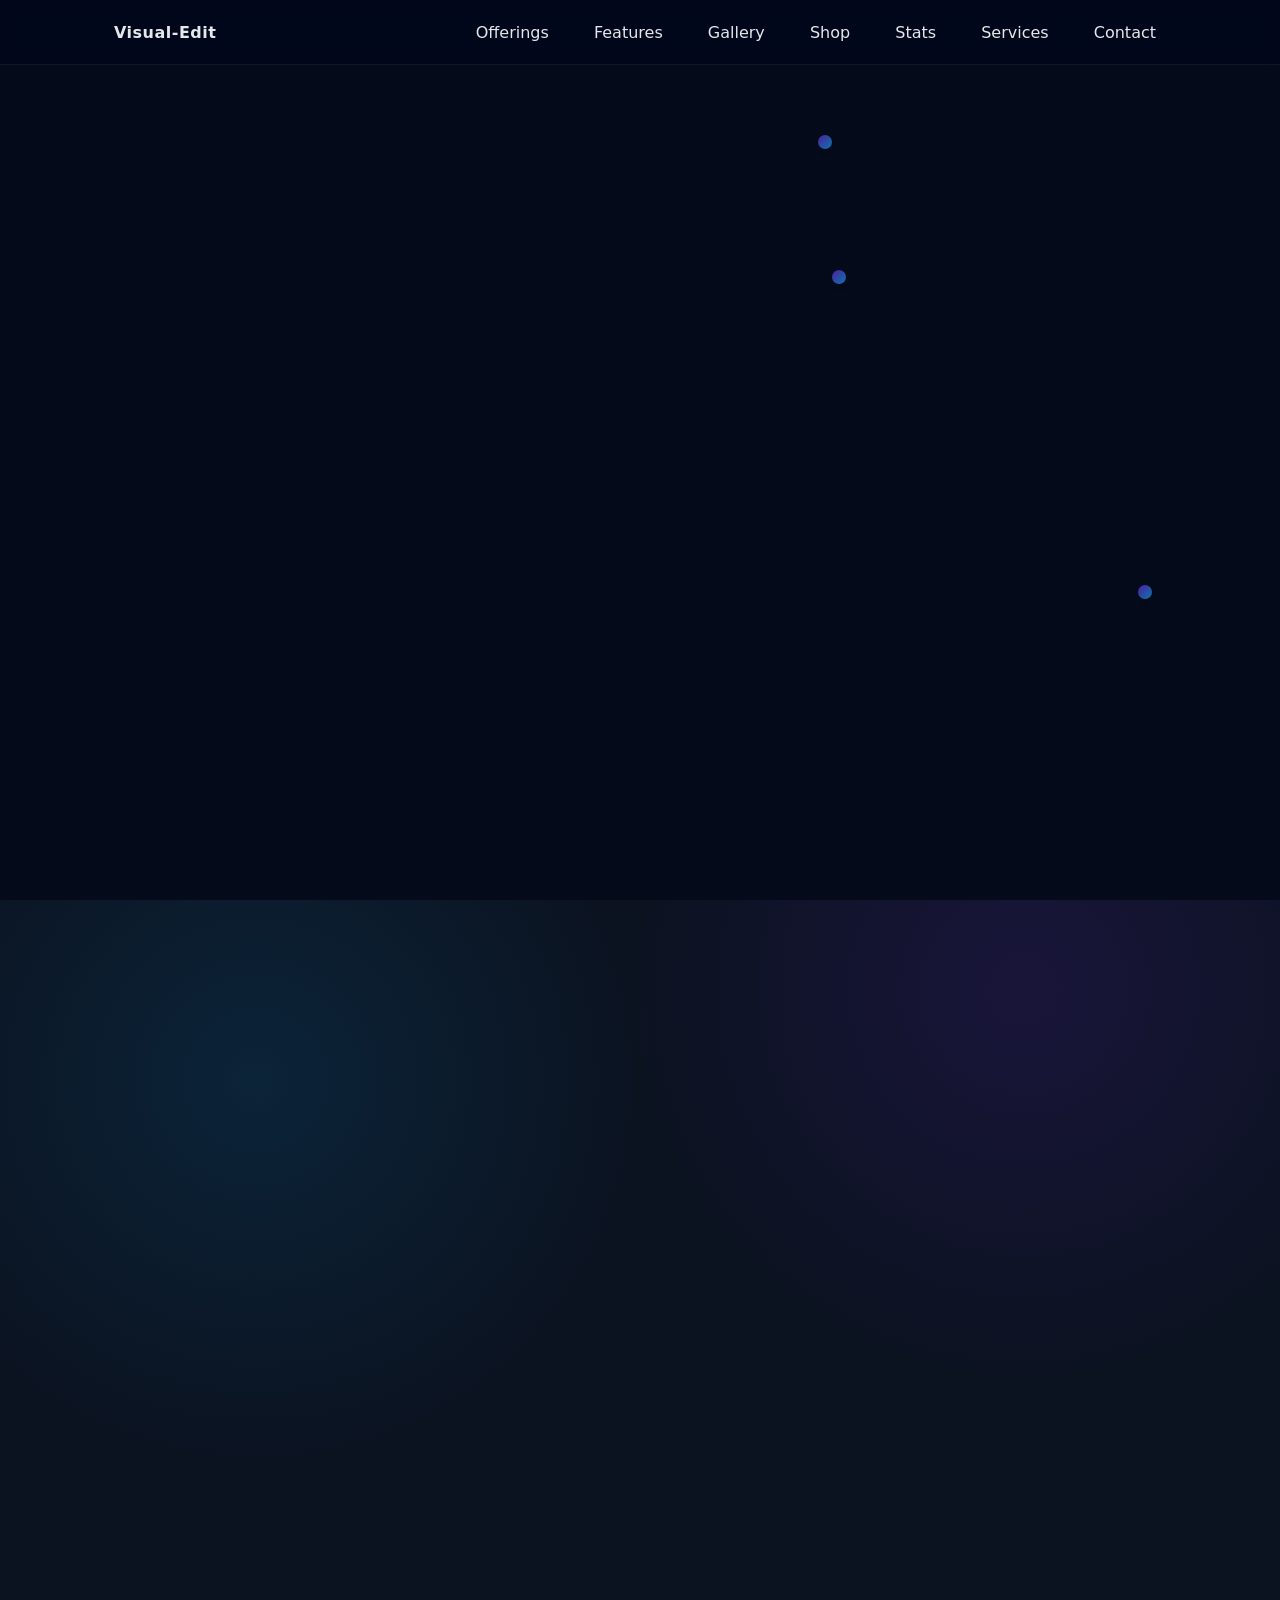
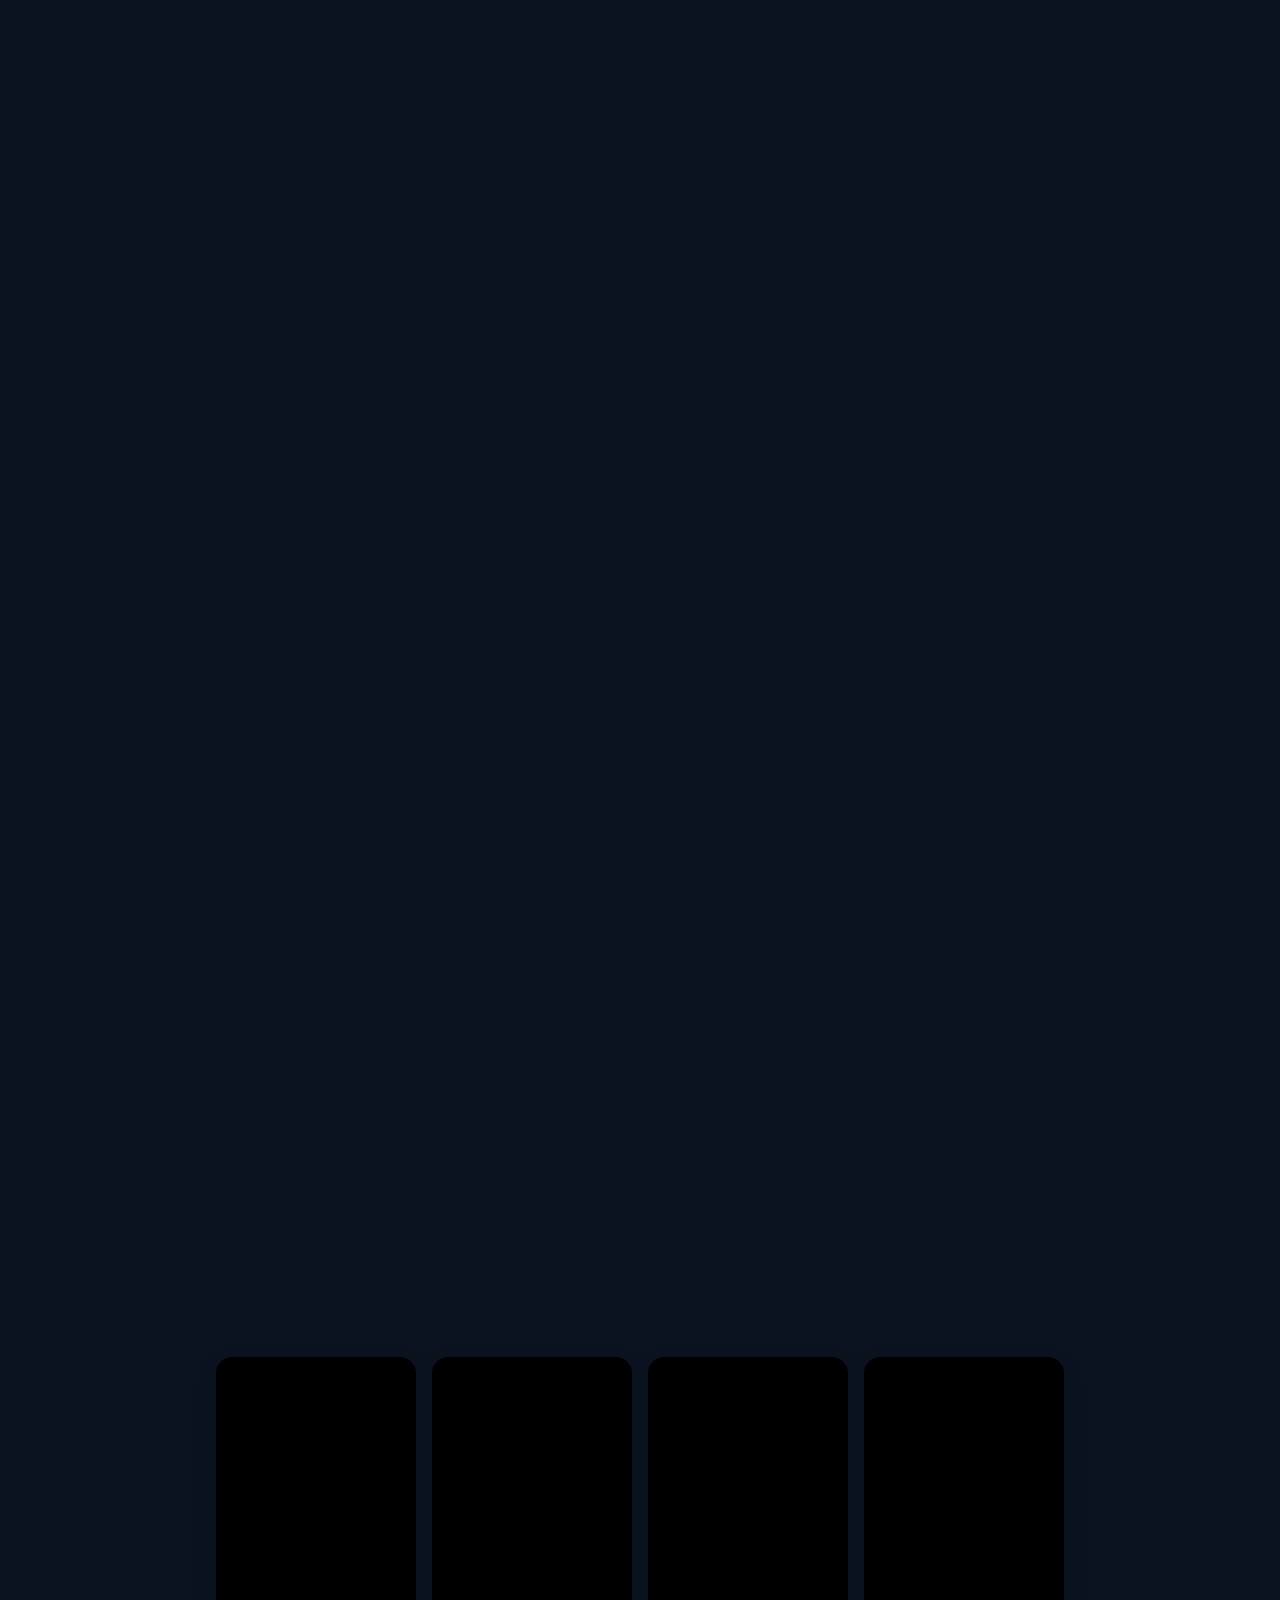
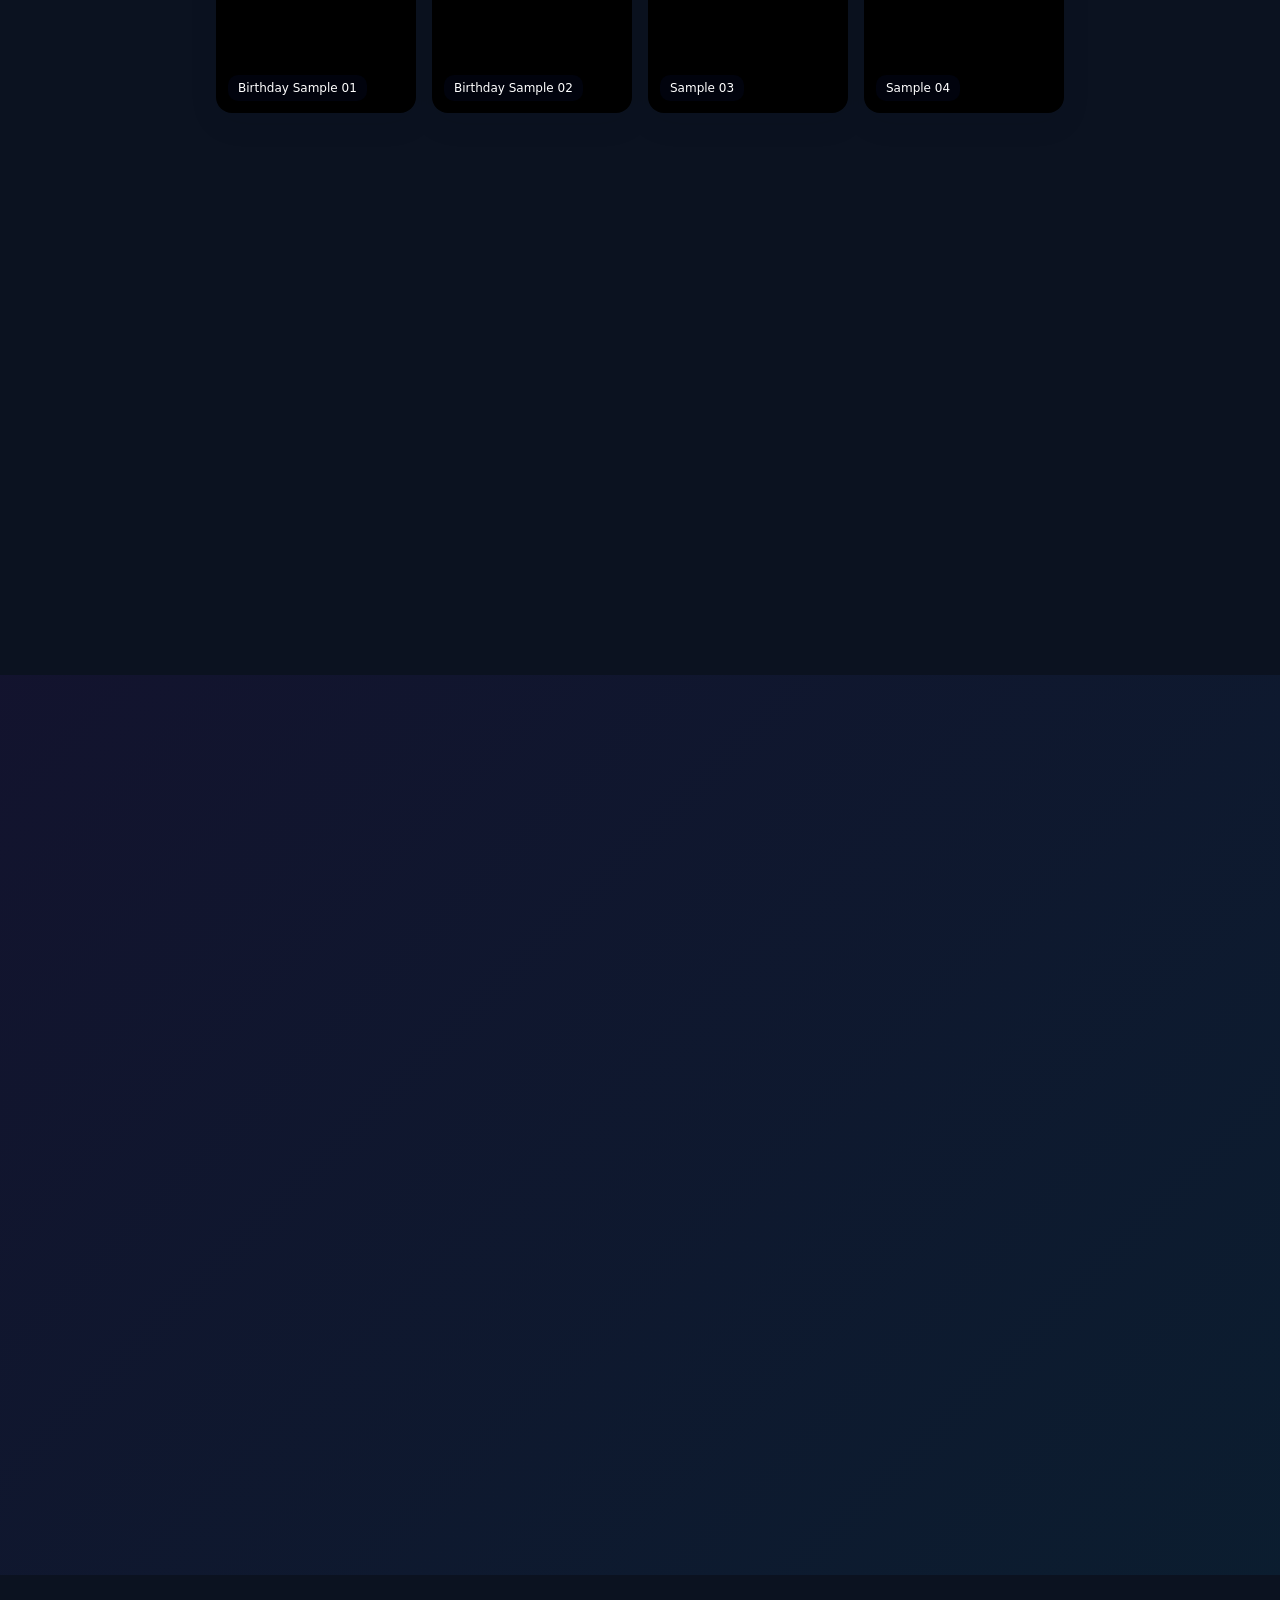
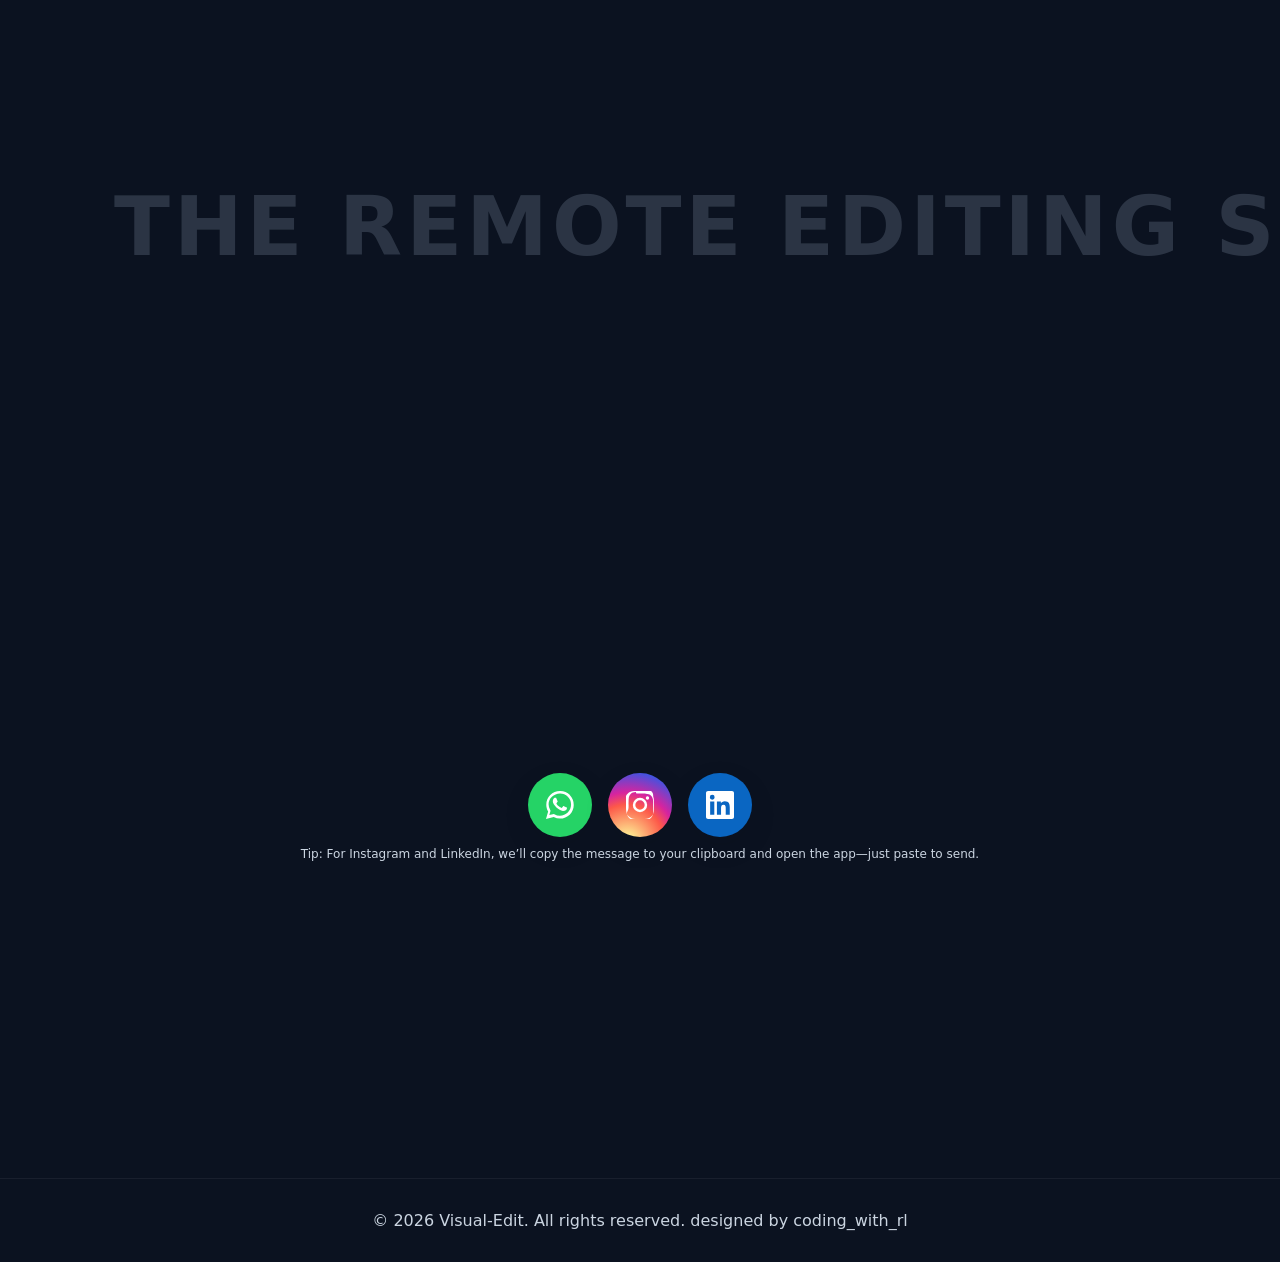
==== index.html @ 1b4b6f77 "add shop section and google drive link" ====
<!doctype html>
<html lang="en">
  <head>
    <meta charset="UTF-8" />
    <meta name="viewport" content="width=device-width, initial-scale=1" />
    <title>Visual-Edit — Simple Video Editor</title>
    <meta
      name="description"
      content="Visual-Edit is a simple, fast video editor and portfolio showcasing birthday and portrait edits, smooth scrolling, and professional video editing services. Trim, split, add effects, color grade, and share."
    />
    <meta
      name="keywords"
      content="video editor, simple video editor, online video editing, birthday video, portrait video, video effects, color grading, audio cleanup, video transitions, video portfolio, smooth scrolling, Locomotive Scroll, frontend developer, web design"
    />
    <meta name="robots" content="index, follow" />
    <meta name="author" content="Visual-Edit" />
    <meta name="theme-color" content="#0b1220" />
    <link rel="canonical" href="/" />
    <link rel="icon" href="images/logo.jpg" type="image/jpeg" />

    <!-- Open Graph / Facebook -->
    <meta property="og:type" content="website" />
    <meta property="og:title" content="Visual-Edit — Simple Video Editor" />
    <meta
      property="og:description"
      content="Simple, fast video editor and portfolio: birthday and portrait edits, effects, color grading, and more."
    />
    <meta property="og:url" content="/" />
    <meta
      property="og:image"
      content="https://images.unsplash.com/photo-1490810194309-344b3661ba39?q=80&w=1200&auto=format&fit=crop"
    />
    <meta
      property="og:image:alt"
      content="Editing timeline and camera on desk"
    />

    <!-- Twitter -->
    <meta name="twitter:card" content="summary_large_image" />
    <meta name="twitter:title" content="Visual-Edit — Simple Video Editor" />
    <meta
      name="twitter:description"
      content="Simple, fast video editor and portfolio: birthday and portrait edits, effects, color grading, and more."
    />
    <meta
      name="twitter:image"
      content="https://images.unsplash.com/photo-1490810194309-344b3661ba39?q=80&w=1200&auto=format&fit=crop"
    />

    <!-- Locomotive Scroll CSS -->
    <link
      rel="stylesheet"
      href="https://cdn.jsdelivr.net/npm/locomotive-scroll@4.1.4/dist/locomotive-scroll.min.css"
    />

    <!-- Google Fonts: Poppins for stylish headings -->
    <link rel="preconnect" href="https://fonts.googleapis.com" />
    <link rel="preconnect" href="https://fonts.gstatic.com" crossorigin />
    <link
      href="https://fonts.googleapis.com/css2?family=Poppins:wght@700;800&display=swap"
      rel="stylesheet"
    />
    <!-- Google Fonts: Pacifico 400 for selected section titles -->
    <link
      href="https://fonts.googleapis.com/css2?family=Pacifico&display=swap"
      rel="stylesheet"
    />
    <!-- Google Fonts: Delius Swash Caps 400 for subtitles -->
    <link
      href="https://fonts.googleapis.com/css2?family=Delius+Swash+Caps&display=swap"
      rel="stylesheet"
    />

    <!-- App styles -->
    <link rel="stylesheet" href="./styles.css" />
  </head>
  <body>
    <!-- Scroll progress bar -->
    <div id="scroll-progress" class="scroll-progress" aria-hidden="true"></div>
    <!-- Header / Nav (outside the scroll container so it stays fixed) -->
    <header class="site-header">
      <div class="container">
        <a class="logo" href="images/logo.jpg" data-scroll-to>Visual-Edit</a>
        <button
          class="nav-toggle"
          aria-controls="primary-nav"
          aria-expanded="false"
          aria-label="Open menu"
        >
          <svg
            class="icon icon-hamburger"
            viewBox="0 0 24 24"
            width="24"
            height="24"
            aria-hidden="true"
          >
            <path
              d="M4 7h16M4 12h16M4 17h16"
              fill="none"
              stroke="currentColor"
              stroke-width="2"
              stroke-linecap="round"
            />
          </svg>
        </button>
        <nav id="primary-nav" class="nav" role="navigation">
          <a href="#offerings" data-scroll-to>Offerings</a>
          <a href="#features" data-scroll-to>Features</a>
          <a href="#gallery" data-scroll-to>Gallery</a>
          <a href="#shop" data-scroll-to>Shop</a>
          <a href="#stats" data-scroll-to>Stats</a>
          <a href="#services" data-scroll-to>Services</a>
          <a href="#contact" data-scroll-to>Contact</a>
        </nav>
      </div>
    </header>
    <!-- Mobile menu backdrop -->
    <div class="nav-backdrop" data-nav-close></div>

    <!-- Smooth scroll container -->
    <main data-scroll-container>
      <!-- HERO -->
      <section id="hero" class="section hero" data-scroll-section>
        <div class="container">
          <div class="hero__content">
            <h1 class="hero__title" data-scroll data-scroll-speed="1">
              Create. Edit. Share.
            </h1>
            <p
              class="hero__subtitle"
              data-scroll
              data-scroll-delay="0.1"
              data-scroll-speed="1"
            >
              A simple, fast video editor for everyone.
            </p>
            <div
              class="hero__actions"
              data-scroll
              data-scroll-delay="0.15"
              data-scroll-class="is-inview"
            >
              <a href="#stats" class="btn btn-primary" data-scroll-to
                >See Stats</a
              >
              <a href="#features" class="btn btn-secondary" data-scroll-to
                >Explore Features</a
              >
            </div>
          </div>
        </div>
        <!-- Decorative bubbles -->
        <div class="decor" aria-hidden="true">
          <span class="bubble bubble--1"></span>
          <span class="bubble bubble--2"></span>
          <span class="bubble bubble--3"></span>
        </div>
      </section>

      <!-- OFFERINGS -->
      <section id="offerings" class="section offerings" data-scroll-section>
        <div class="container">
          <h2 class="section__title" data-scroll data-scroll-class="is-inview">
            Services we provide
          </h2>
          <p
            class="section__subtitle"
            data-scroll
            data-scroll-class="is-inview"
          >
            End-to-end creative support across video, design, and storytelling.
          </p>

          <div class="cards cards--offerings">
            <article class="card" data-scroll data-scroll-class="is-inview">
              <div class="card__icon">📝</div>
              <h3 class="card__title">Blog editing</h3>
              <p class="card__desc">
                Polished drafts with tight structure and clear visuals.
              </p>
            </article>
            <article
              class="card"
              data-scroll
              data-scroll-class="is-inview"
              data-scroll-delay="0.05"
            >
              <div class="card__icon">🎞️</div>
              <h3 class="card__title">Reels editing</h3>
              <p class="card__desc">
                Hooky cuts, captions, and pacing tuned for social.
              </p>
            </article>
            <article
              class="card"
              data-scroll
              data-scroll-class="is-inview"
              data-scroll-delay="0.1"
            >
              <div class="card__icon">🖼️</div>
              <h3 class="card__title">Posters making</h3>
              <p class="card__desc">
                Bold layouts tailored to your campaign voice.
              </p>
            </article>
            <article
              class="card"
              data-scroll
              data-scroll-class="is-inview"
              data-scroll-delay="0.15"
            >
              <div class="card__icon">📄</div>
              <h3 class="card__title">Resume making</h3>
              <p class="card__desc">
                Impact-first resumes with clear achievement stories.
              </p>
            </article>
            <article
              class="card"
              data-scroll
              data-scroll-class="is-inview"
              data-scroll-delay="0.2"
            >
              <div class="card__icon">📊</div>
              <h3 class="card__title">Slide presentations</h3>
              <p class="card__desc">
                Narrative-led decks with sharp visuals and flow.
              </p>
            </article>
          </div>
        </div>
      </section>

      <!-- FEATURES -->
      <section id="features" class="section features" data-scroll-section>
        <div class="container">
          <h2 class="section__title" data-scroll data-scroll-class="is-inview">
            Powerful, yet simple
          </h2>
          <p
            class="section__subtitle"
            data-scroll
            data-scroll-class="is-inview"
          >
            Everything you need to create stunning videos in minutes.
          </p>

          <div class="cards">
            <article class="card" data-scroll data-scroll-class="is-inview">
              <div class="card__icon">✂️</div>
              <h3 class="card__title">Trim & Split</h3>
              <p class="card__desc">
                Quickly cut, trim, and split clips with frame accuracy.
              </p>
            </article>
            <article
              class="card"
              data-scroll
              data-scroll-class="is-inview"
              data-scroll-delay="0.1"
            >
              <div class="card__icon">🎚️</div>
              <h3 class="card__title">Color & Audio</h3>
              <p class="card__desc">
                Enhance colors, balance audio, and remove noise easily.
              </p>
            </article>
            <article
              class="card"
              data-scroll
              data-scroll-class="is-inview"
              data-scroll-delay="0.2"
            >
              <div class="card__icon">✨</div>
              <h3 class="card__title">Effects & Titles</h3>
              <p class="card__desc">
                Add transitions, overlays, captions, and animated titles.
              </p>
            </article>
          </div>
        </div>
      </section>

      <!-- GALLERY / PARALLAX -->
      <section id="gallery" class="section gallery" data-scroll-section>
        <div class="container">
          <h2 class="section__title" data-scroll data-scroll-class="is-inview">
            See it in action
          </h2>
          <p
            class="section__subtitle"
            data-scroll
            data-scroll-class="is-inview"
          >
            Reels of recent edits.
          </p>
          <div class="samples__row">
            <div class="sample" data-video="Samples/Sample01.mp4">
              <video
                class="sample__video"
                muted
                playsinline
                webkit-playsinline
                preload="metadata"
                poster=""
              >
                <source src="Samples/Sample01.mp4" type="video/mp4" />
              </video>
              <div class="sample__label">Birthday Sample 01</div>
            </div>
            <div class="sample" data-video="Samples/Sample02.mp4">
              <video
                class="sample__video"
                muted
                playsinline
                webkit-playsinline
                preload="metadata"
                poster=""
              >
                <source src="Samples/Sample02.mp4" type="video/mp4" />
              </video>
              <div class="sample__label">Birthday Sample 02</div>
            </div>
            <div class="sample" data-video="Samples/Sample 03.mp4">
              <video
                class="sample__video"
                muted
                playsinline
                webkit-playsinline
                preload="metadata"
                poster=""
              >
                <source src="Samples/Sample 03.mp4" type="video/mp4" />
              </video>
              <div class="sample__label">Sample 03</div>
            </div>
            <div class="sample" data-video="Samples/Sample 04.mp4">
              <video
                class="sample__video"
                muted
                playsinline
                webkit-playsinline
                preload="metadata"
                poster=""
              >
                <source src="Samples/Sample 04.mp4" type="video/mp4" />
              </video>
              <div class="sample__label">Sample 04</div>
            </div>
          </div>

          <div class="gallery__more" data-scroll data-scroll-class="is-inview">
            <a
              href="https://drive.google.com/drive/folders/1HxvgWXOBDQcClHMO-lZxTTw88esChpK6"
              target="_blank"
              rel="noopener"
              class="btn btn-primary"
              aria-label="View more edits on Google Drive"
            >
              📁 Show More Edits
            </a>
          </div>

          <p
            class="section__subtitle"
            data-scroll
            data-scroll-class="is-inview"
            data-scroll-delay="0.05"
          >
            Poster Making
          </p>
          <div class="posters__row">
            <div
              class="poster"
              data-image="images/img1.jpeg"
              data-scroll
              data-scroll-class="is-inview"
            >
              <img
                class="poster__img"
                src="images/img1.jpeg"
                alt="Poster demo 1"
                loading="lazy"
              />
              <div class="poster__label">Poster 01</div>
            </div>
            <div
              class="poster"
              data-image="images/img2.jpg"
              data-scroll
              data-scroll-class="is-inview"
              data-scroll-delay="0.05"
            >
              <img
                class="poster__img"
                src="images/img2.jpg"
                alt="Poster demo 2"
                loading="lazy"
              />
              <div class="poster__label">Poster 02</div>
            </div>
          </div>
        </div>
      </section>

      <!-- SHOP / COMBO OFFERS -->
      <section id="shop" class="section shop" data-scroll-section>
        <div class="container">
          <h2 class="section__title" data-scroll data-scroll-class="is-inview">
            Special Offers
          </h2>
          <p
            class="section__subtitle"
            data-scroll
            data-scroll-class="is-inview"
          >
            Exclusive combo packages for your projects.
          </p>
          <div class="combo__grid">
            <div class="combo" data-scroll data-scroll-class="is-inview">
              <div class="combo__content">
                <div class="combo__image">
                  <img
                    src="images\editing combo.png"
                    alt="Combo Offer 1"
                    loading="lazy"
                  />
                </div>
                <div class="combo__info">
                  <h3 class="combo__title">UlTIMATE EDITING COMBO</h3>
                  <p class="combo__description">
                    Complete video editing + poster design
                  </p>
                  <div class="combo__price">Only 350</div>
                  <button class="btn btn-primary">Get Offer</button>
                </div>
              </div>
            </div>
            <div
              class="combo"
              data-scroll
              data-scroll-class="is-inview"
              data-scroll-delay="0.1"
            >
              <div class="combo__content">
                <div class="combo__image">
                  <img
                    src="images\web development.png"
                    alt="Combo Offer 2"
                    loading="lazy"
                  />
                </div>
                <div class="combo__info">
                  <h3 class="combo__title">
                    THE COMPLETE PACKAGE OF WEB DEVELOPMENT
                  </h3>
                  <p class="combo__description">
                    Frontend website designing & development Data + bug solving
                    Data and interview helper
                  </p>
                  <div class="combo__price">Only450</div>
                  <button class="btn btn-primary">Get Offer</button>
                </div>
              </div>
            </div>
          </div>
        </div>
      </section>

      <!-- STATS -->
      <section id="stats" class="section stats" data-scroll-section>
        <div class="container">
          <h2 class="section__title" data-scroll data-scroll-class="is-inview">
            Trusted by creators worldwide
          </h2>
          <p
            class="section__subtitle"
            data-scroll
            data-scroll-class="is-inview"
          >
            Our work, measured.
          </p>

          <div
            class="stats__grid"
            data-scroll
            data-scroll-call="stats"
            data-scroll-repeat="false"
          >
            <div class="stat">
              <div class="stat__number-wrap">
                <span class="stat__number" data-target="20">0</span>
              </div>
              <div class="stat__label">Completed Projects</div>
            </div>
            <div class="stat">
              <div class="stat__number-wrap">
                <span class="stat__number" data-target="4">0</span>
              </div>
              <div class="stat__label">Clients</div>
            </div>
          </div>
        </div>
      </section>

      <!-- SERVICES -->
      <section id="services" class="section services" data-scroll-section>
        <div class="container">
          <div class="services__grid">
            <div class="services__left">
              <h2
                class="section__title"
                data-scroll
                data-scroll-class="is-inview"
              >
                What I can help with
              </h2>
              <ul class="points">
                <li data-scroll data-scroll-class="is-inview">
                  <span class="check">✓</span> Frontend website designing &
                  development
                </li>
                <li
                  data-scroll
                  data-scroll-class="is-inview"
                  data-scroll-delay="0.05"
                >
                  <span class="check">✓</span> Bug solving
                </li>
                <li
                  data-scroll
                  data-scroll-class="is-inview"
                  data-scroll-delay="0.1"
                >
                  <span class="check">✓</span> Code structure formatting
                </li>
              </ul>
            </div>
            <div
              class="services__right"
              data-scroll
              data-scroll-class="is-inview"
            >
              <!-- TODO: Replace href with your actual portfolio URL -->
              <a
                class="circle-btn circle-btn--photo"
                href="https://rajlaiya-portfolio.netlify.app/"
                target="_blank"
                rel="noopener"
              >
              </a>
            </div>
          </div>
        </div>
      </section>

      <!-- MARQUEE STRIP -->
      <section class="marquee-band" aria-hidden="true" data-scroll-section>
        <div class="container">
          <div class="marquee__track">
            <span class="marquee__item">the remote editing service</span>
            <span class="marquee__item">the remote editing service</span>
            <span class="marquee__item">the remote editing service</span>
            <span class="marquee__item">the remote editing service</span>
            <span class="marquee__item">the remote editing service</span>
            <span class="marquee__item">the remote editing service</span>
          </div>
        </div>
      </section>

      <!-- CONTACT -->
      <section id="contact" class="section contact" data-scroll-section>
        <div class="container">
          <h2 class="section__title" data-scroll data-scroll-class="is-inview">
            Contact for Edit
          </h2>
          <p
            class="section__subtitle"
            data-scroll
            data-scroll-class="is-inview"
          >
            Reach me on your favorite platform
          </p>

          <div class="contact__grid">
            <!-- WhatsApp: prefilled text works without number (user selects contact); replace with your phone to direct message: https://wa.me/1234567890?text=... -->
            <a
              class="social circle whatsapp"
              aria-label="WhatsApp"
              href="https://wa.me/6355705208?text=can%20you%20edit%20my%20videos%3F"
              target="_blank"
              rel="noopener"
            >
              <svg viewBox="0 0 24 24" aria-hidden="true">
                <path
                  fill="currentColor"
                  d="M20.52 3.48A11.86 11.86 0 0 0 12.02 0C5.5 0 .25 5.24.25 11.72c0 2.06.54 4.06 1.58 5.84L0 24l6.6-1.72a11.7 11.7 0 0 0 5.4 1.37h.01c6.49 0 11.77-5.24 11.77-11.72 0-3.14-1.24-6.09-3.26-8.19ZM12 21.14h-.01a9.5 9.5 0 0 1-4.85-1.31l-.35-.2-3.92 1.02 1.05-3.82-.23-.39a9.4 9.4 0 0 1-1.45-5.12C2.24 6.45 6.62 2.1 12.02 2.1c2.52 0 4.89.98 6.68 2.76a9.47 9.47 0 0 1 2.78 6.67c0 5.39-4.39 9.62-9.48 9.62Zm5.46-7.18c-.3-.15-1.79-.88-2.06-.98-.28-.1-.48-.15-.69.15-.2.3-.79.98-.96 1.18-.18.2-.36.22-.66.07-.3-.15-1.26-.46-2.4-1.48-.89-.78-1.49-1.75-1.66-2.05-.17-.3 0-.46.13-.61.13-.15.3-.36.45-.54.15-.18.2-.31.3-.51.1-.2.05-.38-.02-.54-.07-.15-.69-1.66-.94-2.28-.25-.61-.5-.52-.69-.53l-.59-.01c-.2 0-.52.07-.79.38-.27.3-1.04 1.02-1.04 2.49 0 1.46 1.07 2.88 1.22 3.08.15.2 2.1 3.2 5.07 4.49.71.31 1.27.5 1.7.64.71.23 1.36.2 1.88.12.58-.09 1.79-.73 2.04-1.43.25-.69.25-1.28.18-1.41-.07-.13-.27-.21-.57-.36Z"
                />
              </svg>
            </a>

            <!-- Instagram: replace USERNAME; message prefill not supported, so we copy text to clipboard on click -->
            <a
              class="social circle instagram"
              aria-label="Instagram"
              href="https://www.instagram.com/coding_with_rl/"
              target="_blank"
              rel="noopener"
              data-copy-message="can you edit my videos?"
            >
              <svg viewBox="0 0 24 24" aria-hidden="true">
                <path
                  fill="currentColor"
                  d="M12 2.2c3.2 0 3.6.01 4.9.07 1.17.05 1.96.24 2.66.5.72.28 1.33.65 1.92 1.24.6.6.97 1.2 1.24 1.92.26.7.45 1.49.5 2.66.06 1.3.07 1.7.07 4.9s-.01 3.6-.07 4.9c-.05 1.17-.24 1.96-.5 2.66-.28.72-.65 1.33-1.24 1.92-.6.6-1.2.97-1.92 1.24-.7.26-1.49.45-2.66.5-1.3.06-1.7.07-4.9.07s-3.6-.01-4.9-.07c-1.17-.05-1.96-.24-2.66-.5-.72-.28-1.33-.65-1.92-1.24-.6-.6-.97-1.2-1.24-1.92-.26-.7-.45-1.49-.5-2.66C2.21 15.6 2.2 15.2 2.2 12s.01-3.6.07-4.9c.05-1.17.24-1.96.5-2.66.28-.72.65-1.33 1.24-1.92.6-.6 1.2-.97 1.92-1.24.7-.26 1.49-.45 2.66-.5C8.4 2.21 8.8 2.2 12 2.2m0-2.2C8.74 0 8.33.01 7.02.07 5.7.13 4.68.34 3.8.67 2.9 1 2.14 1.5 1.38 2.26.62 3.02.12 3.78-.2 4.68c-.33.88-.54 1.9-.6 3.22C-0.01 9.2 0 9.6 0 12s-.01 2.8.07 4.1c.06 1.32.27 2.34.6 3.22.33.9.83 1.66 1.58 2.42.76.76 1.52 1.26 2.42 1.58.88.33 1.9.54 3.22.6C9.2 23.99 9.6 24 12 24s2.8-.01 4.1-.07c1.32-.06 2.34-.27 3.22-.6.9-.33 1.66-.83 2.42-1.58.76-.76 1.26-1.52 1.58-2.42.33-.88.54-1.9.6-3.22.06-1.3.07-1.71.07-4.11s-.01-2.8-.07-4.1c-.06-1.32-.27-2.34-.6-3.22C23.38 2.14 22.88 1.38 22.12.62 21.36-.14 20.6-.64 19.7-.97 18.82-1.3 17.8-1.51 16.48-1.57 15.18-1.63 14.78-1.64 12-1.64Z"
                />
                <path
                  fill="currentColor"
                  d="M12 5.84A6.16 6.16 0 1 0 18.16 12 6.16 6.16 0 0 0 12 5.84Zm0 10.17A4.01 4.01 0 1 1 16.01 12 4.02 4.02 0 0 1 12 16.01ZM18.4 4.58a1.44 1.44 0 1 0 1.44 1.44 1.44 1.44 0 0 0-1.44-1.44Z"
                />
              </svg>
            </a>

            <!-- LinkedIn: replace YOUR-ID; copy message then open profile -->
            <a
              class="social circle linkedin"
              aria-label="LinkedIn"
              href="https://www.linkedin.com/in/visual-edit-114033362/"
              target="_blank"
              rel="noopener"
              data-copy-message="can you edit my videos?"
            >
              <svg viewBox="0 0 24 24" aria-hidden="true">
                <path
                  fill="currentColor"
                  d="M20.45 20.45h-3.55v-5.6c0-1.34-.02-3.05-1.86-3.05-1.86 0-2.14 1.45-2.14 2.95v5.7H9.35V9h3.4v1.56h.05c.47-.89 1.62-1.83 3.34-1.83 3.58 0 4.24 2.36 4.24 5.42v6.3zM5.34 7.43a2.06 2.06 0 1 1 0-4.12 2.06 2.06 0 0 1 0 4.12ZM7.12 20.45H3.56V9h3.56v11.45ZM22.23 0H1.77C.79 0 0 .77 0 1.73v20.54C0 23.23.79 24 1.77 24h20.46c.98 0 1.77-.77 1.77-1.73V1.73C24 .77 23.21 0 22.23 0Z"
                />
              </svg>
            </a>
          </div>

          <small class="contact__hint"
            >Tip: For Instagram and LinkedIn, we’ll copy the message to your
            clipboard and open the app—just paste to send.</small
          >
        </div>
      </section>

      <!-- FOOTER -->
      <footer class="site-footer" data-scroll-section>
        <div class="container">
          <p>
            © <span id="year"></span> Visual-Edit. All rights reserved. designed
            by coding_with_rl
          </p>
        </div>
      </footer>
    </main>

    <!-- Video Modal -->
    <div id="video-modal" class="video-modal" aria-hidden="true" role="dialog">
      <div class="video-modal__backdrop" data-close-modal></div>
      <div class="video-modal__dialog" role="document">
        <button
          class="video-modal__close"
          type="button"
          aria-label="Close"
          data-close-modal
        >
          ×
        </button>
        <video
          id="modal-video"
          controls
          playsinline
          webkit-playsinline
          src=""
        ></video>
      </div>
    </div>

    <!-- Image Modal -->
    <div id="image-modal" class="image-modal" aria-hidden="true" role="dialog">
      <div class="image-modal__backdrop" data-close-image-modal></div>
      <div class="image-modal__dialog" role="document">
        <button
          class="image-modal__close"
          type="button"
          aria-label="Close"
          data-close-image-modal
        >
          ×
        </button>
        <img id="modal-image" alt="Poster preview" src="" />
      </div>
    </div>

    <!-- Back to top button -->
    <a
      id="to-top"
      class="to-top"
      href="#hero"
      aria-label="Back to top"
      data-scroll-to
      >↑</a
    >

    <!-- Locomotive Scroll JS -->
    <script src="https://cdn.jsdelivr.net/npm/locomotive-scroll@4.1.4/dist/locomotive-scroll.min.js"></script>
    <!-- App logic -->
    <script src="./script.js"></script>
  </body>
</html>
---- styles.css ----
/* Base reset */
* { box-sizing: border-box; }
html, body { height: 100%; }
body {
  margin: 0;
  font-family: ui-sans-serif, system-ui, -apple-system, Segoe UI, Roboto, Helvetica, Arial, "Apple Color Emoji", "Segoe UI Emoji";
  color: var(--fg, #e5e7eb); /* dynamic text color */
  background: var(--bg, #0b1220); /* dynamic background */
}

:root {
  --container: 1100px;
  --primary: #6d28d9; /* violet-700 */
  --primary-600: #7c3aed;
  --secondary: #0ea5e9; /* sky-500 */
  --muted: #475569; /* slate-600 */
  --card: #0f172a;
  --shadow: 0 10px 30px rgba(2, 6, 23, 0.08);
  --heading-font: 'Poppins', ui-sans-serif, system-ui, -apple-system, Segoe UI, Roboto, Helvetica, Arial, "Apple Color Emoji", "Segoe UI Emoji";
  --heading-font-decorative: 'Pacifico', cursive;
  --subtitle-font: 'Delius Swash Caps', cursive;

  /* Theme interpolation variables (light->dark endpoints) */
  --bg-light: #f8fafc;
  --bg-dark: #0b1220;
  --fg-light: #0f172a;
  --fg-dark: #e5e7eb;
  --card-light: #ffffff;
  --card-dark: #0f172a;
  --muted-light: #475569;
  --muted-dark: #cbd5e1;
  --header-bg-light: rgba(248, 250, 252, 0.7);
  --header-bg-dark: rgba(2, 6, 23, 0.7);
  --header-border-light: rgba(2, 6, 23, 0.06);
  --header-border-dark: rgba(255, 255, 255, 0.06);
}

/* Initialize dynamic theme vars to DARK by default (static) */
body {
  --bg: var(--bg-dark);
  --fg: var(--fg-dark);
  --card: var(--card-dark);
  --muted: var(--muted-dark);
  --header-bg: var(--header-bg-dark);
  --header-border: var(--header-border-dark);
}

.container {
  width: 100%;
  max-width: var(--container);
  margin: 0 auto;
  padding: 0 24px;
}

/* Header */
.site-header {
  position: fixed;
  top: 0; left: 0; right: 0;
  z-index: 50;
  background: var(--header-bg, rgba(248, 250, 252, 0.7));
  -webkit-backdrop-filter: saturate(180%) blur(10px);
  backdrop-filter: saturate(180%) blur(10px);
  border-bottom: 1px solid var(--header-border, rgba(2, 6, 23, 0.06));
}
.site-header .container {
  display: flex;
  align-items: center;
  justify-content: space-between;
  height: 64px;
}
.nav-toggle { display: none; align-items: center; justify-content: center; width: 40px; height: 40px; border: 1px solid var(--header-border, rgba(2,6,23,0.06)); border-radius: 10px; background: transparent; cursor: pointer; color: var(--fg, #0f172a); }
.nav-toggle .icon-hamburger { display: block; width: 22px; height: 22px; }
.logo {
  font-weight: 800;
  letter-spacing: 0.5px;
  color: var(--fg, #0f172a);
  text-decoration: none;
}
.nav a {
  color: var(--fg, #0f172a);
  text-decoration: none;
  margin-left: 20px;
  padding: 8px 10px;
  border-radius: 8px;
}
.nav a:hover { background: rgba(2, 6, 23, 0.06); }

/* Mobile nav panel */
.nav-backdrop { position: fixed; inset: 0; background: rgba(2,6,23,0.35); -webkit-backdrop-filter: blur(2px); backdrop-filter: blur(2px); opacity: 0; pointer-events: none; transition: opacity 200ms ease; z-index: 49; }
body.nav-open .nav-backdrop { opacity: 1; pointer-events: auto; }

@media (max-width: 640px) {
  .nav-toggle { display: inline-flex; }
  .nav { position: fixed; top: 64px; right: 12px; left: 12px; background: var(--card); border: 1px solid var(--header-border, rgba(2,6,23,0.06)); border-radius: 12px; box-shadow: var(--shadow); padding: 8px; display: none; flex-direction: column; z-index: 50; }
  .nav.is-open { display: flex; }
  .nav a { margin: 4px; padding: 12px 14px; }
  body.nav-open { overflow: hidden; }
}

/* Sections */
.section {
  min-height: 100vh;
  display: flex;
  align-items: center;
  position: relative;
  padding: 120px 0 80px; /* room for fixed header */
}

.hero {
  /* Professional background image with subtle dark overlay for readability */
  background: linear-gradient(180deg, rgba(2, 6, 23, 0.6), rgba(2, 6, 23, 0.6)),
              url('https://images.unsplash.com/photo-1490810194309-344b3661ba39?q=80&w=1448&auto=format&fit=crop&ixlib=rb-4.1.0&ixid=M3wxMjA3fDB8MHxwaG90by1wYWdlfHx8fGVufDB8fHx8fA%3D%3D');
  background-size: cover;
  background-position: center;
  background-repeat: no-repeat;
}
.hero__content { max-width: 760px; }
.hero__title {
  font-size: clamp(40px, 6vw, 72px);
  line-height: 1.05;
  margin: 0 0 12px 0;
  color: #ffffff;
  font-family: var(--heading-font);
  letter-spacing: 0.3px;
}
.hero__subtitle {
  font-size: clamp(16px, 2.2vw, 20px);
  color: rgba(255, 255, 255, 0.85);
  margin: 0 0 24px 0;
  font-family: var(--subtitle-font);
}
.hero__actions { display: flex; gap: 12px; }

/* Subtle fade/slide-in base; activated with .is-inview from data-scroll-class */
[data-scroll] { opacity: 0; transform: translateY(14px); transition: opacity 700ms ease, transform 700ms ease; }
.is-inview { opacity: 1 !important; transform: none !important; }

.btn {
  display: inline-flex;
  align-items: center;
  justify-content: center;
  height: 44px;
  padding: 0 18px;
  font-weight: 600;
  border-radius: 10px;
  text-decoration: none;
}
.btn-primary { background: var(--primary); color: white; }
.btn-primary:hover { background: var(--primary-600); }
.btn-secondary { background: #1f2937; color: #e5e7eb; }
.btn-secondary:hover { background: #111827; }

.decor .bubble {
  position: absolute;
  width: 14px; height: 14px;
  border-radius: 999px;
  background: linear-gradient(135deg, var(--primary), var(--secondary));
  box-shadow: var(--shadow);
  opacity: 0.7;
  animation: floatPulse 6s ease-in-out infinite;
}
.bubble--1 { top: 30%; left: 65%; }
.bubble--2 { top: 65%; right: 10%; }
.bubble--3 { top: 15%; right: 35%; }

@keyframes floatPulse {
  0%, 100% { transform: translateY(0) scale(1); }
  50% { transform: translateY(-8px) scale(1.06); }
}

.section__title {
  font-size: clamp(28px, 3.5vw, 44px);
  text-align: center;
  margin: 0 0 10px 0;
  font-family: var(--heading-font);
  letter-spacing: 0.2px;
}

/* Use Pacifico for selected section titles */
#features .section__title,
#gallery .section__title,
#offerings .section__title,
#contact .section__title,
#stats .section__title,
#services .section__title,
#shop .section__title {
  font-family: var(--heading-font-decorative);
  font-weight: 400;
  letter-spacing: 0.5px;
}

/* Hero title also uses Pacifico */
.hero__title {
  font-family: var(--heading-font-decorative);
  font-weight: 400;
  letter-spacing: 0.5px;
}
.section__subtitle {
  text-align: center;
  color: var(--muted);
  margin: 0 auto 30px;
  max-width: 720px;
  font-family: var(--subtitle-font);
}

/* Cards */
.cards {
  display: grid;
  grid-template-columns: repeat(3, minmax(0, 1fr));
  gap: 18px;
}
.card {
  background: var(--card);
  border: 1px solid rgba(255, 255, 255, 0.06);
  border-radius: 16px;
  box-shadow: var(--shadow);
  padding: 22px;
  transform: translateY(20px);
  opacity: 0;
  transition: transform 600ms ease, opacity 600ms ease;
}
.card.is-inview { transform: translateY(0); opacity: 1; }
.card__icon { font-size: 28px; }
.card__title { margin: 10px 0 6px; }
.card__desc { color: var(--muted); margin: 0; }

/* Card hover lift */
.card:hover { transform: translateY(-2px); }

/* Offerings section */
.offerings {
  background: radial-gradient(circle at 20% 20%, rgba(14, 165, 233, 0.12), transparent 32%),
              radial-gradient(circle at 80% 10%, rgba(109, 40, 217, 0.14), transparent 30%),
              var(--bg);
}
.cards--offerings {
  grid-template-columns: repeat(auto-fit, minmax(200px, 1fr));
  gap: 14px;
}
.cards--offerings .card {
  border: 1px solid rgba(109, 40, 217, 0.25);
  background: linear-gradient(145deg, rgba(15, 23, 42, 0.9), rgba(15, 23, 42, 0.75));
}

/* Gallery */
.gallery__row {
  display: grid;
  grid-template-columns: 1fr 1fr 1fr;
  gap: 16px;
}
.gallery__item { border-radius: 16px; overflow: hidden; box-shadow: var(--shadow); }
.gallery__item img { width: 100%; height: 100%; object-fit: cover; display: block; }

/* Sample videos */
.samples__row {
  margin-top: 18px;
  display: grid;
  grid-template-columns: repeat(auto-fit, minmax(160px, 200px));
  gap: 16px;
  justify-content: center;
}
/* Extra spacing after Birthday samples to separate from Posters */
.samples__row { margin-bottom: 28px; }
.sample { position: relative; border-radius: 16px; overflow: hidden; box-shadow: var(--shadow); cursor: pointer; aspect-ratio: 9 / 16; background: #000; max-width: 200px; }
.sample__video { display: block; width: 100%; height: 100%; object-fit: cover; transition: transform 300ms ease, filter 300ms ease; }
.sample:hover .sample__video { transform: scale(1.02); filter: brightness(1.05); }
.sample__label { position: absolute; left: 12px; bottom: 12px; background: rgba(2, 6, 23, 0.6); color: white; padding: 6px 10px; border-radius: 10px; font-size: 12px; }

/* Parallax tilt on sample hover */
.sample:hover { transform: perspective(600px) rotateX(2deg) rotateY(-2deg); transition: transform 250ms ease; }

/* Posters grid */
.posters__row {
  margin-top: 18px;
  display: grid;
  grid-template-columns: repeat(auto-fit, minmax(180px, 220px));
  gap: 16px;
  justify-content: center;
}
.poster { position: relative; border-radius: 16px; overflow: hidden; box-shadow: var(--shadow); cursor: zoom-in; background: var(--card); border: 1px solid rgba(255,255,255,0.06); }
.poster__img { display: block; width: 100%; height: 100%; object-fit: cover; transition: transform 300ms ease, filter 300ms ease; aspect-ratio: 3 / 4; }
.poster:hover .poster__img { transform: scale(1.02); filter: brightness(1.06); }
.poster__label { position: absolute; left: 10px; bottom: 10px; background: rgba(2, 6, 23, 0.6); color: white; padding: 5px 8px; border-radius: 10px; font-size: 12px; }

/* Gallery More Edits Button */
.gallery__more {
  display: flex;
  justify-content: center;
  align-items: center;
  margin: 48px 0;
  gap: 16px;
}

.gallery__more .btn {
  font-size: 16px;
  font-weight: 600;
  padding: 12px 32px;
  transition: all 300ms ease;
}

.gallery__more .btn:hover {
  transform: translateY(-2px);
  box-shadow: 0 12px 24px rgba(109, 40, 217, 0.3);
}

@media (max-width: 640px) {
  .posters__row { grid-template-columns: repeat(2, minmax(130px, 1fr)); }
}

/* Shop / Combo Offers Section */
.shop {
  background: linear-gradient(135deg, rgba(109, 40, 217, 0.08), rgba(14, 165, 233, 0.08));
}

.combo__grid {
  display: grid;
  grid-template-columns: repeat(2, minmax(0, 1fr));
  gap: 32px;
  margin-top: 48px;
}

.combo {
  position: relative;
  height: 100%;
}

.combo__content {
  display: grid;
  grid-template-columns: 1fr 1fr;
  gap: 24px;
  background: var(--card);
  border: 1px solid rgba(255, 255, 255, 0.06);
  border-radius: 16px;
  overflow: hidden;
  box-shadow: var(--shadow);
  transition: transform 400ms ease, box-shadow 400ms ease;
  opacity: 0;
  transform: translateX(-100px);
}

/* Slide-in animation for left and right alternating posters */
.combo:nth-child(odd) .combo__content {
  animation: slideInLeft 700ms ease forwards;
}

.combo:nth-child(even) .combo__content {
  animation: slideInRight 700ms ease forwards;
  animation-delay: 0.1s;
}

.combo:hover .combo__content {
  transform: translateY(-4px);
  box-shadow: 0 20px 40px rgba(2, 6, 23, 0.2);
}

@keyframes slideInLeft {
  from {
    opacity: 0;
    transform: translateX(-100px);
  }
  to {
    opacity: 1;
    transform: translateX(0);
  }
}

@keyframes slideInRight {
  from {
    opacity: 0;
    transform: translateX(100px);
  }
  to {
    opacity: 1;
    transform: translateX(0);
  }
}

.combo__image {
  overflow: hidden;
  border-radius: 12px;
  aspect-ratio: 1 / 1;
}

.combo__image img {
  width: 100%;
  height: 100%;
  object-fit: cover;
  display: block;
  transition: transform 400ms ease;
}

.combo:hover .combo__image img {
  transform: scale(1.08);
}

.combo__info {
  display: flex;
  flex-direction: column;
  justify-content: center;
  padding: 24px;
}

.combo__title {
  font-size: 24px;
  font-weight: 700;
  margin: 0 0 12px 0;
  color: #ffffff;
  font-family: var(--heading-font);
}

.combo__description {
  font-size: 14px;
  color: var(--muted);
  margin: 0 0 20px 0;
  line-height: 1.6;
}

.combo__price {
  font-size: 32px;
  font-weight: 800;
  color: var(--primary);
  margin: 16px 0 20px 0;
}

.combo__info .btn {
  align-self: flex-start;
}

/* Responsive - Stack combo offers on smaller screens */
@media (max-width: 960px) {
  .combo__grid {
    grid-template-columns: 1fr;
    gap: 24px;
  }

  .combo__content {
    grid-template-columns: 1fr;
  }

  .combo:nth-child(even) .combo__content {
    animation: slideInLeft 700ms ease forwards;
    animation-delay: 0.05s;
  }

  .combo__image {
    aspect-ratio: 16 / 9;
  }
}

@media (max-width: 640px) {
  .combo__grid {
    grid-template-columns: 1fr;
    gap: 16px;
    margin-top: 32px;
  }

  .combo__content {
    grid-template-columns: 1fr;
    border-radius: 12px;
  }

  .combo__info {
    padding: 16px;
  }

  .combo__title {
    font-size: 20px;
  }

  .combo__price {
    font-size: 24px;
  }
}

/* Video modal */
.video-modal { position: fixed; inset: 0; display: none; z-index: 100; }
.video-modal.is-open { display: flex; align-items: center; justify-content: center; padding: 16px; }
.video-modal__backdrop { position: absolute; inset: 0; background: rgba(2, 6, 23, 0.7); -webkit-backdrop-filter: blur(3px); backdrop-filter: blur(3px); }
.video-modal__dialog { position: relative; width: 100%; max-width: 1000px; max-height: 92vh; margin: 0; background: #000; border-radius: 12px; box-shadow: var(--shadow); overflow: hidden; display: flex; align-items: center; justify-content: center; }
.video-modal__close { position: absolute; top: 8px; right: 8px; width: 36px; height: 36px; border: none; border-radius: 999px; background: rgba(248, 250, 252, 0.85); color: #0f172a; font-size: 22px; cursor: pointer; z-index: 2; }
#modal-video { display: block; width: 100%; height: 100%; max-width: 100%; max-height: 90vh; object-fit: contain; background: #000; }

@media (max-width: 480px) {
  .video-modal.is-open { padding: 8px; }
  .video-modal__close { top: 6px; right: 6px; width: 32px; height: 32px; }
}

/* Stats */
.stats { text-align: center; }
.stats__grid {
  margin-top: 16px;
  display: grid;
  grid-template-columns: repeat(2, minmax(0, 1fr));
  gap: 18px;
}
.stat {
  background: var(--card);
  border: 1px solid rgba(255, 255, 255, 0.06);
  border-radius: 16px;
  box-shadow: var(--shadow);
  padding: 28px 20px;
}
.stat__number-wrap { display: flex; justify-content: center; align-items: baseline; gap: 6px; }
.stat__number {
  font-size: clamp(36px, 6vw, 64px);
  font-weight: 800;
  color: var(--primary);
}
.stat__label { margin-top: 6px; color: var(--muted); font-size: 14px; }

/* Footer */
.site-footer { padding: 32px 0; border-top: 1px solid rgba(255, 255, 255, 0.06); }
.site-footer p { margin: 0; color: var(--muted); text-align: center; }

/* Dark theme overrides no longer needed; smooth interpolation via CSS variables */

/* Locomotive Scroll helpers */
[data-scroll-container] { will-change: transform; }

/* Responsive */
@media (max-width: 960px) {
  .cards { grid-template-columns: repeat(2, minmax(0, 1fr)); }
  .gallery__row { grid-template-columns: 1fr 1fr; }
}
@media (max-width: 640px) {
  .site-header .container { height: 58px; }
  .nav a { margin-left: 8px; }
  .cards { grid-template-columns: 1fr; }
  .gallery__row { grid-template-columns: 1fr; }
  .hero__actions { flex-direction: column; align-items: stretch; }
  .stats__grid { grid-template-columns: 1fr; }
  .samples__row { grid-template-columns: repeat(2, minmax(120px, 1fr)); }
}

/* Services section */
.services__grid { display: grid; grid-template-columns: 1.2fr 0.8fr; gap: 72px; align-items: center; }
.points { list-style: none; padding: 0; margin: 12px 0 0 0; display: grid; gap: 10px; }
.points li { background: var(--card); border: 1px solid rgba(2, 6, 23, 0.06); box-shadow: var(--shadow); border-radius: 12px; padding: 12px 14px; display: flex; align-items: center; gap: 8px; }
.points li { opacity: 0; transform: translateY(12px); transition: opacity 600ms ease, transform 600ms ease; }
.points li.is-inview { opacity: 1; transform: none; }
.points .check { display: inline-block; width: 24px; height: 24px; border-radius: 999px; background: rgba(16, 185, 129, 0.15); color: #059669; font-weight: 800; line-height: 24px; text-align: center; }
.circle-btn { display: inline-flex; align-items: center; justify-content: center; width: 220px; height: 220px; border-radius: 999px; background: linear-gradient(135deg, var(--primary), var(--secondary)); color: white; text-decoration: none; font-weight: 700; letter-spacing: 0.5px; box-shadow: var(--shadow); transition: transform 250ms ease, filter 250ms ease; position: relative; overflow: hidden; }
.circle-btn::before { content: ""; position: absolute; inset: 0; background-size: cover; background-position: center; opacity: 0.9; background-image: var(--circle-img, none); }
.circle-btn--photo { --circle-img: url('images/photo.jpg'); }
.circle-btn .circle-btn__label { position: relative; z-index: 1; background: rgba(2,6,23,0.45); padding: 6px 10px; border-radius: 999px; }
.circle-btn:hover { transform: scale(1.05); filter: brightness(1.05); }
.circle-btn:active { transform: scale(0.98); }

@media (max-width: 960px) {
  .services__grid { grid-template-columns: 1fr; gap: 24px; text-align: center; }
  .circle-btn { margin: 0 auto; }
}

/* Contact section */
.contact { text-align: center; }
.contact__grid { display: flex; align-items: center; justify-content: center; gap: 16px; margin-top: 12px; flex-wrap: wrap; }
.social.circle { width: 64px; height: 64px; border-radius: 999px; display: inline-flex; align-items: center; justify-content: center; color: white; text-decoration: none; box-shadow: var(--shadow); transition: transform 200ms ease, filter 200ms ease; }
.social.circle svg { width: 28px; height: 28px; }
.social.circle:hover { transform: translateY(-2px); filter: brightness(1.05); }
.social.circle:active { transform: translateY(0); }
.social.whatsapp { background: #25D366; }
.social.instagram { background: radial-gradient(circle at 30% 107%, #fdf497 0%, #fdf497 5%, #fd5949 45%, #d6249f 60%, #285AEB 90%); }
.social.linkedin { background: #0A66C2; }
.contact__hint { display: block; margin-top: 10px; color: var(--muted); font-size: 12px; }

/* Back to top button */
.to-top {
  position: fixed;
  right: 16px;
  bottom: 16px;
  width: 44px;
  height: 44px;
  border-radius: 999px;
  background: #848484;
  color: #000000;
  display: flex;
  align-items: center;
  justify-content: center;
  text-decoration: none;
  box-shadow: var(--shadow);
  opacity: 0;
  pointer-events: none;
  transform: translateY(10px);
  transition: opacity 200ms ease, transform 200ms ease;
  z-index: 60;
}
.to-top.is-visible { opacity: 1; pointer-events: auto; transform: translateY(0); }

/* Scroll progress bar */
.scroll-progress { position: fixed; top: 0; left: 0; height: 3px; width: 0%; background: linear-gradient(90deg, var(--secondary), var(--primary)); z-index: 200; box-shadow: 0 1px 4px rgba(0,0,0,0.2); transition: width 120ms linear; pointer-events: none; will-change: width; }

/* Image modal */
.image-modal { position: fixed; inset: 0; display: none; z-index: 100; }
.image-modal.is-open { display: flex; align-items: center; justify-content: center; padding: 16px; }
.image-modal__backdrop { position: absolute; inset: 0; background: rgba(2, 6, 23, 0.7); -webkit-backdrop-filter: blur(3px); backdrop-filter: blur(3px); }
.image-modal__dialog { position: relative; width: 100%; max-width: 1000px; max-height: 92vh; margin: 0; background: var(--card); border-radius: 12px; box-shadow: var(--shadow); overflow: hidden; display: flex; align-items: center; justify-content: center; }
.image-modal__close { position: absolute; top: 8px; right: 8px; width: 36px; height: 36px; border: none; border-radius: 999px; background: rgba(248, 250, 252, 0.85); color: #0f172a; font-size: 22px; cursor: pointer; z-index: 2; }
.image-modal img { display: block; max-width: 100%; max-height: 90vh; object-fit: contain; background: #000; }

@media (max-width: 480px) {
  .image-modal.is-open { padding: 8px; }
  .image-modal__close { top: 6px; right: 6px; width: 32px; height: 32px; }
}

/* Marquee strip */
.marquee-band { overflow: hidden; padding: 4px 0; background: var(--bg); }
.marquee__track { display: flex; gap: 32px; width: max-content; animation: marqueeScroll 18s linear infinite; }
.marquee__item {
  font-size: clamp(40px, 8vw, 82px);
  font-weight: 800;
  letter-spacing: 4px;
  text-transform: uppercase;
  white-space: nowrap;
  color: rgba(148, 163, 184, 0.24);
}
@keyframes marqueeScroll {
  0% { transform: translateX(0); }
  100% { transform: translateX(-50%); }
}
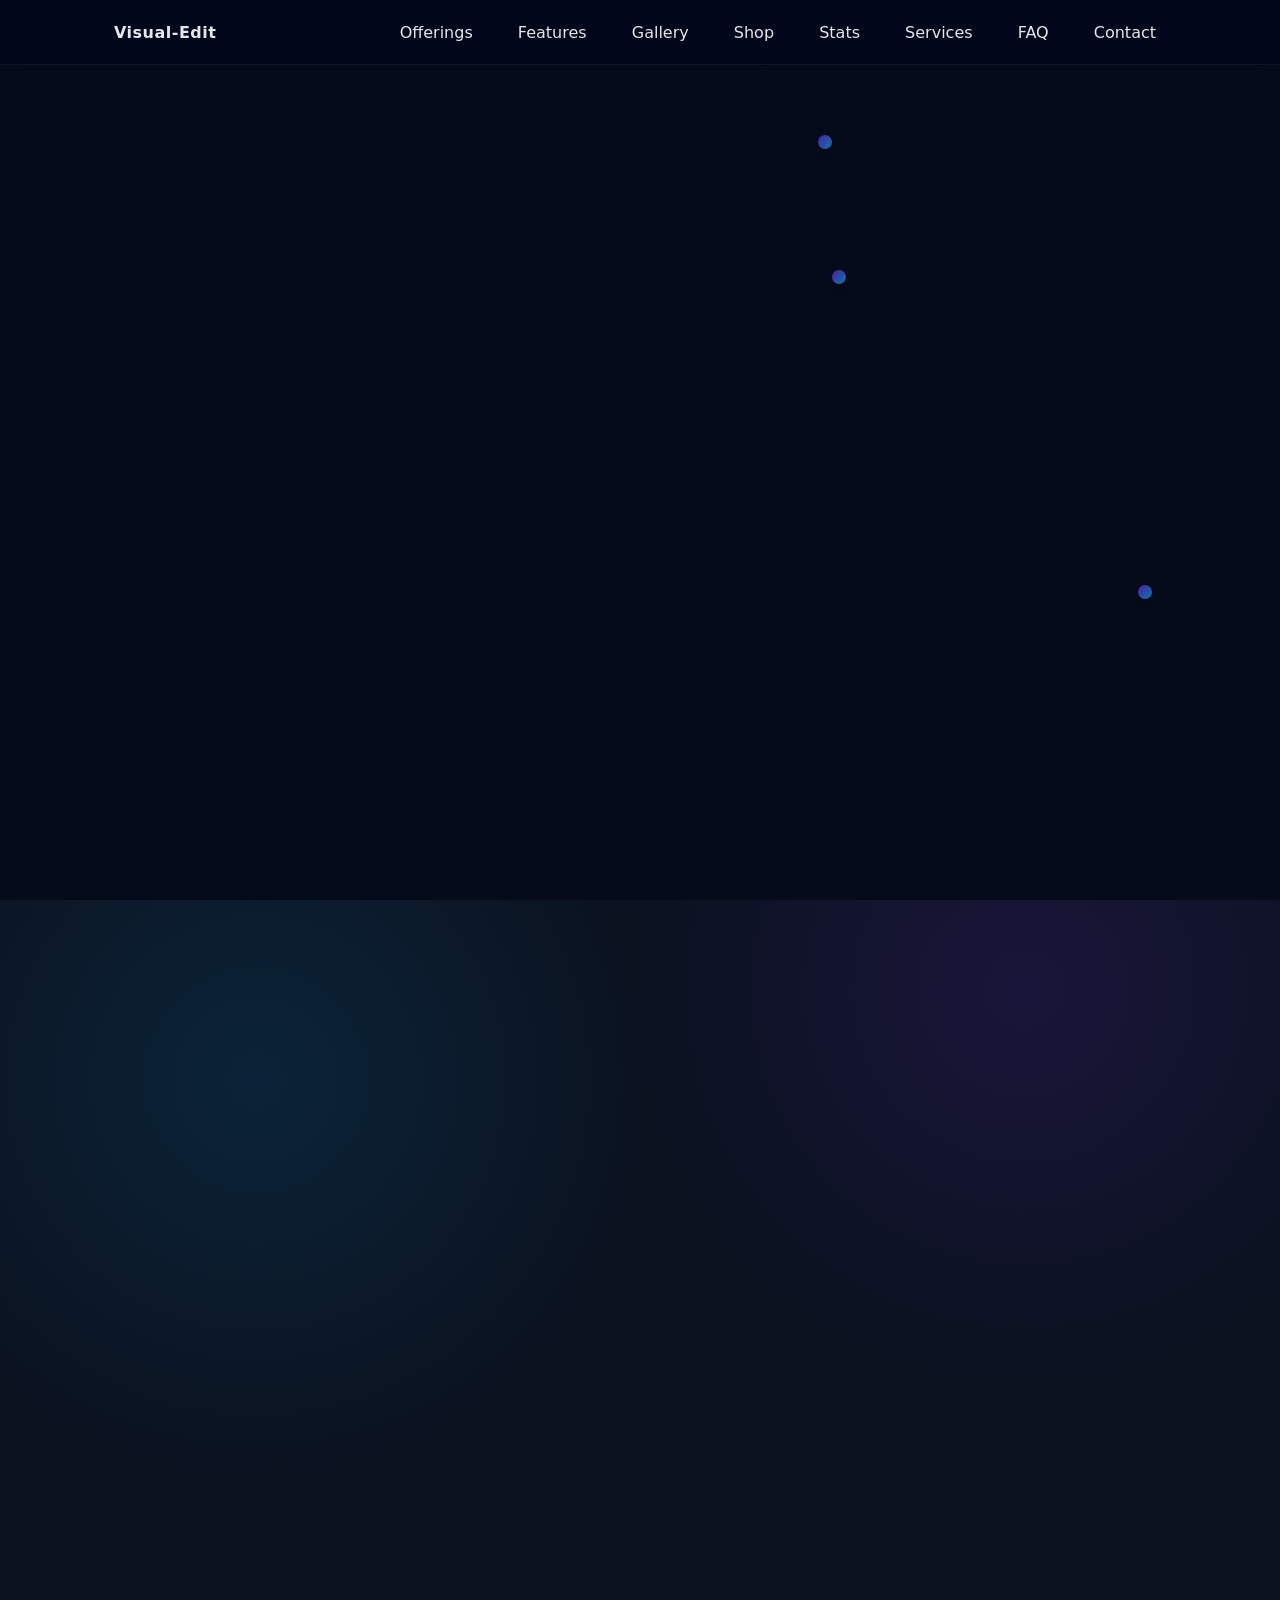
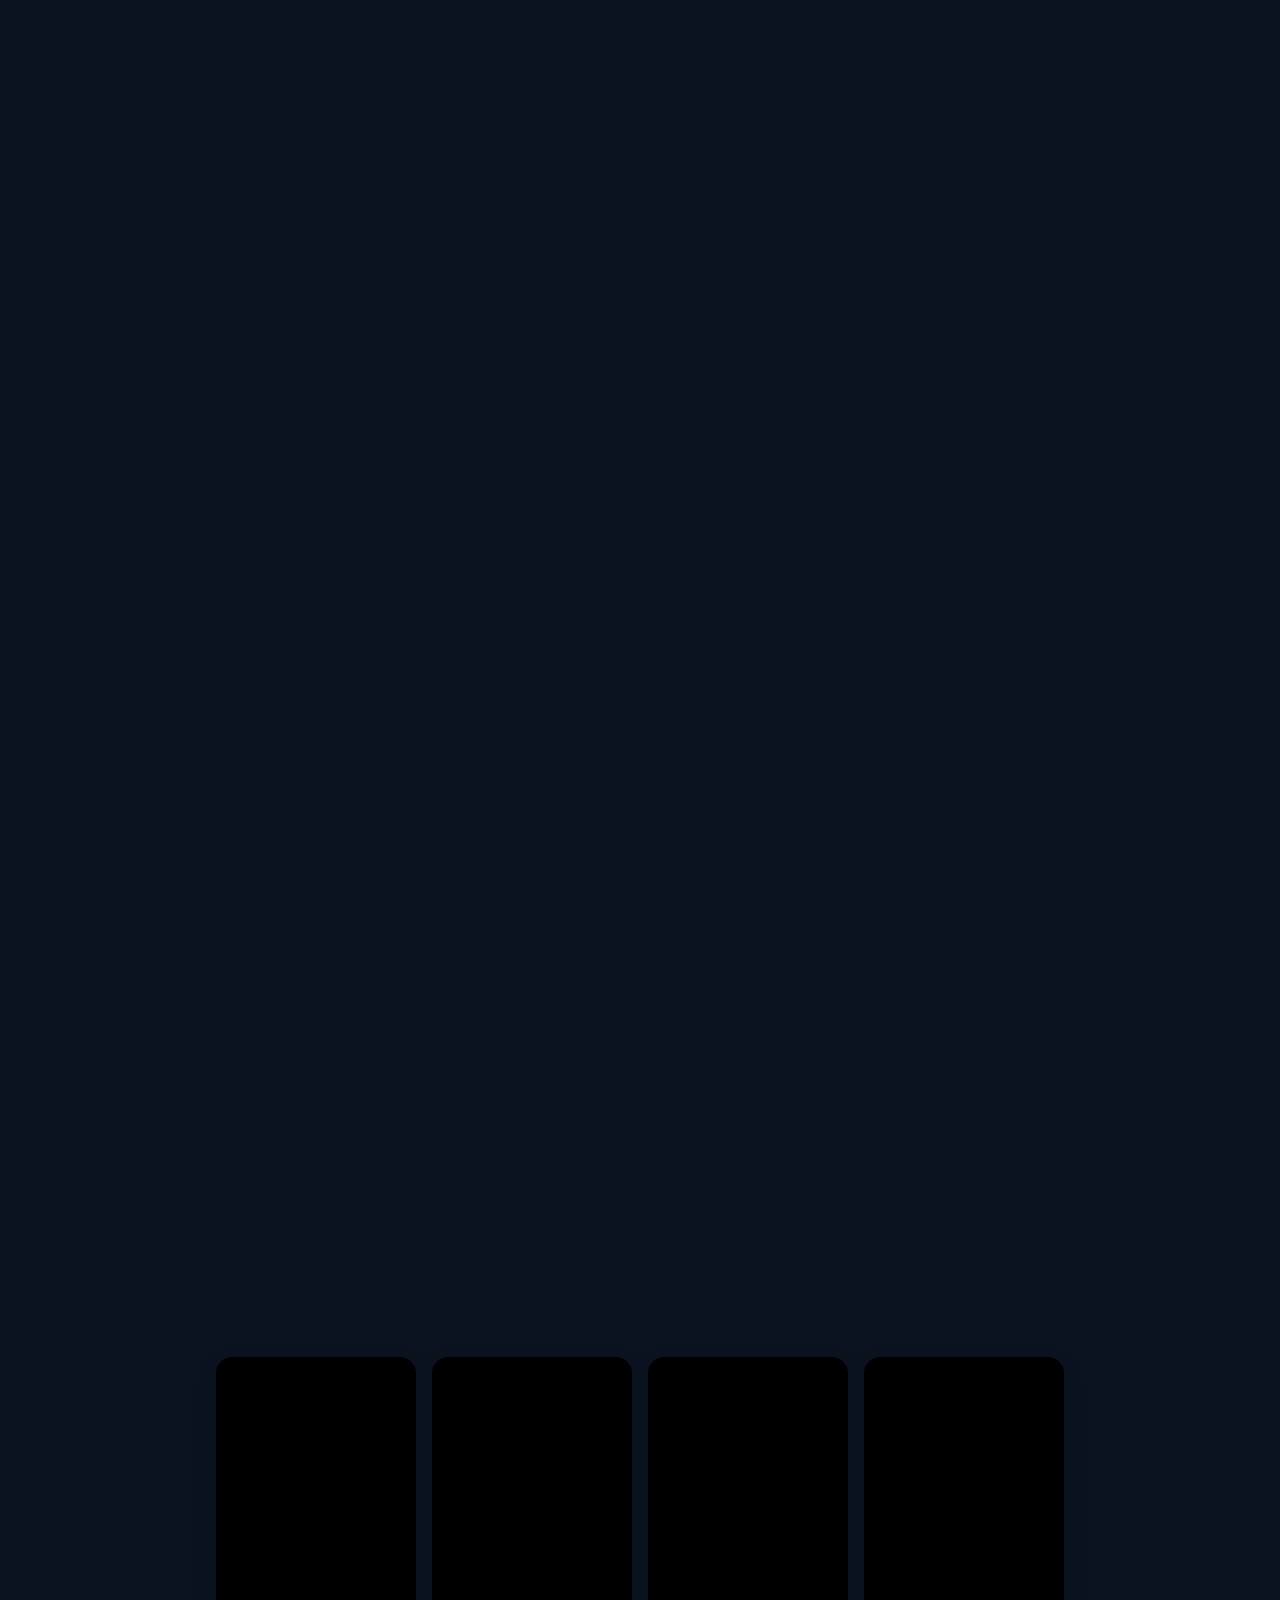
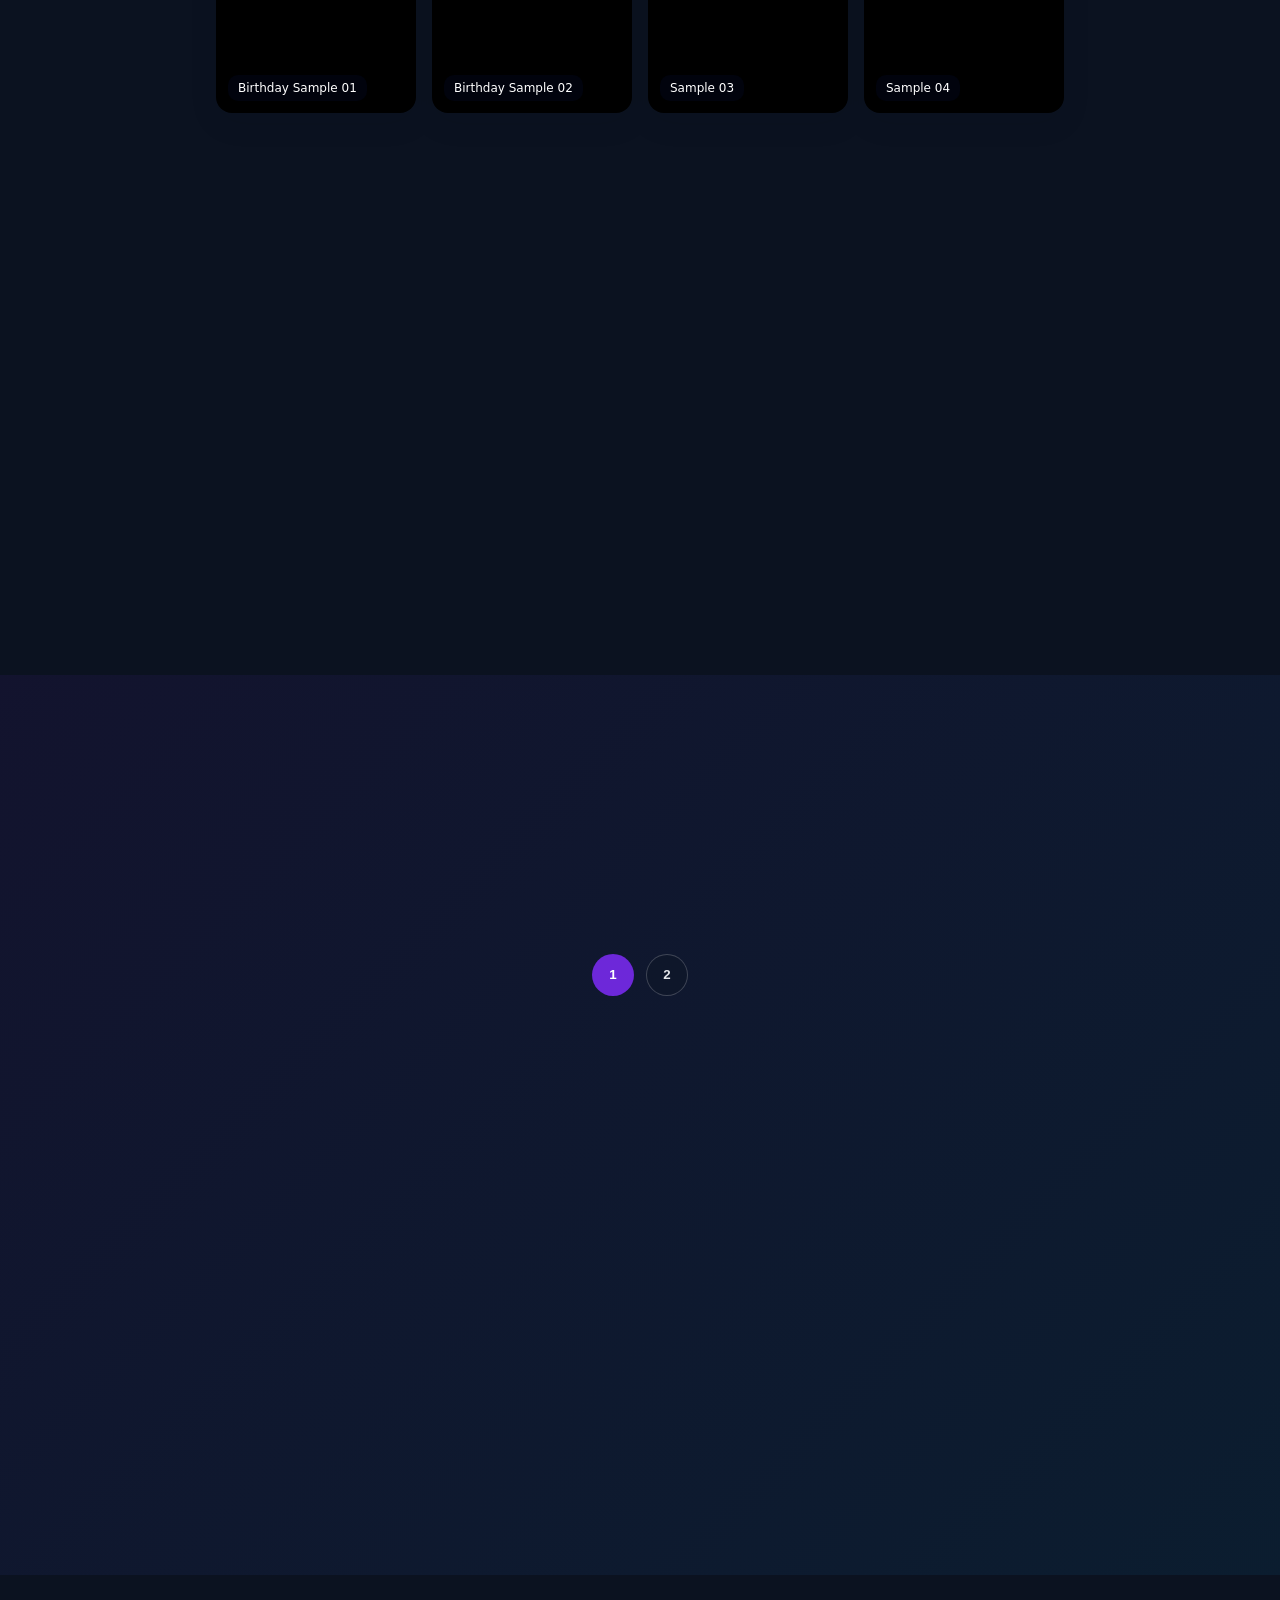
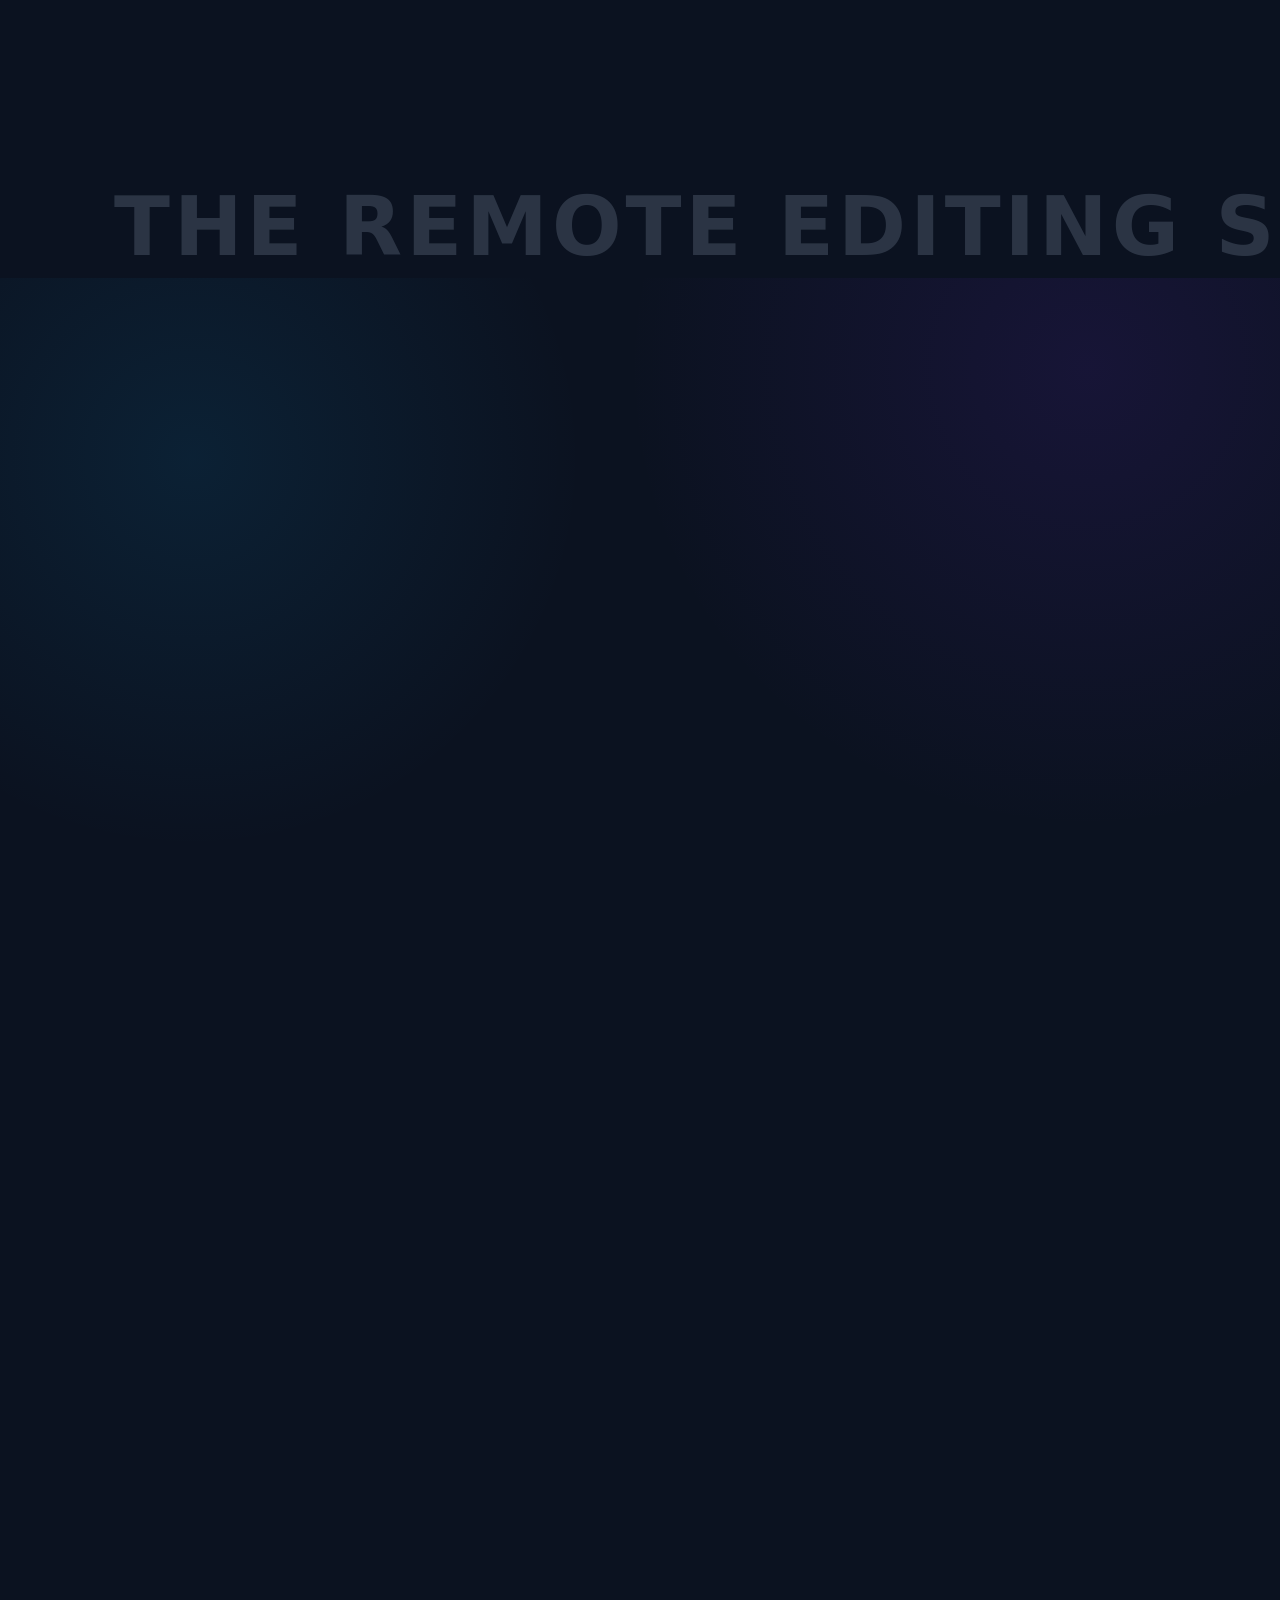
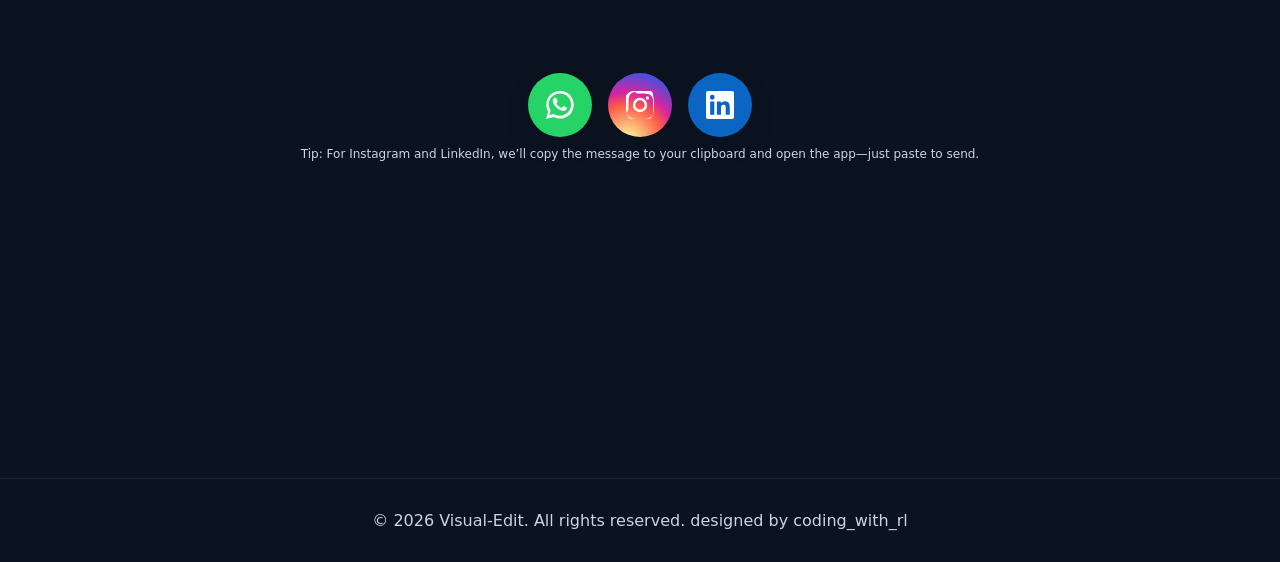
==== commit 704430bb: "add more section and combo section" ====
--- a/index.html
+++ b/index.html
@@ -110,6 +110,7 @@
           <a href="#shop" data-scroll-to>Shop</a>
           <a href="#stats" data-scroll-to>Stats</a>
           <a href="#services" data-scroll-to>Services</a>
+          <a href="#faq" data-scroll-to>FAQ</a>
           <a href="#contact" data-scroll-to>Contact</a>
         </nav>
       </div>
@@ -416,10 +417,31 @@
           >
             Exclusive combo packages for your projects.
           </p>
-          <div class="combo__grid">
+          <div class="combo__switch" aria-label="Select combo offers page">
+            <button
+              type="button"
+              class="combo__switch-btn is-active"
+              data-combo-switch="1"
+              aria-label="Show combo offers 1"
+            >
+              1
+            </button>
+            <button
+              type="button"
+              class="combo__switch-btn"
+              data-combo-switch="2"
+              aria-label="Show combo offers 2"
+            >
+              2
+            </button>
+          </div>
+          <div class="combo__grid is-active" data-combo-page="1">
             <div class="combo" data-scroll data-scroll-class="is-inview">
               <div class="combo__content">
-                <div class="combo__image">
+                <div
+                  class="combo__image combo__image--clickable"
+                  data-image="images\editing combo.png"
+                >
                   <img
                     src="images\editing combo.png"
                     alt="Combo Offer 1"
@@ -431,8 +453,14 @@
                   <p class="combo__description">
                     Complete video editing + poster design
                   </p>
-                  <div class="combo__price">Only 350</div>
-                  <button class="btn btn-primary">Get Offer</button>
+                  <div class="combo__price">Only 550</div>
+                  <a
+                    href="https://wa.me/6355705208?text=I%20am%20interested%20in%20ULTIMATE%20EDITING%20COMBO%20offer"
+                    target="_blank"
+                    rel="noopener"
+                    class="btn btn-primary"
+                    >Get Offer</a
+                  >
                 </div>
               </div>
             </div>
@@ -443,7 +471,10 @@
               data-scroll-delay="0.1"
             >
               <div class="combo__content">
-                <div class="combo__image">
+                <div
+                  class="combo__image combo__image--clickable"
+                  data-image="images\web development.png"
+                >
                   <img
                     src="images\web development.png"
                     alt="Combo Offer 2"
@@ -458,8 +489,72 @@
                     Frontend website designing & development Data + bug solving
                     Data and interview helper
                   </p>
-                  <div class="combo__price">Only450</div>
-                  <button class="btn btn-primary">Get Offer</button>
+                  <div class="combo__price">Only 999</div>
+                  <a
+                    href="https://wa.me/6355705208?text=I%20am%20interested%20in%20THE%20COMPLETE%20PACKAGE%20OF%20WEB%20DEVELOPMENT%20offer"
+                    target="_blank"
+                    rel="noopener"
+                    class="btn btn-primary"
+                    >Get Offer</a
+                  >
+                </div>
+              </div>
+            </div>
+          </div>
+          <div class="combo__grid" data-combo-page="2">
+            <div class="combo">
+              <div class="combo__content">
+                <div
+                  class="combo__image combo__image--clickable"
+                  data-image="images/img1.jpeg"
+                >
+                  <img
+                    src="images/img1.jpeg"
+                    alt="Combo Offer 3"
+                    loading="lazy"
+                  />
+                </div>
+                <div class="combo__info">
+                  <h3 class="combo__title">CONTENT CREATOR STARTER PACK</h3>
+                  <p class="combo__description">
+                    2 short video edits + 2 custom posters + simple revisions
+                  </p>
+                  <div class="combo__price">Only 699</div>
+                  <a
+                    href="https://wa.me/6355705208?text=I%20am%20interested%20in%20CONTENT%20CREATOR%20STARTER%20PACK%20offer"
+                    target="_blank"
+                    rel="noopener"
+                    class="btn btn-primary"
+                    >Get Offer</a
+                  >
+                </div>
+              </div>
+            </div>
+            <div class="combo">
+              <div class="combo__content">
+                <div
+                  class="combo__image combo__image--clickable"
+                  data-image="images/img2.jpg"
+                >
+                  <img
+                    src="images/img2.jpg"
+                    alt="Combo Offer 4"
+                    loading="lazy"
+                  />
+                </div>
+                <div class="combo__info">
+                  <h3 class="combo__title">BRAND GROWTH COMBO</h3>
+                  <p class="combo__description">
+                    Social post design + promo reel edit + profile setup support
+                  </p>
+                  <div class="combo__price">Only 1199</div>
+                  <a
+                    href="https://wa.me/6355705208?text=I%20am%20interested%20in%20BRAND%20GROWTH%20COMBO%20offer"
+                    target="_blank"
+                    rel="noopener"
+                    class="btn btn-primary"
+                    >Get Offer</a
+                  >
                 </div>
               </div>
             </div>
@@ -544,7 +639,7 @@
               <!-- TODO: Replace href with your actual portfolio URL -->
               <a
                 class="circle-btn circle-btn--photo"
-                href="https://rajlaiya-portfolio.netlify.app/"
+                href="https://raj-laiya-developer-portfolio.netlify.app"
                 target="_blank"
                 rel="noopener"
               >
@@ -564,6 +659,107 @@
             <span class="marquee__item">the remote editing service</span>
             <span class="marquee__item">the remote editing service</span>
             <span class="marquee__item">the remote editing service</span>
+          </div>
+        </div>
+      </section>
+
+      <!-- FAQ -->
+      <section id="faq" class="section faq" data-scroll-section>
+        <div class="container">
+          <h2 class="section__title" data-scroll data-scroll-class="is-inview">
+            Frequently Asked Questions
+          </h2>
+          <p
+            class="section__subtitle"
+            data-scroll
+            data-scroll-class="is-inview"
+          >
+            Charges, document edits, packs, and delivery details.
+          </p>
+
+          <div class="faq__list">
+            <details
+              class="faq__item"
+              data-scroll
+              data-scroll-class="is-inview"
+              open
+            >
+              <summary class="faq__question">
+                60 aur 90 second basic reel edit ka kya charge hai?
+              </summary>
+              <p class="faq__answer">60 sec: 250, 90 sec: 400.</p>
+            </details>
+
+            <details
+              class="faq__item"
+              data-scroll
+              data-scroll-class="is-inview"
+              data-scroll-delay="0.03"
+            >
+              <summary class="faq__question">
+                Kis type ke document edit hote hain?
+              </summary>
+              <p class="faq__answer">
+                PDF order arranging, PDF merge, PDF converting, resume edit,
+                cover letter edit, aur slide edit. Sirf unethical ya government
+                documents edit nahi hote, jaise PAN card, Aadhaar, ration card,
+                ya kisi bhi tarah ka ID proof.
+              </p>
+            </details>
+
+            <details
+              class="faq__item"
+              data-scroll
+              data-scroll-class="is-inview"
+              data-scroll-delay="0.06"
+            >
+              <summary class="faq__question">
+                Editing pack me kitna data include hoga, lifetime access rahega,
+                aur future me data add hoga?
+              </summary>
+              <p class="faq__answer">
+                Basic developer CapCut me jo tools use karta hai, wo sab include
+                hota hai. Iske saath different BGMs aur direct website access ki
+                BAT files bhi milti hain. Future me naya data add hota hai to
+                WhatsApp par update de diya jata hai. Access abhi lifetime hai,
+                lekin safety ke liye aapko suggest kiya jata hai ki sara data
+                download karke backup rakh lo, taki link change ya technical
+                issue me koi dikkat na ho.
+              </p>
+            </details>
+
+            <details
+              class="faq__item"
+              data-scroll
+              data-scroll-class="is-inview"
+              data-scroll-delay="0.09"
+            >
+              <summary class="faq__question">
+                Delivery time kitna hota hai aur urgent work lete ho?
+              </summary>
+              <p class="faq__answer">
+                Normal edits usually 24-48 hours me deliver ho jate hain. Urgent
+                delivery available hai, lekin timeline aur extra charge project
+                complexity par depend karta hai.
+              </p>
+            </details>
+
+            <details
+              class="faq__item"
+              data-scroll
+              data-scroll-class="is-inview"
+              data-scroll-delay="0.12"
+            >
+              <summary class="faq__question">
+                Revisions kitni milti hain aur final files kis format me
+                milengi?
+              </summary>
+              <p class="faq__answer">
+                Har project me basic revisions included hoti hain taaki output
+                aapki requirement ke hisab se perfect ho. Final files generally
+                MP4/PDF/PPT format me share ki jati hain, as per project type.
+              </p>
+            </details>
           </div>
         </div>
       </section>
--- a/styles.css
+++ b/styles.css
@@ -6,6 +6,13 @@
   font-family: ui-sans-serif, system-ui, -apple-system, Segoe UI, Roboto, Helvetica, Arial, "Apple Color Emoji", "Segoe UI Emoji";
   color: var(--fg, #e5e7eb); /* dynamic text color */
   background: var(--bg, #0b1220); /* dynamic background */
+  /* Privacy: Disable text selection and copying */
+  -webkit-user-select: none;
+  -moz-user-select: none;
+  user-select: none;
+  -webkit-touch-callout: none;
+  /* Prevent screenshot overlay */
+  pointer-events: auto;
 }
 
 :root {
@@ -144,6 +151,10 @@
   font-weight: 600;
   border-radius: 10px;
   text-decoration: none;
+  /* Allow buttons to be functional */
+  -webkit-user-select: auto;
+  -moz-user-select: auto;
+  user-select: auto;
 }
 .btn-primary { background: var(--primary); color: white; }
 .btn-primary:hover { background: var(--primary-600); }
@@ -183,6 +194,7 @@
 #contact .section__title,
 #stats .section__title,
 #services .section__title,
+#faq .section__title,
 #shop .section__title {
   font-family: var(--heading-font-decorative);
   font-weight: 400;
@@ -317,6 +329,45 @@
   grid-template-columns: repeat(2, minmax(0, 1fr));
   gap: 32px;
   margin-top: 48px;
+}
+
+.combo__grid {
+  display: none;
+}
+
+.combo__grid.is-active {
+  display: grid;
+}
+
+.combo__switch {
+  margin-top: 20px;
+  display: flex;
+  justify-content: center;
+  gap: 12px;
+}
+
+.combo__switch-btn {
+  width: 42px;
+  height: 42px;
+  border-radius: 999px;
+  border: 1px solid rgba(255, 255, 255, 0.2);
+  background: rgba(15, 23, 42, 0.75);
+  color: #e5e7eb;
+  font-weight: 700;
+  cursor: pointer;
+  transition: transform 180ms ease, background 180ms ease, color 180ms ease,
+    border-color 180ms ease;
+}
+
+.combo__switch-btn:hover {
+  transform: translateY(-1px);
+  border-color: rgba(109, 40, 217, 0.7);
+}
+
+.combo__switch-btn.is-active {
+  background: var(--primary);
+  color: #ffffff;
+  border-color: transparent;
 }
 
 .combo {
@@ -393,6 +444,19 @@
   transform: scale(1.08);
 }
 
+/* Clickable combo images */
+.combo__image--clickable {
+  cursor: zoom-in;
+}
+
+.combo__image--clickable img {
+  transition: transform 400ms ease, filter 300ms ease;
+}
+
+.combo__image--clickable:hover img {
+  filter: brightness(1.1);
+}
+
 .combo__info {
   display: flex;
   flex-direction: column;
@@ -452,6 +516,10 @@
     grid-template-columns: 1fr;
     gap: 16px;
     margin-top: 32px;
+  }
+
+  .combo__switch {
+    margin-top: 14px;
   }
 
   .combo__content {
@@ -617,3 +685,73 @@
   0% { transform: translateX(0); }
   100% { transform: translateX(-50%); }
 }
+
+/* FAQ section */
+.faq {
+  background: radial-gradient(circle at 15% 20%, rgba(14, 165, 233, 0.1), transparent 30%),
+    radial-gradient(circle at 85% 10%, rgba(109, 40, 217, 0.12), transparent 34%),
+    var(--bg);
+}
+
+.faq__list {
+  margin: 10px auto 0;
+  max-width: 900px;
+  display: grid;
+  gap: 12px;
+}
+
+.faq__item {
+  background: var(--card);
+  border: 1px solid rgba(255, 255, 255, 0.08);
+  border-radius: 14px;
+  box-shadow: var(--shadow);
+  overflow: hidden;
+}
+
+.faq__question {
+  list-style: none;
+  cursor: pointer;
+  padding: 16px 18px;
+  font-weight: 700;
+  color: #ffffff;
+  font-family: var(--heading-font);
+  display: flex;
+  align-items: center;
+  justify-content: space-between;
+  gap: 12px;
+}
+
+.faq__question::-webkit-details-marker {
+  display: none;
+}
+
+.faq__question::after {
+  content: "+";
+  font-size: 22px;
+  line-height: 1;
+  color: var(--secondary);
+  flex: 0 0 auto;
+}
+
+.faq__item[open] .faq__question::after {
+  content: "-";
+}
+
+.faq__answer {
+  margin: 0;
+  padding: 0 18px 16px;
+  color: var(--muted);
+  line-height: 1.7;
+}
+
+@media (max-width: 640px) {
+  .faq__question {
+    padding: 14px 14px;
+    font-size: 15px;
+  }
+
+  .faq__answer {
+    padding: 0 14px 14px;
+    font-size: 14px;
+  }
+}
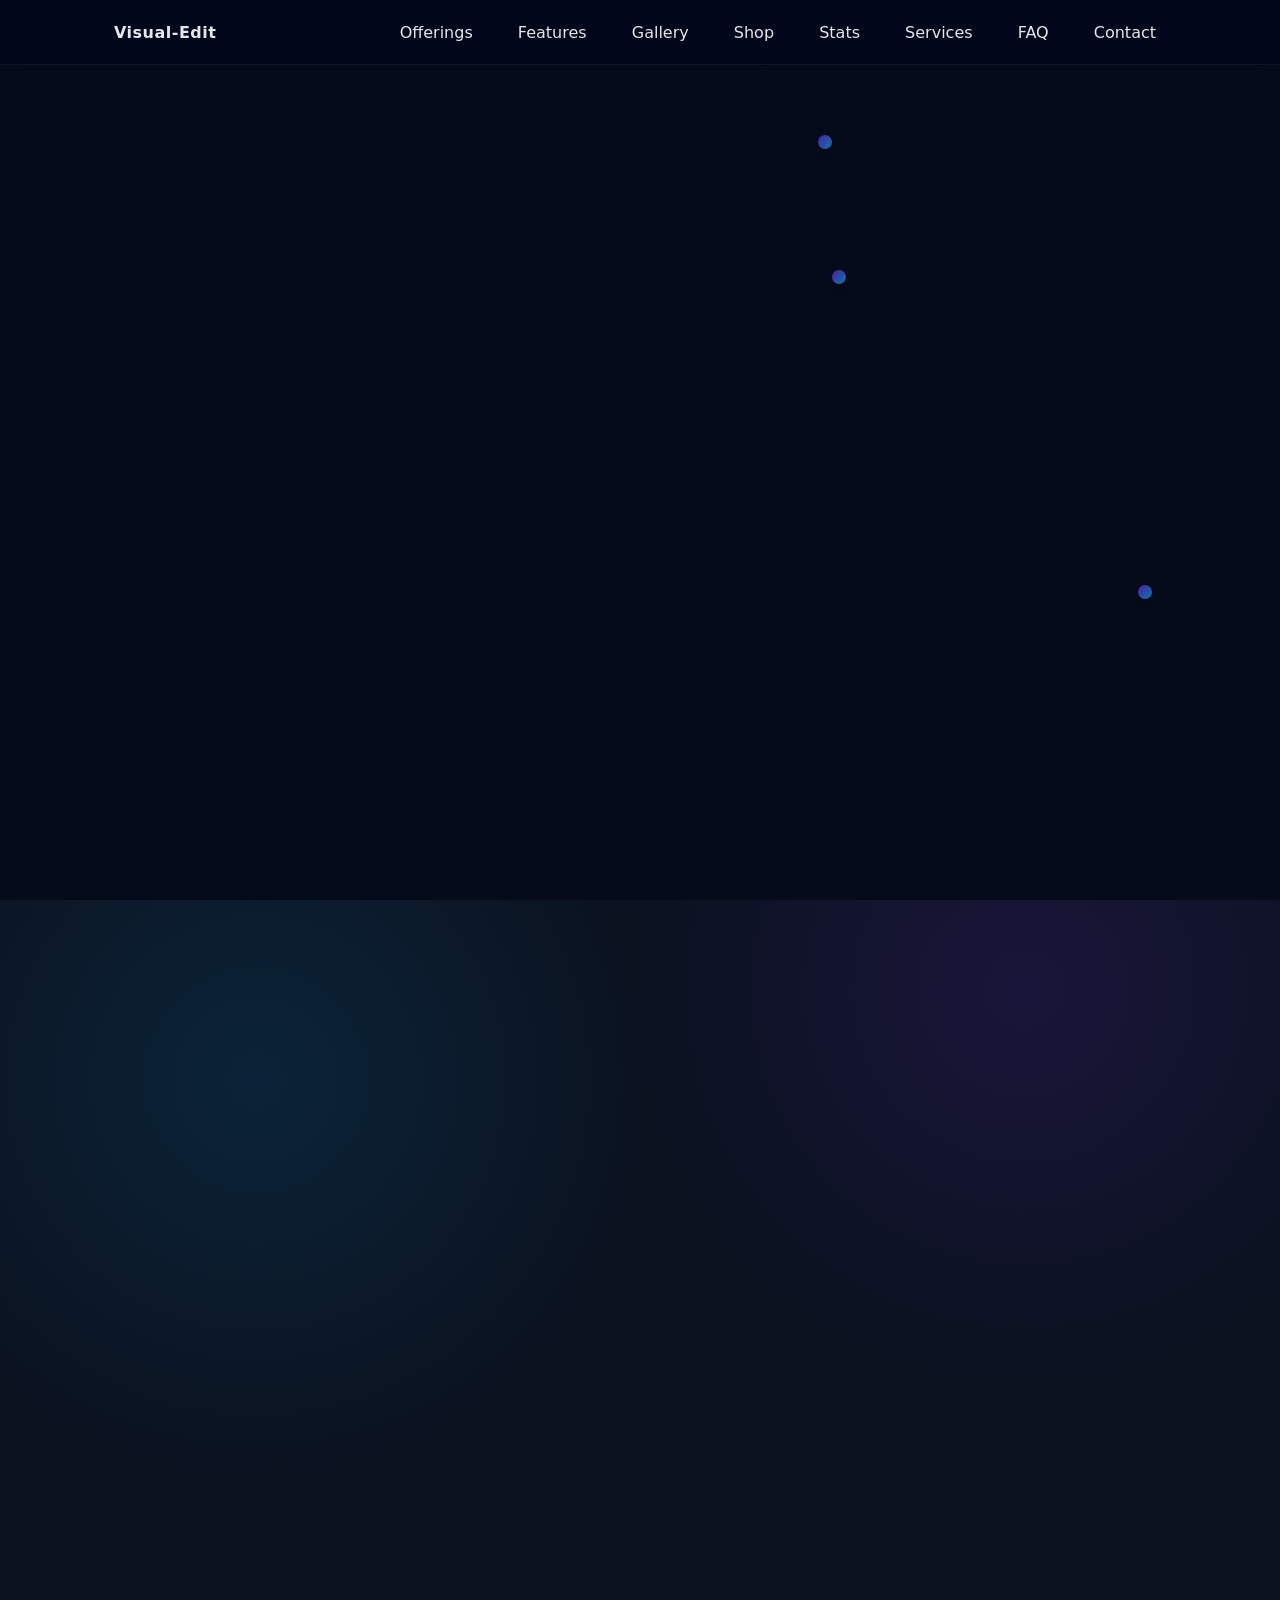
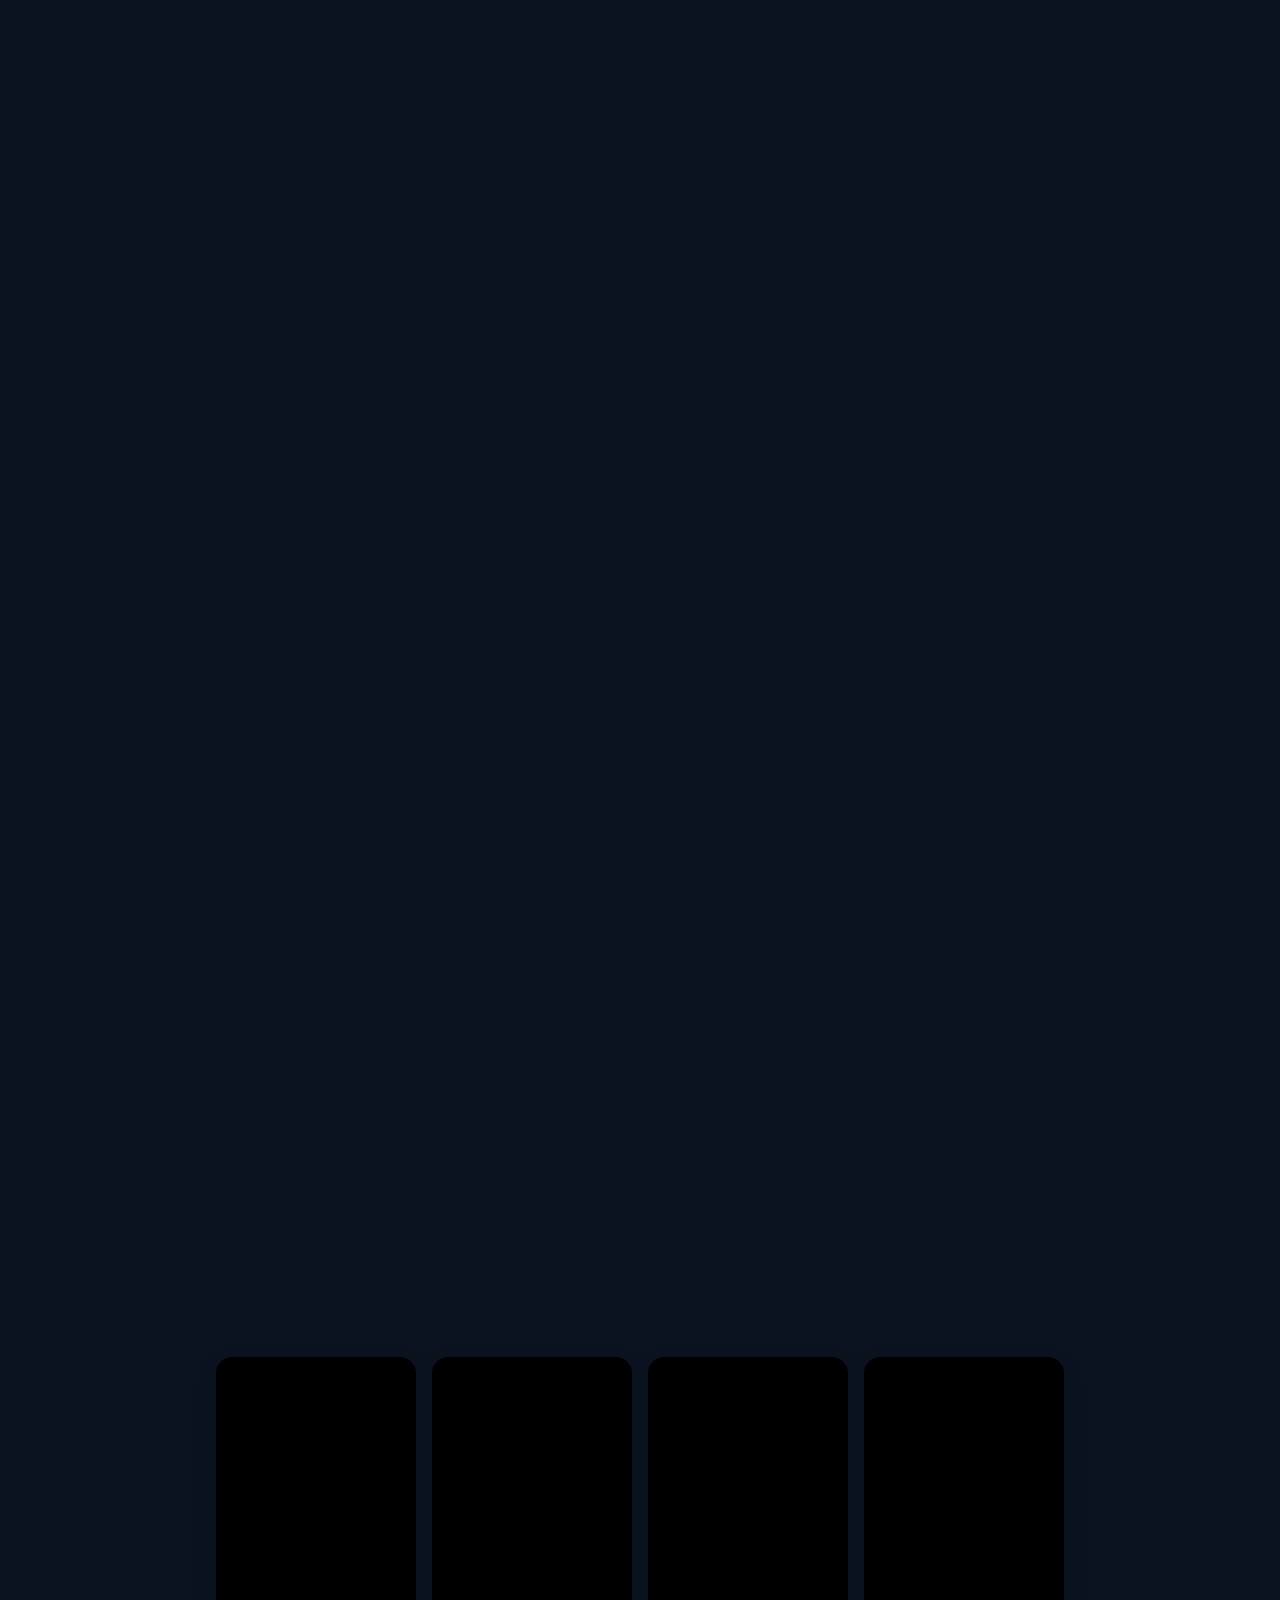
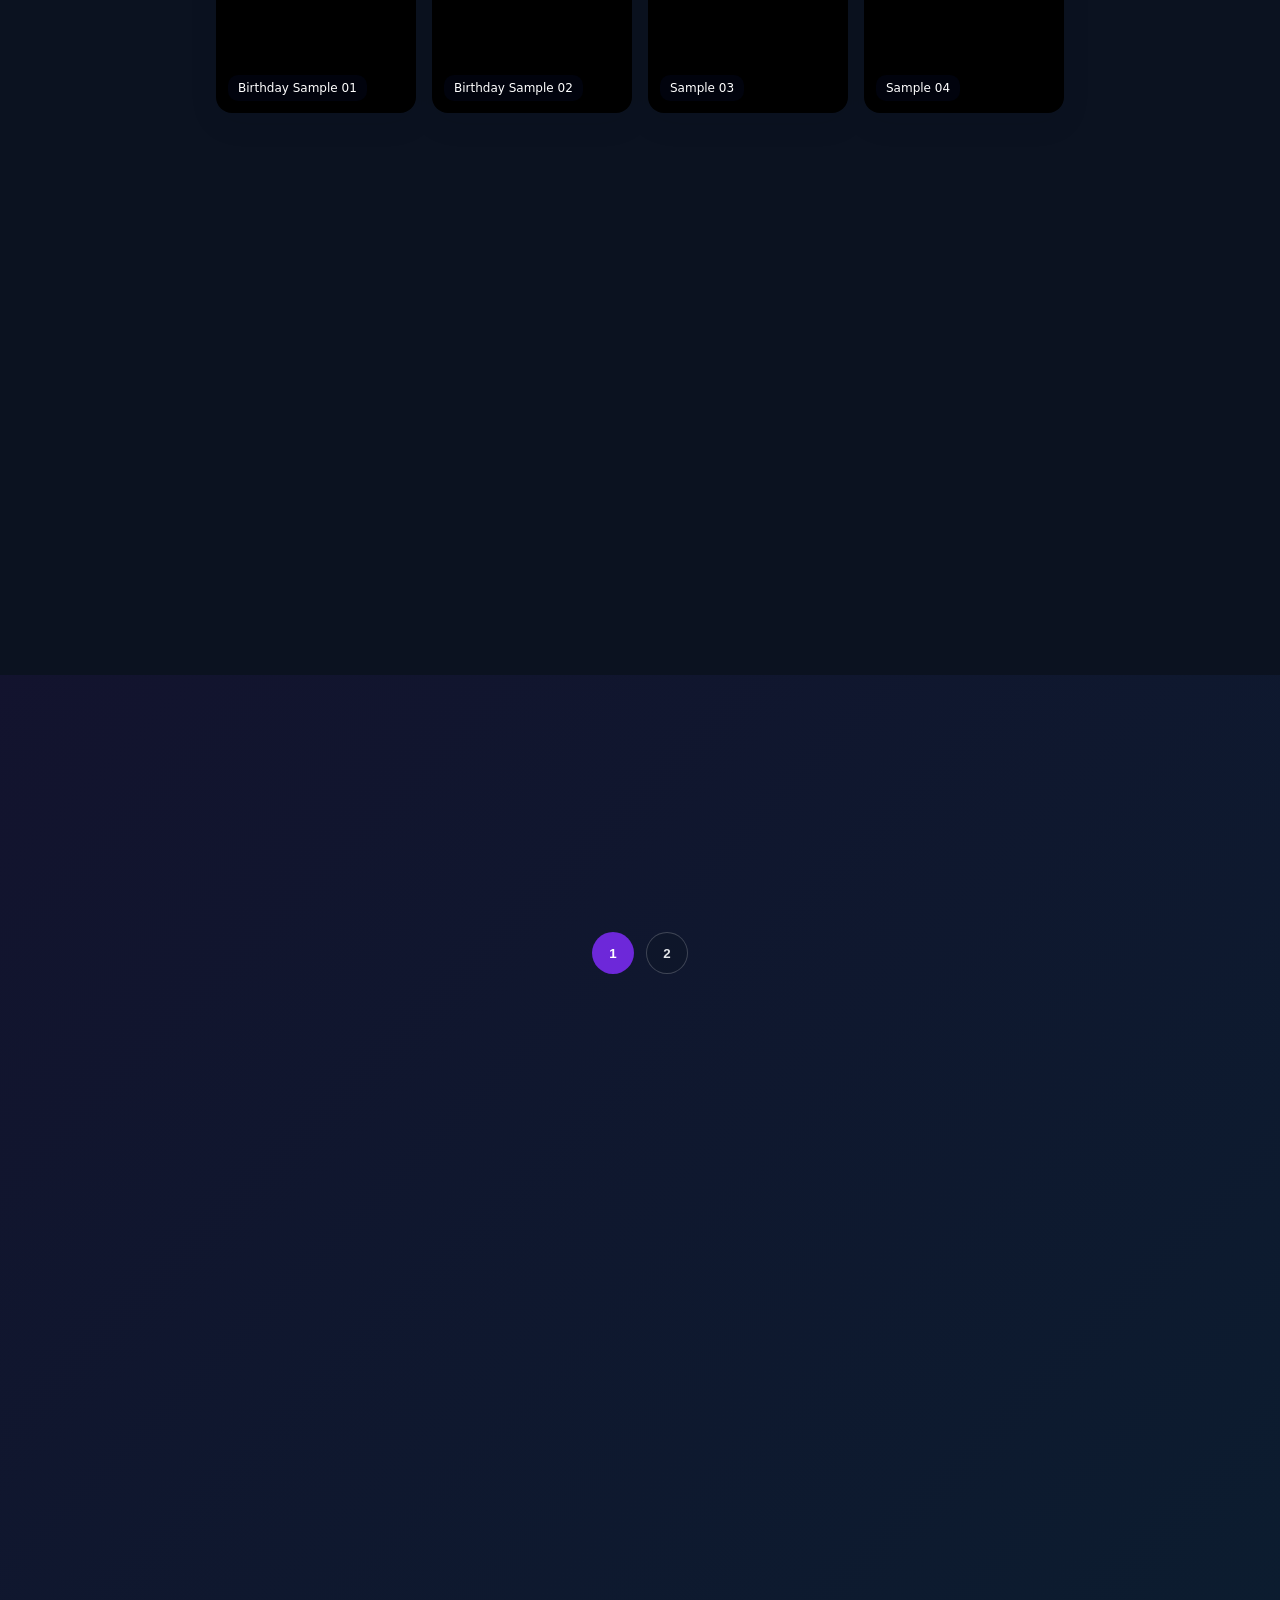
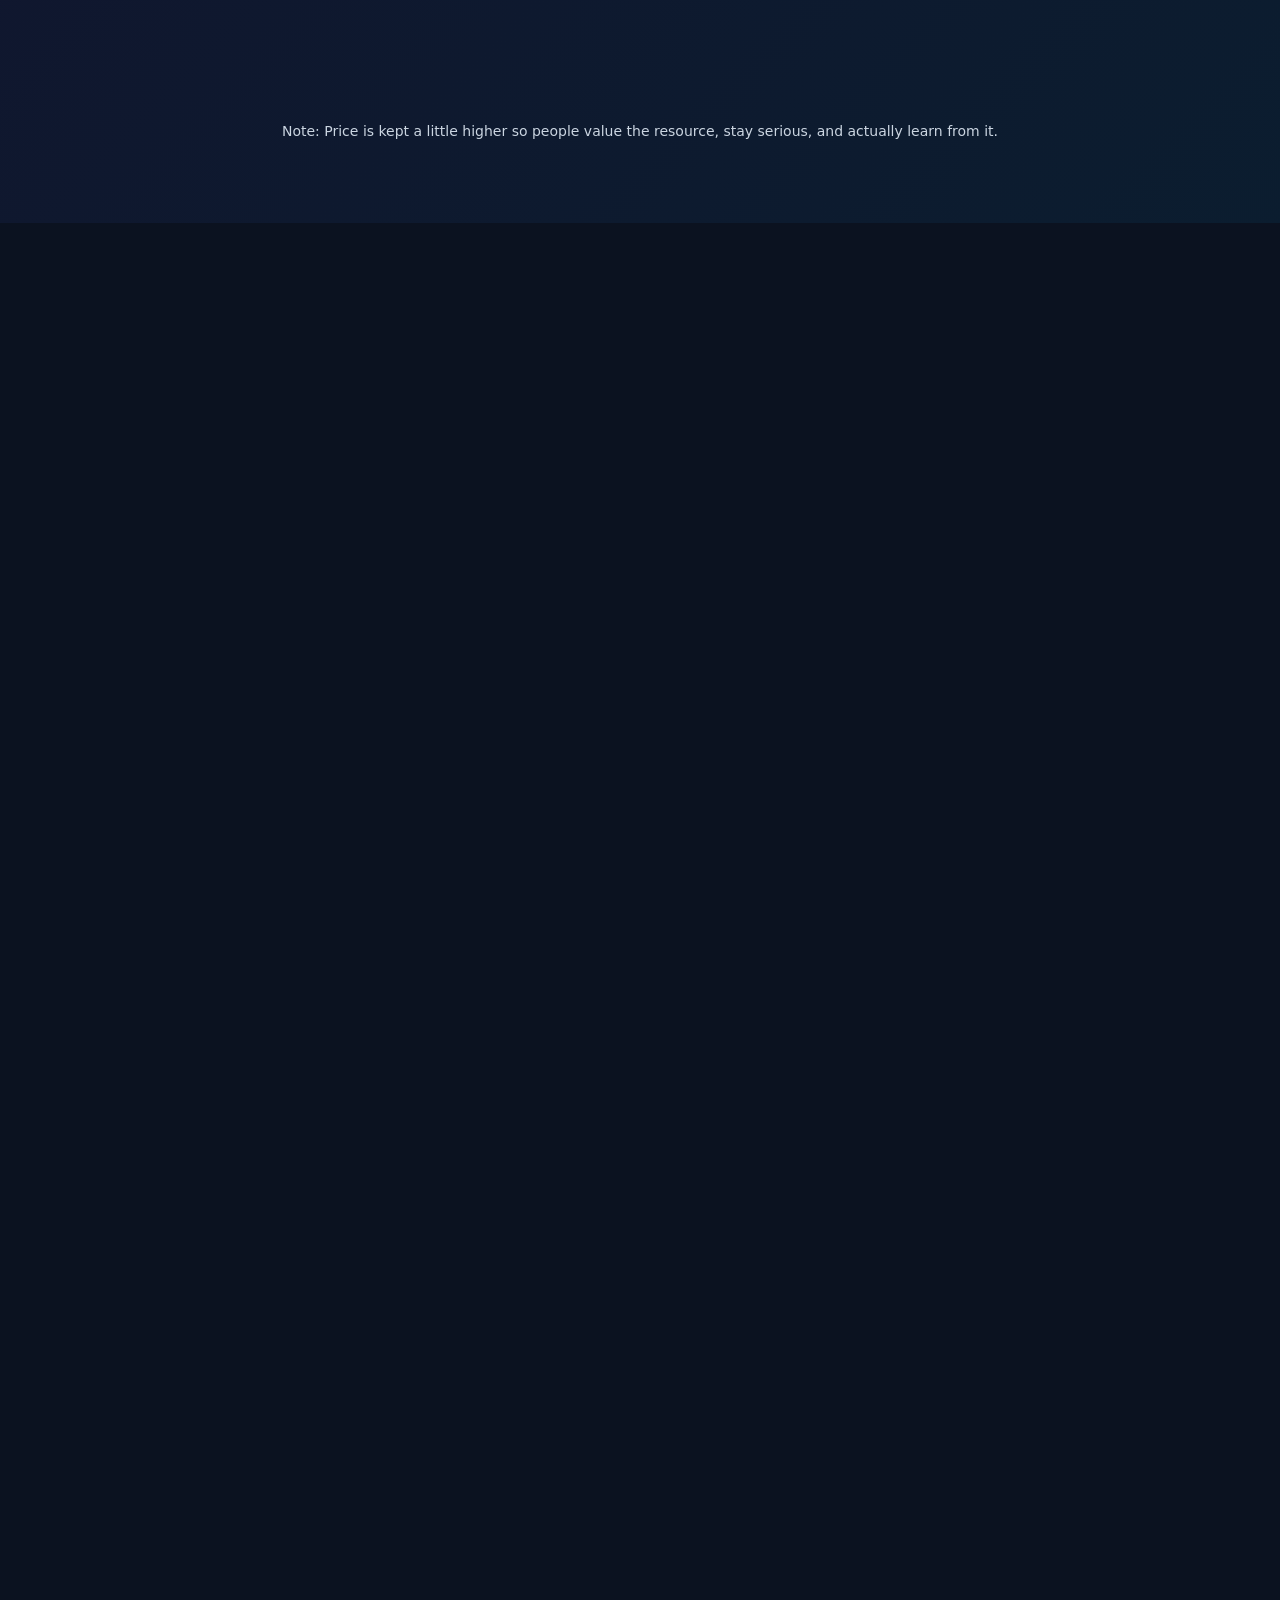
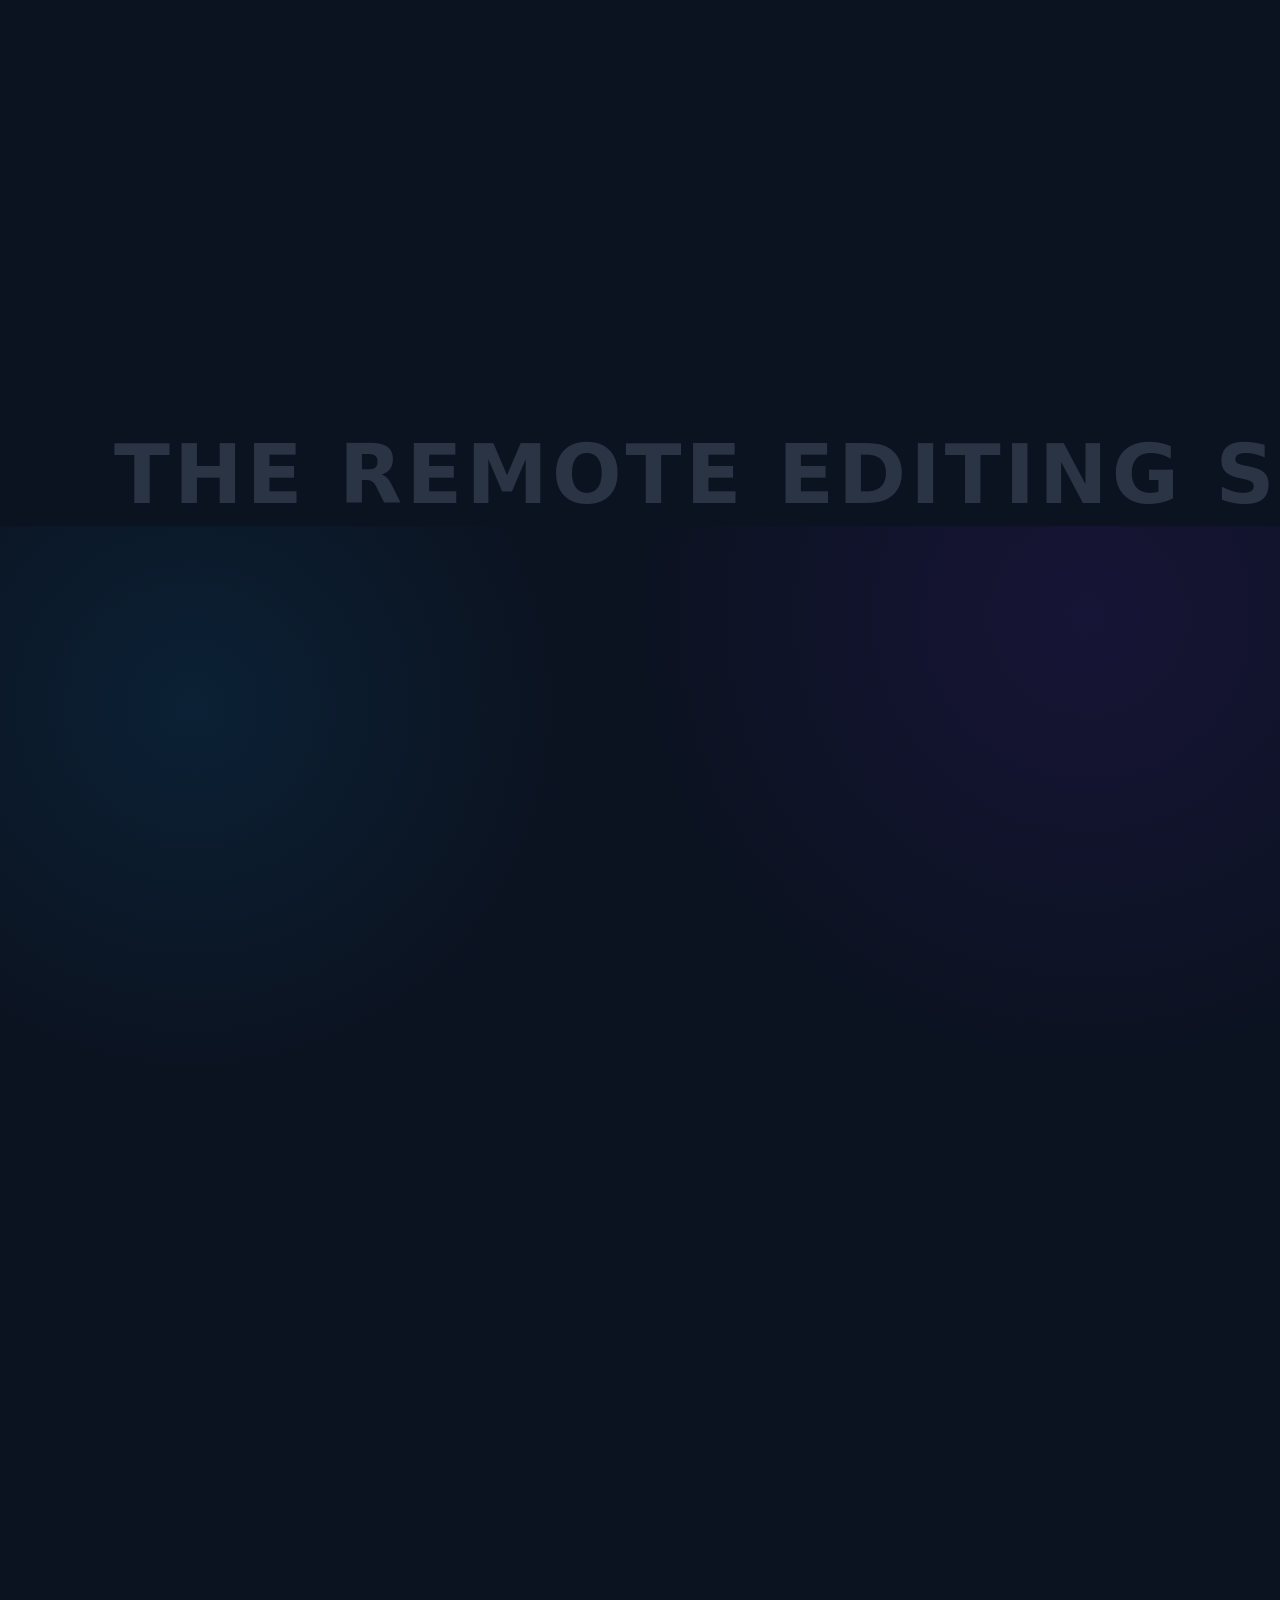
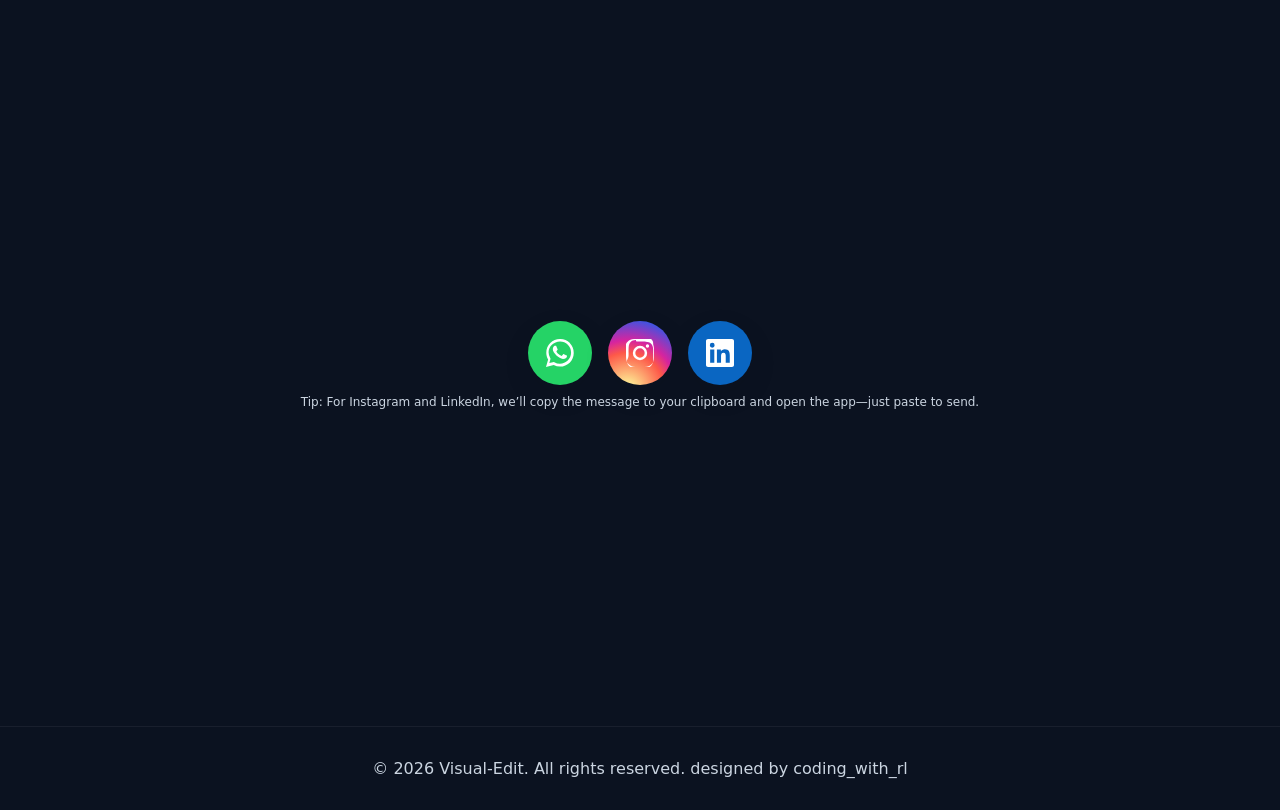
==== commit eeee5478: "change combo images" ====
--- a/index.html
+++ b/index.html
@@ -440,10 +440,10 @@
               <div class="combo__content">
                 <div
                   class="combo__image combo__image--clickable"
-                  data-image="images\editing combo.png"
+                  data-image="images/Superprofile editing combo offer.png"
                 >
                   <img
-                    src="images\editing combo.png"
+                    src="images/Superprofile editing combo offer.png"
                     alt="Combo Offer 1"
                     loading="lazy"
                   />
@@ -452,6 +452,9 @@
                   <h3 class="combo__title">UlTIMATE EDITING COMBO</h3>
                   <p class="combo__description">
                     Complete video editing + poster design
+                  </p>
+                  <p class="combo__coupon">
+                    Use coupon code <strong>TECH05</strong> for 5% discount.
                   </p>
                   <div class="combo__price">Only 550</div>
                   <a
@@ -473,10 +476,10 @@
               <div class="combo__content">
                 <div
                   class="combo__image combo__image--clickable"
-                  data-image="images\web development.png"
+                  data-image="images/Web development bundle offer in style.png"
                 >
                   <img
-                    src="images\web development.png"
+                    src="images/Web development bundle offer in style.png"
                     alt="Combo Offer 2"
                     loading="lazy"
                   />
@@ -488,6 +491,9 @@
                   <p class="combo__description">
                     Frontend website designing & development Data + bug solving
                     Data and interview helper
+                  </p>
+                  <p class="combo__coupon">
+                    Use coupon code <strong>TECH05</strong> for 5% discount.
                   </p>
                   <div class="combo__price">Only 999</div>
                   <a
@@ -559,6 +565,10 @@
               </div>
             </div>
           </div>
+          <p class="combo__note">
+            Note: Price is kept a little higher so people value the resource,
+            stay serious, and actually learn from it.
+          </p>
         </div>
       </section>
 
--- a/styles.css
+++ b/styles.css
@@ -377,8 +377,8 @@
 
 .combo__content {
   display: grid;
-  grid-template-columns: 1fr 1fr;
-  gap: 24px;
+  grid-template-columns: 1fr;
+  gap: 0;
   background: var(--card);
   border: 1px solid rgba(255, 255, 255, 0.06);
   border-radius: 16px;
@@ -428,20 +428,15 @@
 
 .combo__image {
   overflow: hidden;
-  border-radius: 12px;
-  aspect-ratio: 1 / 1;
+  aspect-ratio: auto;
 }
 
 .combo__image img {
   width: 100%;
-  height: 100%;
-  object-fit: cover;
+  height: auto;
+  object-fit: contain;
   display: block;
-  transition: transform 400ms ease;
-}
-
-.combo:hover .combo__image img {
-  transform: scale(1.08);
+  transition: filter 300ms ease;
 }
 
 /* Clickable combo images */
@@ -450,7 +445,7 @@
 }
 
 .combo__image--clickable img {
-  transition: transform 400ms ease, filter 300ms ease;
+  transition: filter 300ms ease;
 }
 
 .combo__image--clickable:hover img {
@@ -486,6 +481,27 @@
   margin: 16px 0 20px 0;
 }
 
+.combo__coupon {
+  margin: 6px 0 0 0;
+  font-size: 14px;
+  color: #fef08a;
+  font-weight: 600;
+}
+
+.combo__coupon strong {
+  color: #fde047;
+  letter-spacing: 0.4px;
+}
+
+.combo__note {
+  margin: 22px auto 0;
+  max-width: 860px;
+  text-align: center;
+  color: var(--muted);
+  font-size: 14px;
+  line-height: 1.7;
+}
+
 .combo__info .btn {
   align-self: flex-start;
 }
@@ -506,9 +522,6 @@
     animation-delay: 0.05s;
   }
 
-  .combo__image {
-    aspect-ratio: 16 / 9;
-  }
 }
 
 @media (max-width: 640px) {
@@ -537,6 +550,11 @@
 
   .combo__price {
     font-size: 24px;
+  }
+
+  .combo__note {
+    font-size: 13px;
+    margin-top: 18px;
   }
 }
 
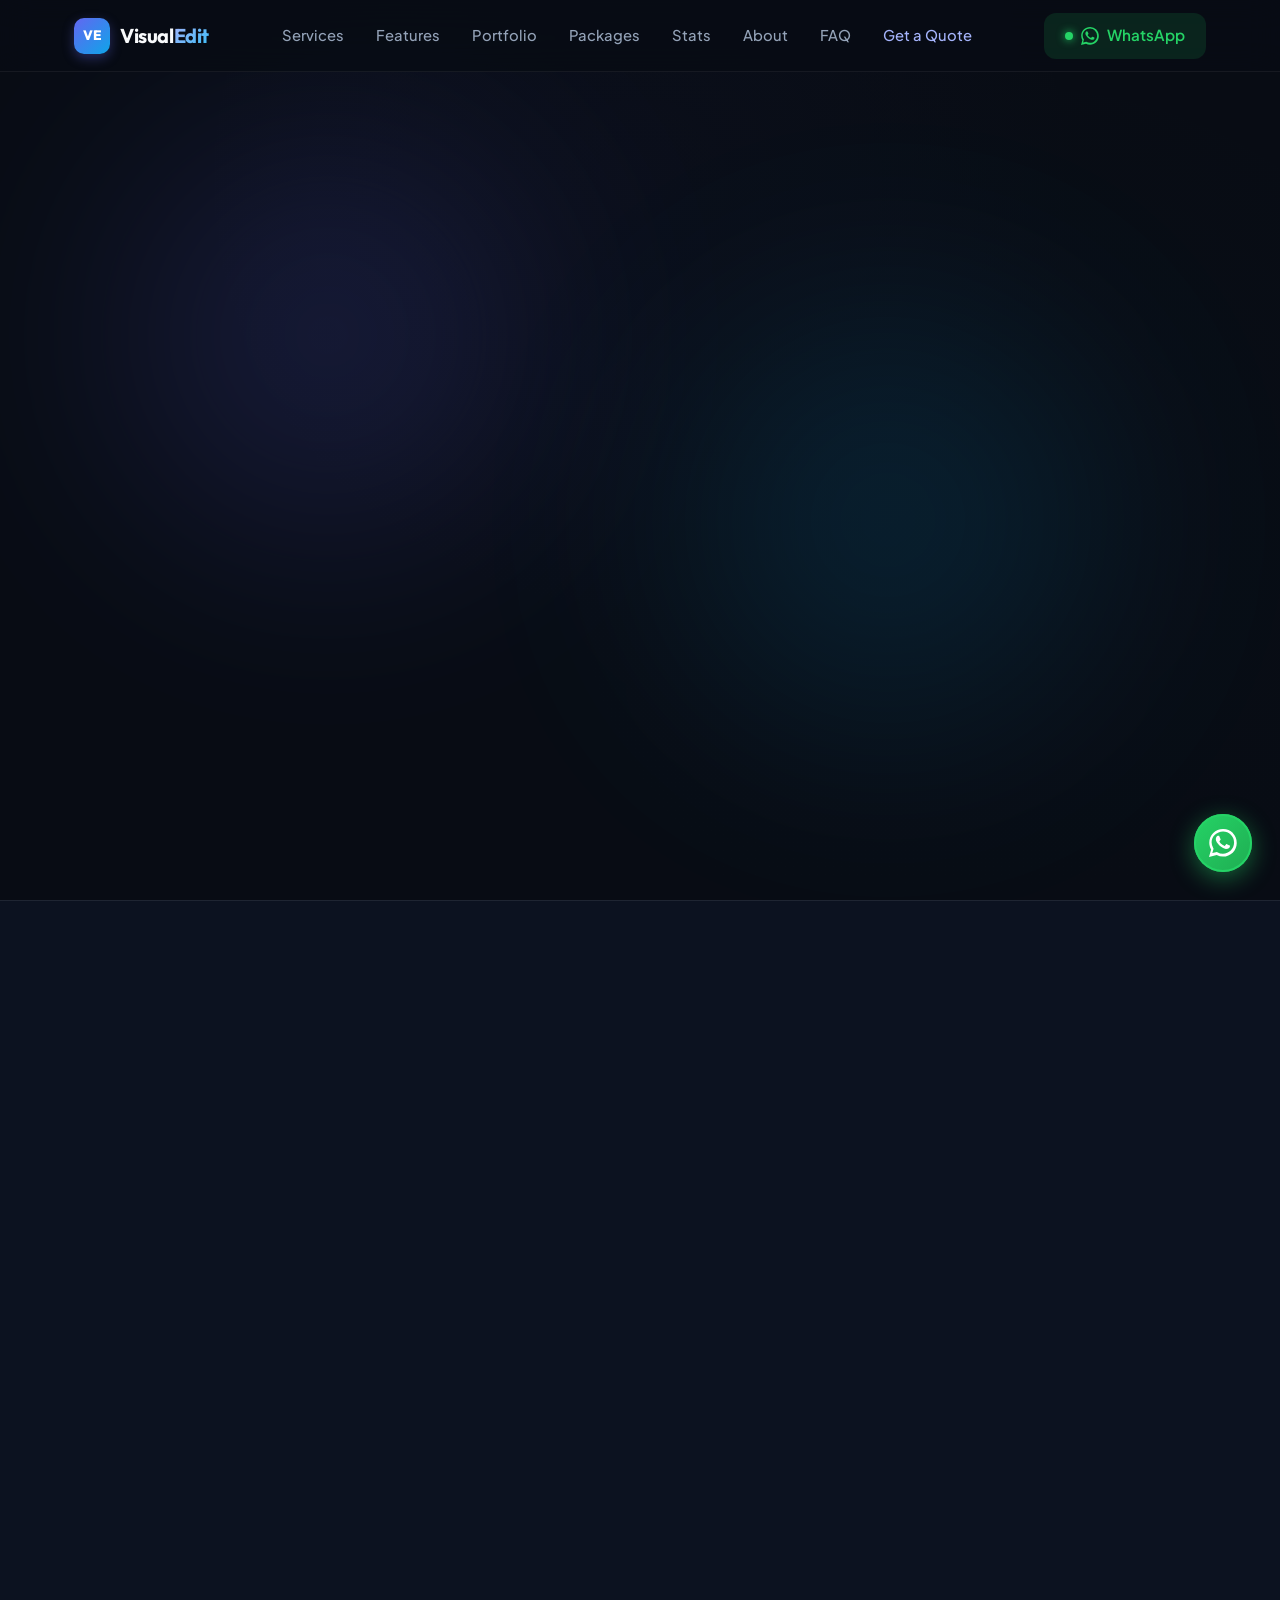
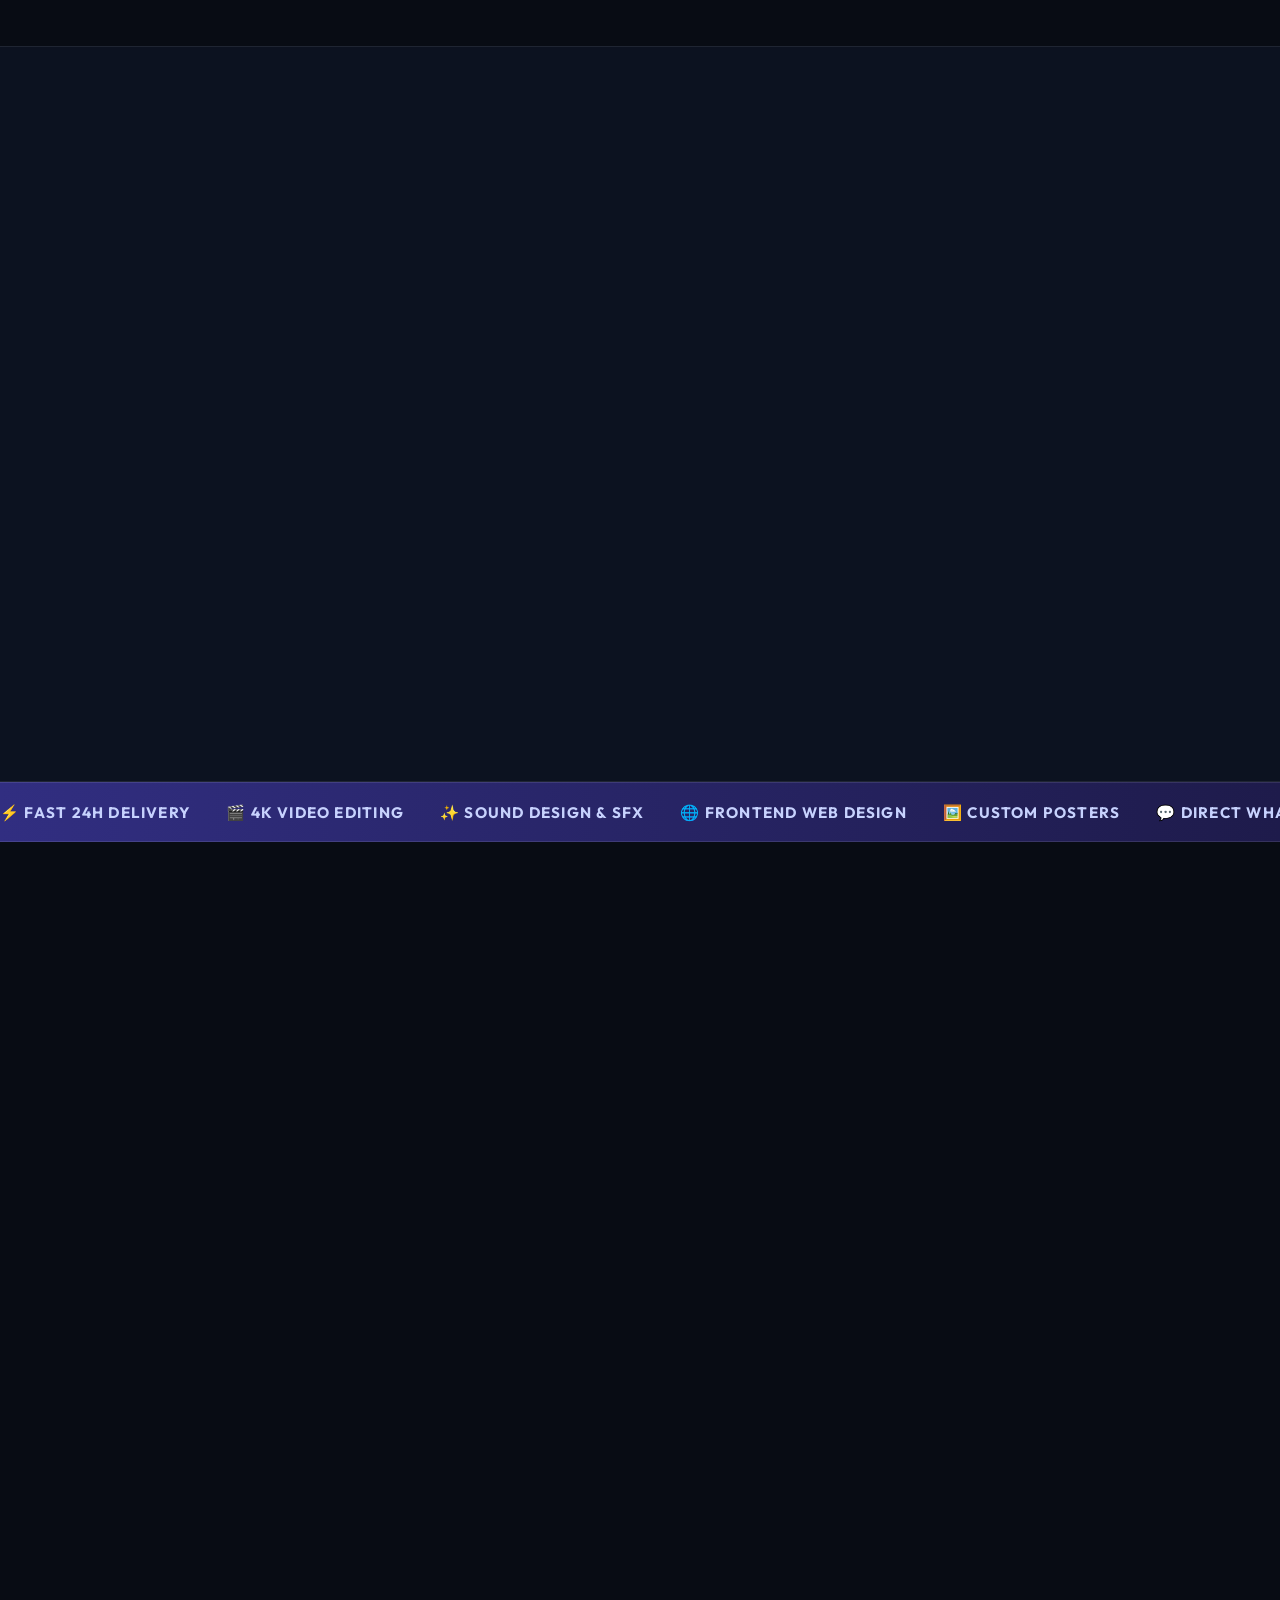
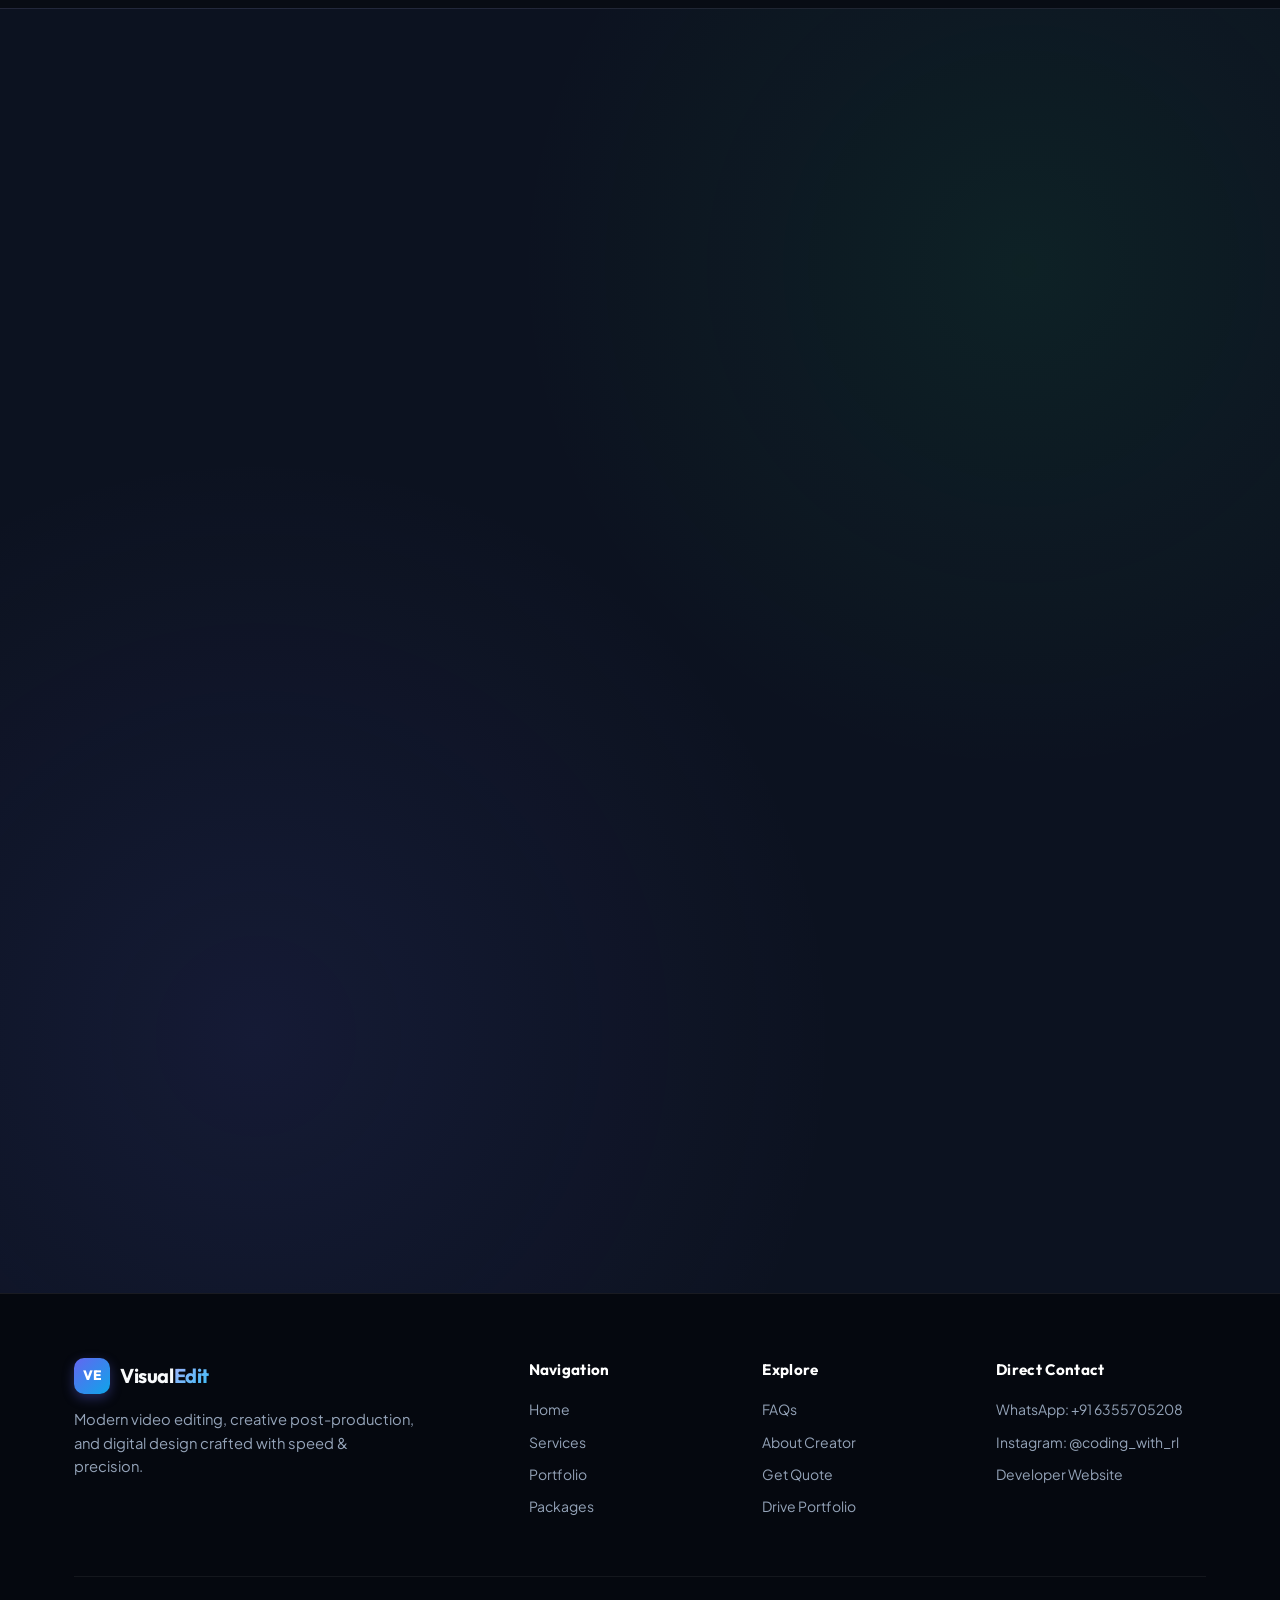
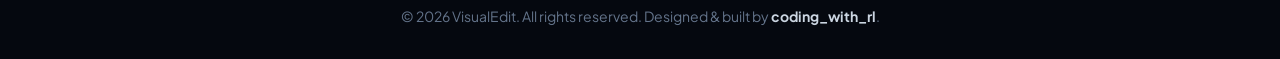
==== commit 371d6e70: "feat: website look updated" ====
--- a/index.html
+++ b/index.html
@@ -3,48 +3,45 @@
   <head>
     <meta charset="UTF-8" />
     <meta name="viewport" content="width=device-width, initial-scale=1" />
-    <title>Visual-Edit — Simple Video Editor</title>
+    <title>VisualEdit — Professional Video Editing & Creative Digital Studio</title>
     <meta
       name="description"
-      content="Visual-Edit is a simple, fast video editor and portfolio showcasing birthday and portrait edits, smooth scrolling, and professional video editing services. Trim, split, add effects, color grade, and share."
+      content="VisualEdit is a modern creative studio specializing in high-retention video editing, reels, YouTube content, event edits, custom poster design, and frontend web development."
     />
     <meta
       name="keywords"
-      content="video editor, simple video editor, online video editing, birthday video, portrait video, video effects, color grading, audio cleanup, video transitions, video portfolio, smooth scrolling, Locomotive Scroll, frontend developer, web design"
+      content="video editor, reels editor, YouTube editing, birthday video editing, poster design, frontend developer, video color grading, sound design, visualedit"
     />
     <meta name="robots" content="index, follow" />
-    <meta name="author" content="Visual-Edit" />
-    <meta name="theme-color" content="#0b1220" />
+    <meta name="author" content="VisualEdit" />
+    <meta name="theme-color" content="#090d16" />
     <link rel="canonical" href="/" />
     <link rel="icon" href="images/logo.jpg" type="image/jpeg" />
 
     <!-- Open Graph / Facebook -->
     <meta property="og:type" content="website" />
-    <meta property="og:title" content="Visual-Edit — Simple Video Editor" />
+    <meta property="og:title" content="VisualEdit — Professional Video Editing & Digital Studio" />
     <meta
       property="og:description"
-      content="Simple, fast video editor and portfolio: birthday and portrait edits, effects, color grading, and more."
+      content="High-impact video editing, reels, graphics, and frontend development. Fast 24-48h turnaround with 100% satisfaction."
     />
     <meta property="og:url" content="/" />
     <meta
       property="og:image"
-      content="https://images.unsplash.com/photo-1490810194309-344b3661ba39?q=80&w=1200&auto=format&fit=crop"
+      content="https://images.unsplash.com/photo-1574717024653-61fd2cf4d44d?q=80&w=1200&auto=format&fit=crop"
     />
-    <meta
-      property="og:image:alt"
-      content="Editing timeline and camera on desk"
-    />
+    <meta property="og:image:alt" content="VisualEdit Studio Workspace" />
 
     <!-- Twitter -->
     <meta name="twitter:card" content="summary_large_image" />
-    <meta name="twitter:title" content="Visual-Edit — Simple Video Editor" />
+    <meta name="twitter:title" content="VisualEdit — Professional Video Editing Studio" />
     <meta
       name="twitter:description"
-      content="Simple, fast video editor and portfolio: birthday and portrait edits, effects, color grading, and more."
+      content="High-impact video editing, reels, graphics, and frontend development. Fast 24-48h turnaround with 100% satisfaction."
     />
     <meta
       name="twitter:image"
-      content="https://images.unsplash.com/photo-1490810194309-344b3661ba39?q=80&w=1200&auto=format&fit=crop"
+      content="https://images.unsplash.com/photo-1574717024653-61fd2cf4d44d?q=80&w=1200&auto=format&fit=crop"
     />
 
     <!-- Locomotive Scroll CSS -->
@@ -53,21 +50,11 @@
       href="https://cdn.jsdelivr.net/npm/locomotive-scroll@4.1.4/dist/locomotive-scroll.min.css"
     />
 
-    <!-- Google Fonts: Poppins for stylish headings -->
+    <!-- Google Fonts: Plus Jakarta Sans & Outfit (Clean, realistic, modern typography) -->
     <link rel="preconnect" href="https://fonts.googleapis.com" />
     <link rel="preconnect" href="https://fonts.gstatic.com" crossorigin />
     <link
-      href="https://fonts.googleapis.com/css2?family=Poppins:wght@700;800&display=swap"
-      rel="stylesheet"
-    />
-    <!-- Google Fonts: Pacifico 400 for selected section titles -->
-    <link
-      href="https://fonts.googleapis.com/css2?family=Pacifico&display=swap"
-      rel="stylesheet"
-    />
-    <!-- Google Fonts: Delius Swash Caps 400 for subtitles -->
-    <link
-      href="https://fonts.googleapis.com/css2?family=Delius+Swash+Caps&display=swap"
+      href="https://fonts.googleapis.com/css2?family=Outfit:wght@400;500;600;700;800&family=Plus+Jakarta+Sans:wght@300;400;500;600;700;800&display=swap"
       rel="stylesheet"
     />
 
@@ -77,44 +64,72 @@
   <body>
     <!-- Scroll progress bar -->
     <div id="scroll-progress" class="scroll-progress" aria-hidden="true"></div>
-    <!-- Header / Nav (outside the scroll container so it stays fixed) -->
+
+    <!-- Header / Nav -->
     <header class="site-header">
-      <div class="container">
-        <a class="logo" href="images/logo.jpg" data-scroll-to>Visual-Edit</a>
-        <button
-          class="nav-toggle"
-          aria-controls="primary-nav"
-          aria-expanded="false"
-          aria-label="Open menu"
-        >
-          <svg
-            class="icon icon-hamburger"
-            viewBox="0 0 24 24"
-            width="24"
-            height="24"
-            aria-hidden="true"
+      <div class="container site-header__inner">
+        <a class="logo" href="#hero" data-scroll-to>
+          <div class="logo__icon">
+            <span class="logo__glyph">VE</span>
+          </div>
+          <span class="logo__text">Visual<span class="logo__accent">Edit</span></span>
+        </a>
+
+        <!-- Desktop Navigation -->
+        <nav id="primary-nav" class="nav" role="navigation">
+          <a href="#offerings" data-scroll-to>Services</a>
+          <a href="#features" data-scroll-to>Features</a>
+          <a href="#gallery" data-scroll-to>Portfolio</a>
+          <a href="#shop" data-scroll-to>Packages</a>
+          <a href="#stats" data-scroll-to>Stats</a>
+          <a href="#services" data-scroll-to>About</a>
+          <a href="#faq" data-scroll-to>FAQ</a>
+          <a href="#contact" data-scroll-to class="nav-link--contact">Get a Quote</a>
+        </nav>
+
+        <!-- Header Actions: WhatsApp Button + Mobile Toggle -->
+        <div class="header-actions">
+          <!-- Prominent WhatsApp CTA in Navbar -->
+          <a
+            class="btn btn-nav-whatsapp"
+            href="https://wa.me/6355705208?text=Hi%20VisualEdit,%20I'm%20interested%20in%20your%20editing%20services!"
+            target="_blank"
+            rel="noopener"
+            aria-label="Chat on WhatsApp"
           >
-            <path
-              d="M4 7h16M4 12h16M4 17h16"
-              fill="none"
-              stroke="currentColor"
-              stroke-width="2"
-              stroke-linecap="round"
-            />
-          </svg>
-        </button>
-        <nav id="primary-nav" class="nav" role="navigation">
-          <a href="#offerings" data-scroll-to>Offerings</a>
-          <a href="#features" data-scroll-to>Features</a>
-          <a href="#gallery" data-scroll-to>Gallery</a>
-          <a href="#shop" data-scroll-to>Shop</a>
-          <a href="#stats" data-scroll-to>Stats</a>
-          <a href="#services" data-scroll-to>Services</a>
-          <a href="#faq" data-scroll-to>FAQ</a>
-          <a href="#contact" data-scroll-to>Contact</a>
-        </nav>
+            <span class="whatsapp-status-dot" aria-hidden="true"></span>
+            <svg class="icon-whatsapp" viewBox="0 0 24 24" width="18" height="18" fill="currentColor" aria-hidden="true">
+              <path d="M20.52 3.48A11.86 11.86 0 0 0 12.02 0C5.5 0 .25 5.24.25 11.72c0 2.06.54 4.06 1.58 5.84L0 24l6.6-1.72a11.7 11.7 0 0 0 5.4 1.37h.01c6.49 0 11.77-5.24 11.77-11.72 0-3.14-1.24-6.09-3.26-8.19ZM12 21.14h-.01a9.5 9.5 0 0 1-4.85-1.31l-.35-.2-3.92 1.02 1.05-3.82-.23-.39a9.4 9.4 0 0 1-1.45-5.12C2.24 6.45 6.62 2.1 12.02 2.1c2.52 0 4.89.98 6.68 2.76a9.47 9.47 0 0 1 2.78 6.67c0 5.39-4.39 9.62-9.48 9.62Zm5.46-7.18c-.3-.15-1.79-.88-2.06-.98-.28-.1-.48-.15-.69.15-.2.3-.79.98-.96 1.18-.18.2-.36.22-.66.07-.3-.15-1.26-.46-2.4-1.48-.89-.78-1.49-1.75-1.66-2.05-.17-.3 0-.46.13-.61.13-.15.3-.36.45-.54.15-.18.2-.31.3-.51.1-.2.05-.38-.02-.54-.07-.15-.69-1.66-.94-2.28-.25-.61-.5-.52-.69-.53l-.59-.01c-.2 0-.52.07-.79.38-.27.3-1.04 1.02-1.04 2.49 0 1.46 1.07 2.88 1.22 3.08.15.2 2.1 3.2 5.07 4.49.71.31 1.27.5 1.7.64.71.23 1.36.2 1.88.12.58-.09 1.79-.73 2.04-1.43.25-.69.25-1.28.18-1.41-.07-.13-.27-.21-.57-.36Z"/>
+            </svg>
+            <span class="btn-text">WhatsApp</span>
+          </a>
+
+          <button
+            class="nav-toggle"
+            aria-controls="primary-nav"
+            aria-expanded="false"
+            aria-label="Open menu"
+          >
+            <svg
+              class="icon icon-hamburger"
+              viewBox="0 0 24 24"
+              width="24"
+              height="24"
+              aria-hidden="true"
+            >
+              <path
+                d="M4 7h16M4 12h16M4 17h16"
+                fill="none"
+                stroke="currentColor"
+                stroke-width="2"
+                stroke-linecap="round"
+              />
+            </svg>
+          </button>
+        </div>
       </div>
     </header>
+
     <!-- Mobile menu backdrop -->
     <div class="nav-backdrop" data-nav-close></div>
 
@@ -122,231 +137,310 @@
     <main data-scroll-container>
       <!-- HERO -->
       <section id="hero" class="section hero" data-scroll-section>
-        <div class="container">
+        <div class="hero__overlay"></div>
+        <div class="container hero__container">
           <div class="hero__content">
-            <h1 class="hero__title" data-scroll data-scroll-speed="1">
-              Create. Edit. Share.
+            <!-- Studio Pill Badge -->
+            <div class="hero__badge" data-scroll data-scroll-speed="1">
+              <span class="badge-dot"></span>
+              <span class="badge-text">⚡ Professional Video Editing & Creative Studio</span>
+            </div>
+
+            <h1 class="hero__title" data-scroll data-scroll-speed="1.2">
+              High-Impact Video Editing <br />
+              <span class="text-gradient">& Creative Visuals</span>
             </h1>
+
             <p
               class="hero__subtitle"
               data-scroll
-              data-scroll-delay="0.1"
+              data-scroll-delay="0.08"
               data-scroll-speed="1"
             >
-              A simple, fast video editor for everyone.
+              From viral short-form reels to cinema-grade story edits, custom promotional graphics, and high-converting web experiences. Built for creators, founders, and brands.
             </p>
+
             <div
               class="hero__actions"
               data-scroll
               data-scroll-delay="0.15"
               data-scroll-class="is-inview"
             >
-              <a href="#stats" class="btn btn-primary" data-scroll-to
-                >See Stats</a
+              <a href="#contact" class="btn btn-primary btn-lg" data-scroll-to>
+                <span>Get Instant Quote</span>
+                <svg viewBox="0 0 24 24" width="18" height="18" fill="none" stroke="currentColor" stroke-width="2" stroke-linecap="round" stroke-linejoin="round" aria-hidden="true">
+                  <line x1="5" y1="12" x2="19" y2="12"></line>
+                  <polyline points="12 5 19 12 12 19"></polyline>
+                </svg>
+              </a>
+              <a
+                href="https://wa.me/6355705208?text=Hi%20VisualEdit,%20I'm%20looking%20for%20video%20editing%20services."
+                target="_blank"
+                rel="noopener"
+                class="btn btn-whatsapp-hero btn-lg"
               >
-              <a href="#features" class="btn btn-secondary" data-scroll-to
-                >Explore Features</a
-              >
+                <svg viewBox="0 0 24 24" width="20" height="20" fill="currentColor" aria-hidden="true">
+                  <path d="M20.52 3.48A11.86 11.86 0 0 0 12.02 0C5.5 0 .25 5.24.25 11.72c0 2.06.54 4.06 1.58 5.84L0 24l6.6-1.72a11.7 11.7 0 0 0 5.4 1.37h.01c6.49 0 11.77-5.24 11.77-11.72 0-3.14-1.24-6.09-3.26-8.19ZM12 21.14h-.01a9.5 9.5 0 0 1-4.85-1.31l-.35-.2-3.92 1.02 1.05-3.82-.23-.39a9.4 9.4 0 0 1-1.45-5.12C2.24 6.45 6.62 2.1 12.02 2.1c2.52 0 4.89.98 6.68 2.76a9.47 9.47 0 0 1 2.78 6.67c0 5.39-4.39 9.62-9.48 9.62Zm5.46-7.18c-.3-.15-1.79-.88-2.06-.98-.28-.1-.48-.15-.69.15-.2.3-.79.98-.96 1.18-.18.2-.36.22-.66.07-.3-.15-1.26-.46-2.4-1.48-.89-.78-1.49-1.75-1.66-2.05-.17-.3 0-.46.13-.61.13-.15.3-.36.45-.54.15-.18.2-.31.3-.51.1-.2.05-.38-.02-.54-.07-.15-.69-1.66-.94-2.28-.25-.61-.5-.52-.69-.53l-.59-.01c-.2 0-.52.07-.79.38-.27.3-1.04 1.02-1.04 2.49 0 1.46 1.07 2.88 1.22 3.08.15.2 2.1 3.2 5.07 4.49.71.31 1.27.5 1.7.64.71.23 1.36.2 1.88.12.58-.09 1.79-.73 2.04-1.43.25-.69.25-1.28.18-1.41-.07-.13-.27-.21-.57-.36Z"/>
+                </svg>
+                <span>Chat on WhatsApp</span>
+              </a>
+            </div>
+
+            <!-- Trust proof badges -->
+            <div class="hero__trust-strip" data-scroll data-scroll-delay="0.2">
+              <div class="trust-item">
+                <span class="trust-icon">⏱️</span>
+                <span>24-48h Delivery</span>
+              </div>
+              <div class="trust-divider"></div>
+              <div class="trust-item">
+                <span class="trust-icon">⭐</span>
+                <span>4.9/5 Rating</span>
+              </div>
+              <div class="trust-divider"></div>
+              <div class="trust-item">
+                <span class="trust-icon">🔄</span>
+                <span>Free Revisions</span>
+              </div>
             </div>
           </div>
         </div>
-        <!-- Decorative bubbles -->
-        <div class="decor" aria-hidden="true">
-          <span class="bubble bubble--1"></span>
-          <span class="bubble bubble--2"></span>
-          <span class="bubble bubble--3"></span>
+
+        <!-- Ambient glow blobs -->
+        <div class="ambient-glow ambient-glow--1" aria-hidden="true"></div>
+        <div class="ambient-glow ambient-glow--2" aria-hidden="true"></div>
+      </section>
+
+      <!-- OFFERINGS / SERVICES -->
+      <section id="offerings" class="section offerings" data-scroll-section>
+        <div class="container">
+          <div class="section__header" data-scroll data-scroll-class="is-inview">
+            <span class="section__badge">Services</span>
+            <h2 class="section__title">What We Create</h2>
+            <p class="section__subtitle">
+              End-to-end creative post-production, visual branding, and frontend web development.
+            </p>
+          </div>
+
+          <div class="cards cards--offerings">
+            <article class="service-card" data-scroll data-scroll-class="is-inview">
+              <div class="service-card__icon-box service-card__icon--reels">
+                <span>🎬</span>
+              </div>
+              <h3 class="service-card__title">Reels & Shorts Editing</h3>
+              <p class="service-card__desc">
+                High-hook pacing, dynamic captions, sound design, and zoom punches engineered for viral retention.
+              </p>
+              <div class="service-card__tag">From ₹250 / edit</div>
+            </article>
+
+            <article class="service-card" data-scroll data-scroll-class="is-inview" data-scroll-delay="0.05">
+              <div class="service-card__icon-box service-card__icon--youtube">
+                <span>📹</span>
+              </div>
+              <h3 class="service-card__title">YouTube & Long-Form</h3>
+              <p class="service-card__desc">
+                Story-driven pacing, multi-cam cuts, motion graphics, sound layering, and polished visual flow.
+              </p>
+              <div class="service-card__tag">Custom Quote</div>
+            </article>
+
+            <article class="service-card" data-scroll data-scroll-class="is-inview" data-scroll-delay="0.1">
+              <div class="service-card__icon-box service-card__icon--birthday">
+                <span>🎂</span>
+              </div>
+              <h3 class="service-card__title">Birthday & Event Films</h3>
+              <p class="service-card__desc">
+                Cinematic montage edits with personalized music, seamless transitions, and emotional highlights.
+              </p>
+              <div class="service-card__tag">Popular Choice</div>
+            </article>
+
+            <article class="service-card" data-scroll data-scroll-class="is-inview" data-scroll-delay="0.15">
+              <div class="service-card__icon-box service-card__icon--posters">
+                <span>🖼️</span>
+              </div>
+              <h3 class="service-card__title">Poster & Graphic Design</h3>
+              <p class="service-card__desc">
+                Eye-catching event banners, YouTube thumbnails, and promotional posters that drive clicks.
+              </p>
+              <div class="service-card__tag">High-Resolution</div>
+            </article>
+
+            <article class="service-card" data-scroll data-scroll-class="is-inview" data-scroll-delay="0.2">
+              <div class="service-card__icon-box service-card__icon--resume">
+                <span>📄</span>
+              </div>
+              <h3 class="service-card__title">Resumes & Presentations</h3>
+              <p class="service-card__desc">
+                Modern ATS-friendly resume formatting and pitch deck slide designs with sharp typography.
+              </p>
+              <div class="service-card__tag">Professional Polish</div>
+            </article>
+
+            <article class="service-card" data-scroll data-scroll-class="is-inview" data-scroll-delay="0.25">
+              <div class="service-card__icon-box service-card__icon--web">
+                <span>🌐</span>
+              </div>
+              <h3 class="service-card__title">Frontend Web Development</h3>
+              <p class="service-card__desc">
+                Modern responsive landing pages, portfolio websites, UI bug fixes, and clean performance code.
+              </p>
+              <div class="service-card__tag">Full Stack Support</div>
+            </article>
+          </div>
         </div>
       </section>
 
-      <!-- OFFERINGS -->
-      <section id="offerings" class="section offerings" data-scroll-section>
+      <!-- FEATURES / WORKFLOW -->
+      <section id="features" class="section features" data-scroll-section>
         <div class="container">
-          <h2 class="section__title" data-scroll data-scroll-class="is-inview">
-            Services we provide
-          </h2>
-          <p
-            class="section__subtitle"
-            data-scroll
-            data-scroll-class="is-inview"
-          >
-            End-to-end creative support across video, design, and storytelling.
-          </p>
-
-          <div class="cards cards--offerings">
-            <article class="card" data-scroll data-scroll-class="is-inview">
-              <div class="card__icon">📝</div>
-              <h3 class="card__title">Blog editing</h3>
-              <p class="card__desc">
-                Polished drafts with tight structure and clear visuals.
+          <div class="section__header" data-scroll data-scroll-class="is-inview">
+            <span class="section__badge">Features</span>
+            <h2 class="section__title">Precision Post-Production</h2>
+            <p class="section__subtitle">
+              Every cut, color grade, and transition is crafted with meticulous attention to detail.
+            </p>
+          </div>
+
+          <div class="cards cards--features">
+            <article class="feature-card" data-scroll data-scroll-class="is-inview">
+              <div class="feature-card__icon">✂️</div>
+              <h3 class="feature-card__title">Frame-Accurate Cuts</h3>
+              <p class="feature-card__desc">
+                Clean pacing, dead-air removal, seamless jump cuts, and beat-matched rhythm sync.
               </p>
             </article>
-            <article
-              class="card"
-              data-scroll
-              data-scroll-class="is-inview"
-              data-scroll-delay="0.05"
-            >
-              <div class="card__icon">🎞️</div>
-              <h3 class="card__title">Reels editing</h3>
-              <p class="card__desc">
-                Hooky cuts, captions, and pacing tuned for social.
+
+            <article class="feature-card" data-scroll data-scroll-class="is-inview" data-scroll-delay="0.1">
+              <div class="feature-card__icon">🎚️</div>
+              <h3 class="feature-card__title">Color & Audio Mastering</h3>
+              <p class="feature-card__desc">
+                Skin-tone correction, vibrant color grading LUTs, noise reduction, and balanced background scores.
               </p>
             </article>
-            <article
-              class="card"
-              data-scroll
-              data-scroll-class="is-inview"
-              data-scroll-delay="0.1"
-            >
-              <div class="card__icon">🖼️</div>
-              <h3 class="card__title">Posters making</h3>
-              <p class="card__desc">
-                Bold layouts tailored to your campaign voice.
+
+            <article class="feature-card" data-scroll data-scroll-class="is-inview" data-scroll-delay="0.2">
+              <div class="feature-card__icon">✨</div>
+              <h3 class="feature-card__title">Dynamic SFX & Titles</h3>
+              <p class="feature-card__desc">
+                Engaging animated captions, smooth overlays, sound effects (whooshes, risers), and clean brand titles.
               </p>
             </article>
-            <article
-              class="card"
-              data-scroll
-              data-scroll-class="is-inview"
-              data-scroll-delay="0.15"
-            >
-              <div class="card__icon">📄</div>
-              <h3 class="card__title">Resume making</h3>
-              <p class="card__desc">
-                Impact-first resumes with clear achievement stories.
-              </p>
-            </article>
-            <article
-              class="card"
-              data-scroll
-              data-scroll-class="is-inview"
-              data-scroll-delay="0.2"
-            >
-              <div class="card__icon">📊</div>
-              <h3 class="card__title">Slide presentations</h3>
-              <p class="card__desc">
-                Narrative-led decks with sharp visuals and flow.
-              </p>
-            </article>
           </div>
         </div>
       </section>
 
-      <!-- FEATURES -->
-      <section id="features" class="section features" data-scroll-section>
-        <div class="container">
-          <h2 class="section__title" data-scroll data-scroll-class="is-inview">
-            Powerful, yet simple
-          </h2>
-          <p
-            class="section__subtitle"
-            data-scroll
-            data-scroll-class="is-inview"
-          >
-            Everything you need to create stunning videos in minutes.
-          </p>
-
-          <div class="cards">
-            <article class="card" data-scroll data-scroll-class="is-inview">
-              <div class="card__icon">✂️</div>
-              <h3 class="card__title">Trim & Split</h3>
-              <p class="card__desc">
-                Quickly cut, trim, and split clips with frame accuracy.
-              </p>
-            </article>
-            <article
-              class="card"
-              data-scroll
-              data-scroll-class="is-inview"
-              data-scroll-delay="0.1"
-            >
-              <div class="card__icon">🎚️</div>
-              <h3 class="card__title">Color & Audio</h3>
-              <p class="card__desc">
-                Enhance colors, balance audio, and remove noise easily.
-              </p>
-            </article>
-            <article
-              class="card"
-              data-scroll
-              data-scroll-class="is-inview"
-              data-scroll-delay="0.2"
-            >
-              <div class="card__icon">✨</div>
-              <h3 class="card__title">Effects & Titles</h3>
-              <p class="card__desc">
-                Add transitions, overlays, captions, and animated titles.
-              </p>
-            </article>
-          </div>
-        </div>
-      </section>
-
-      <!-- GALLERY / PARALLAX -->
+      <!-- GALLERY / PORTFOLIO -->
       <section id="gallery" class="section gallery" data-scroll-section>
         <div class="container">
-          <h2 class="section__title" data-scroll data-scroll-class="is-inview">
-            See it in action
-          </h2>
-          <p
-            class="section__subtitle"
-            data-scroll
-            data-scroll-class="is-inview"
-          >
-            Reels of recent edits.
-          </p>
-          <div class="samples__row">
-            <div class="sample" data-video="Samples/Sample01.mp4">
-              <video
-                class="sample__video"
-                muted
-                playsinline
-                webkit-playsinline
-                preload="metadata"
-                poster=""
-              >
-                <source src="Samples/Sample01.mp4" type="video/mp4" />
-              </video>
-              <div class="sample__label">Birthday Sample 01</div>
-            </div>
-            <div class="sample" data-video="Samples/Sample02.mp4">
-              <video
-                class="sample__video"
-                muted
-                playsinline
-                webkit-playsinline
-                preload="metadata"
-                poster=""
-              >
-                <source src="Samples/Sample02.mp4" type="video/mp4" />
-              </video>
-              <div class="sample__label">Birthday Sample 02</div>
-            </div>
-            <div class="sample" data-video="Samples/Sample 03.mp4">
-              <video
-                class="sample__video"
-                muted
-                playsinline
-                webkit-playsinline
-                preload="metadata"
-                poster=""
-              >
-                <source src="Samples/Sample 03.mp4" type="video/mp4" />
-              </video>
-              <div class="sample__label">Sample 03</div>
-            </div>
-            <div class="sample" data-video="Samples/Sample 04.mp4">
-              <video
-                class="sample__video"
-                muted
-                playsinline
-                webkit-playsinline
-                preload="metadata"
-                poster=""
-              >
-                <source src="Samples/Sample 04.mp4" type="video/mp4" />
-              </video>
-              <div class="sample__label">Sample 04</div>
+          <div class="section__header" data-scroll data-scroll-class="is-inview">
+            <span class="section__badge">Portfolio</span>
+            <h2 class="section__title">Featured Video Edits & Posters</h2>
+            <p class="section__subtitle">
+              Click any sample below to preview in full resolution.
+            </p>
+          </div>
+
+          <div class="portfolio-grid">
+            <!-- Sample 1 -->
+            <div class="sample-card sample" data-video="Samples/Sample01.mp4" data-scroll data-scroll-class="is-inview">
+              <div class="sample-card__media">
+                <video
+                  class="sample__video"
+                  muted
+                  playsinline
+                  webkit-playsinline
+                  preload="metadata"
+                  poster=""
+                >
+                  <source src="Samples/Sample01.mp4" type="video/mp4" />
+                </video>
+                <div class="sample-card__play-btn" aria-label="Play video">
+                  <svg viewBox="0 0 24 24" width="24" height="24" fill="currentColor">
+                    <polygon points="5 3 19 12 5 21 5 3"></polygon>
+                  </svg>
+                </div>
+              </div>
+              <div class="sample-card__info">
+                <span class="sample-card__tag">Birthday Special</span>
+                <h4 class="sample-card__title">Celebration Montage 01</h4>
+              </div>
+            </div>
+
+            <!-- Sample 2 -->
+            <div class="sample-card sample" data-video="Samples/Sample02.mp4" data-scroll data-scroll-class="is-inview" data-scroll-delay="0.05">
+              <div class="sample-card__media">
+                <video
+                  class="sample__video"
+                  muted
+                  playsinline
+                  webkit-playsinline
+                  preload="metadata"
+                  poster=""
+                >
+                  <source src="Samples/Sample02.mp4" type="video/mp4" />
+                </video>
+                <div class="sample-card__play-btn" aria-label="Play video">
+                  <svg viewBox="0 0 24 24" width="24" height="24" fill="currentColor">
+                    <polygon points="5 3 19 12 5 21 5 3"></polygon>
+                  </svg>
+                </div>
+              </div>
+              <div class="sample-card__info">
+                <span class="sample-card__tag">Cinematic Reel</span>
+                <h4 class="sample-card__title">Celebration Highlight 02</h4>
+              </div>
+            </div>
+
+            <!-- Sample 3 -->
+            <div class="sample-card sample" data-video="Samples/Sample 03.mp4" data-scroll data-scroll-class="is-inview" data-scroll-delay="0.1">
+              <div class="sample-card__media">
+                <video
+                  class="sample__video"
+                  muted
+                  playsinline
+                  webkit-playsinline
+                  preload="metadata"
+                  poster=""
+                >
+                  <source src="Samples/Sample 03.mp4" type="video/mp4" />
+                </video>
+                <div class="sample-card__play-btn" aria-label="Play video">
+                  <svg viewBox="0 0 24 24" width="24" height="24" fill="currentColor">
+                    <polygon points="5 3 19 12 5 21 5 3"></polygon>
+                  </svg>
+                </div>
+              </div>
+              <div class="sample-card__info">
+                <span class="sample-card__tag">Shorts & Hooks</span>
+                <h4 class="sample-card__title">Creative Cut 03</h4>
+              </div>
+            </div>
+
+            <!-- Sample 4 -->
+            <div class="sample-card sample" data-video="Samples/Sample 04.mp4" data-scroll data-scroll-class="is-inview" data-scroll-delay="0.15">
+              <div class="sample-card__media">
+                <video
+                  class="sample__video"
+                  muted
+                  playsinline
+                  webkit-playsinline
+                  preload="metadata"
+                  poster=""
+                >
+                  <source src="Samples/Sample 04.mp4" type="video/mp4" />
+                </video>
+                <div class="sample-card__play-btn" aria-label="Play video">
+                  <svg viewBox="0 0 24 24" width="24" height="24" fill="currentColor">
+                    <polygon points="5 3 19 12 5 21 5 3"></polygon>
+                  </svg>
+                </div>
+              </div>
+              <div class="sample-card__info">
+                <span class="sample-card__tag">Pacing & Beats</span>
+                <h4 class="sample-card__title">Motion Edit 04</h4>
+              </div>
             </div>
           </div>
 
@@ -355,236 +449,371 @@
               href="https://drive.google.com/drive/folders/1HxvgWXOBDQcClHMO-lZxTTw88esChpK6"
               target="_blank"
               rel="noopener"
-              class="btn btn-primary"
+              class="btn btn-secondary btn-drive"
               aria-label="View more edits on Google Drive"
             >
-              📁 Show More Edits
+              <span>📁 Explore Full Drive Portfolio</span>
+              <svg viewBox="0 0 24 24" width="16" height="16" fill="none" stroke="currentColor" stroke-width="2" stroke-linecap="round" stroke-linejoin="round">
+                <path d="M18 13v6a2 2 0 0 1-2 2H5a2 2 0 0 1-2-2V8a2 2 0 0 1 2-2h6"></path>
+                <polyline points="15 3 21 3 21 9"></polyline>
+                <line x1="10" y1="14" x2="21" y2="3"></line>
+              </svg>
             </a>
           </div>
 
-          <p
-            class="section__subtitle"
-            data-scroll
-            data-scroll-class="is-inview"
-            data-scroll-delay="0.05"
-          >
-            Poster Making
-          </p>
-          <div class="posters__row">
-            <div
-              class="poster"
-              data-image="images/img1.jpeg"
-              data-scroll
-              data-scroll-class="is-inview"
-            >
-              <img
-                class="poster__img"
-                src="images/img1.jpeg"
-                alt="Poster demo 1"
-                loading="lazy"
-              />
-              <div class="poster__label">Poster 01</div>
-            </div>
-            <div
-              class="poster"
-              data-image="images/img2.jpg"
-              data-scroll
-              data-scroll-class="is-inview"
-              data-scroll-delay="0.05"
-            >
-              <img
-                class="poster__img"
-                src="images/img2.jpg"
-                alt="Poster demo 2"
-                loading="lazy"
-              />
-              <div class="poster__label">Poster 02</div>
+          <!-- Posters Grid -->
+          <div class="posters-container" data-scroll data-scroll-class="is-inview">
+            <h3 class="subsection__title">Graphic & Poster Showcase</h3>
+            <div class="posters__row">
+              <div
+                class="poster-card poster"
+                data-image="images/img1.jpeg"
+                title="Click to view high-res poster"
+              >
+                <img
+                  class="poster__img"
+                  src="images/img1.jpeg"
+                  alt="Poster demo 1"
+                  loading="lazy"
+                />
+                <div class="poster-card__overlay">
+                  <span class="poster-zoom-icon">🔍</span>
+                  <span class="poster__label">Poster Design 01</span>
+                </div>
+              </div>
+              <div
+                class="poster-card poster"
+                data-image="images/img2.jpg"
+                title="Click to view high-res poster"
+              >
+                <img
+                  class="poster__img"
+                  src="images/img2.jpg"
+                  alt="Poster demo 2"
+                  loading="lazy"
+                />
+                <div class="poster-card__overlay">
+                  <span class="poster-zoom-icon">🔍</span>
+                  <span class="poster__label">Poster Design 02</span>
+                </div>
+              </div>
             </div>
           </div>
         </div>
       </section>
 
-      <!-- SHOP / COMBO OFFERS -->
+      <!-- SHOP / SPECIAL OFFERS -->
       <section id="shop" class="section shop" data-scroll-section>
         <div class="container">
-          <h2 class="section__title" data-scroll data-scroll-class="is-inview">
-            Special Offers
-          </h2>
-          <p
-            class="section__subtitle"
-            data-scroll
-            data-scroll-class="is-inview"
-          >
-            Exclusive combo packages for your projects.
-          </p>
-          <div class="combo__switch" aria-label="Select combo offers page">
-            <button
-              type="button"
-              class="combo__switch-btn is-active"
-              data-combo-switch="1"
-              aria-label="Show combo offers 1"
-            >
-              1
-            </button>
-            <button
-              type="button"
-              class="combo__switch-btn"
-              data-combo-switch="2"
-              aria-label="Show combo offers 2"
-            >
-              2
-            </button>
-          </div>
+          <div class="section__header" data-scroll data-scroll-class="is-inview">
+            <span class="section__badge">🔥 Limited Time Deals</span>
+            <h2 class="section__title">Special Combo Packages</h2>
+            <p class="section__subtitle">
+              Curated high-value creative bundles tailored for content creators, founders, and developers.
+            </p>
+          </div>
+
+          <!-- Switcher Tabs -->
+          <div class="combo__switch-wrapper" data-scroll data-scroll-class="is-inview">
+            <div class="combo__switch" aria-label="Select combo package category">
+              <button
+                type="button"
+                class="combo__switch-btn is-active"
+                data-combo-switch="1"
+                aria-label="Show combo offers 1"
+              >
+                <span class="tab-dot"></span> Featured Combos
+              </button>
+              <button
+                type="button"
+                class="combo__switch-btn"
+                data-combo-switch="2"
+                aria-label="Show combo offers 2"
+              >
+                <span class="tab-dot"></span> Growth Bundles
+              </button>
+            </div>
+          </div>
+
+          <!-- Page 1: Featured Combos -->
           <div class="combo__grid is-active" data-combo-page="1">
-            <div class="combo" data-scroll data-scroll-class="is-inview">
-              <div class="combo__content">
+            <!-- Card 1 -->
+            <div class="combo-card" data-scroll data-scroll-class="is-inview">
+              <div class="combo-card__banner">
+                <span class="combo-tag combo-tag--popular">Most Popular</span>
                 <div
-                  class="combo__image combo__image--clickable"
+                  class="combo-card__image combo__image--clickable"
                   data-image="images/Superprofile editing combo offer.png"
+                  title="Click to zoom image"
                 >
                   <img
                     src="images/Superprofile editing combo offer.png"
-                    alt="Combo Offer 1"
+                    alt="Ultimate Editing Combo"
                     loading="lazy"
                   />
-                </div>
-                <div class="combo__info">
-                  <h3 class="combo__title">UlTIMATE EDITING COMBO</h3>
-                  <p class="combo__description">
-                    Complete video editing + poster design
-                  </p>
-                  <p class="combo__coupon">
-                    Use coupon code <strong>TECH05</strong> for 5% discount.
-                  </p>
-                  <div class="combo__price">Only 550</div>
+                  <div class="image-zoom-hint">🔍 Tap to Preview</div>
+                </div>
+              </div>
+
+              <div class="combo-card__body">
+                <div class="combo-card__header">
+                  <h3 class="combo-card__title">Ultimate Editing Combo</h3>
+                  <div class="combo-card__price-box">
+                    <span class="combo-card__old-price">₹1,100</span>
+                    <span class="combo-card__price">₹550</span>
+                    <span class="combo-card__discount">50% OFF</span>
+                  </div>
+                </div>
+
+                <p class="combo-card__desc">
+                  Complete high-retention video editing assets, trending BGM packs, transitions, and promotional poster design.
+                </p>
+
+                <ul class="combo-card__features">
+                  <li><span class="f-check">✓</span> High-Retention Short-form Reel Edit</li>
+                  <li><span class="f-check">✓</span> Custom Campaign Poster / Thumbnail</li>
+                  <li><span class="f-check">✓</span> Sound Effects (SFX) & Color Grading</li>
+                  <li><span class="f-check">✓</span> Fast 24-48h Delivery + 2 Revisions</li>
+                </ul>
+
+                <div class="combo-card__coupon">
+                  <span class="coupon-label">Coupon:</span>
+                  <code class="coupon-code">TECH05</code>
+                  <span class="coupon-benefit">Extra 5% OFF on WhatsApp</span>
+                </div>
+
+                <div class="combo-card__actions">
                   <a
-                    href="https://wa.me/6355705208?text=I%20am%20interested%20in%20ULTIMATE%20EDITING%20COMBO%20offer"
+                    href="https://wa.me/6355705208?text=Hi%20VisualEdit,%20I%20want%20to%20order%20the%20*ULTIMATE%20EDITING%20COMBO*%20for%20₹550%20(Coupon:%20TECH05)"
                     target="_blank"
                     rel="noopener"
-                    class="btn btn-primary"
-                    >Get Offer</a
+                    class="btn btn-whatsapp w-full"
                   >
-                </div>
-              </div>
-            </div>
-            <div
-              class="combo"
-              data-scroll
-              data-scroll-class="is-inview"
-              data-scroll-delay="0.1"
-            >
-              <div class="combo__content">
+                    <svg viewBox="0 0 24 24" width="18" height="18" fill="currentColor" aria-hidden="true">
+                      <path d="M20.52 3.48A11.86 11.86 0 0 0 12.02 0C5.5 0 .25 5.24.25 11.72c0 2.06.54 4.06 1.58 5.84L0 24l6.6-1.72a11.7 11.7 0 0 0 5.4 1.37h.01c6.49 0 11.77-5.24 11.77-11.72 0-3.14-1.24-6.09-3.26-8.19ZM12 21.14h-.01a9.5 9.5 0 0 1-4.85-1.31l-.35-.2-3.92 1.02 1.05-3.82-.23-.39a9.4 9.4 0 0 1-1.45-5.12C2.24 6.45 6.62 2.1 12.02 2.1c2.52 0 4.89.98 6.68 2.76a9.47 9.47 0 0 1 2.78 6.67c0 5.39-4.39 9.62-9.48 9.62Zm5.46-7.18c-.3-.15-1.79-.88-2.06-.98-.28-.1-.48-.15-.69.15-.2.3-.79.98-.96 1.18-.18.2-.36.22-.66.07-.3-.15-1.26-.46-2.4-1.48-.89-.78-1.49-1.75-1.66-2.05-.17-.3 0-.46.13-.61.13-.15.3-.36.45-.54.15-.18.2-.31.3-.51.1-.2.05-.38-.02-.54-.07-.15-.69-1.66-.94-2.28-.25-.61-.5-.52-.69-.53l-.59-.01c-.2 0-.52.07-.79.38-.27.3-1.04 1.02-1.04 2.49 0 1.46 1.07 2.88 1.22 3.08.15.2 2.1 3.2 5.07 4.49.71.31 1.27.5 1.7.64.71.23 1.36.2 1.88.12.58-.09 1.79-.73 2.04-1.43.25-.69.25-1.28.18-1.41-.07-.13-.27-.21-.57-.36Z"/>
+                    </svg>
+                    <span>Get Offer on WhatsApp</span>
+                  </a>
+                </div>
+              </div>
+            </div>
+
+            <!-- Card 2 -->
+            <div class="combo-card" data-scroll data-scroll-class="is-inview" data-scroll-delay="0.1">
+              <div class="combo-card__banner">
+                <span class="combo-tag combo-tag--dev">All-in-One Dev</span>
                 <div
-                  class="combo__image combo__image--clickable"
+                  class="combo-card__image combo__image--clickable"
                   data-image="images/Web development bundle offer in style.png"
+                  title="Click to zoom image"
                 >
                   <img
                     src="images/Web development bundle offer in style.png"
-                    alt="Combo Offer 2"
+                    alt="Complete Web Development Package"
                     loading="lazy"
                   />
-                </div>
-                <div class="combo__info">
-                  <h3 class="combo__title">
-                    THE COMPLETE PACKAGE OF WEB DEVELOPMENT
-                  </h3>
-                  <p class="combo__description">
-                    Frontend website designing & development Data + bug solving
-                    Data and interview helper
-                  </p>
-                  <p class="combo__coupon">
-                    Use coupon code <strong>TECH05</strong> for 5% discount.
-                  </p>
-                  <div class="combo__price">Only 999</div>
+                  <div class="image-zoom-hint">🔍 Tap to Preview</div>
+                </div>
+              </div>
+
+              <div class="combo-card__body">
+                <div class="combo-card__header">
+                  <h3 class="combo-card__title">Complete Web Dev Package</h3>
+                  <div class="combo-card__price-box">
+                    <span class="combo-card__old-price">₹1,999</span>
+                    <span class="combo-card__price">₹999</span>
+                    <span class="combo-card__discount">50% OFF</span>
+                  </div>
+                </div>
+
+                <p class="combo-card__desc">
+                  Modern responsive frontend website design & development, layout fixing, bug resolution, and interview prep assets.
+                </p>
+
+                <ul class="combo-card__features">
+                  <li><span class="f-check">✓</span> Custom Responsive Landing Page / Portfolio</li>
+                  <li><span class="f-check">✓</span> Frontend Code Structure & Bug Fixing</li>
+                  <li><span class="f-check">✓</span> Interactive Animations & Mobile Polish</li>
+                  <li><span class="f-check">✓</span> Tech Stack Guidance & Source Code</li>
+                </ul>
+
+                <div class="combo-card__coupon">
+                  <span class="coupon-label">Coupon:</span>
+                  <code class="coupon-code">TECH05</code>
+                  <span class="coupon-benefit">Extra 5% OFF on WhatsApp</span>
+                </div>
+
+                <div class="combo-card__actions">
                   <a
-                    href="https://wa.me/6355705208?text=I%20am%20interested%20in%20THE%20COMPLETE%20PACKAGE%20OF%20WEB%20DEVELOPMENT%20offer"
+                    href="https://wa.me/6355705208?text=Hi%20VisualEdit,%20I%20am%20interested%20in%20*THE%20COMPLETE%20PACKAGE%20OF%20WEB%20DEVELOPMENT*%20for%20₹999%20(Coupon:%20TECH05)"
                     target="_blank"
                     rel="noopener"
-                    class="btn btn-primary"
-                    >Get Offer</a
+                    class="btn btn-whatsapp w-full"
                   >
-                </div>
-              </div>
-            </div>
-          </div>
+                    <svg viewBox="0 0 24 24" width="18" height="18" fill="currentColor" aria-hidden="true">
+                      <path d="M20.52 3.48A11.86 11.86 0 0 0 12.02 0C5.5 0 .25 5.24.25 11.72c0 2.06.54 4.06 1.58 5.84L0 24l6.6-1.72a11.7 11.7 0 0 0 5.4 1.37h.01c6.49 0 11.77-5.24 11.77-11.72 0-3.14-1.24-6.09-3.26-8.19ZM12 21.14h-.01a9.5 9.5 0 0 1-4.85-1.31l-.35-.2-3.92 1.02 1.05-3.82-.23-.39a9.4 9.4 0 0 1-1.45-5.12C2.24 6.45 6.62 2.1 12.02 2.1c2.52 0 4.89.98 6.68 2.76a9.47 9.47 0 0 1 2.78 6.67c0 5.39-4.39 9.62-9.48 9.62Zm5.46-7.18c-.3-.15-1.79-.88-2.06-.98-.28-.1-.48-.15-.69.15-.2.3-.79.98-.96 1.18-.18.2-.36.22-.66.07-.3-.15-1.26-.46-2.4-1.48-.89-.78-1.49-1.75-1.66-2.05-.17-.3 0-.46.13-.61.13-.15.3-.36.45-.54.15-.18.2-.31.3-.51.1-.2.05-.38-.02-.54-.07-.15-.69-1.66-.94-2.28-.25-.61-.5-.52-.69-.53l-.59-.01c-.2 0-.52.07-.79.38-.27.3-1.04 1.02-1.04 2.49 0 1.46 1.07 2.88 1.22 3.08.15.2 2.1 3.2 5.07 4.49.71.31 1.27.5 1.7.64.71.23 1.36.2 1.88.12.58-.09 1.79-.73 2.04-1.43.25-.69.25-1.28.18-1.41-.07-.13-.27-.21-.57-.36Z"/>
+                    </svg>
+                    <span>Get Offer on WhatsApp</span>
+                  </a>
+                </div>
+              </div>
+            </div>
+          </div>
+
+          <!-- Page 2: Growth Bundles -->
           <div class="combo__grid" data-combo-page="2">
-            <div class="combo">
-              <div class="combo__content">
+            <!-- Card 3 -->
+            <div class="combo-card">
+              <div class="combo-card__banner">
+                <span class="combo-tag combo-tag--starter">Starter Kit</span>
                 <div
-                  class="combo__image combo__image--clickable"
+                  class="combo-card__image combo__image--clickable"
                   data-image="images/img1.jpeg"
+                  title="Click to zoom image"
                 >
-                  <img
-                    src="images/img1.jpeg"
-                    alt="Combo Offer 3"
-                    loading="lazy"
-                  />
-                </div>
-                <div class="combo__info">
-                  <h3 class="combo__title">CONTENT CREATOR STARTER PACK</h3>
-                  <p class="combo__description">
-                    2 short video edits + 2 custom posters + simple revisions
-                  </p>
-                  <div class="combo__price">Only 699</div>
+                  <img src="images/img1.jpeg" alt="Creator Starter Pack" loading="lazy" />
+                  <div class="image-zoom-hint">🔍 Tap to Preview</div>
+                </div>
+              </div>
+
+              <div class="combo-card__body">
+                <div class="combo-card__header">
+                  <h3 class="combo-card__title">Creator Starter Pack</h3>
+                  <div class="combo-card__price-box">
+                    <span class="combo-card__old-price">₹1,200</span>
+                    <span class="combo-card__price">₹699</span>
+                    <span class="combo-card__discount">42% OFF</span>
+                  </div>
+                </div>
+
+                <p class="combo-card__desc">
+                  Perfect for new creators: 2 short video edits + 2 custom graphics posters with fast turnaround and revisions.
+                </p>
+
+                <ul class="combo-card__features">
+                  <li><span class="f-check">✓</span> 2x Reels / Shorts Editing (Up to 60s each)</li>
+                  <li><span class="f-check">✓</span> 2x Custom High-Resolution Posters</li>
+                  <li><span class="f-check">✓</span> Captions, Sound FX, & Color Correction</li>
+                  <li><span class="f-check">✓</span> Dedicated WhatsApp Support</li>
+                </ul>
+
+                <div class="combo-card__coupon">
+                  <span class="coupon-label">Coupon:</span>
+                  <code class="coupon-code">TECH05</code>
+                  <span class="coupon-benefit">Extra 5% OFF on WhatsApp</span>
+                </div>
+
+                <div class="combo-card__actions">
                   <a
-                    href="https://wa.me/6355705208?text=I%20am%20interested%20in%20CONTENT%20CREATOR%20STARTER%20PACK%20offer"
+                    href="https://wa.me/6355705208?text=Hi%20VisualEdit,%20I%20am%20interested%20in%20*CONTENT%20CREATOR%20STARTER%20PACK*%20for%20₹699%20(Coupon:%20TECH05)"
                     target="_blank"
                     rel="noopener"
-                    class="btn btn-primary"
-                    >Get Offer</a
+                    class="btn btn-whatsapp w-full"
                   >
-                </div>
-              </div>
-            </div>
-            <div class="combo">
-              <div class="combo__content">
+                    <svg viewBox="0 0 24 24" width="18" height="18" fill="currentColor" aria-hidden="true">
+                      <path d="M20.52 3.48A11.86 11.86 0 0 0 12.02 0C5.5 0 .25 5.24.25 11.72c0 2.06.54 4.06 1.58 5.84L0 24l6.6-1.72a11.7 11.7 0 0 0 5.4 1.37h.01c6.49 0 11.77-5.24 11.77-11.72 0-3.14-1.24-6.09-3.26-8.19ZM12 21.14h-.01a9.5 9.5 0 0 1-4.85-1.31l-.35-.2-3.92 1.02 1.05-3.82-.23-.39a9.4 9.4 0 0 1-1.45-5.12C2.24 6.45 6.62 2.1 12.02 2.1c2.52 0 4.89.98 6.68 2.76a9.47 9.47 0 0 1 2.78 6.67c0 5.39-4.39 9.62-9.48 9.62Zm5.46-7.18c-.3-.15-1.79-.88-2.06-.98-.28-.1-.48-.15-.69.15-.2.3-.79.98-.96 1.18-.18.2-.36.22-.66.07-.3-.15-1.26-.46-2.4-1.48-.89-.78-1.49-1.75-1.66-2.05-.17-.3 0-.46.13-.61.13-.15.3-.36.45-.54.15-.18.2-.31.3-.51.1-.2.05-.38-.02-.54-.07-.15-.69-1.66-.94-2.28-.25-.61-.5-.52-.69-.53l-.59-.01c-.2 0-.52.07-.79.38-.27.3-1.04 1.02-1.04 2.49 0 1.46 1.07 2.88 1.22 3.08.15.2 2.1 3.2 5.07 4.49.71.31 1.27.5 1.7.64.71.23 1.36.2 1.88.12.58-.09 1.79-.73 2.04-1.43.25-.69.25-1.28.18-1.41-.07-.13-.27-.21-.57-.36Z"/>
+                    </svg>
+                    <span>Get Offer on WhatsApp</span>
+                  </a>
+                </div>
+              </div>
+            </div>
+
+            <!-- Card 4 -->
+            <div class="combo-card">
+              <div class="combo-card__banner">
+                <span class="combo-tag combo-tag--brand">Brand Scaling</span>
                 <div
-                  class="combo__image combo__image--clickable"
+                  class="combo-card__image combo__image--clickable"
                   data-image="images/img2.jpg"
+                  title="Click to zoom image"
                 >
-                  <img
-                    src="images/img2.jpg"
-                    alt="Combo Offer 4"
-                    loading="lazy"
-                  />
-                </div>
-                <div class="combo__info">
-                  <h3 class="combo__title">BRAND GROWTH COMBO</h3>
-                  <p class="combo__description">
-                    Social post design + promo reel edit + profile setup support
-                  </p>
-                  <div class="combo__price">Only 1199</div>
+                  <img src="images/img2.jpg" alt="Brand Growth Combo" loading="lazy" />
+                  <div class="image-zoom-hint">🔍 Tap to Preview</div>
+                </div>
+              </div>
+
+              <div class="combo-card__body">
+                <div class="combo-card__header">
+                  <h3 class="combo-card__title">Brand Growth Combo</h3>
+                  <div class="combo-card__price-box">
+                    <span class="combo-card__old-price">₹2,200</span>
+                    <span class="combo-card__price">₹1,199</span>
+                    <span class="combo-card__discount">45% OFF</span>
+                  </div>
+                </div>
+
+                <p class="combo-card__desc">
+                  Complete personal brand revamp: social banner designs, high-converting promotional reel edit, and profile layout guidance.
+                </p>
+
+                <ul class="combo-card__features">
+                  <li><span class="f-check">✓</span> 1x High-End Promotional / Brand Reel</li>
+                  <li><span class="f-check">✓</span> 3x Social Media Graphic Posts / Carousel</li>
+                  <li><span class="f-check">✓</span> Priority Rush Delivery & Revisions</li>
+                  <li><span class="f-check">✓</span> 1-on-1 Creative Direction Support</li>
+                </ul>
+
+                <div class="combo-card__coupon">
+                  <span class="coupon-label">Coupon:</span>
+                  <code class="coupon-code">TECH05</code>
+                  <span class="coupon-benefit">Extra 5% OFF on WhatsApp</span>
+                </div>
+
+                <div class="combo-card__actions">
                   <a
-                    href="https://wa.me/6355705208?text=I%20am%20interested%20in%20BRAND%20GROWTH%20COMBO%20offer"
+                    href="https://wa.me/6355705208?text=Hi%20VisualEdit,%20I%20am%20interested%20in%20*BRAND%20GROWTH%20COMBO*%20for%20₹1,199%20(Coupon:%20TECH05)"
                     target="_blank"
                     rel="noopener"
-                    class="btn btn-primary"
-                    >Get Offer</a
+                    class="btn btn-whatsapp w-full"
                   >
-                </div>
-              </div>
-            </div>
-          </div>
-          <p class="combo__note">
-            Note: Price is kept a little higher so people value the resource,
-            stay serious, and actually learn from it.
-          </p>
+                    <svg viewBox="0 0 24 24" width="18" height="18" fill="currentColor" aria-hidden="true">
+                      <path d="M20.52 3.48A11.86 11.86 0 0 0 12.02 0C5.5 0 .25 5.24.25 11.72c0 2.06.54 4.06 1.58 5.84L0 24l6.6-1.72a11.7 11.7 0 0 0 5.4 1.37h.01c6.49 0 11.77-5.24 11.77-11.72 0-3.14-1.24-6.09-3.26-8.19ZM12 21.14h-.01a9.5 9.5 0 0 1-4.85-1.31l-.35-.2-3.92 1.02 1.05-3.82-.23-.39a9.4 9.4 0 0 1-1.45-5.12C2.24 6.45 6.62 2.1 12.02 2.1c2.52 0 4.89.98 6.68 2.76a9.47 9.47 0 0 1 2.78 6.67c0 5.39-4.39 9.62-9.48 9.62Zm5.46-7.18c-.3-.15-1.79-.88-2.06-.98-.28-.1-.48-.15-.69.15-.2.3-.79.98-.96 1.18-.18.2-.36.22-.66.07-.3-.15-1.26-.46-2.4-1.48-.89-.78-1.49-1.75-1.66-2.05-.17-.3 0-.46.13-.61.13-.15.3-.36.45-.54.15-.18.2-.31.3-.51.1-.2.05-.38-.02-.54-.07-.15-.69-1.66-.94-2.28-.25-.61-.5-.52-.69-.53l-.59-.01c-.2 0-.52.07-.79.38-.27.3-1.04 1.02-1.04 2.49 0 1.46 1.07 2.88 1.22 3.08.15.2 2.1 3.2 5.07 4.49.71.31 1.27.5 1.7.64.71.23 1.36.2 1.88.12.58-.09 1.79-.73 2.04-1.43.25-.69.25-1.28.18-1.41-.07-.13-.27-.21-.57-.36Z"/>
+                    </svg>
+                    <span>Get Offer on WhatsApp</span>
+                  </a>
+                </div>
+              </div>
+            </div>
+          </div>
+
+          <!-- Assurance Banner -->
+          <div class="combo__assurance" data-scroll data-scroll-class="is-inview">
+            <div class="assurance-item">
+              <span class="assurance-icon">⚡</span>
+              <div>
+                <strong>Express 24-48h Delivery</strong>
+                <p>Quick turnaround with live preview links</p>
+              </div>
+            </div>
+            <div class="assurance-item">
+              <span class="assurance-icon">🔄</span>
+              <div>
+                <strong>Revisions Included</strong>
+                <p>We fine-tune until you're completely satisfied</p>
+              </div>
+            </div>
+            <div class="assurance-item">
+              <span class="assurance-icon">🔒</span>
+              <div>
+                <strong>100% Quality Guaranteed</strong>
+                <p>Direct communication via WhatsApp</p>
+              </div>
+            </div>
+          </div>
         </div>
       </section>
 
       <!-- STATS -->
       <section id="stats" class="section stats" data-scroll-section>
         <div class="container">
-          <h2 class="section__title" data-scroll data-scroll-class="is-inview">
-            Trusted by creators worldwide
-          </h2>
-          <p
-            class="section__subtitle"
-            data-scroll
-            data-scroll-class="is-inview"
-          >
-            Our work, measured.
-          </p>
+          <div class="section__header" data-scroll data-scroll-class="is-inview">
+            <span class="section__badge">Proven Track Record</span>
+            <h2 class="section__title">Delivering Results That Speak</h2>
+            <p class="section__subtitle">
+              Every project is handled with direct founder attention and fast communication.
+            </p>
+          </div>
 
           <div
             class="stats__grid"
@@ -592,68 +821,92 @@
             data-scroll-call="stats"
             data-scroll-repeat="false"
           >
-            <div class="stat">
+            <div class="stat-card">
               <div class="stat__number-wrap">
-                <span class="stat__number" data-target="20">0</span>
-              </div>
-              <div class="stat__label">Completed Projects</div>
-            </div>
-            <div class="stat">
+                <span class="stat__number" data-target="25" data-suffix="+">0</span>
+              </div>
+              <div class="stat__label">Completed Edits & Projects</div>
+            </div>
+
+            <div class="stat-card">
               <div class="stat__number-wrap">
-                <span class="stat__number" data-target="4">0</span>
-              </div>
-              <div class="stat__label">Clients</div>
+                <span class="stat__number" data-target="100" data-suffix="%">0</span>
+              </div>
+              <div class="stat__label">On-Time Delivery Rate</div>
+            </div>
+
+            <div class="stat-card">
+              <div class="stat__number-wrap">
+                <span class="stat__number" data-target="24" data-suffix="h">0</span>
+              </div>
+              <div class="stat__label">Average Turnaround Time</div>
+            </div>
+
+            <div class="stat-card">
+              <div class="stat__number-wrap">
+                <span class="stat__number" data-target="5" data-suffix="★">0</span>
+              </div>
+              <div class="stat__label">Client Satisfaction Rating</div>
             </div>
           </div>
         </div>
       </section>
 
-      <!-- SERVICES -->
+      <!-- SERVICES & ABOUT DEVELOPER -->
       <section id="services" class="section services" data-scroll-section>
         <div class="container">
-          <div class="services__grid">
-            <div class="services__left">
-              <h2
-                class="section__title"
-                data-scroll
-                data-scroll-class="is-inview"
-              >
-                What I can help with
-              </h2>
-              <ul class="points">
-                <li data-scroll data-scroll-class="is-inview">
-                  <span class="check">✓</span> Frontend website designing &
-                  development
+          <div class="about-card" data-scroll data-scroll-class="is-inview">
+            <div class="about-card__content">
+              <span class="section__badge">Creator & Developer</span>
+              <h2 class="about-card__title">Meet Your Creative Tech Partner</h2>
+              <p class="about-card__text">
+                Hi, I'm Raj Laiya — a passionate video editor, frontend designer, and developer behind VisualEdit. I specialize in turning raw footage into captivating visual narratives, crafting brand posters, and building sleek, responsive web experiences.
+              </p>
+
+              <ul class="points-grid">
+                <li class="point-item">
+                  <span class="check">✓</span> High-Retention Reel & Social Video Editing
                 </li>
-                <li
-                  data-scroll
-                  data-scroll-class="is-inview"
-                  data-scroll-delay="0.05"
-                >
-                  <span class="check">✓</span> Bug solving
+                <li class="point-item">
+                  <span class="check">✓</span> Modern Frontend UI/UX Website Design
                 </li>
-                <li
-                  data-scroll
-                  data-scroll-class="is-inview"
-                  data-scroll-delay="0.1"
-                >
-                  <span class="check">✓</span> Code structure formatting
+                <li class="point-item">
+                  <span class="check">✓</span> Code Structure, Optimization & Bug Solving
+                </li>
+                <li class="point-item">
+                  <span class="check">✓</span> 1-on-1 Dedicated Support on WhatsApp
                 </li>
               </ul>
-            </div>
-            <div
-              class="services__right"
-              data-scroll
-              data-scroll-class="is-inview"
-            >
-              <!-- TODO: Replace href with your actual portfolio URL -->
-              <a
-                class="circle-btn circle-btn--photo"
-                href="https://raj-laiya-developer-portfolio.netlify.app"
-                target="_blank"
-                rel="noopener"
-              >
-              </a>
+
+              <div class="about-card__cta">
+                <a
+                  class="btn btn-primary"
+                  href="https://raj-laiya-developer-portfolio.netlify.app"
+                  target="_blank"
+                  rel="noopener"
+                >
+                  <span>Explore Developer Portfolio</span>
+                  <svg viewBox="0 0 24 24" width="16" height="16" fill="none" stroke="currentColor" stroke-width="2" stroke-linecap="round" stroke-linejoin="round">
+                    <line x1="7" y1="17" x2="17" y2="7"></line>
+                    <polyline points="7 7 17 7 17 17"></polyline>
+                  </svg>
+                </a>
+              </div>
+            </div>
+
+            <div class="about-card__profile">
+              <div class="profile-frame">
+                <img
+                  src="images/photo.jpg"
+                  alt="Raj Laiya - Developer & Video Editor"
+                  class="profile-photo"
+                  onerror="this.src='images/logo.jpg'"
+                />
+                <div class="profile-badge">
+                  <span class="pulse-dot"></span>
+                  <span>Available for Work</span>
+                </div>
+              </div>
             </div>
           </div>
         </div>
@@ -661,206 +914,423 @@
 
       <!-- MARQUEE STRIP -->
       <section class="marquee-band" aria-hidden="true" data-scroll-section>
-        <div class="container">
-          <div class="marquee__track">
-            <span class="marquee__item">the remote editing service</span>
-            <span class="marquee__item">the remote editing service</span>
-            <span class="marquee__item">the remote editing service</span>
-            <span class="marquee__item">the remote editing service</span>
-            <span class="marquee__item">the remote editing service</span>
-            <span class="marquee__item">the remote editing service</span>
-          </div>
+        <div class="marquee__track">
+          <span class="marquee__item">⚡ FAST 24H DELIVERY</span>
+          <span class="marquee__item">🎬 4K VIDEO EDITING</span>
+          <span class="marquee__item">✨ SOUND DESIGN & SFX</span>
+          <span class="marquee__item">🌐 FRONTEND WEB DESIGN</span>
+          <span class="marquee__item">🖼️ CUSTOM POSTERS</span>
+          <span class="marquee__item">💬 DIRECT WHATSAPP SUPPORT</span>
+          <span class="marquee__item">⚡ FAST 24H DELIVERY</span>
+          <span class="marquee__item">🎬 4K VIDEO EDITING</span>
+          <span class="marquee__item">✨ SOUND DESIGN & SFX</span>
         </div>
       </section>
 
       <!-- FAQ -->
       <section id="faq" class="section faq" data-scroll-section>
         <div class="container">
-          <h2 class="section__title" data-scroll data-scroll-class="is-inview">
-            Frequently Asked Questions
-          </h2>
-          <p
-            class="section__subtitle"
-            data-scroll
-            data-scroll-class="is-inview"
-          >
-            Charges, document edits, packs, and delivery details.
-          </p>
+          <div class="section__header" data-scroll data-scroll-class="is-inview">
+            <span class="section__badge">Got Questions?</span>
+            <h2 class="section__title">Frequently Asked Questions</h2>
+            <p class="section__subtitle">
+              Transparent pricing, turnaround times, and delivery workflows.
+            </p>
+          </div>
 
           <div class="faq__list">
-            <details
-              class="faq__item"
-              data-scroll
-              data-scroll-class="is-inview"
-              open
-            >
+            <details class="faq__item" data-scroll data-scroll-class="is-inview" open>
               <summary class="faq__question">
-                60 aur 90 second basic reel edit ka kya charge hai?
-              </summary>
-              <p class="faq__answer">60 sec: 250, 90 sec: 400.</p>
-            </details>
-
-            <details
-              class="faq__item"
-              data-scroll
-              data-scroll-class="is-inview"
-              data-scroll-delay="0.03"
-            >
-              <summary class="faq__question">
-                Kis type ke document edit hote hain?
+                <span>What are the rates for 60-second and 90-second reel edits?</span>
+                <span class="faq__icon"></span>
               </summary>
               <p class="faq__answer">
-                PDF order arranging, PDF merge, PDF converting, resume edit,
-                cover letter edit, aur slide edit. Sirf unethical ya government
-                documents edit nahi hote, jaise PAN card, Aadhaar, ration card,
-                ya kisi bhi tarah ka ID proof.
+                Standard rates start at <strong>₹250 for up to 60 seconds</strong> and <strong>₹400 for up to 90 seconds</strong>. For bulk reel orders or monthly recurring retainers, custom discounted rates are available.
               </p>
             </details>
 
-            <details
-              class="faq__item"
-              data-scroll
-              data-scroll-class="is-inview"
-              data-scroll-delay="0.06"
-            >
+            <details class="faq__item" data-scroll data-scroll-class="is-inview" data-scroll-delay="0.03">
               <summary class="faq__question">
-                Editing pack me kitna data include hoga, lifetime access rahega,
-                aur future me data add hoga?
+                <span>What is the standard delivery time? Is rush delivery available?</span>
+                <span class="faq__icon"></span>
               </summary>
               <p class="faq__answer">
-                Basic developer CapCut me jo tools use karta hai, wo sab include
-                hota hai. Iske saath different BGMs aur direct website access ki
-                BAT files bhi milti hain. Future me naya data add hota hai to
-                WhatsApp par update de diya jata hai. Access abhi lifetime hai,
-                lekin safety ke liye aapko suggest kiya jata hai ki sara data
-                download karke backup rakh lo, taki link change ya technical
-                issue me koi dikkat na ho.
+                Standard delivery is <strong>24 to 48 hours</strong>. Urgent same-day rush delivery is available on request depending on project complexity.
               </p>
             </details>
 
-            <details
-              class="faq__item"
-              data-scroll
-              data-scroll-class="is-inview"
-              data-scroll-delay="0.09"
-            >
+            <details class="faq__item" data-scroll data-scroll-class="is-inview" data-scroll-delay="0.06">
               <summary class="faq__question">
-                Delivery time kitna hota hai aur urgent work lete ho?
+                <span>What document editing and design services do you provide?</span>
+                <span class="faq__icon"></span>
               </summary>
               <p class="faq__answer">
-                Normal edits usually 24-48 hours me deliver ho jate hain. Urgent
-                delivery available hai, lekin timeline aur extra charge project
-                complexity par depend karta hai.
+                We handle PDF organizing, merging, formatting, ATS-friendly resume redesigns, cover letters, and presentation slide decks. <em>Note: We do not edit government IDs, identity proofs, or unethical documents.</em>
               </p>
             </details>
 
-            <details
-              class="faq__item"
-              data-scroll
-              data-scroll-class="is-inview"
-              data-scroll-delay="0.12"
-            >
+            <details class="faq__item" data-scroll data-scroll-class="is-inview" data-scroll-delay="0.09">
               <summary class="faq__question">
-                Revisions kitni milti hain aur final files kis format me
-                milengi?
+                <span>How many revisions are included and how will I receive the final files?</span>
+                <span class="faq__icon"></span>
               </summary>
               <p class="faq__answer">
-                Har project me basic revisions included hoti hain taaki output
-                aapki requirement ke hisab se perfect ho. Final files generally
-                MP4/PDF/PPT format me share ki jati hain, as per project type.
+                Every project includes <strong>2 free revision rounds</strong> to ensure the outcome matches your exact vision. Final high-resolution files are shared via Google Drive or direct WhatsApp links in MP4, PDF, PNG, or PPT formats.
               </p>
             </details>
           </div>
         </div>
       </section>
 
-      <!-- CONTACT -->
+      <!-- CONTACT & INTERACTIVE QUOTE / INQUIRY FORM -->
       <section id="contact" class="section contact" data-scroll-section>
         <div class="container">
-          <h2 class="section__title" data-scroll data-scroll-class="is-inview">
-            Contact for Edit
-          </h2>
-          <p
-            class="section__subtitle"
-            data-scroll
-            data-scroll-class="is-inview"
-          >
-            Reach me on your favorite platform
-          </p>
-
-          <div class="contact__grid">
-            <!-- WhatsApp: prefilled text works without number (user selects contact); replace with your phone to direct message: https://wa.me/1234567890?text=... -->
-            <a
-              class="social circle whatsapp"
-              aria-label="WhatsApp"
-              href="https://wa.me/6355705208?text=can%20you%20edit%20my%20videos%3F"
-              target="_blank"
-              rel="noopener"
-            >
-              <svg viewBox="0 0 24 24" aria-hidden="true">
-                <path
-                  fill="currentColor"
-                  d="M20.52 3.48A11.86 11.86 0 0 0 12.02 0C5.5 0 .25 5.24.25 11.72c0 2.06.54 4.06 1.58 5.84L0 24l6.6-1.72a11.7 11.7 0 0 0 5.4 1.37h.01c6.49 0 11.77-5.24 11.77-11.72 0-3.14-1.24-6.09-3.26-8.19ZM12 21.14h-.01a9.5 9.5 0 0 1-4.85-1.31l-.35-.2-3.92 1.02 1.05-3.82-.23-.39a9.4 9.4 0 0 1-1.45-5.12C2.24 6.45 6.62 2.1 12.02 2.1c2.52 0 4.89.98 6.68 2.76a9.47 9.47 0 0 1 2.78 6.67c0 5.39-4.39 9.62-9.48 9.62Zm5.46-7.18c-.3-.15-1.79-.88-2.06-.98-.28-.1-.48-.15-.69.15-.2.3-.79.98-.96 1.18-.18.2-.36.22-.66.07-.3-.15-1.26-.46-2.4-1.48-.89-.78-1.49-1.75-1.66-2.05-.17-.3 0-.46.13-.61.13-.15.3-.36.45-.54.15-.18.2-.31.3-.51.1-.2.05-.38-.02-.54-.07-.15-.69-1.66-.94-2.28-.25-.61-.5-.52-.69-.53l-.59-.01c-.2 0-.52.07-.79.38-.27.3-1.04 1.02-1.04 2.49 0 1.46 1.07 2.88 1.22 3.08.15.2 2.1 3.2 5.07 4.49.71.31 1.27.5 1.7.64.71.23 1.36.2 1.88.12.58-.09 1.79-.73 2.04-1.43.25-.69.25-1.28.18-1.41-.07-.13-.27-.21-.57-.36Z"
-                />
-              </svg>
-            </a>
-
-            <!-- Instagram: replace USERNAME; message prefill not supported, so we copy text to clipboard on click -->
-            <a
-              class="social circle instagram"
-              aria-label="Instagram"
-              href="https://www.instagram.com/coding_with_rl/"
-              target="_blank"
-              rel="noopener"
-              data-copy-message="can you edit my videos?"
-            >
-              <svg viewBox="0 0 24 24" aria-hidden="true">
-                <path
-                  fill="currentColor"
-                  d="M12 2.2c3.2 0 3.6.01 4.9.07 1.17.05 1.96.24 2.66.5.72.28 1.33.65 1.92 1.24.6.6.97 1.2 1.24 1.92.26.7.45 1.49.5 2.66.06 1.3.07 1.7.07 4.9s-.01 3.6-.07 4.9c-.05 1.17-.24 1.96-.5 2.66-.28.72-.65 1.33-1.24 1.92-.6.6-1.2.97-1.92 1.24-.7.26-1.49.45-2.66.5-1.3.06-1.7.07-4.9.07s-3.6-.01-4.9-.07c-1.17-.05-1.96-.24-2.66-.5-.72-.28-1.33-.65-1.92-1.24-.6-.6-.97-1.2-1.24-1.92-.26-.7-.45-1.49-.5-2.66C2.21 15.6 2.2 15.2 2.2 12s.01-3.6.07-4.9c.05-1.17.24-1.96.5-2.66.28-.72.65-1.33 1.24-1.92.6-.6 1.2-.97 1.92-1.24.7-.26 1.49-.45 2.66-.5C8.4 2.21 8.8 2.2 12 2.2m0-2.2C8.74 0 8.33.01 7.02.07 5.7.13 4.68.34 3.8.67 2.9 1 2.14 1.5 1.38 2.26.62 3.02.12 3.78-.2 4.68c-.33.88-.54 1.9-.6 3.22C-0.01 9.2 0 9.6 0 12s-.01 2.8.07 4.1c.06 1.32.27 2.34.6 3.22.33.9.83 1.66 1.58 2.42.76.76 1.52 1.26 2.42 1.58.88.33 1.9.54 3.22.6C9.2 23.99 9.6 24 12 24s2.8-.01 4.1-.07c1.32-.06 2.34-.27 3.22-.6.9-.33 1.66-.83 2.42-1.58.76-.76 1.26-1.52 1.58-2.42.33-.88.54-1.9.6-3.22.06-1.3.07-1.71.07-4.11s-.01-2.8-.07-4.1c-.06-1.32-.27-2.34-.6-3.22C23.38 2.14 22.88 1.38 22.12.62 21.36-.14 20.6-.64 19.7-.97 18.82-1.3 17.8-1.51 16.48-1.57 15.18-1.63 14.78-1.64 12-1.64Z"
-                />
-                <path
-                  fill="currentColor"
-                  d="M12 5.84A6.16 6.16 0 1 0 18.16 12 6.16 6.16 0 0 0 12 5.84Zm0 10.17A4.01 4.01 0 1 1 16.01 12 4.02 4.02 0 0 1 12 16.01ZM18.4 4.58a1.44 1.44 0 1 0 1.44 1.44 1.44 1.44 0 0 0-1.44-1.44Z"
-                />
-              </svg>
-            </a>
-
-            <!-- LinkedIn: replace YOUR-ID; copy message then open profile -->
-            <a
-              class="social circle linkedin"
-              aria-label="LinkedIn"
-              href="https://www.linkedin.com/in/visual-edit-114033362/"
-              target="_blank"
-              rel="noopener"
-              data-copy-message="can you edit my videos?"
-            >
-              <svg viewBox="0 0 24 24" aria-hidden="true">
-                <path
-                  fill="currentColor"
-                  d="M20.45 20.45h-3.55v-5.6c0-1.34-.02-3.05-1.86-3.05-1.86 0-2.14 1.45-2.14 2.95v5.7H9.35V9h3.4v1.56h.05c.47-.89 1.62-1.83 3.34-1.83 3.58 0 4.24 2.36 4.24 5.42v6.3zM5.34 7.43a2.06 2.06 0 1 1 0-4.12 2.06 2.06 0 0 1 0 4.12ZM7.12 20.45H3.56V9h3.56v11.45ZM22.23 0H1.77C.79 0 0 .77 0 1.73v20.54C0 23.23.79 24 1.77 24h20.46c.98 0 1.77-.77 1.77-1.73V1.73C24 .77 23.21 0 22.23 0Z"
-                />
-              </svg>
-            </a>
-          </div>
-
-          <small class="contact__hint"
-            >Tip: For Instagram and LinkedIn, we’ll copy the message to your
-            clipboard and open the app—just paste to send.</small
-          >
+          <div class="section__header" data-scroll data-scroll-class="is-inview">
+            <span class="section__badge">Let's Build Something Great</span>
+            <h2 class="section__title">Get a Free Quote & Project Consultation</h2>
+            <p class="section__subtitle">
+              Fill in your project details below to receive an instant estimate or reach out directly on WhatsApp.
+            </p>
+          </div>
+
+          <div class="contact-layout" data-scroll data-scroll-class="is-inview">
+            <!-- Left Column: Interactive Form -->
+            <div class="form-container">
+              <div class="form-header">
+                <div class="form-header__icon">📝</div>
+                <div>
+                  <h3 class="form-header__title">Project Inquiry & Quote Form</h3>
+                  <p class="form-header__subtitle">We respond within 1-2 hours on WhatsApp</p>
+                </div>
+              </div>
+
+              <form id="project-form" class="quote-form" novalidate>
+                <!-- Row 1: Name & WhatsApp Phone -->
+                <div class="form-row">
+                  <div class="form-group">
+                    <label for="form-name" class="form-label">
+                      Your Name <span class="required">*</span>
+                    </label>
+                    <div class="input-wrapper">
+                      <input
+                        type="text"
+                        id="form-name"
+                        name="name"
+                        class="form-input"
+                        placeholder="e.g. Rahul Sharma"
+                        required
+                        autocomplete="name"
+                      />
+                    </div>
+                  </div>
+
+                  <div class="form-group">
+                    <label for="form-phone" class="form-label">
+                      WhatsApp Number <span class="required">*</span>
+                    </label>
+                    <div class="input-wrapper">
+                      <input
+                        type="tel"
+                        id="form-phone"
+                        name="phone"
+                        class="form-input"
+                        placeholder="+91 98765 43210"
+                        required
+                        autocomplete="tel"
+                      />
+                    </div>
+                  </div>
+                </div>
+
+                <!-- Row 2: Email & Service Required -->
+                <div class="form-row">
+                  <div class="form-group">
+                    <label for="form-email" class="form-label">
+                      Email Address <span class="optional">(Optional)</span>
+                    </label>
+                    <div class="input-wrapper">
+                      <input
+                        type="email"
+                        id="form-email"
+                        name="email"
+                        class="form-input"
+                        placeholder="rahul@example.com"
+                        autocomplete="email"
+                      />
+                    </div>
+                  </div>
+
+                  <div class="form-group">
+                    <label for="form-service" class="form-label">
+                      Service Required <span class="required">*</span>
+                    </label>
+                    <div class="input-wrapper select-wrapper">
+                      <select id="form-service" name="service" class="form-select" required>
+                        <option value="" disabled selected>Choose a service...</option>
+                        <option value="Reels & Shorts Video Edit (60s-90s)">🎬 Reels & Shorts Video Edit (₹250 - ₹400)</option>
+                        <option value="YouTube & Long-Form Video Edit">📹 YouTube & Long-Form Video Edit</option>
+                        <option value="Birthday / Event Special Film">🎂 Birthday / Celebration Event Film</option>
+                        <option value="Poster / Banner / Thumbnail Design">🖼️ Poster / Banner Graphic Design</option>
+                        <option value="Ultimate Editing Combo (₹550)">🔥 Ultimate Editing Combo (₹550)</option>
+                        <option value="Complete Web Dev Package (₹999)">🌐 Frontend Web Dev / Bug Fix (₹999)</option>
+                        <option value="Resume & Slide Deck Design">📄 Resume & Slide Deck Redesign</option>
+                        <option value="Custom Project Consultation">📦 Custom Multi-Asset Package</option>
+                      </select>
+                    </div>
+                  </div>
+                </div>
+
+                <!-- Row 3: Budget Range & Urgency -->
+                <div class="form-row">
+                  <div class="form-group">
+                    <label for="form-budget" class="form-label">
+                      Estimated Budget <span class="optional">(INR)</span>
+                    </label>
+                    <div class="input-wrapper select-wrapper">
+                      <select id="form-budget" name="budget" class="form-select">
+                        <option value="₹250 - ₹500">₹250 - ₹500 (Single Reel/Poster)</option>
+                        <option value="₹500 - ₹1,500" selected>₹500 - ₹1,500 (Combos & Multiclips)</option>
+                        <option value="₹1,500 - ₹3,500">₹1,500 - ₹3,500 (Web Dev / YouTube)</option>
+                        <option value="₹3,500+">₹3,500+ (Long-term / Brand Retainer)</option>
+                      </select>
+                    </div>
+                  </div>
+
+                  <div class="form-group">
+                    <label for="form-urgency" class="form-label">
+                      Turnaround Urgency
+                    </label>
+                    <div class="input-wrapper select-wrapper">
+                      <select id="form-urgency" name="urgency" class="form-select">
+                        <option value="⚡ Rush (Within 24 Hours)">⚡ Express Rush (Within 24 Hours)</option>
+                        <option value="⏱️ Standard (2-3 Days)" selected>⏱️ Standard (2-3 Days)</option>
+                        <option value="🗓️ Flexible (This Week)">🗓️ Flexible (Within 1 Week)</option>
+                      </select>
+                    </div>
+                  </div>
+                </div>
+
+                <!-- Drive / Footage Link -->
+                <div class="form-group">
+                  <label for="form-link" class="form-label">
+                    Footage / Assets Drive Link <span class="optional">(Optional)</span>
+                  </label>
+                  <div class="input-wrapper">
+                    <input
+                      type="url"
+                      id="form-link"
+                      name="drive_link"
+                      class="form-input"
+                      placeholder="https://drive.google.com/drive/folders/... or Dropbox link"
+                    />
+                  </div>
+                </div>
+
+                <!-- Project Requirements Description -->
+                <div class="form-group">
+                  <label for="form-message" class="form-label">
+                    Project Details & Instructions <span class="required">*</span>
+                  </label>
+                  <div class="input-wrapper">
+                    <textarea
+                      id="form-message"
+                      name="message"
+                      class="form-textarea"
+                      rows="4"
+                      placeholder="Describe what you want: style reference, preferred music, color tone, text captions, or specific ideas..."
+                      required
+                    ></textarea>
+                  </div>
+                  <div class="textarea-hint">
+                    <span>💡 Mention any reference account or song preference</span>
+                    <span id="char-counter">0/500</span>
+                  </div>
+                </div>
+
+                <!-- Form Action Buttons -->
+                <div class="form-actions">
+                  <!-- Primary Action: Send via WhatsApp -->
+                  <button
+                    type="button"
+                    id="btn-whatsapp-submit"
+                    class="btn btn-whatsapp btn-lg flex-1"
+                  >
+                    <svg viewBox="0 0 24 24" width="20" height="20" fill="currentColor" aria-hidden="true">
+                      <path d="M20.52 3.48A11.86 11.86 0 0 0 12.02 0C5.5 0 .25 5.24.25 11.72c0 2.06.54 4.06 1.58 5.84L0 24l6.6-1.72a11.7 11.7 0 0 0 5.4 1.37h.01c6.49 0 11.77-5.24 11.77-11.72 0-3.14-1.24-6.09-3.26-8.19ZM12 21.14h-.01a9.5 9.5 0 0 1-4.85-1.31l-.35-.2-3.92 1.02 1.05-3.82-.23-.39a9.4 9.4 0 0 1-1.45-5.12C2.24 6.45 6.62 2.1 12.02 2.1c2.52 0 4.89.98 6.68 2.76a9.47 9.47 0 0 1 2.78 6.67c0 5.39-4.39 9.62-9.48 9.62Zm5.46-7.18c-.3-.15-1.79-.88-2.06-.98-.28-.1-.48-.15-.69.15-.2.3-.79.98-.96 1.18-.18.2-.36.22-.66.07-.3-.15-1.26-.46-2.4-1.48-.89-.78-1.49-1.75-1.66-2.05-.17-.3 0-.46.13-.61.13-.15.3-.36.45-.54.15-.18.2-.31.3-.51.1-.2.05-.38-.02-.54-.07-.15-.69-1.66-.94-2.28-.25-.61-.5-.52-.69-.53l-.59-.01c-.2 0-.52.07-.79.38-.27.3-1.04 1.02-1.04 2.49 0 1.46 1.07 2.88 1.22 3.08.15.2 2.1 3.2 5.07 4.49.71.31 1.27.5 1.7.64.71.23 1.36.2 1.88.12.58-.09 1.79-.73 2.04-1.43.25-.69.25-1.28.18-1.41-.07-.13-.27-.21-.57-.36Z"/>
+                    </svg>
+                    <span>Send via WhatsApp (Instant)</span>
+                  </button>
+
+                  <!-- Secondary Action: Regular Submit -->
+                  <button
+                    type="submit"
+                    id="btn-regular-submit"
+                    class="btn btn-secondary btn-lg"
+                  >
+                    <span>Submit Inquiry</span>
+                  </button>
+                </div>
+
+                <!-- Form feedback alert message -->
+                <div id="form-alert" class="form-alert" aria-live="polite"></div>
+              </form>
+            </div>
+
+            <!-- Right Column: Direct Channels & Reach Out -->
+            <div class="direct-reachout">
+              <div class="reachout-card">
+                <div class="reachout-header">
+                  <span class="reachout-tag">Direct Channels</span>
+                  <h3 class="reachout-title">Fastest Ways to Connect</h3>
+                  <p class="reachout-desc">
+                    Prefer direct messaging? Reach out on any platform below.
+                  </p>
+                </div>
+
+                <div class="channel-list">
+                  <!-- WhatsApp Channel -->
+                  <a
+                    href="https://wa.me/6355705208?text=Hi%20VisualEdit,%20I'm%20interested%20in%20video%20editing%20services!"
+                    target="_blank"
+                    rel="noopener"
+                    class="channel-item channel-item--whatsapp"
+                  >
+                    <div class="channel-icon-wrap whatsapp-icon">
+                      <svg viewBox="0 0 24 24" width="22" height="22" fill="currentColor">
+                        <path d="M20.52 3.48A11.86 11.86 0 0 0 12.02 0C5.5 0 .25 5.24.25 11.72c0 2.06.54 4.06 1.58 5.84L0 24l6.6-1.72a11.7 11.7 0 0 0 5.4 1.37h.01c6.49 0 11.77-5.24 11.77-11.72 0-3.14-1.24-6.09-3.26-8.19ZM12 21.14h-.01a9.5 9.5 0 0 1-4.85-1.31l-.35-.2-3.92 1.02 1.05-3.82-.23-.39a9.4 9.4 0 0 1-1.45-5.12C2.24 6.45 6.62 2.1 12.02 2.1c2.52 0 4.89.98 6.68 2.76a9.47 9.47 0 0 1 2.78 6.67c0 5.39-4.39 9.62-9.48 9.62Zm5.46-7.18c-.3-.15-1.79-.88-2.06-.98-.28-.1-.48-.15-.69.15-.2.3-.79.98-.96 1.18-.18.2-.36.22-.66.07-.3-.15-1.26-.46-2.4-1.48-.89-.78-1.49-1.75-1.66-2.05-.17-.3 0-.46.13-.61.13-.15.3-.36.45-.54.15-.18.2-.31.3-.51.1-.2.05-.38-.02-.54-.07-.15-.69-1.66-.94-2.28-.25-.61-.5-.52-.69-.53l-.59-.01c-.2 0-.52.07-.79.38-.27.3-1.04 1.02-1.04 2.49 0 1.46 1.07 2.88 1.22 3.08.15.2 2.1 3.2 5.07 4.49.71.31 1.27.5 1.7.64.71.23 1.36.2 1.88.12.58-.09 1.79-.73 2.04-1.43.25-.69.25-1.28.18-1.41-.07-.13-.27-.21-.57-.36Z"/>
+                      </svg>
+                    </div>
+                    <div class="channel-info">
+                      <span class="channel-name">WhatsApp Direct</span>
+                      <span class="channel-handle">+91 6355705208</span>
+                    </div>
+                    <span class="channel-action">Chat →</span>
+                  </a>
+
+                  <!-- Instagram Channel -->
+                  <a
+                    href="https://www.instagram.com/coding_with_rl/"
+                    target="_blank"
+                    rel="noopener"
+                    class="channel-item channel-item--instagram"
+                    data-copy-message="Hi! I want to discuss a video editing project."
+                  >
+                    <div class="channel-icon-wrap instagram-icon">
+                      <svg viewBox="0 0 24 24" width="22" height="22" fill="currentColor">
+                        <path d="M12 2.2c3.2 0 3.6.01 4.9.07 1.17.05 1.96.24 2.66.5.72.28 1.33.65 1.92 1.24.6.6.97 1.2 1.24 1.92.26.7.45 1.49.5 2.66.06 1.3.07 1.7.07 4.9s-.01 3.6-.07 4.9c-.05 1.17-.24 1.96-.5 2.66-.28.72-.65 1.33-1.24 1.92-.6.6-1.2.97-1.92 1.24-.7.26-1.49.45-2.66.5-1.3.06-1.7.07-4.9.07s-3.6-.01-4.9-.07c-1.17-.05-1.96-.24-2.66-.5-.72-.28-1.33-.65-1.92-1.24-.6-.6-.97-1.2-1.24-1.92-.26-.7-.45-1.49-.5-2.66C2.21 15.6 2.2 15.2 2.2 12s.01-3.6.07-4.9c.05-1.17.24-1.96.5-2.66.28-.72.65-1.33 1.24-1.92.6-.6 1.2-.97 1.92-1.24.7-.26 1.49-.45 2.66-.5C8.4 2.21 8.8 2.2 12 2.2m0-2.2C8.74 0 8.33.01 7.02.07 5.7.13 4.68.34 3.8.67 2.9 1 2.14 1.5 1.38 2.26.62 3.02.12 3.78-.2 4.68c-.33.88-.54 1.9-.6 3.22C-0.01 9.2 0 9.6 0 12s-.01 2.8.07 4.1c.06 1.32.27 2.34.6 3.22.33.9.83 1.66 1.58 2.42.76.76 1.52 1.26 2.42 1.58.88.33 1.9.54 3.22.6C9.2 23.99 9.6 24 12 24s2.8-.01 4.1-.07c1.32-.06 2.34-.27 3.22-.6.9-.33 1.66-.83 2.42-1.58.76-.76 1.26-1.52 1.58-2.42.33-.88.54-1.9.6-3.22.06-1.3.07-1.71.07-4.11s-.01-2.8-.07-4.1c-.06-1.32-.27-2.34-.6-3.22C23.38 2.14 22.88 1.38 22.12.62 21.36-.14 20.6-.64 19.7-.97 18.82-1.3 17.8-1.51 16.48-1.57 15.18-1.63 14.78-1.64 12-1.64Z"/>
+                        <path d="M12 5.84A6.16 6.16 0 1 0 18.16 12 6.16 6.16 0 0 0 12 5.84Zm0 10.17A4.01 4.01 0 1 1 16.01 12 4.02 4.02 0 0 1 12 16.01ZM18.4 4.58a1.44 1.44 0 1 0 1.44 1.44 1.44 1.44 0 0 0-1.44-1.44Z"/>
+                      </svg>
+                    </div>
+                    <div class="channel-info">
+                      <span class="channel-name">Instagram</span>
+                      <span class="channel-handle">@coding_with_rl</span>
+                    </div>
+                    <span class="channel-action">DM →</span>
+                  </a>
+
+                  <!-- LinkedIn Channel -->
+                  <a
+                    href="https://www.linkedin.com/in/visual-edit-114033362/"
+                    target="_blank"
+                    rel="noopener"
+                    class="channel-item channel-item--linkedin"
+                    data-copy-message="Hi! I want to discuss a video editing project."
+                  >
+                    <div class="channel-icon-wrap linkedin-icon">
+                      <svg viewBox="0 0 24 24" width="22" height="22" fill="currentColor">
+                        <path d="M20.45 20.45h-3.55v-5.6c0-1.34-.02-3.05-1.86-3.05-1.86 0-2.14 1.45-2.14 2.95v5.7H9.35V9h3.4v1.56h.05c.47-.89 1.62-1.83 3.34-1.83 3.58 0 4.24 2.36 4.24 5.42v6.3zM5.34 7.43a2.06 2.06 0 1 1 0-4.12 2.06 2.06 0 0 1 0 4.12ZM7.12 20.45H3.56V9h3.56v11.45ZM22.23 0H1.77C.79 0 0 .77 0 1.73v20.54C0 23.23.79 24 1.77 24h20.46c.98 0 1.77-.77 1.77-1.73V1.73C24 .77 23.21 0 22.23 0Z"/>
+                      </svg>
+                    </div>
+                    <div class="channel-info">
+                      <span class="channel-name">LinkedIn</span>
+                      <span class="channel-handle">Visual Edit Studio</span>
+                    </div>
+                    <span class="channel-action">Connect →</span>
+                  </a>
+                </div>
+
+                <!-- Hours & Location Box -->
+                <div class="availability-box">
+                  <div class="avail-row">
+                    <span class="avail-dot"></span>
+                    <span><strong>Status:</strong> Taking New Projects</span>
+                  </div>
+                  <div class="avail-row">
+                    <span>🕒 <strong>Working Hours:</strong> Mon - Sun (10 AM - 11 PM IST)</span>
+                  </div>
+                </div>
+              </div>
+            </div>
+          </div>
         </div>
       </section>
 
       <!-- FOOTER -->
       <footer class="site-footer" data-scroll-section>
-        <div class="container">
-          <p>
-            © <span id="year"></span> Visual-Edit. All rights reserved. designed
-            by coding_with_rl
-          </p>
+        <div class="container footer-content">
+          <div class="footer-top">
+            <div class="footer-brand">
+              <a class="logo logo--footer" href="#hero" data-scroll-to>
+                <div class="logo__icon">
+                  <span class="logo__glyph">VE</span>
+                </div>
+                <span class="logo__text">Visual<span class="logo__accent">Edit</span></span>
+              </a>
+              <p class="footer-tagline">
+                Modern video editing, creative post-production, and digital design crafted with speed & precision.
+              </p>
+            </div>
+
+            <div class="footer-links">
+              <div class="footer-col">
+                <h4 class="footer-heading">Navigation</h4>
+                <a href="#hero" data-scroll-to>Home</a>
+                <a href="#offerings" data-scroll-to>Services</a>
+                <a href="#gallery" data-scroll-to>Portfolio</a>
+                <a href="#shop" data-scroll-to>Packages</a>
+              </div>
+
+              <div class="footer-col">
+                <h4 class="footer-heading">Explore</h4>
+                <a href="#faq" data-scroll-to>FAQs</a>
+                <a href="#services" data-scroll-to>About Creator</a>
+                <a href="#contact" data-scroll-to>Get Quote</a>
+                <a href="https://drive.google.com/drive/folders/1HxvgWXOBDQcClHMO-lZxTTw88esChpK6" target="_blank" rel="noopener">Drive Portfolio</a>
+              </div>
+
+              <div class="footer-col">
+                <h4 class="footer-heading">Direct Contact</h4>
+                <a href="https://wa.me/6355705208" target="_blank" rel="noopener">WhatsApp: +91 6355705208</a>
+                <a href="https://www.instagram.com/coding_with_rl/" target="_blank" rel="noopener">Instagram: @coding_with_rl</a>
+                <a href="https://raj-laiya-developer-portfolio.netlify.app" target="_blank" rel="noopener">Developer Website</a>
+              </div>
+            </div>
+          </div>
+
+          <div class="footer-bottom">
+            <p>© <span id="year"></span> VisualEdit. All rights reserved. Designed & built by <strong>coding_with_rl</strong>.</p>
+          </div>
         </div>
       </footer>
     </main>
+
+    <!-- Floating WhatsApp Action Button -->
+    <aside class="floating-whatsapp" aria-label="Quick WhatsApp Contact">
+      <a
+        href="https://wa.me/6355705208?text=Hi%20VisualEdit,%20I'm%20interested%20in%20your%20video%20editing%20services!"
+        target="_blank"
+        rel="noopener"
+        class="floating-whatsapp__btn"
+        aria-label="Chat on WhatsApp"
+        title="Chat on WhatsApp (+91 6355705208)"
+      >
+        <span class="floating-pulse"></span>
+        <svg viewBox="0 0 24 24" width="28" height="28" fill="currentColor" aria-hidden="true">
+          <path d="M20.52 3.48A11.86 11.86 0 0 0 12.02 0C5.5 0 .25 5.24.25 11.72c0 2.06.54 4.06 1.58 5.84L0 24l6.6-1.72a11.7 11.7 0 0 0 5.4 1.37h.01c6.49 0 11.77-5.24 11.77-11.72 0-3.14-1.24-6.09-3.26-8.19ZM12 21.14h-.01a9.5 9.5 0 0 1-4.85-1.31l-.35-.2-3.92 1.02 1.05-3.82-.23-.39a9.4 9.4 0 0 1-1.45-5.12C2.24 6.45 6.62 2.1 12.02 2.1c2.52 0 4.89.98 6.68 2.76a9.47 9.47 0 0 1 2.78 6.67c0 5.39-4.39 9.62-9.48 9.62Zm5.46-7.18c-.3-.15-1.79-.88-2.06-.98-.28-.1-.48-.15-.69.15-.2.3-.79.98-.96 1.18-.18.2-.36.22-.66.07-.3-.15-1.26-.46-2.4-1.48-.89-.78-1.49-1.75-1.66-2.05-.17-.3 0-.46.13-.61.13-.15.3-.36.45-.54.15-.18.2-.31.3-.51.1-.2.05-.38-.02-.54-.07-.15-.69-1.66-.94-2.28-.25-.61-.5-.52-.69-.53l-.59-.01c-.2 0-.52.07-.79.38-.27.3-1.04 1.02-1.04 2.49 0 1.46 1.07 2.88 1.22 3.08.15.2 2.1 3.2 5.07 4.49.71.31 1.27.5 1.7.64.71.23 1.36.2 1.88.12.58-.09 1.79-.73 2.04-1.43.25-.69.25-1.28.18-1.41-.07-.13-.27-.21-.57-.36Z"/>
+        </svg>
+        <span class="floating-tooltip">Chat on WhatsApp</span>
+      </a>
+    </aside>
 
     <!-- Video Modal -->
     <div id="video-modal" class="video-modal" aria-hidden="true" role="dialog">
@@ -900,6 +1370,18 @@
       </div>
     </div>
 
+    <!-- Inquiry Confirmation Toast/Modal -->
+    <div id="toast-modal" class="toast-modal" aria-hidden="true" role="alert">
+      <div class="toast-modal__content">
+        <div class="toast-modal__icon">🎉</div>
+        <h4 id="toast-title" class="toast-modal__title">Inquiry Received!</h4>
+        <p id="toast-body" class="toast-modal__body">
+          Thank you! We've noted your project details. We will reach out to you via WhatsApp / Email shortly.
+        </p>
+        <button type="button" id="toast-close-btn" class="btn btn-primary btn-sm">Got it!</button>
+      </div>
+    </div>
+
     <!-- Back to top button -->
     <a
       id="to-top"
--- a/styles.css
+++ b/styles.css
@@ -1,55 +1,108 @@
-/* Base reset */
-* { box-sizing: border-box; }
-html, body { height: 100%; }
-body {
+/* ==========================================================================
+   VisualEdit Studio - Realistic Modern Theme & Design System
+   Typography: Plus Jakarta Sans (Body & UI) & Outfit (Headings)
+   ========================================================================== */
+
+/* --------------------------------------------------------------------------
+   1. Design Tokens & CSS Variables
+   -------------------------------------------------------------------------- */
+:root {
+  --container: 1180px;
+  
+  /* Brand Palette */
+  --primary: #6366f1;         /* Indigo-500 */
+  --primary-glow: rgba(99, 102, 241, 0.35);
+  --primary-hover: #4f46e5;   /* Indigo-600 */
+  --secondary: #0ea5e9;       /* Sky-500 */
+  --accent-cyan: #06b6d4;     /* Cyan-500 */
+  --accent-emerald: #10b981;  /* Emerald-500 */
+  --whatsapp: #25D366;        /* Official WhatsApp Green */
+  --whatsapp-hover: #20bd5a;
+  --whatsapp-glow: rgba(37, 211, 102, 0.3);
+
+  /* Realistic Dark Obsidian Canvas */
+  --bg: #080c14;              /* Deep canvas obsidian */
+  --bg-subtle: #0c1220;       /* Secondary section dark */
+  --card-bg: rgba(15, 23, 42, 0.72); /* Glass card slate */
+  --card-solid: #0f172a;
+  --card-hover: rgba(30, 41, 59, 0.85);
+  --border: rgba(255, 255, 255, 0.08);
+  --border-hover: rgba(255, 255, 255, 0.18);
+  --border-focus: rgba(99, 102, 241, 0.5);
+
+  /* Typography Colors */
+  --text-main: #f8fafc;       /* Crisp white */
+  --text-muted: #94a3b8;      /* Slate-400 */
+  --text-dim: #64748b;        /* Slate-500 */
+  
+  /* Typography Families */
+  --font-body: 'Plus Jakarta Sans', -apple-system, BlinkMacSystemFont, 'Segoe UI', Roboto, sans-serif;
+  --font-heading: 'Outfit', -apple-system, BlinkMacSystemFont, 'Segoe UI', Roboto, sans-serif;
+
+  /* Shadows & Radius */
+  --radius-sm: 8px;
+  --radius-md: 12px;
+  --radius-lg: 16px;
+  --radius-xl: 24px;
+  --radius-full: 9999px;
+
+  --shadow-sm: 0 2px 8px rgba(0, 0, 0, 0.3);
+  --shadow-md: 0 8px 24px rgba(0, 0, 0, 0.4);
+  --shadow-lg: 0 16px 40px rgba(0, 0, 0, 0.5);
+  --shadow-glow: 0 0 30px rgba(99, 102, 241, 0.2);
+
+  /* Header */
+  --header-height: 72px;
+  --header-bg: rgba(8, 12, 20, 0.85);
+  --header-border: rgba(255, 255, 255, 0.06);
+}
+
+/* --------------------------------------------------------------------------
+   2. Base Reset & Typography
+   -------------------------------------------------------------------------- */
+*, *::before, *::after {
+  box-sizing: border-box;
   margin: 0;
-  font-family: ui-sans-serif, system-ui, -apple-system, Segoe UI, Roboto, Helvetica, Arial, "Apple Color Emoji", "Segoe UI Emoji";
-  color: var(--fg, #e5e7eb); /* dynamic text color */
-  background: var(--bg, #0b1220); /* dynamic background */
-  /* Privacy: Disable text selection and copying */
-  -webkit-user-select: none;
-  -moz-user-select: none;
-  user-select: none;
-  -webkit-touch-callout: none;
-  /* Prevent screenshot overlay */
-  pointer-events: auto;
-}
-
-:root {
-  --container: 1100px;
-  --primary: #6d28d9; /* violet-700 */
-  --primary-600: #7c3aed;
-  --secondary: #0ea5e9; /* sky-500 */
-  --muted: #475569; /* slate-600 */
-  --card: #0f172a;
-  --shadow: 0 10px 30px rgba(2, 6, 23, 0.08);
-  --heading-font: 'Poppins', ui-sans-serif, system-ui, -apple-system, Segoe UI, Roboto, Helvetica, Arial, "Apple Color Emoji", "Segoe UI Emoji";
-  --heading-font-decorative: 'Pacifico', cursive;
-  --subtitle-font: 'Delius Swash Caps', cursive;
-
-  /* Theme interpolation variables (light->dark endpoints) */
-  --bg-light: #f8fafc;
-  --bg-dark: #0b1220;
-  --fg-light: #0f172a;
-  --fg-dark: #e5e7eb;
-  --card-light: #ffffff;
-  --card-dark: #0f172a;
-  --muted-light: #475569;
-  --muted-dark: #cbd5e1;
-  --header-bg-light: rgba(248, 250, 252, 0.7);
-  --header-bg-dark: rgba(2, 6, 23, 0.7);
-  --header-border-light: rgba(2, 6, 23, 0.06);
-  --header-border-dark: rgba(255, 255, 255, 0.06);
-}
-
-/* Initialize dynamic theme vars to DARK by default (static) */
-body {
-  --bg: var(--bg-dark);
-  --fg: var(--fg-dark);
-  --card: var(--card-dark);
-  --muted: var(--muted-dark);
-  --header-bg: var(--header-bg-dark);
-  --header-border: var(--header-border-dark);
+  padding: 0;
+}
+
+html {
+  scroll-behavior: smooth;
+  -webkit-text-size-adjust: 100%;
+}
+
+html, body {
+  min-height: 100%;
+  background-color: var(--bg);
+  color: var(--text-main);
+  font-family: var(--font-body);
+  font-size: 16px;
+  line-height: 1.6;
+  -webkit-font-smoothing: antialiased;
+  -moz-osx-font-smoothing: grayscale;
+  overflow-x: hidden;
+}
+
+/* Form elements must always allow normal user selection and typing */
+input, textarea, select, button {
+  font-family: inherit;
+  font-size: inherit;
+  color: inherit;
+  -webkit-user-select: auto !important;
+  -moz-user-select: auto !important;
+  user-select: auto !important;
+}
+
+img, video {
+  display: block;
+  max-width: 100%;
+  height: auto;
+}
+
+a {
+  color: inherit;
+  text-decoration: none;
+  transition: all 200ms ease;
 }
 
 .container {
@@ -59,717 +112,2104 @@
   padding: 0 24px;
 }
 
-/* Header */
+.w-full {
+  width: 100%;
+}
+
+.flex-1 {
+  flex: 1;
+}
+
+/* Scroll Progress Bar */
+.scroll-progress {
+  position: fixed;
+  top: 0;
+  left: 0;
+  height: 3px;
+  width: 0%;
+  background: linear-gradient(90deg, var(--primary), var(--secondary), var(--whatsapp));
+  z-index: 1000;
+  transition: width 100ms linear;
+}
+
+/* --------------------------------------------------------------------------
+   3. Header & Navigation
+   -------------------------------------------------------------------------- */
 .site-header {
   position: fixed;
-  top: 0; left: 0; right: 0;
-  z-index: 50;
-  background: var(--header-bg, rgba(248, 250, 252, 0.7));
-  -webkit-backdrop-filter: saturate(180%) blur(10px);
-  backdrop-filter: saturate(180%) blur(10px);
-  border-bottom: 1px solid var(--header-border, rgba(2, 6, 23, 0.06));
-}
-.site-header .container {
+  top: 0;
+  left: 0;
+  right: 0;
+  height: var(--header-height);
+  background: var(--header-bg);
+  -webkit-backdrop-filter: blur(16px);
+  backdrop-filter: blur(16px);
+  border-bottom: 1px solid var(--header-border);
+  z-index: 100;
+  transition: background 300ms ease, border-color 300ms ease;
+}
+
+.site-header__inner {
   display: flex;
   align-items: center;
   justify-content: space-between;
-  height: 64px;
-}
-.nav-toggle { display: none; align-items: center; justify-content: center; width: 40px; height: 40px; border: 1px solid var(--header-border, rgba(2,6,23,0.06)); border-radius: 10px; background: transparent; cursor: pointer; color: var(--fg, #0f172a); }
-.nav-toggle .icon-hamburger { display: block; width: 22px; height: 22px; }
+  height: 100%;
+}
+
+/* Logo */
 .logo {
+  display: flex;
+  align-items: center;
+  gap: 10px;
+  font-family: var(--font-heading);
+  font-weight: 700;
+  font-size: 1.25rem;
+  letter-spacing: -0.02em;
+  color: var(--text-main);
+}
+
+.logo__icon {
+  display: flex;
+  align-items: center;
+  justify-content: center;
+  width: 36px;
+  height: 36px;
+  border-radius: 10px;
+  background: linear-gradient(135deg, var(--primary), var(--secondary));
+  box-shadow: 0 4px 12px var(--primary-glow);
+}
+
+.logo__glyph {
+  font-size: 0.85rem;
   font-weight: 800;
-  letter-spacing: 0.5px;
-  color: var(--fg, #0f172a);
+  color: #ffffff;
+  letter-spacing: -0.5px;
+}
+
+.logo__accent {
+  background: linear-gradient(135deg, #a5b4fc, #38bdf8);
+  -webkit-background-clip: text;
+  -webkit-text-fill-color: transparent;
+}
+
+/* Desktop Nav */
+.nav {
+  display: flex;
+  align-items: center;
+  gap: 4px;
+}
+
+.nav a {
+  padding: 8px 14px;
+  border-radius: var(--radius-sm);
+  font-size: 0.925rem;
+  font-weight: 500;
+  color: var(--text-muted);
+  transition: color 200ms ease, background-color 200ms ease;
+}
+
+.nav a:hover {
+  color: var(--text-main);
+  background-color: rgba(255, 255, 255, 0.05);
+}
+
+.nav-link--contact {
+  color: #a5b4fc !important;
+}
+
+/* Header Actions */
+.header-actions {
+  display: flex;
+  align-items: center;
+  gap: 12px;
+}
+
+/* Navbar WhatsApp Button */
+.btn-nav-whatsapp {
+  display: inline-flex;
+  align-items: center;
+  gap: 8px;
+  padding: 8px 16px;
+  height: 40px;
+  border-radius: var(--radius-full);
+  background: rgba(37, 211, 102, 0.12);
+  border: 1px solid rgba(37, 211, 102, 0.35);
+  color: #25D366;
+  font-size: 0.875rem;
+  font-weight: 600;
+  transition: all 250ms ease;
+}
+
+.btn-nav-whatsapp:hover {
+  background: #25D366;
+  color: #052e16;
+  border-color: #25D366;
+  box-shadow: 0 4px 16px var(--whatsapp-glow);
+  transform: translateY(-1px);
+}
+
+.whatsapp-status-dot {
+  width: 8px;
+  height: 8px;
+  border-radius: 50%;
+  background: #25D366;
+  box-shadow: 0 0 8px #25D366;
+  animation: livePulse 2s infinite;
+}
+
+@keyframes livePulse {
+  0% { transform: scale(0.95); opacity: 0.8; }
+  50% { transform: scale(1.2); opacity: 1; box-shadow: 0 0 12px #25D366; }
+  100% { transform: scale(0.95); opacity: 0.8; }
+}
+
+.nav-toggle {
+  display: none;
+  align-items: center;
+  justify-content: center;
+  width: 40px;
+  height: 40px;
+  background: rgba(255, 255, 255, 0.05);
+  border: 1px solid var(--border);
+  border-radius: 10px;
+  color: var(--text-main);
+  cursor: pointer;
+  transition: all 200ms ease;
+}
+
+.nav-toggle:hover {
+  background: rgba(255, 255, 255, 0.1);
+}
+
+.nav-backdrop {
+  position: fixed;
+  inset: 0;
+  background: rgba(4, 6, 12, 0.65);
+  -webkit-backdrop-filter: blur(4px);
+  backdrop-filter: blur(4px);
+  opacity: 0;
+  pointer-events: none;
+  transition: opacity 250ms ease;
+  z-index: 90;
+}
+
+body.nav-open .nav-backdrop {
+  opacity: 1;
+  pointer-events: auto;
+}
+
+/* --------------------------------------------------------------------------
+   4. Buttons & Badges
+   -------------------------------------------------------------------------- */
+.btn {
+  display: inline-flex;
+  align-items: center;
+  justify-content: center;
+  gap: 8px;
+  padding: 0 20px;
+  height: 46px;
+  border-radius: var(--radius-md);
+  font-family: var(--font-body);
+  font-size: 0.95rem;
+  font-weight: 600;
+  border: 1px solid transparent;
+  cursor: pointer;
+  transition: all 250ms cubic-bezier(0.16, 1, 0.3, 1);
   text-decoration: none;
-}
-.nav a {
-  color: var(--fg, #0f172a);
-  text-decoration: none;
-  margin-left: 20px;
-  padding: 8px 10px;
-  border-radius: 8px;
-}
-.nav a:hover { background: rgba(2, 6, 23, 0.06); }
-
-/* Mobile nav panel */
-.nav-backdrop { position: fixed; inset: 0; background: rgba(2,6,23,0.35); -webkit-backdrop-filter: blur(2px); backdrop-filter: blur(2px); opacity: 0; pointer-events: none; transition: opacity 200ms ease; z-index: 49; }
-body.nav-open .nav-backdrop { opacity: 1; pointer-events: auto; }
-
-@media (max-width: 640px) {
-  .nav-toggle { display: inline-flex; }
-  .nav { position: fixed; top: 64px; right: 12px; left: 12px; background: var(--card); border: 1px solid var(--header-border, rgba(2,6,23,0.06)); border-radius: 12px; box-shadow: var(--shadow); padding: 8px; display: none; flex-direction: column; z-index: 50; }
-  .nav.is-open { display: flex; }
-  .nav a { margin: 4px; padding: 12px 14px; }
-  body.nav-open { overflow: hidden; }
-}
-
-/* Sections */
+  white-space: nowrap;
+}
+
+.btn-lg {
+  height: 52px;
+  padding: 0 26px;
+  font-size: 1rem;
+  border-radius: var(--radius-md);
+}
+
+.btn-sm {
+  height: 38px;
+  padding: 0 16px;
+  font-size: 0.875rem;
+  border-radius: var(--radius-sm);
+}
+
+.btn-primary {
+  background: linear-gradient(135deg, #6366f1, #4f46e5);
+  color: #ffffff;
+  box-shadow: 0 4px 16px var(--primary-glow);
+  border-color: rgba(255, 255, 255, 0.12);
+}
+
+.btn-primary:hover {
+  background: linear-gradient(135deg, #4f46e5, #4338ca);
+  box-shadow: 0 6px 24px rgba(99, 102, 241, 0.45);
+  transform: translateY(-2px);
+}
+
+.btn-secondary {
+  background: rgba(30, 41, 59, 0.7);
+  color: var(--text-main);
+  border-color: var(--border);
+  -webkit-backdrop-filter: blur(8px);
+  backdrop-filter: blur(8px);
+}
+
+.btn-secondary:hover {
+  background: rgba(51, 65, 85, 0.8);
+  border-color: var(--border-hover);
+  transform: translateY(-2px);
+}
+
+.btn-whatsapp {
+  background: linear-gradient(135deg, #25D366, #1fad52);
+  color: #042410;
+  font-weight: 700;
+  box-shadow: 0 4px 16px var(--whatsapp-glow);
+}
+
+.btn-whatsapp:hover {
+  background: linear-gradient(135deg, #2ae06d, #20bd5a);
+  box-shadow: 0 6px 24px rgba(37, 211, 102, 0.45);
+  transform: translateY(-2px);
+  color: #042410;
+}
+
+.btn-whatsapp-hero {
+  background: rgba(37, 211, 102, 0.15);
+  border: 1px solid rgba(37, 211, 102, 0.4);
+  color: #25D366;
+  font-weight: 600;
+}
+
+.btn-whatsapp-hero:hover {
+  background: #25D366;
+  color: #042410;
+  border-color: #25D366;
+  box-shadow: 0 6px 24px var(--whatsapp-glow);
+  transform: translateY(-2px);
+}
+
+/* Section Header Badges */
+.section__header {
+  text-align: center;
+  max-width: 720px;
+  margin: 0 auto 52px;
+}
+
+.section__badge {
+  display: inline-block;
+  padding: 6px 14px;
+  border-radius: var(--radius-full);
+  background: rgba(99, 102, 241, 0.12);
+  border: 1px solid rgba(99, 102, 241, 0.3);
+  color: #a5b4fc;
+  font-size: 0.825rem;
+  font-weight: 600;
+  letter-spacing: 0.04em;
+  text-transform: uppercase;
+  margin-bottom: 14px;
+}
+
+.section__title {
+  font-family: var(--font-heading);
+  font-size: clamp(2rem, 3.8vw, 2.75rem);
+  font-weight: 700;
+  letter-spacing: -0.03em;
+  line-height: 1.18;
+  color: var(--text-main);
+  margin-bottom: 14px;
+}
+
+.section__subtitle {
+  font-size: clamp(1rem, 1.6vw, 1.125rem);
+  color: var(--text-muted);
+  line-height: 1.6;
+}
+
+/* --------------------------------------------------------------------------
+   5. Sections Structure & Hero
+   -------------------------------------------------------------------------- */
 .section {
+  position: relative;
+  padding: 100px 0;
+}
+
+/* Hero Section */
+.hero {
   min-height: 100vh;
   display: flex;
   align-items: center;
-  position: relative;
-  padding: 120px 0 80px; /* room for fixed header */
-}
-
-.hero {
-  /* Professional background image with subtle dark overlay for readability */
-  background: linear-gradient(180deg, rgba(2, 6, 23, 0.6), rgba(2, 6, 23, 0.6)),
-              url('https://images.unsplash.com/photo-1490810194309-344b3661ba39?q=80&w=1448&auto=format&fit=crop&ixlib=rb-4.1.0&ixid=M3wxMjA3fDB8MHxwaG90by1wYWdlfHx8fGVufDB8fHx8fA%3D%3D');
+  padding-top: calc(var(--header-height) + 40px);
+  padding-bottom: 80px;
+  background: radial-gradient(circle at 50% 20%, rgba(99, 102, 241, 0.12), transparent 45%),
+              radial-gradient(circle at 80% 60%, rgba(14, 165, 233, 0.08), transparent 40%),
+              url('https://images.unsplash.com/photo-1574717024653-61fd2cf4d44d?q=80&w=1600&auto=format&fit=crop');
   background-size: cover;
   background-position: center;
   background-repeat: no-repeat;
-}
-.hero__content { max-width: 760px; }
+  position: relative;
+  overflow: hidden;
+}
+
+.hero__overlay {
+  position: absolute;
+  inset: 0;
+  background: linear-gradient(180deg, rgba(8, 12, 20, 0.75) 0%, rgba(8, 12, 20, 0.92) 75%, var(--bg) 100%);
+  pointer-events: none;
+}
+
+.hero__container {
+  position: relative;
+  z-index: 2;
+}
+
+.hero__content {
+  max-width: 820px;
+  margin: 0 auto;
+  text-align: center;
+}
+
+.hero__badge {
+  display: inline-flex;
+  align-items: center;
+  gap: 8px;
+  padding: 6px 16px;
+  border-radius: var(--radius-full);
+  background: rgba(15, 23, 42, 0.85);
+  border: 1px solid rgba(255, 255, 255, 0.12);
+  margin-bottom: 24px;
+  box-shadow: var(--shadow-sm);
+  -webkit-backdrop-filter: blur(8px);
+  backdrop-filter: blur(8px);
+}
+
+.badge-dot {
+  width: 8px;
+  height: 8px;
+  border-radius: 50%;
+  background: #38bdf8;
+  box-shadow: 0 0 8px #38bdf8;
+}
+
+.badge-text {
+  font-size: 0.875rem;
+  font-weight: 600;
+  color: #e2e8f0;
+  letter-spacing: 0.02em;
+}
+
 .hero__title {
-  font-size: clamp(40px, 6vw, 72px);
-  line-height: 1.05;
-  margin: 0 0 12px 0;
+  font-family: var(--font-heading);
+  font-size: clamp(2.5rem, 5.5vw, 4.25rem);
+  font-weight: 800;
+  line-height: 1.1;
+  letter-spacing: -0.035em;
   color: #ffffff;
-  font-family: var(--heading-font);
-  letter-spacing: 0.3px;
-}
+  margin-bottom: 20px;
+}
+
+.text-gradient {
+  background: linear-gradient(135deg, #ffffff 30%, #818cf8 70%, #38bdf8 100%);
+  -webkit-background-clip: text;
+  -webkit-text-fill-color: transparent;
+}
+
 .hero__subtitle {
-  font-size: clamp(16px, 2.2vw, 20px);
-  color: rgba(255, 255, 255, 0.85);
-  margin: 0 0 24px 0;
-  font-family: var(--subtitle-font);
-}
-.hero__actions { display: flex; gap: 12px; }
-
-/* Subtle fade/slide-in base; activated with .is-inview from data-scroll-class */
-[data-scroll] { opacity: 0; transform: translateY(14px); transition: opacity 700ms ease, transform 700ms ease; }
-.is-inview { opacity: 1 !important; transform: none !important; }
-
-.btn {
+  font-size: clamp(1.05rem, 2vw, 1.25rem);
+  color: #cbd5e1;
+  line-height: 1.6;
+  max-width: 700px;
+  margin: 0 auto 36px;
+}
+
+.hero__actions {
+  display: flex;
+  align-items: center;
+  justify-content: center;
+  gap: 16px;
+  flex-wrap: wrap;
+  margin-bottom: 48px;
+}
+
+.hero__trust-strip {
   display: inline-flex;
   align-items: center;
+  gap: 20px;
+  padding: 12px 24px;
+  border-radius: var(--radius-full);
+  background: rgba(15, 23, 42, 0.65);
+  border: 1px solid rgba(255, 255, 255, 0.07);
+  -webkit-backdrop-filter: blur(10px);
+  backdrop-filter: blur(10px);
+  box-shadow: var(--shadow-sm);
+  font-size: 0.875rem;
+  color: var(--text-muted);
+}
+
+.trust-item {
+  display: flex;
+  align-items: center;
+  gap: 6px;
+  font-weight: 500;
+}
+
+.trust-divider {
+  width: 1px;
+  height: 14px;
+  background: rgba(255, 255, 255, 0.15);
+}
+
+/* Ambient glow blobs */
+.ambient-glow {
+  position: absolute;
+  width: 400px;
+  height: 400px;
+  border-radius: 50%;
+  filter: blur(120px);
+  pointer-events: none;
+  opacity: 0.35;
+  z-index: 1;
+}
+
+.ambient-glow--1 {
+  top: 15%;
+  left: 10%;
+  background: rgba(99, 102, 241, 0.5);
+}
+
+.ambient-glow--2 {
+  bottom: 20%;
+  right: 15%;
+  background: rgba(14, 165, 233, 0.4);
+}
+
+/* --------------------------------------------------------------------------
+   6. Services / Offerings Grid
+   -------------------------------------------------------------------------- */
+.offerings {
+  background-color: var(--bg-subtle);
+  border-top: 1px solid var(--border);
+  border-bottom: 1px solid var(--border);
+}
+
+.cards--offerings {
+  display: grid;
+  grid-template-columns: repeat(auto-fit, minmax(320px, 1fr));
+  gap: 24px;
+}
+
+.service-card {
+  background: var(--card-bg);
+  border: 1px solid var(--border);
+  border-radius: var(--radius-lg);
+  padding: 28px;
+  display: flex;
+  flex-direction: column;
+  transition: all 300ms cubic-bezier(0.16, 1, 0.3, 1);
+  -webkit-backdrop-filter: blur(12px);
+  backdrop-filter: blur(12px);
+  position: relative;
+  overflow: hidden;
+}
+
+.service-card::before {
+  content: '';
+  position: absolute;
+  top: 0;
+  left: 0;
+  right: 0;
+  height: 2px;
+  background: linear-gradient(90deg, transparent, var(--primary), transparent);
+  opacity: 0;
+  transition: opacity 300ms ease;
+}
+
+.service-card:hover {
+  transform: translateY(-4px);
+  border-color: var(--border-hover);
+  background: var(--card-hover);
+  box-shadow: var(--shadow-md);
+}
+
+.service-card:hover::before {
+  opacity: 1;
+}
+
+.service-card__icon-box {
+  width: 52px;
+  height: 52px;
+  border-radius: var(--radius-md);
+  display: flex;
+  align-items: center;
   justify-content: center;
-  height: 44px;
-  padding: 0 18px;
+  font-size: 1.5rem;
+  margin-bottom: 18px;
+  background: rgba(255, 255, 255, 0.05);
+  border: 1px solid rgba(255, 255, 255, 0.08);
+}
+
+.service-card__icon--reels { background: rgba(236, 72, 153, 0.12); color: #ec4899; }
+.service-card__icon--youtube { background: rgba(239, 68, 68, 0.12); color: #ef4444; }
+.service-card__icon--birthday { background: rgba(245, 158, 11, 0.12); color: #f59e0b; }
+.service-card__icon--posters { background: rgba(59, 130, 246, 0.12); color: #3b82f6; }
+.service-card__icon--resume { background: rgba(16, 185, 129, 0.12); color: #10b981; }
+.service-card__icon--web { background: rgba(99, 102, 241, 0.12); color: #6366f1; }
+
+.service-card__title {
+  font-family: var(--font-heading);
+  font-size: 1.25rem;
+  font-weight: 700;
+  color: var(--text-main);
+  margin-bottom: 8px;
+}
+
+.service-card__desc {
+  font-size: 0.925rem;
+  color: var(--text-muted);
+  line-height: 1.55;
+  margin-bottom: 20px;
+  flex: 1;
+}
+
+.service-card__tag {
+  align-self: flex-start;
+  font-size: 0.8rem;
   font-weight: 600;
-  border-radius: 10px;
-  text-decoration: none;
-  /* Allow buttons to be functional */
-  -webkit-user-select: auto;
-  -moz-user-select: auto;
-  user-select: auto;
-}
-.btn-primary { background: var(--primary); color: white; }
-.btn-primary:hover { background: var(--primary-600); }
-.btn-secondary { background: #1f2937; color: #e5e7eb; }
-.btn-secondary:hover { background: #111827; }
-
-.decor .bubble {
+  padding: 4px 10px;
+  border-radius: var(--radius-sm);
+  background: rgba(255, 255, 255, 0.05);
+  color: #cbd5e1;
+  border: 1px solid rgba(255, 255, 255, 0.06);
+}
+
+/* --------------------------------------------------------------------------
+   7. Features Grid
+   -------------------------------------------------------------------------- */
+.cards--features {
+  display: grid;
+  grid-template-columns: repeat(3, 1fr);
+  gap: 24px;
+}
+
+.feature-card {
+  background: var(--card-bg);
+  border: 1px solid var(--border);
+  border-radius: var(--radius-lg);
+  padding: 32px 28px;
+  transition: all 300ms ease;
+  -webkit-backdrop-filter: blur(12px);
+  backdrop-filter: blur(12px);
+}
+
+.feature-card:hover {
+  transform: translateY(-4px);
+  border-color: var(--border-hover);
+  box-shadow: var(--shadow-md);
+}
+
+.feature-card__icon {
+  font-size: 2.25rem;
+  margin-bottom: 16px;
+}
+
+.feature-card__title {
+  font-family: var(--font-heading);
+  font-size: 1.25rem;
+  font-weight: 700;
+  color: var(--text-main);
+  margin-bottom: 10px;
+}
+
+.feature-card__desc {
+  font-size: 0.95rem;
+  color: var(--text-muted);
+  line-height: 1.6;
+}
+
+/* --------------------------------------------------------------------------
+   8. Portfolio & Gallery
+   -------------------------------------------------------------------------- */
+.gallery {
+  background-color: var(--bg);
+}
+
+.portfolio-grid {
+  display: grid;
+  grid-template-columns: repeat(auto-fit, minmax(250px, 1fr));
+  gap: 24px;
+  margin-bottom: 40px;
+}
+
+.sample-card {
+  background: var(--card-solid);
+  border: 1px solid var(--border);
+  border-radius: var(--radius-lg);
+  overflow: hidden;
+  cursor: pointer;
+  transition: all 300ms cubic-bezier(0.16, 1, 0.3, 1);
+  box-shadow: var(--shadow-sm);
+}
+
+.sample-card:hover {
+  transform: translateY(-6px);
+  border-color: var(--border-hover);
+  box-shadow: var(--shadow-lg);
+}
+
+.sample-card__media {
+  position: relative;
+  aspect-ratio: 9 / 16;
+  background: #030712;
+  overflow: hidden;
+}
+
+.sample__video {
+  width: 100%;
+  height: 100%;
+  object-fit: cover;
+  transition: transform 400ms ease;
+}
+
+.sample-card:hover .sample__video {
+  transform: scale(1.03);
+}
+
+.sample-card__play-btn {
   position: absolute;
-  width: 14px; height: 14px;
-  border-radius: 999px;
-  background: linear-gradient(135deg, var(--primary), var(--secondary));
-  box-shadow: var(--shadow);
-  opacity: 0.7;
-  animation: floatPulse 6s ease-in-out infinite;
-}
-.bubble--1 { top: 30%; left: 65%; }
-.bubble--2 { top: 65%; right: 10%; }
-.bubble--3 { top: 15%; right: 35%; }
-
-@keyframes floatPulse {
-  0%, 100% { transform: translateY(0) scale(1); }
-  50% { transform: translateY(-8px) scale(1.06); }
-}
-
-.section__title {
-  font-size: clamp(28px, 3.5vw, 44px);
+  top: 50%;
+  left: 50%;
+  transform: translate(-50%, -50%);
+  width: 54px;
+  height: 54px;
+  border-radius: 50%;
+  background: rgba(15, 23, 42, 0.85);
+  border: 1px solid rgba(255, 255, 255, 0.2);
+  color: #ffffff;
+  display: flex;
+  align-items: center;
+  justify-content: center;
+  box-shadow: 0 8px 24px rgba(0, 0, 0, 0.5);
+  transition: all 250ms ease;
+  pointer-events: none;
+}
+
+.sample-card:hover .sample-card__play-btn {
+  background: var(--primary);
+  transform: translate(-50%, -50%) scale(1.1);
+  box-shadow: 0 0 24px var(--primary-glow);
+}
+
+.sample-card__info {
+  padding: 16px 18px;
+}
+
+.sample-card__tag {
+  display: inline-block;
+  font-size: 0.75rem;
+  font-weight: 600;
+  text-transform: uppercase;
+  color: #38bdf8;
+  margin-bottom: 4px;
+}
+
+.sample-card__title {
+  font-family: var(--font-heading);
+  font-size: 1rem;
+  font-weight: 600;
+  color: var(--text-main);
+}
+
+.gallery__more {
   text-align: center;
-  margin: 0 0 10px 0;
-  font-family: var(--heading-font);
-  letter-spacing: 0.2px;
-}
-
-/* Use Pacifico for selected section titles */
-#features .section__title,
-#gallery .section__title,
-#offerings .section__title,
-#contact .section__title,
-#stats .section__title,
-#services .section__title,
-#faq .section__title,
-#shop .section__title {
-  font-family: var(--heading-font-decorative);
-  font-weight: 400;
-  letter-spacing: 0.5px;
-}
-
-/* Hero title also uses Pacifico */
-.hero__title {
-  font-family: var(--heading-font-decorative);
-  font-weight: 400;
-  letter-spacing: 0.5px;
-}
-.section__subtitle {
+  margin: 36px 0 64px;
+}
+
+.btn-drive {
+  background: rgba(30, 41, 59, 0.6);
+  border: 1px solid rgba(255, 255, 255, 0.12);
+  font-weight: 600;
+}
+
+.btn-drive:hover {
+  background: rgba(51, 65, 85, 0.9);
+  border-color: rgba(255, 255, 255, 0.25);
+  box-shadow: 0 4px 16px rgba(0, 0, 0, 0.3);
+}
+
+/* Posters Grid */
+.posters-container {
+  margin-top: 40px;
+  padding-top: 40px;
+  border-top: 1px solid var(--border);
+}
+
+.subsection__title {
+  font-family: var(--font-heading);
+  font-size: 1.5rem;
+  font-weight: 700;
   text-align: center;
-  color: var(--muted);
-  margin: 0 auto 30px;
-  max-width: 720px;
-  font-family: var(--subtitle-font);
-}
-
-/* Cards */
-.cards {
+  margin-bottom: 28px;
+  color: var(--text-main);
+}
+
+.posters__row {
   display: grid;
-  grid-template-columns: repeat(3, minmax(0, 1fr));
-  gap: 18px;
-}
-.card {
-  background: var(--card);
-  border: 1px solid rgba(255, 255, 255, 0.06);
-  border-radius: 16px;
-  box-shadow: var(--shadow);
-  padding: 22px;
-  transform: translateY(20px);
-  opacity: 0;
-  transition: transform 600ms ease, opacity 600ms ease;
-}
-.card.is-inview { transform: translateY(0); opacity: 1; }
-.card__icon { font-size: 28px; }
-.card__title { margin: 10px 0 6px; }
-.card__desc { color: var(--muted); margin: 0; }
-
-/* Card hover lift */
-.card:hover { transform: translateY(-2px); }
-
-/* Offerings section */
-.offerings {
-  background: radial-gradient(circle at 20% 20%, rgba(14, 165, 233, 0.12), transparent 32%),
-              radial-gradient(circle at 80% 10%, rgba(109, 40, 217, 0.14), transparent 30%),
-              var(--bg);
-}
-.cards--offerings {
-  grid-template-columns: repeat(auto-fit, minmax(200px, 1fr));
-  gap: 14px;
-}
-.cards--offerings .card {
-  border: 1px solid rgba(109, 40, 217, 0.25);
-  background: linear-gradient(145deg, rgba(15, 23, 42, 0.9), rgba(15, 23, 42, 0.75));
-}
-
-/* Gallery */
-.gallery__row {
-  display: grid;
-  grid-template-columns: 1fr 1fr 1fr;
-  gap: 16px;
-}
-.gallery__item { border-radius: 16px; overflow: hidden; box-shadow: var(--shadow); }
-.gallery__item img { width: 100%; height: 100%; object-fit: cover; display: block; }
-
-/* Sample videos */
-.samples__row {
-  margin-top: 18px;
-  display: grid;
-  grid-template-columns: repeat(auto-fit, minmax(160px, 200px));
-  gap: 16px;
+  grid-template-columns: repeat(auto-fit, minmax(280px, 1fr));
+  gap: 24px;
+}
+
+.poster-card {
+  position: relative;
+  border-radius: var(--radius-lg);
+  overflow: hidden;
+  cursor: pointer;
+  border: 1px solid var(--border);
+  aspect-ratio: 4 / 5;
+  background: #030712;
+  box-shadow: var(--shadow-sm);
+  transition: all 300ms ease;
+}
+
+.poster-card:hover {
+  transform: translateY(-6px);
+  border-color: var(--border-hover);
+  box-shadow: var(--shadow-lg);
+}
+
+.poster__img {
+  width: 100%;
+  height: 100%;
+  object-fit: cover;
+  transition: transform 400ms ease;
+}
+
+.poster-card:hover .poster__img {
+  transform: scale(1.04);
+}
+
+.poster-card__overlay {
+  position: absolute;
+  inset: 0;
+  background: linear-gradient(180deg, transparent 40%, rgba(8, 12, 20, 0.85) 100%);
+  display: flex;
+  align-items: flex-end;
+  justify-content: space-between;
+  padding: 20px;
+  opacity: 0.9;
+  transition: opacity 250ms ease;
+}
+
+.poster__label {
+  font-family: var(--font-heading);
+  font-weight: 600;
+  font-size: 1rem;
+  color: #ffffff;
+}
+
+.poster-zoom-icon {
+  font-size: 1.1rem;
+}
+
+/* --------------------------------------------------------------------------
+   9. Shop / Special Offers Packages
+   -------------------------------------------------------------------------- */
+.shop {
+  background-color: var(--bg-subtle);
+  border-top: 1px solid var(--border);
+  border-bottom: 1px solid var(--border);
+}
+
+.combo__switch-wrapper {
+  display: flex;
   justify-content: center;
-}
-/* Extra spacing after Birthday samples to separate from Posters */
-.samples__row { margin-bottom: 28px; }
-.sample { position: relative; border-radius: 16px; overflow: hidden; box-shadow: var(--shadow); cursor: pointer; aspect-ratio: 9 / 16; background: #000; max-width: 200px; }
-.sample__video { display: block; width: 100%; height: 100%; object-fit: cover; transition: transform 300ms ease, filter 300ms ease; }
-.sample:hover .sample__video { transform: scale(1.02); filter: brightness(1.05); }
-.sample__label { position: absolute; left: 12px; bottom: 12px; background: rgba(2, 6, 23, 0.6); color: white; padding: 6px 10px; border-radius: 10px; font-size: 12px; }
-
-/* Parallax tilt on sample hover */
-.sample:hover { transform: perspective(600px) rotateX(2deg) rotateY(-2deg); transition: transform 250ms ease; }
-
-/* Posters grid */
-.posters__row {
-  margin-top: 18px;
-  display: grid;
-  grid-template-columns: repeat(auto-fit, minmax(180px, 220px));
-  gap: 16px;
-  justify-content: center;
-}
-.poster { position: relative; border-radius: 16px; overflow: hidden; box-shadow: var(--shadow); cursor: zoom-in; background: var(--card); border: 1px solid rgba(255,255,255,0.06); }
-.poster__img { display: block; width: 100%; height: 100%; object-fit: cover; transition: transform 300ms ease, filter 300ms ease; aspect-ratio: 3 / 4; }
-.poster:hover .poster__img { transform: scale(1.02); filter: brightness(1.06); }
-.poster__label { position: absolute; left: 10px; bottom: 10px; background: rgba(2, 6, 23, 0.6); color: white; padding: 5px 8px; border-radius: 10px; font-size: 12px; }
-
-/* Gallery More Edits Button */
-.gallery__more {
-  display: flex;
-  justify-content: center;
-  align-items: center;
-  margin: 48px 0;
-  gap: 16px;
-}
-
-.gallery__more .btn {
-  font-size: 16px;
+  margin-bottom: 36px;
+}
+
+.combo__switch {
+  display: inline-flex;
+  background: rgba(15, 23, 42, 0.8);
+  border: 1px solid var(--border);
+  padding: 4px;
+  border-radius: var(--radius-full);
+}
+
+.combo__switch-btn {
+  display: inline-flex;
+  align-items: center;
+  gap: 8px;
+  padding: 8px 20px;
+  border-radius: var(--radius-full);
+  background: transparent;
+  border: none;
+  color: var(--text-muted);
   font-weight: 600;
-  padding: 12px 32px;
-  transition: all 300ms ease;
-}
-
-.gallery__more .btn:hover {
-  transform: translateY(-2px);
-  box-shadow: 0 12px 24px rgba(109, 40, 217, 0.3);
-}
-
-@media (max-width: 640px) {
-  .posters__row { grid-template-columns: repeat(2, minmax(130px, 1fr)); }
-}
-
-/* Shop / Combo Offers Section */
-.shop {
-  background: linear-gradient(135deg, rgba(109, 40, 217, 0.08), rgba(14, 165, 233, 0.08));
-}
-
-.combo__grid {
-  display: grid;
-  grid-template-columns: repeat(2, minmax(0, 1fr));
-  gap: 32px;
-  margin-top: 48px;
-}
-
-.combo__grid {
-  display: none;
-}
-
-.combo__grid.is-active {
-  display: grid;
-}
-
-.combo__switch {
-  margin-top: 20px;
-  display: flex;
-  justify-content: center;
-  gap: 12px;
-}
-
-.combo__switch-btn {
-  width: 42px;
-  height: 42px;
-  border-radius: 999px;
-  border: 1px solid rgba(255, 255, 255, 0.2);
-  background: rgba(15, 23, 42, 0.75);
-  color: #e5e7eb;
-  font-weight: 700;
+  font-size: 0.9rem;
   cursor: pointer;
-  transition: transform 180ms ease, background 180ms ease, color 180ms ease,
-    border-color 180ms ease;
-}
-
-.combo__switch-btn:hover {
-  transform: translateY(-1px);
-  border-color: rgba(109, 40, 217, 0.7);
+  transition: all 200ms ease;
+}
+
+.combo__switch-btn .tab-dot {
+  width: 6px;
+  height: 6px;
+  border-radius: 50%;
+  background: currentColor;
+  opacity: 0.5;
 }
 
 .combo__switch-btn.is-active {
   background: var(--primary);
   color: #ffffff;
-  border-color: transparent;
-}
-
-.combo {
+  box-shadow: 0 2px 10px var(--primary-glow);
+}
+
+.combo__switch-btn.is-active .tab-dot {
+  background: #ffffff;
+  opacity: 1;
+}
+
+.combo__grid {
+  display: none;
+  grid-template-columns: repeat(auto-fit, minmax(340px, 1fr));
+  gap: 28px;
+}
+
+.combo__grid.is-active {
+  display: grid;
+}
+
+.combo-card {
+  background: var(--card-bg);
+  border: 1px solid var(--border);
+  border-radius: var(--radius-xl);
+  overflow: hidden;
+  display: flex;
+  flex-direction: column;
+  transition: all 300ms cubic-bezier(0.16, 1, 0.3, 1);
+  -webkit-backdrop-filter: blur(12px);
+  backdrop-filter: blur(12px);
+}
+
+.combo-card:hover {
+  transform: translateY(-6px);
+  border-color: var(--border-hover);
+  box-shadow: var(--shadow-lg);
+}
+
+.combo-card__banner {
   position: relative;
+  aspect-ratio: 16 / 9;
+  background: #030712;
+  overflow: hidden;
+}
+
+.combo-card__image {
+  width: 100%;
   height: 100%;
-}
-
-.combo__content {
+  cursor: pointer;
+}
+
+.combo-card__image img {
+  width: 100%;
+  height: 100%;
+  object-fit: cover;
+  transition: transform 400ms ease;
+}
+
+.combo-card__image:hover img {
+  transform: scale(1.05);
+}
+
+.image-zoom-hint {
+  position: absolute;
+  bottom: 10px;
+  right: 10px;
+  background: rgba(8, 12, 20, 0.75);
+  border: 1px solid rgba(255, 255, 255, 0.15);
+  padding: 4px 10px;
+  border-radius: var(--radius-sm);
+  font-size: 0.75rem;
+  color: #ffffff;
+  pointer-events: none;
+}
+
+.combo-tag {
+  position: absolute;
+  top: 14px;
+  left: 14px;
+  z-index: 2;
+  padding: 4px 12px;
+  border-radius: var(--radius-full);
+  font-size: 0.75rem;
+  font-weight: 700;
+  letter-spacing: 0.04em;
+  text-transform: uppercase;
+}
+
+.combo-tag--popular { background: linear-gradient(135deg, #ec4899, #f43f5e); color: #ffffff; }
+.combo-tag--dev { background: linear-gradient(135deg, #6366f1, #3b82f6); color: #ffffff; }
+.combo-tag--starter { background: linear-gradient(135deg, #10b981, #059669); color: #ffffff; }
+.combo-tag--brand { background: linear-gradient(135deg, #f59e0b, #d97706); color: #ffffff; }
+
+.combo-card__body {
+  padding: 28px;
+  display: flex;
+  flex-direction: column;
+  flex: 1;
+}
+
+.combo-card__header {
+  display: flex;
+  align-items: flex-start;
+  justify-content: space-between;
+  gap: 12px;
+  margin-bottom: 12px;
+}
+
+.combo-card__title {
+  font-family: var(--font-heading);
+  font-size: 1.35rem;
+  font-weight: 700;
+  color: var(--text-main);
+  line-height: 1.25;
+}
+
+.combo-card__price-box {
+  text-align: right;
+}
+
+.combo-card__old-price {
+  display: block;
+  font-size: 0.85rem;
+  color: var(--text-dim);
+  text-decoration: line-through;
+}
+
+.combo-card__price {
+  font-family: var(--font-heading);
+  font-size: 1.6rem;
+  font-weight: 800;
+  color: #38bdf8;
+}
+
+.combo-card__discount {
+  display: inline-block;
+  font-size: 0.7rem;
+  font-weight: 700;
+  color: #4ade80;
+  background: rgba(74, 222, 128, 0.12);
+  padding: 2px 6px;
+  border-radius: 4px;
+}
+
+.combo-card__desc {
+  font-size: 0.925rem;
+  color: var(--text-muted);
+  line-height: 1.5;
+  margin-bottom: 20px;
+}
+
+.combo-card__features {
+  list-style: none;
+  margin-bottom: 24px;
+  display: flex;
+  flex-direction: column;
+  gap: 10px;
+}
+
+.combo-card__features li {
+  font-size: 0.875rem;
+  color: #cbd5e1;
+  display: flex;
+  align-items: center;
+  gap: 8px;
+}
+
+.f-check {
+  color: #10b981;
+  font-weight: 700;
+}
+
+.combo-card__coupon {
+  display: flex;
+  align-items: center;
+  gap: 8px;
+  background: rgba(255, 255, 255, 0.04);
+  border: 1px dashed rgba(255, 255, 255, 0.15);
+  border-radius: var(--radius-sm);
+  padding: 8px 12px;
+  margin-bottom: 20px;
+  font-size: 0.825rem;
+}
+
+.coupon-code {
+  font-family: monospace;
+  font-weight: 700;
+  background: rgba(99, 102, 241, 0.2);
+  color: #a5b4fc;
+  padding: 2px 6px;
+  border-radius: 4px;
+}
+
+.coupon-benefit {
+  color: var(--text-muted);
+  font-size: 0.775rem;
+}
+
+.combo-card__actions {
+  margin-top: auto;
+}
+
+/* Assurance Banner */
+.combo__assurance {
   display: grid;
-  grid-template-columns: 1fr;
-  gap: 0;
-  background: var(--card);
-  border: 1px solid rgba(255, 255, 255, 0.06);
-  border-radius: 16px;
+  grid-template-columns: repeat(auto-fit, minmax(260px, 1fr));
+  gap: 20px;
+  margin-top: 52px;
+  padding: 24px 32px;
+  background: rgba(15, 23, 42, 0.6);
+  border: 1px solid var(--border);
+  border-radius: var(--radius-lg);
+  -webkit-backdrop-filter: blur(8px);
+  backdrop-filter: blur(8px);
+}
+
+.assurance-item {
+  display: flex;
+  align-items: center;
+  gap: 14px;
+}
+
+.assurance-icon {
+  font-size: 1.75rem;
+}
+
+.assurance-item strong {
+  display: block;
+  font-size: 0.95rem;
+  color: var(--text-main);
+  margin-bottom: 2px;
+}
+
+.assurance-item p {
+  font-size: 0.825rem;
+  color: var(--text-muted);
+}
+
+/* --------------------------------------------------------------------------
+   10. Stats Section
+   -------------------------------------------------------------------------- */
+.stats {
+  background-color: var(--bg);
+}
+
+.stats__grid {
+  display: grid;
+  grid-template-columns: repeat(auto-fit, minmax(220px, 1fr));
+  gap: 24px;
+}
+
+.stat-card {
+  background: var(--card-bg);
+  border: 1px solid var(--border);
+  border-radius: var(--radius-lg);
+  padding: 32px 24px;
+  text-align: center;
+  transition: all 300ms ease;
+  -webkit-backdrop-filter: blur(10px);
+  backdrop-filter: blur(10px);
+}
+
+.stat-card:hover {
+  transform: translateY(-4px);
+  border-color: var(--border-hover);
+  box-shadow: var(--shadow-md);
+}
+
+.stat__number-wrap {
+  font-family: var(--font-heading);
+  font-size: clamp(2.5rem, 4.5vw, 3.5rem);
+  font-weight: 800;
+  line-height: 1;
+  background: linear-gradient(135deg, #ffffff 40%, #818cf8 100%);
+  -webkit-background-clip: text;
+  -webkit-text-fill-color: transparent;
+  margin-bottom: 12px;
+}
+
+.stat__label {
+  font-size: 0.95rem;
+  font-weight: 500;
+  color: var(--text-muted);
+}
+
+/* --------------------------------------------------------------------------
+   11. About & Developer Spotlight
+   -------------------------------------------------------------------------- */
+.services {
+  background-color: var(--bg-subtle);
+  border-top: 1px solid var(--border);
+  border-bottom: 1px solid var(--border);
+}
+
+.about-card {
+  background: var(--card-bg);
+  border: 1px solid var(--border);
+  border-radius: var(--radius-xl);
+  padding: 48px;
+  display: grid;
+  grid-template-columns: 1.2fr 0.8fr;
+  gap: 48px;
+  align-items: center;
+  -webkit-backdrop-filter: blur(12px);
+  backdrop-filter: blur(12px);
+}
+
+.about-card__title {
+  font-family: var(--font-heading);
+  font-size: clamp(1.75rem, 2.8vw, 2.25rem);
+  font-weight: 700;
+  color: var(--text-main);
+  line-height: 1.25;
+  margin: 12px 0 16px;
+}
+
+.about-card__text {
+  font-size: 1rem;
+  color: var(--text-muted);
+  line-height: 1.65;
+  margin-bottom: 24px;
+}
+
+.points-grid {
+  list-style: none;
+  display: grid;
+  grid-template-columns: 1fr 1fr;
+  gap: 14px;
+  margin-bottom: 32px;
+}
+
+.point-item {
+  font-size: 0.9rem;
+  color: #cbd5e1;
+  display: flex;
+  align-items: flex-start;
+  gap: 8px;
+}
+
+.check {
+  color: #10b981;
+  font-weight: 700;
+}
+
+.about-card__profile {
+  display: flex;
+  justify-content: center;
+}
+
+.profile-frame {
+  position: relative;
+  width: 240px;
+  height: 240px;
+  border-radius: 50%;
+  padding: 6px;
+  background: linear-gradient(135deg, var(--primary), var(--secondary), var(--whatsapp));
+  box-shadow: 0 0 30px var(--primary-glow);
+}
+
+.profile-photo {
+  width: 100%;
+  height: 100%;
+  border-radius: 50%;
+  object-fit: cover;
+  background: #030712;
+}
+
+.profile-badge {
+  position: absolute;
+  bottom: 0;
+  left: 50%;
+  transform: translateX(-50%);
+  display: flex;
+  align-items: center;
+  gap: 6px;
+  padding: 6px 14px;
+  border-radius: var(--radius-full);
+  background: #090d16;
+  border: 1px solid rgba(255, 255, 255, 0.15);
+  box-shadow: var(--shadow-sm);
+  font-size: 0.75rem;
+  font-weight: 600;
+  color: #ffffff;
+  white-space: nowrap;
+}
+
+.pulse-dot {
+  width: 8px;
+  height: 8px;
+  border-radius: 50%;
+  background: #22c55e;
+  box-shadow: 0 0 8px #22c55e;
+}
+
+/* --------------------------------------------------------------------------
+   12. Marquee Strip
+   -------------------------------------------------------------------------- */
+.marquee-band {
+  background: linear-gradient(90deg, #312e81, #1e1b4b);
+  border-top: 1px solid rgba(255, 255, 255, 0.1);
+  border-bottom: 1px solid rgba(255, 255, 255, 0.1);
+  padding: 16px 0;
   overflow: hidden;
-  box-shadow: var(--shadow);
-  transition: transform 400ms ease, box-shadow 400ms ease;
+  white-space: nowrap;
+}
+
+.marquee__track {
+  display: inline-flex;
+  gap: 36px;
+  animation: marqueeRoll 25s linear infinite;
+}
+
+.marquee__item {
+  font-family: var(--font-heading);
+  font-size: 0.95rem;
+  font-weight: 700;
+  letter-spacing: 0.08em;
+  color: #c7d2fe;
+}
+
+@keyframes marqueeRoll {
+  0% { transform: translateX(0); }
+  100% { transform: translateX(-50%); }
+}
+
+/* --------------------------------------------------------------------------
+   13. FAQ Section
+   -------------------------------------------------------------------------- */
+.faq {
+  background-color: var(--bg);
+}
+
+.faq__list {
+  max-width: 800px;
+  margin: 0 auto;
+  display: flex;
+  flex-direction: column;
+  gap: 14px;
+}
+
+.faq__item {
+  background: var(--card-bg);
+  border: 1px solid var(--border);
+  border-radius: var(--radius-md);
+  overflow: hidden;
+  transition: all 250ms ease;
+}
+
+.faq__item[open] {
+  border-color: rgba(99, 102, 241, 0.35);
+  background: var(--card-hover);
+}
+
+.faq__question {
+  padding: 18px 24px;
+  font-family: var(--font-heading);
+  font-size: 1.05rem;
+  font-weight: 600;
+  color: var(--text-main);
+  cursor: pointer;
+  list-style: none;
+  display: flex;
+  align-items: center;
+  justify-content: space-between;
+  gap: 16px;
+}
+
+.faq__question::-webkit-details-marker {
+  display: none;
+}
+
+.faq__icon {
+  width: 18px;
+  height: 18px;
+  border-radius: 50%;
+  background: rgba(255, 255, 255, 0.08);
+  display: flex;
+  align-items: center;
+  justify-content: center;
+  position: relative;
+  flex-shrink: 0;
+}
+
+.faq__icon::before, .faq__icon::after {
+  content: '';
+  position: absolute;
+  background: var(--text-main);
+  transition: transform 200ms ease;
+}
+
+.faq__icon::before {
+  width: 10px;
+  height: 2px;
+}
+
+.faq__icon::after {
+  width: 2px;
+  height: 10px;
+}
+
+.faq__item[open] .faq__icon::after {
+  transform: rotate(90deg);
   opacity: 0;
-  transform: translateX(-100px);
-}
-
-/* Slide-in animation for left and right alternating posters */
-.combo:nth-child(odd) .combo__content {
-  animation: slideInLeft 700ms ease forwards;
-}
-
-.combo:nth-child(even) .combo__content {
-  animation: slideInRight 700ms ease forwards;
-  animation-delay: 0.1s;
-}
-
-.combo:hover .combo__content {
-  transform: translateY(-4px);
-  box-shadow: 0 20px 40px rgba(2, 6, 23, 0.2);
-}
-
-@keyframes slideInLeft {
-  from {
-    opacity: 0;
-    transform: translateX(-100px);
-  }
-  to {
-    opacity: 1;
-    transform: translateX(0);
-  }
-}
-
-@keyframes slideInRight {
-  from {
-    opacity: 0;
-    transform: translateX(100px);
-  }
-  to {
-    opacity: 1;
-    transform: translateX(0);
-  }
-}
-
-.combo__image {
+}
+
+.faq__answer {
+  padding: 0 24px 20px;
+  font-size: 0.95rem;
+  color: var(--text-muted);
+  line-height: 1.6;
+}
+
+/* --------------------------------------------------------------------------
+   14. Interactive Project Quote & Contact Form
+   -------------------------------------------------------------------------- */
+.contact {
+  background: radial-gradient(circle at 20% 80%, rgba(99, 102, 241, 0.1), transparent 40%),
+              radial-gradient(circle at 80% 20%, rgba(37, 211, 102, 0.08), transparent 35%),
+              var(--bg-subtle);
+  border-top: 1px solid var(--border);
+}
+
+.contact-layout {
+  display: grid;
+  grid-template-columns: 1.35fr 0.85fr;
+  gap: 36px;
+  align-items: start;
+}
+
+/* Left: Form Container */
+.form-container {
+  background: var(--card-bg);
+  border: 1px solid var(--border);
+  border-radius: var(--radius-xl);
+  padding: 36px;
+  -webkit-backdrop-filter: blur(16px);
+  backdrop-filter: blur(16px);
+  box-shadow: var(--shadow-md);
+}
+
+.form-header {
+  display: flex;
+  align-items: center;
+  gap: 16px;
+  margin-bottom: 28px;
+  padding-bottom: 20px;
+  border-bottom: 1px solid var(--border);
+}
+
+.form-header__icon {
+  font-size: 2rem;
+  width: 48px;
+  height: 48px;
+  border-radius: var(--radius-md);
+  background: rgba(99, 102, 241, 0.12);
+  display: flex;
+  align-items: center;
+  justify-content: center;
+}
+
+.form-header__title {
+  font-family: var(--font-heading);
+  font-size: 1.35rem;
+  font-weight: 700;
+  color: var(--text-main);
+  margin-bottom: 2px;
+}
+
+.form-header__subtitle {
+  font-size: 0.875rem;
+  color: var(--text-muted);
+}
+
+.quote-form {
+  display: flex;
+  flex-direction: column;
+  gap: 20px;
+}
+
+.form-row {
+  display: grid;
+  grid-template-columns: 1fr 1fr;
+  gap: 16px;
+}
+
+.form-group {
+  display: flex;
+  flex-direction: column;
+  gap: 8px;
+}
+
+.form-label {
+  font-size: 0.875rem;
+  font-weight: 600;
+  color: #e2e8f0;
+}
+
+.required {
+  color: #f43f5e;
+}
+
+.optional {
+  font-size: 0.775rem;
+  font-weight: 400;
+  color: var(--text-dim);
+}
+
+.input-wrapper {
+  position: relative;
+}
+
+.form-input,
+.form-select,
+.form-textarea {
+  width: 100%;
+  background: rgba(8, 12, 20, 0.7);
+  border: 1px solid var(--border);
+  border-radius: var(--radius-sm);
+  padding: 12px 16px;
+  font-size: 0.925rem;
+  color: var(--text-main);
+  transition: all 200ms ease;
+  outline: none;
+}
+
+.form-input:focus,
+.form-select:focus,
+.form-textarea:focus {
+  border-color: var(--primary);
+  background: rgba(8, 12, 20, 0.95);
+  box-shadow: 0 0 0 3px rgba(99, 102, 241, 0.25);
+}
+
+.form-input::placeholder,
+.form-textarea::placeholder {
+  color: var(--text-dim);
+}
+
+.select-wrapper {
+  position: relative;
+}
+
+.form-select {
+  appearance: none;
+  -webkit-appearance: none;
+  cursor: pointer;
+  padding-right: 36px;
+}
+
+.select-wrapper::after {
+  content: '▼';
+  font-size: 0.7rem;
+  color: var(--text-dim);
+  position: absolute;
+  right: 14px;
+  top: 50%;
+  transform: translateY(-50%);
+  pointer-events: none;
+}
+
+.form-select option {
+  background-color: #0f172a;
+  color: #ffffff;
+  padding: 8px;
+}
+
+.form-textarea {
+  resize: vertical;
+  min-height: 100px;
+}
+
+.textarea-hint {
+  display: flex;
+  justify-content: space-between;
+  font-size: 0.775rem;
+  color: var(--text-dim);
+}
+
+.form-actions {
+  display: flex;
+  gap: 12px;
+  margin-top: 10px;
+  flex-wrap: wrap;
+}
+
+.form-alert {
+  display: none;
+  padding: 14px 18px;
+  border-radius: var(--radius-md);
+  font-size: 0.9rem;
+  font-weight: 500;
+  animation: fadeIn 250ms ease;
+}
+
+.form-alert.is-success {
+  display: block;
+  background: rgba(37, 211, 102, 0.15);
+  border: 1px solid rgba(37, 211, 102, 0.4);
+  color: #4ade80;
+}
+
+.form-alert.is-error {
+  display: block;
+  background: rgba(239, 68, 68, 0.15);
+  border: 1px solid rgba(239, 68, 68, 0.4);
+  color: #f87171;
+}
+
+/* Right: Direct Reachout Cards */
+.direct-reachout {
+  display: flex;
+  flex-direction: column;
+  gap: 24px;
+}
+
+.reachout-card {
+  background: var(--card-bg);
+  border: 1px solid var(--border);
+  border-radius: var(--radius-xl);
+  padding: 32px;
+  -webkit-backdrop-filter: blur(16px);
+  backdrop-filter: blur(16px);
+}
+
+.reachout-header {
+  margin-bottom: 24px;
+}
+
+.reachout-tag {
+  display: inline-block;
+  font-size: 0.75rem;
+  font-weight: 700;
+  color: #38bdf8;
+  text-transform: uppercase;
+  letter-spacing: 0.05em;
+  margin-bottom: 6px;
+}
+
+.reachout-title {
+  font-family: var(--font-heading);
+  font-size: 1.35rem;
+  font-weight: 700;
+  color: var(--text-main);
+  margin-bottom: 6px;
+}
+
+.reachout-desc {
+  font-size: 0.875rem;
+  color: var(--text-muted);
+  line-height: 1.5;
+}
+
+.channel-list {
+  display: flex;
+  flex-direction: column;
+  gap: 12px;
+  margin-bottom: 28px;
+}
+
+.channel-item {
+  display: flex;
+  align-items: center;
+  gap: 14px;
+  padding: 14px 18px;
+  border-radius: var(--radius-md);
+  background: rgba(255, 255, 255, 0.03);
+  border: 1px solid var(--border);
+  transition: all 250ms ease;
+}
+
+.channel-item:hover {
+  transform: translateX(4px);
+  border-color: var(--border-hover);
+  background: rgba(255, 255, 255, 0.07);
+}
+
+.channel-icon-wrap {
+  width: 42px;
+  height: 42px;
+  border-radius: var(--radius-sm);
+  display: flex;
+  align-items: center;
+  justify-content: center;
+  flex-shrink: 0;
+}
+
+.whatsapp-icon { background: rgba(37, 211, 102, 0.15); color: #25D366; }
+.instagram-icon { background: rgba(236, 72, 153, 0.15); color: #ec4899; }
+.linkedin-icon { background: rgba(14, 165, 233, 0.15); color: #0ea5e9; }
+
+.channel-info {
+  flex: 1;
+}
+
+.channel-name {
+  display: block;
+  font-size: 0.925rem;
+  font-weight: 600;
+  color: var(--text-main);
+}
+
+.channel-handle {
+  display: block;
+  font-size: 0.8rem;
+  color: var(--text-muted);
+}
+
+.channel-action {
+  font-size: 0.85rem;
+  font-weight: 600;
+  color: var(--primary);
+}
+
+.availability-box {
+  padding-top: 20px;
+  border-top: 1px solid var(--border);
+  display: flex;
+  flex-direction: column;
+  gap: 10px;
+  font-size: 0.825rem;
+  color: var(--text-muted);
+}
+
+.avail-row {
+  display: flex;
+  align-items: center;
+  gap: 8px;
+}
+
+.avail-dot {
+  width: 8px;
+  height: 8px;
+  border-radius: 50%;
+  background: #22c55e;
+  box-shadow: 0 0 8px #22c55e;
+}
+
+/* --------------------------------------------------------------------------
+   15. Footer
+   -------------------------------------------------------------------------- */
+.site-footer {
+  background: #05080f;
+  border-top: 1px solid var(--border);
+  padding: 64px 0 32px;
+}
+
+.footer-top {
+  display: grid;
+  grid-template-columns: 1.2fr 2fr;
+  gap: 48px;
+  margin-bottom: 48px;
+}
+
+.footer-tagline {
+  font-size: 0.925rem;
+  color: var(--text-muted);
+  max-width: 340px;
+  margin-top: 14px;
+  line-height: 1.6;
+}
+
+.footer-links {
+  display: grid;
+  grid-template-columns: repeat(3, 1fr);
+  gap: 24px;
+}
+
+.footer-heading {
+  font-family: var(--font-heading);
+  font-size: 0.95rem;
+  font-weight: 700;
+  color: #ffffff;
+  margin-bottom: 16px;
+  letter-spacing: 0.02em;
+}
+
+.footer-col a {
+  display: block;
+  font-size: 0.875rem;
+  color: var(--text-muted);
+  margin-bottom: 10px;
+  transition: color 200ms ease;
+}
+
+.footer-col a:hover {
+  color: #38bdf8;
+}
+
+.footer-bottom {
+  padding-top: 28px;
+  border-top: 1px solid rgba(255, 255, 255, 0.06);
+  text-align: center;
+  font-size: 0.875rem;
+  color: var(--text-dim);
+}
+
+.footer-bottom strong {
+  color: #cbd5e1;
+}
+
+/* --------------------------------------------------------------------------
+   16. Floating WhatsApp Button
+   -------------------------------------------------------------------------- */
+.floating-whatsapp {
+  position: fixed;
+  bottom: 28px;
+  right: 28px;
+  z-index: 99;
+}
+
+.floating-whatsapp__btn {
+  width: 58px;
+  height: 58px;
+  border-radius: 50%;
+  background: linear-gradient(135deg, #25D366, #1fad52);
+  color: #ffffff;
+  display: flex;
+  align-items: center;
+  justify-content: center;
+  box-shadow: 0 6px 24px rgba(37, 211, 102, 0.45);
+  position: relative;
+  transition: transform 250ms ease, box-shadow 250ms ease;
+}
+
+.floating-whatsapp__btn:hover {
+  transform: scale(1.1);
+  box-shadow: 0 8px 30px rgba(37, 211, 102, 0.6);
+}
+
+.floating-pulse {
+  position: absolute;
+  inset: 0;
+  border-radius: 50%;
+  border: 2px solid #25D366;
+  animation: ripplePulse 2.2s infinite ease-out;
+  pointer-events: none;
+}
+
+@keyframes ripplePulse {
+  0% { transform: scale(1); opacity: 0.8; }
+  100% { transform: scale(1.6); opacity: 0; }
+}
+
+.floating-tooltip {
+  position: absolute;
+  right: 68px;
+  background: rgba(8, 12, 20, 0.92);
+  border: 1px solid rgba(255, 255, 255, 0.15);
+  color: #ffffff;
+  padding: 6px 14px;
+  border-radius: var(--radius-sm);
+  font-size: 0.8rem;
+  font-weight: 600;
+  white-space: nowrap;
+  opacity: 0;
+  pointer-events: none;
+  transform: translateX(10px);
+  transition: all 250ms ease;
+  box-shadow: var(--shadow-sm);
+}
+
+.floating-whatsapp__btn:hover .floating-tooltip {
+  opacity: 1;
+  transform: translateX(0);
+}
+
+/* --------------------------------------------------------------------------
+   17. Modals & Toast
+   -------------------------------------------------------------------------- */
+.video-modal, .image-modal {
+  position: fixed;
+  inset: 0;
+  z-index: 200;
+  display: flex;
+  align-items: center;
+  justify-content: center;
+  opacity: 0;
+  pointer-events: none;
+  transition: opacity 250ms ease;
+}
+
+.video-modal.is-open, .image-modal.is-open {
+  opacity: 1;
+  pointer-events: auto;
+}
+
+.video-modal__backdrop, .image-modal__backdrop {
+  position: absolute;
+  inset: 0;
+  background: rgba(4, 6, 12, 0.88);
+  -webkit-backdrop-filter: blur(12px);
+  backdrop-filter: blur(12px);
+}
+
+.video-modal__dialog, .image-modal__dialog {
+  position: relative;
+  z-index: 201;
+  max-width: 90vw;
+  max-height: 85vh;
+  border-radius: var(--radius-lg);
   overflow: hidden;
-  aspect-ratio: auto;
-}
-
-.combo__image img {
-  width: 100%;
-  height: auto;
+  box-shadow: var(--shadow-lg);
+  border: 1px solid var(--border);
+  background: #030712;
+}
+
+.video-modal__close, .image-modal__close {
+  position: absolute;
+  top: 14px;
+  right: 14px;
+  width: 38px;
+  height: 38px;
+  border-radius: 50%;
+  background: rgba(15, 23, 42, 0.85);
+  border: 1px solid var(--border);
+  color: #ffffff;
+  font-size: 1.4rem;
+  display: flex;
+  align-items: center;
+  justify-content: center;
+  cursor: pointer;
+  z-index: 202;
+  transition: all 200ms ease;
+}
+
+.video-modal__close:hover, .image-modal__close:hover {
+  background: #ef4444;
+}
+
+#modal-video {
+  max-width: 80vw;
+  max-height: 80vh;
+  display: block;
+}
+
+#modal-image {
+  max-width: 80vw;
+  max-height: 80vh;
   object-fit: contain;
   display: block;
-  transition: filter 300ms ease;
-}
-
-/* Clickable combo images */
-.combo__image--clickable {
-  cursor: zoom-in;
-}
-
-.combo__image--clickable img {
-  transition: filter 300ms ease;
-}
-
-.combo__image--clickable:hover img {
-  filter: brightness(1.1);
-}
-
-.combo__info {
-  display: flex;
-  flex-direction: column;
+}
+
+/* Toast Modal */
+.toast-modal {
+  position: fixed;
+  bottom: 30px;
+  left: 50%;
+  transform: translateX(-50%) translateY(100px);
+  z-index: 150;
+  opacity: 0;
+  pointer-events: none;
+  transition: all 300ms cubic-bezier(0.16, 1, 0.3, 1);
+}
+
+.toast-modal.is-visible {
+  transform: translateX(-50%) translateY(0);
+  opacity: 1;
+  pointer-events: auto;
+}
+
+.toast-modal__content {
+  background: rgba(15, 23, 42, 0.95);
+  border: 1px solid rgba(99, 102, 241, 0.4);
+  padding: 20px 28px;
+  border-radius: var(--radius-lg);
+  box-shadow: 0 12px 32px rgba(0, 0, 0, 0.6);
+  text-align: center;
+  max-width: 420px;
+  -webkit-backdrop-filter: blur(16px);
+  backdrop-filter: blur(16px);
+}
+
+.toast-modal__icon {
+  font-size: 2rem;
+  margin-bottom: 6px;
+}
+
+.toast-modal__title {
+  font-family: var(--font-heading);
+  font-size: 1.15rem;
+  font-weight: 700;
+  color: #ffffff;
+  margin-bottom: 6px;
+}
+
+.toast-modal__body {
+  font-size: 0.875rem;
+  color: var(--text-muted);
+  margin-bottom: 16px;
+}
+
+/* Back to top */
+.to-top {
+  position: fixed;
+  bottom: 28px;
+  left: 28px;
+  width: 44px;
+  height: 44px;
+  border-radius: 50%;
+  background: var(--card-bg);
+  border: 1px solid var(--border);
+  color: var(--text-main);
+  display: flex;
+  align-items: center;
   justify-content: center;
-  padding: 24px;
-}
-
-.combo__title {
-  font-size: 24px;
+  font-size: 1.25rem;
   font-weight: 700;
-  margin: 0 0 12px 0;
+  box-shadow: var(--shadow-sm);
+  opacity: 0;
+  pointer-events: none;
+  transform: translateY(14px);
+  transition: all 250ms ease;
+  z-index: 98;
+}
+
+.to-top.is-visible {
+  opacity: 1;
+  pointer-events: auto;
+  transform: translateY(0);
+}
+
+.to-top:hover {
+  background: var(--primary);
+  border-color: var(--primary);
   color: #ffffff;
-  font-family: var(--heading-font);
-}
-
-.combo__description {
-  font-size: 14px;
-  color: var(--muted);
-  margin: 0 0 20px 0;
-  line-height: 1.6;
-}
-
-.combo__price {
-  font-size: 32px;
-  font-weight: 800;
-  color: var(--primary);
-  margin: 16px 0 20px 0;
-}
-
-.combo__coupon {
-  margin: 6px 0 0 0;
-  font-size: 14px;
-  color: #fef08a;
-  font-weight: 600;
-}
-
-.combo__coupon strong {
-  color: #fde047;
-  letter-spacing: 0.4px;
-}
-
-.combo__note {
-  margin: 22px auto 0;
-  max-width: 860px;
-  text-align: center;
-  color: var(--muted);
-  font-size: 14px;
-  line-height: 1.7;
-}
-
-.combo__info .btn {
-  align-self: flex-start;
-}
-
-/* Responsive - Stack combo offers on smaller screens */
-@media (max-width: 960px) {
-  .combo__grid {
-    grid-template-columns: 1fr;
-    gap: 24px;
-  }
-
-  .combo__content {
+}
+
+/* Locomotive inview transitions */
+[data-scroll] {
+  opacity: 0;
+  transform: translateY(20px);
+  transition: opacity 600ms ease, transform 600ms cubic-bezier(0.16, 1, 0.3, 1);
+}
+
+.is-inview {
+  opacity: 1 !important;
+  transform: none !important;
+}
+
+/* --------------------------------------------------------------------------
+   18. Responsive Media Queries
+   -------------------------------------------------------------------------- */
+@media (max-width: 1024px) {
+  .cards--features {
     grid-template-columns: 1fr;
   }
-
-  .combo:nth-child(even) .combo__content {
-    animation: slideInLeft 700ms ease forwards;
-    animation-delay: 0.05s;
+  
+  .about-card {
+    grid-template-columns: 1fr;
+    text-align: center;
+    padding: 36px 24px;
   }
 
-}
-
-@media (max-width: 640px) {
-  .combo__grid {
+  .points-grid {
     grid-template-columns: 1fr;
-    gap: 16px;
-    margin-top: 32px;
+    text-align: left;
+    max-width: 400px;
+    margin: 0 auto 28px;
   }
 
-  .combo__switch {
-    margin-top: 14px;
+  .about-card__cta {
+    display: flex;
+    justify-content: center;
   }
 
-  .combo__content {
+  .contact-layout {
     grid-template-columns: 1fr;
-    border-radius: 12px;
   }
 
-  .combo__info {
+  .footer-top {
+    grid-template-columns: 1fr;
+  }
+}
+
+@media (max-width: 768px) {
+  :root {
+    --header-height: 64px;
+  }
+
+  .section {
+    padding: 70px 0;
+  }
+
+  .nav-toggle {
+    display: flex;
+  }
+
+  .nav {
+    position: fixed;
+    top: var(--header-height);
+    left: 16px;
+    right: 16px;
+    background: #0d1527;
+    border: 1px solid var(--border);
+    border-radius: var(--radius-lg);
+    box-shadow: var(--shadow-lg);
     padding: 16px;
+    display: none;
+    flex-direction: column;
+    z-index: 95;
   }
 
-  .combo__title {
-    font-size: 20px;
+  .nav.is-open {
+    display: flex;
   }
 
-  .combo__price {
-    font-size: 24px;
+  .nav a {
+    padding: 12px 16px;
+    width: 100%;
   }
 
-  .combo__note {
-    font-size: 13px;
-    margin-top: 18px;
+  .form-row {
+    grid-template-columns: 1fr;
   }
-}
-
-/* Video modal */
-.video-modal { position: fixed; inset: 0; display: none; z-index: 100; }
-.video-modal.is-open { display: flex; align-items: center; justify-content: center; padding: 16px; }
-.video-modal__backdrop { position: absolute; inset: 0; background: rgba(2, 6, 23, 0.7); -webkit-backdrop-filter: blur(3px); backdrop-filter: blur(3px); }
-.video-modal__dialog { position: relative; width: 100%; max-width: 1000px; max-height: 92vh; margin: 0; background: #000; border-radius: 12px; box-shadow: var(--shadow); overflow: hidden; display: flex; align-items: center; justify-content: center; }
-.video-modal__close { position: absolute; top: 8px; right: 8px; width: 36px; height: 36px; border: none; border-radius: 999px; background: rgba(248, 250, 252, 0.85); color: #0f172a; font-size: 22px; cursor: pointer; z-index: 2; }
-#modal-video { display: block; width: 100%; height: 100%; max-width: 100%; max-height: 90vh; object-fit: contain; background: #000; }
-
-@media (max-width: 480px) {
-  .video-modal.is-open { padding: 8px; }
-  .video-modal__close { top: 6px; right: 6px; width: 32px; height: 32px; }
-}
-
-/* Stats */
-.stats { text-align: center; }
-.stats__grid {
-  margin-top: 16px;
-  display: grid;
-  grid-template-columns: repeat(2, minmax(0, 1fr));
-  gap: 18px;
-}
-.stat {
-  background: var(--card);
-  border: 1px solid rgba(255, 255, 255, 0.06);
-  border-radius: 16px;
-  box-shadow: var(--shadow);
-  padding: 28px 20px;
-}
-.stat__number-wrap { display: flex; justify-content: center; align-items: baseline; gap: 6px; }
-.stat__number {
-  font-size: clamp(36px, 6vw, 64px);
-  font-weight: 800;
-  color: var(--primary);
-}
-.stat__label { margin-top: 6px; color: var(--muted); font-size: 14px; }
-
-/* Footer */
-.site-footer { padding: 32px 0; border-top: 1px solid rgba(255, 255, 255, 0.06); }
-.site-footer p { margin: 0; color: var(--muted); text-align: center; }
-
-/* Dark theme overrides no longer needed; smooth interpolation via CSS variables */
-
-/* Locomotive Scroll helpers */
-[data-scroll-container] { will-change: transform; }
-
-/* Responsive */
-@media (max-width: 960px) {
-  .cards { grid-template-columns: repeat(2, minmax(0, 1fr)); }
-  .gallery__row { grid-template-columns: 1fr 1fr; }
-}
-@media (max-width: 640px) {
-  .site-header .container { height: 58px; }
-  .nav a { margin-left: 8px; }
-  .cards { grid-template-columns: 1fr; }
-  .gallery__row { grid-template-columns: 1fr; }
-  .hero__actions { flex-direction: column; align-items: stretch; }
-  .stats__grid { grid-template-columns: 1fr; }
-  .samples__row { grid-template-columns: repeat(2, minmax(120px, 1fr)); }
-}
-
-/* Services section */
-.services__grid { display: grid; grid-template-columns: 1.2fr 0.8fr; gap: 72px; align-items: center; }
-.points { list-style: none; padding: 0; margin: 12px 0 0 0; display: grid; gap: 10px; }
-.points li { background: var(--card); border: 1px solid rgba(2, 6, 23, 0.06); box-shadow: var(--shadow); border-radius: 12px; padding: 12px 14px; display: flex; align-items: center; gap: 8px; }
-.points li { opacity: 0; transform: translateY(12px); transition: opacity 600ms ease, transform 600ms ease; }
-.points li.is-inview { opacity: 1; transform: none; }
-.points .check { display: inline-block; width: 24px; height: 24px; border-radius: 999px; background: rgba(16, 185, 129, 0.15); color: #059669; font-weight: 800; line-height: 24px; text-align: center; }
-.circle-btn { display: inline-flex; align-items: center; justify-content: center; width: 220px; height: 220px; border-radius: 999px; background: linear-gradient(135deg, var(--primary), var(--secondary)); color: white; text-decoration: none; font-weight: 700; letter-spacing: 0.5px; box-shadow: var(--shadow); transition: transform 250ms ease, filter 250ms ease; position: relative; overflow: hidden; }
-.circle-btn::before { content: ""; position: absolute; inset: 0; background-size: cover; background-position: center; opacity: 0.9; background-image: var(--circle-img, none); }
-.circle-btn--photo { --circle-img: url('images/photo.jpg'); }
-.circle-btn .circle-btn__label { position: relative; z-index: 1; background: rgba(2,6,23,0.45); padding: 6px 10px; border-radius: 999px; }
-.circle-btn:hover { transform: scale(1.05); filter: brightness(1.05); }
-.circle-btn:active { transform: scale(0.98); }
-
-@media (max-width: 960px) {
-  .services__grid { grid-template-columns: 1fr; gap: 24px; text-align: center; }
-  .circle-btn { margin: 0 auto; }
-}
-
-/* Contact section */
-.contact { text-align: center; }
-.contact__grid { display: flex; align-items: center; justify-content: center; gap: 16px; margin-top: 12px; flex-wrap: wrap; }
-.social.circle { width: 64px; height: 64px; border-radius: 999px; display: inline-flex; align-items: center; justify-content: center; color: white; text-decoration: none; box-shadow: var(--shadow); transition: transform 200ms ease, filter 200ms ease; }
-.social.circle svg { width: 28px; height: 28px; }
-.social.circle:hover { transform: translateY(-2px); filter: brightness(1.05); }
-.social.circle:active { transform: translateY(0); }
-.social.whatsapp { background: #25D366; }
-.social.instagram { background: radial-gradient(circle at 30% 107%, #fdf497 0%, #fdf497 5%, #fd5949 45%, #d6249f 60%, #285AEB 90%); }
-.social.linkedin { background: #0A66C2; }
-.contact__hint { display: block; margin-top: 10px; color: var(--muted); font-size: 12px; }
-
-/* Back to top button */
-.to-top {
-  position: fixed;
-  right: 16px;
-  bottom: 16px;
-  width: 44px;
-  height: 44px;
-  border-radius: 999px;
-  background: #848484;
-  color: #000000;
-  display: flex;
-  align-items: center;
-  justify-content: center;
-  text-decoration: none;
-  box-shadow: var(--shadow);
-  opacity: 0;
-  pointer-events: none;
-  transform: translateY(10px);
-  transition: opacity 200ms ease, transform 200ms ease;
-  z-index: 60;
-}
-.to-top.is-visible { opacity: 1; pointer-events: auto; transform: translateY(0); }
-
-/* Scroll progress bar */
-.scroll-progress { position: fixed; top: 0; left: 0; height: 3px; width: 0%; background: linear-gradient(90deg, var(--secondary), var(--primary)); z-index: 200; box-shadow: 0 1px 4px rgba(0,0,0,0.2); transition: width 120ms linear; pointer-events: none; will-change: width; }
-
-/* Image modal */
-.image-modal { position: fixed; inset: 0; display: none; z-index: 100; }
-.image-modal.is-open { display: flex; align-items: center; justify-content: center; padding: 16px; }
-.image-modal__backdrop { position: absolute; inset: 0; background: rgba(2, 6, 23, 0.7); -webkit-backdrop-filter: blur(3px); backdrop-filter: blur(3px); }
-.image-modal__dialog { position: relative; width: 100%; max-width: 1000px; max-height: 92vh; margin: 0; background: var(--card); border-radius: 12px; box-shadow: var(--shadow); overflow: hidden; display: flex; align-items: center; justify-content: center; }
-.image-modal__close { position: absolute; top: 8px; right: 8px; width: 36px; height: 36px; border: none; border-radius: 999px; background: rgba(248, 250, 252, 0.85); color: #0f172a; font-size: 22px; cursor: pointer; z-index: 2; }
-.image-modal img { display: block; max-width: 100%; max-height: 90vh; object-fit: contain; background: #000; }
-
-@media (max-width: 480px) {
-  .image-modal.is-open { padding: 8px; }
-  .image-modal__close { top: 6px; right: 6px; width: 32px; height: 32px; }
-}
-
-/* Marquee strip */
-.marquee-band { overflow: hidden; padding: 4px 0; background: var(--bg); }
-.marquee__track { display: flex; gap: 32px; width: max-content; animation: marqueeScroll 18s linear infinite; }
-.marquee__item {
-  font-size: clamp(40px, 8vw, 82px);
-  font-weight: 800;
-  letter-spacing: 4px;
-  text-transform: uppercase;
-  white-space: nowrap;
-  color: rgba(148, 163, 184, 0.24);
-}
-@keyframes marqueeScroll {
-  0% { transform: translateX(0); }
-  100% { transform: translateX(-50%); }
-}
-
-/* FAQ section */
-.faq {
-  background: radial-gradient(circle at 15% 20%, rgba(14, 165, 233, 0.1), transparent 30%),
-    radial-gradient(circle at 85% 10%, rgba(109, 40, 217, 0.12), transparent 34%),
-    var(--bg);
-}
-
-.faq__list {
-  margin: 10px auto 0;
-  max-width: 900px;
-  display: grid;
-  gap: 12px;
-}
-
-.faq__item {
-  background: var(--card);
-  border: 1px solid rgba(255, 255, 255, 0.08);
-  border-radius: 14px;
-  box-shadow: var(--shadow);
-  overflow: hidden;
-}
-
-.faq__question {
-  list-style: none;
-  cursor: pointer;
-  padding: 16px 18px;
-  font-weight: 700;
-  color: #ffffff;
-  font-family: var(--heading-font);
-  display: flex;
-  align-items: center;
-  justify-content: space-between;
-  gap: 12px;
-}
-
-.faq__question::-webkit-details-marker {
-  display: none;
-}
-
-.faq__question::after {
-  content: "+";
-  font-size: 22px;
-  line-height: 1;
-  color: var(--secondary);
-  flex: 0 0 auto;
-}
-
-.faq__item[open] .faq__question::after {
-  content: "-";
-}
-
-.faq__answer {
-  margin: 0;
-  padding: 0 18px 16px;
-  color: var(--muted);
-  line-height: 1.7;
-}
-
-@media (max-width: 640px) {
-  .faq__question {
-    padding: 14px 14px;
-    font-size: 15px;
+
+  .form-container {
+    padding: 24px 18px;
   }
 
-  .faq__answer {
-    padding: 0 14px 14px;
-    font-size: 14px;
+  .reachout-card {
+    padding: 24px 18px;
   }
-}
+
+  .form-actions {
+    flex-direction: column;
+  }
+
+  .form-actions .btn {
+    width: 100%;
+  }
+
+  .hero__trust-strip {
+    flex-direction: column;
+    gap: 8px;
+    border-radius: var(--radius-lg);
+  }
+
+  .trust-divider {
+    display: none;
+  }
+
+  .footer-links {
+    grid-template-columns: 1fr;
+    gap: 32px;
+  }
+
+  .floating-whatsapp {
+    bottom: 20px;
+    right: 20px;
+  }
+
+  .to-top {
+    bottom: 20px;
+    left: 20px;
+  }
+}
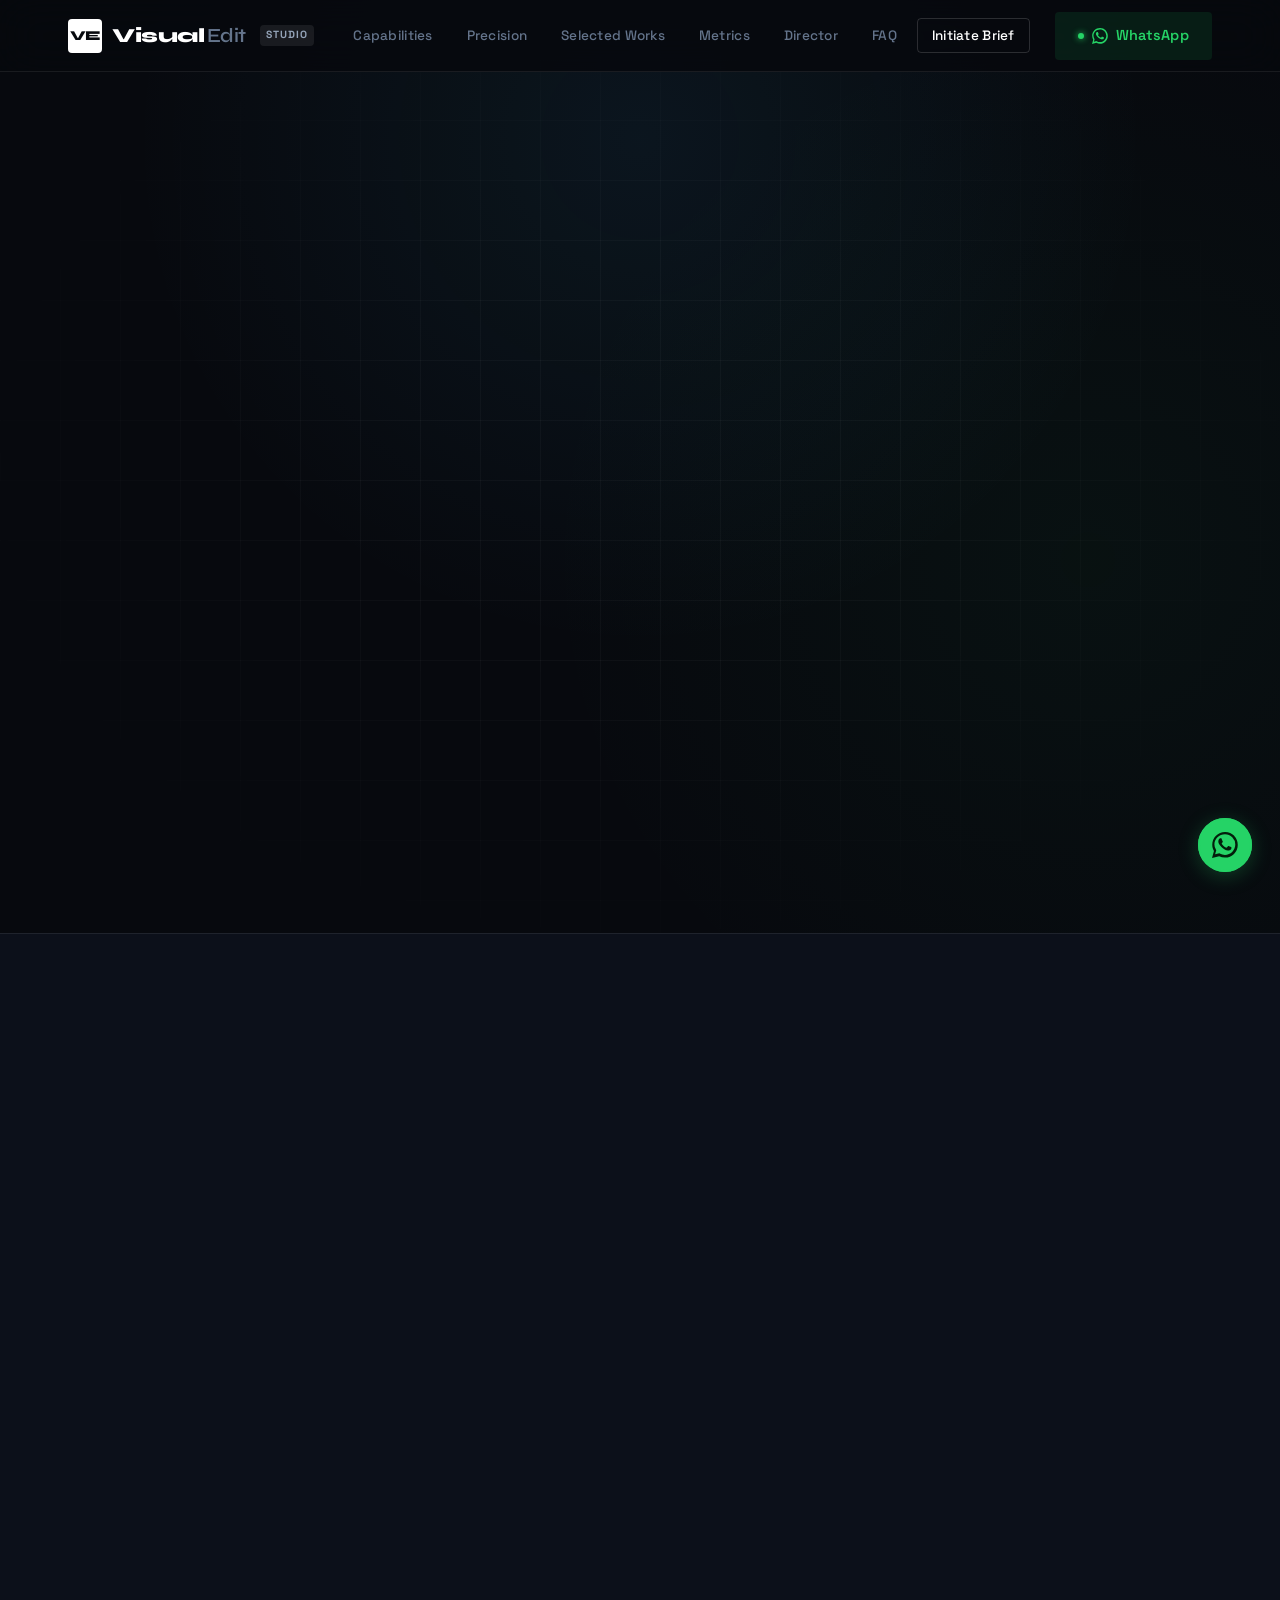
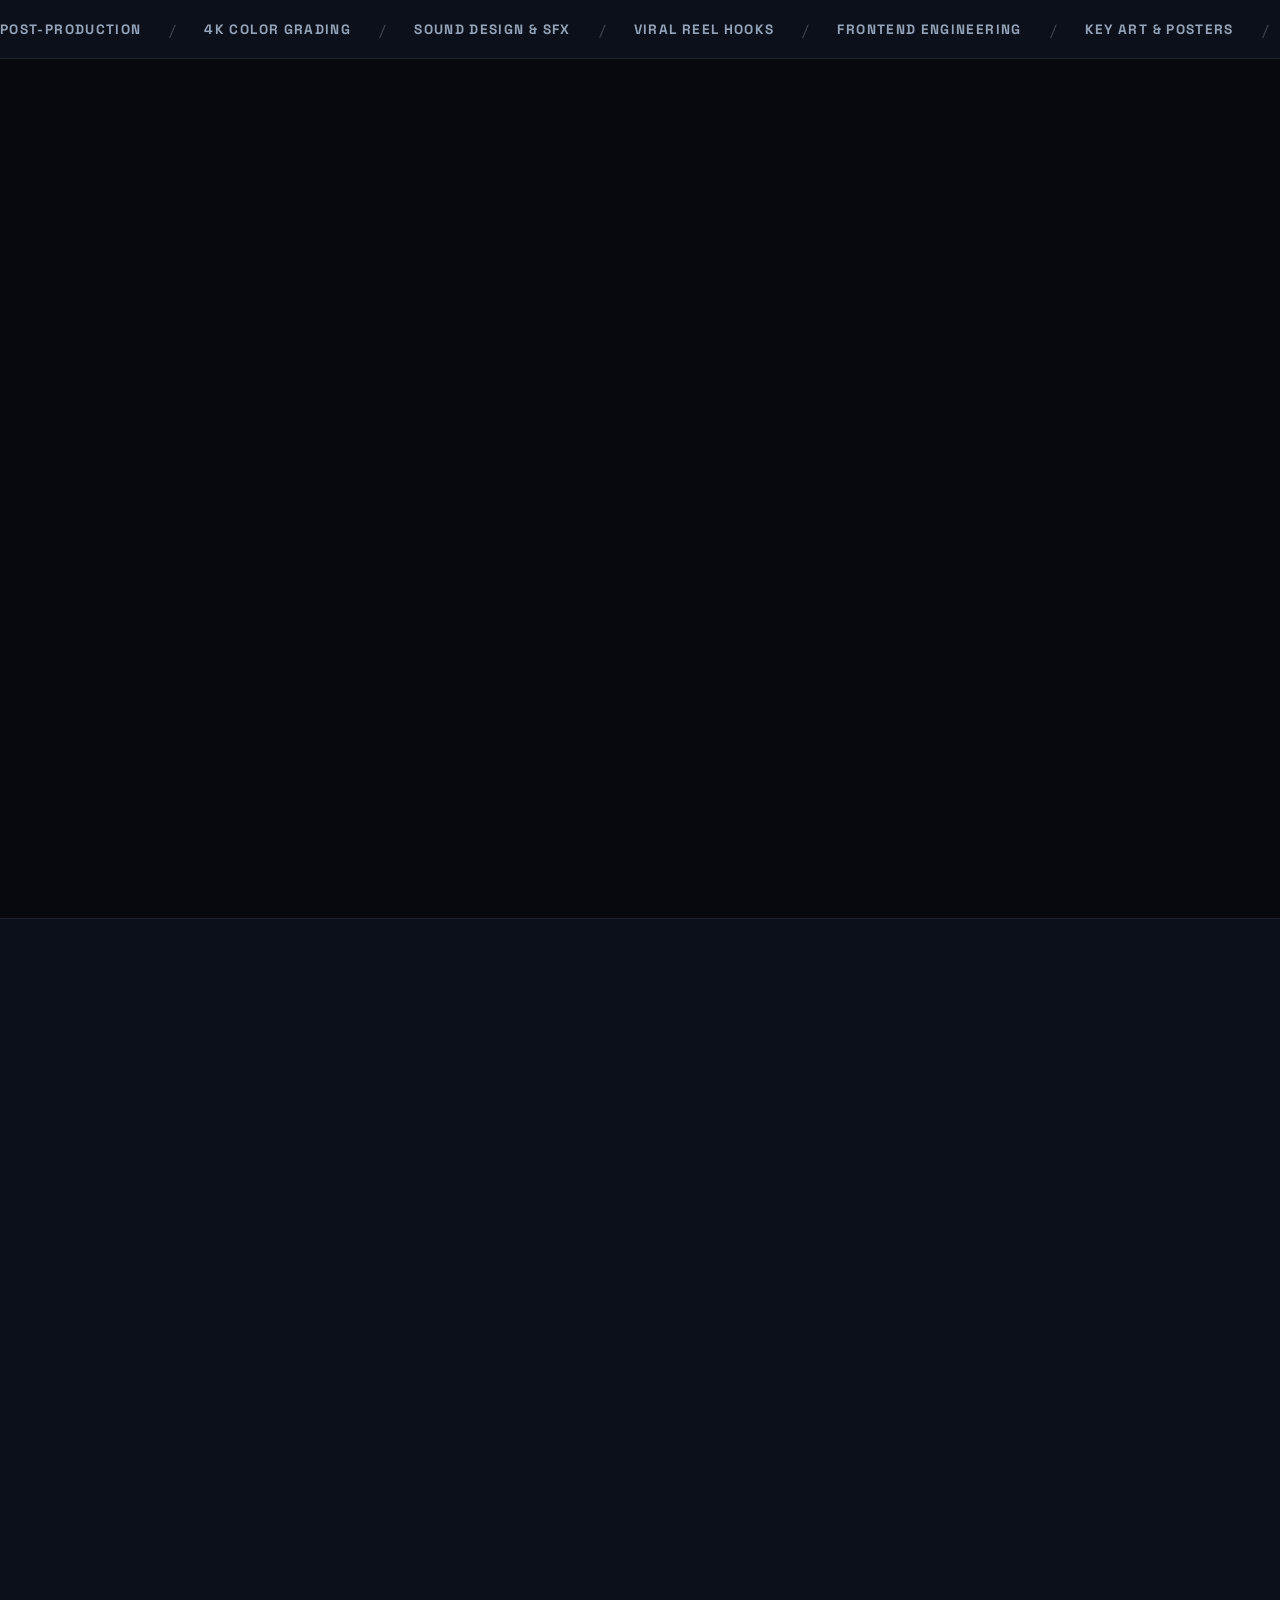
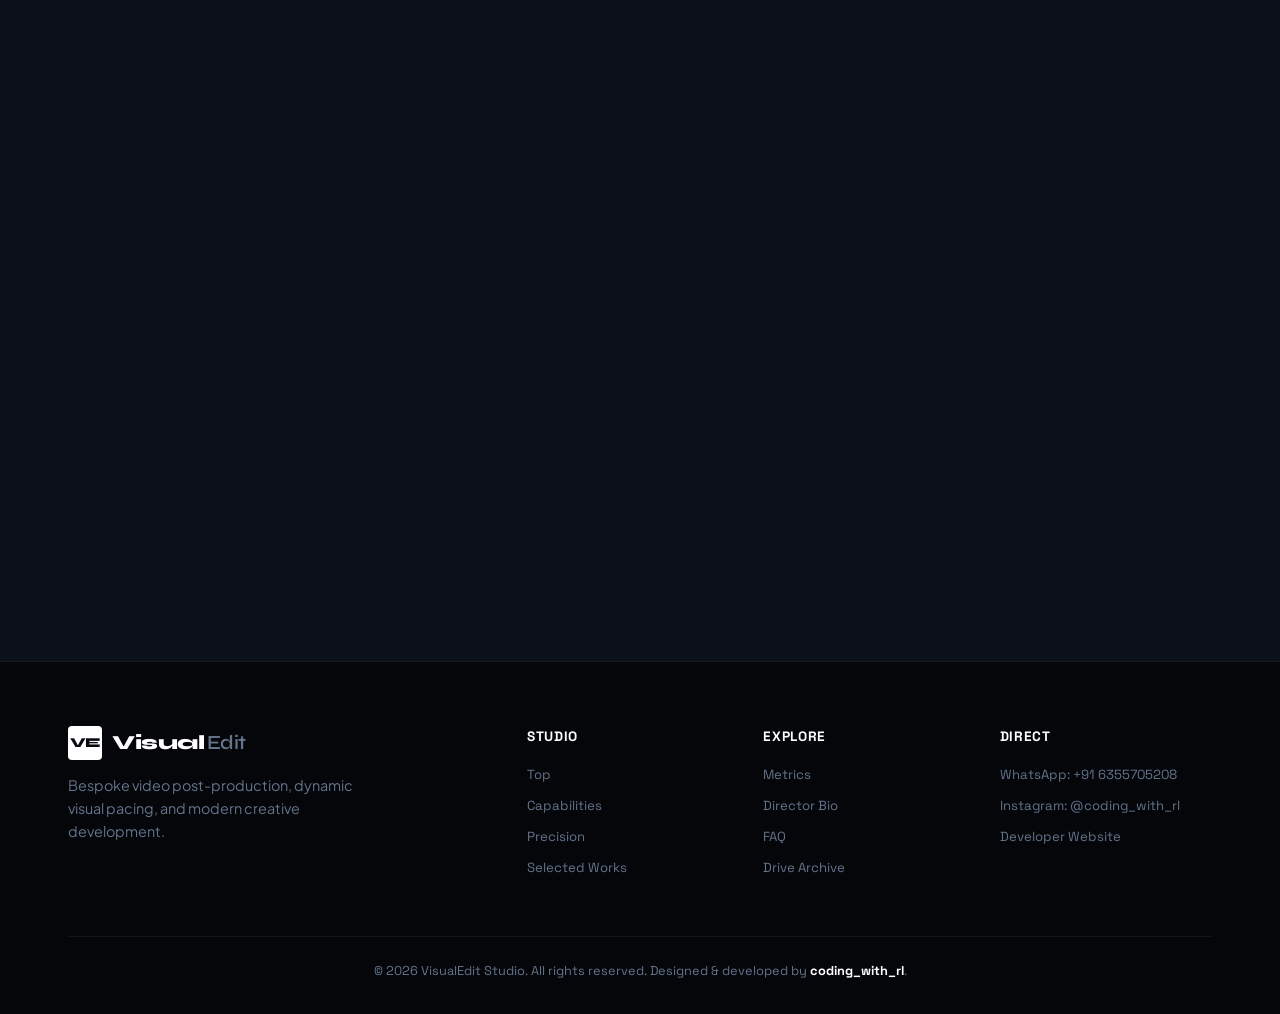
==== commit 39b929af: "feat: remove unused sections" ====
--- a/index.html
+++ b/index.html
@@ -3,27 +3,27 @@
   <head>
     <meta charset="UTF-8" />
     <meta name="viewport" content="width=device-width, initial-scale=1" />
-    <title>VisualEdit — Professional Video Editing & Creative Digital Studio</title>
+    <title>VisualEdit — Bespoke Video Editing & Creative Studio</title>
     <meta
       name="description"
-      content="VisualEdit is a modern creative studio specializing in high-retention video editing, reels, YouTube content, event edits, custom poster design, and frontend web development."
+      content="VisualEdit is a premier creative post-production studio specializing in high-retention video editing, cinematic reels, promotional graphics, and modern web design."
     />
     <meta
       name="keywords"
-      content="video editor, reels editor, YouTube editing, birthday video editing, poster design, frontend developer, video color grading, sound design, visualedit"
+      content="video editor, reels editor, YouTube editing, cinematic video, poster design, frontend developer, video color grading, sound design, visualedit"
     />
     <meta name="robots" content="index, follow" />
     <meta name="author" content="VisualEdit" />
-    <meta name="theme-color" content="#090d16" />
+    <meta name="theme-color" content="#080a0f" />
     <link rel="canonical" href="/" />
     <link rel="icon" href="images/logo.jpg" type="image/jpeg" />
 
     <!-- Open Graph / Facebook -->
     <meta property="og:type" content="website" />
-    <meta property="og:title" content="VisualEdit — Professional Video Editing & Digital Studio" />
+    <meta property="og:title" content="VisualEdit — Bespoke Video Editing & Creative Studio" />
     <meta
       property="og:description"
-      content="High-impact video editing, reels, graphics, and frontend development. Fast 24-48h turnaround with 100% satisfaction."
+      content="High-impact video editing, cinematic reels, and digital post-production. Fast 24-48h turnaround with 100% satisfaction."
     />
     <meta property="og:url" content="/" />
     <meta
@@ -34,10 +34,10 @@
 
     <!-- Twitter -->
     <meta name="twitter:card" content="summary_large_image" />
-    <meta name="twitter:title" content="VisualEdit — Professional Video Editing Studio" />
+    <meta name="twitter:title" content="VisualEdit — Bespoke Video Editing Studio" />
     <meta
       name="twitter:description"
-      content="High-impact video editing, reels, graphics, and frontend development. Fast 24-48h turnaround with 100% satisfaction."
+      content="High-impact video editing, cinematic reels, and digital post-production. Fast 24-48h turnaround with 100% satisfaction."
     />
     <meta
       name="twitter:image"
@@ -50,11 +50,11 @@
       href="https://cdn.jsdelivr.net/npm/locomotive-scroll@4.1.4/dist/locomotive-scroll.min.css"
     />
 
-    <!-- Google Fonts: Plus Jakarta Sans & Outfit (Clean, realistic, modern typography) -->
+    <!-- Google Fonts: Syne (Statement Headings), Space Grotesk (Mono Labels), Plus Jakarta Sans (Clean UI Body) -->
     <link rel="preconnect" href="https://fonts.googleapis.com" />
     <link rel="preconnect" href="https://fonts.gstatic.com" crossorigin />
     <link
-      href="https://fonts.googleapis.com/css2?family=Outfit:wght@400;500;600;700;800&family=Plus+Jakarta+Sans:wght@300;400;500;600;700;800&display=swap"
+      href="https://fonts.googleapis.com/css2?family=Plus+Jakarta+Sans:wght@300;400;500;600;700&family=Space+Grotesk:wght@400;500;600;700&family=Syne:wght@500;600;700;800&display=swap"
       rel="stylesheet"
     />
 
@@ -73,32 +73,32 @@
             <span class="logo__glyph">VE</span>
           </div>
           <span class="logo__text">Visual<span class="logo__accent">Edit</span></span>
+          <span class="logo__badge">STUDIO</span>
         </a>
 
         <!-- Desktop Navigation -->
         <nav id="primary-nav" class="nav" role="navigation">
-          <a href="#offerings" data-scroll-to>Services</a>
-          <a href="#features" data-scroll-to>Features</a>
-          <a href="#gallery" data-scroll-to>Portfolio</a>
-          <a href="#shop" data-scroll-to>Packages</a>
-          <a href="#stats" data-scroll-to>Stats</a>
-          <a href="#services" data-scroll-to>About</a>
+          <a href="#offerings" data-scroll-to>Capabilities</a>
+          <a href="#features" data-scroll-to>Precision</a>
+          <a href="#gallery" data-scroll-to>Selected Works</a>
+          <a href="#stats" data-scroll-to>Metrics</a>
+          <a href="#services" data-scroll-to>Director</a>
           <a href="#faq" data-scroll-to>FAQ</a>
-          <a href="#contact" data-scroll-to class="nav-link--contact">Get a Quote</a>
+          <a href="#contact" data-scroll-to class="nav-link--contact">Initiate Brief</a>
         </nav>
 
         <!-- Header Actions: WhatsApp Button + Mobile Toggle -->
         <div class="header-actions">
-          <!-- Prominent WhatsApp CTA in Navbar -->
+          <!-- WhatsApp CTA in Navbar -->
           <a
             class="btn btn-nav-whatsapp"
-            href="https://wa.me/6355705208?text=Hi%20VisualEdit,%20I'm%20interested%20in%20your%20editing%20services!"
+            href="https://wa.me/6355705208?text=Hi%20VisualEdit,%20I'm%20interested%20in%20discussing%20a%20project!"
             target="_blank"
             rel="noopener"
             aria-label="Chat on WhatsApp"
           >
             <span class="whatsapp-status-dot" aria-hidden="true"></span>
-            <svg class="icon-whatsapp" viewBox="0 0 24 24" width="18" height="18" fill="currentColor" aria-hidden="true">
+            <svg class="icon-whatsapp" viewBox="0 0 24 24" width="16" height="16" fill="currentColor" aria-hidden="true">
               <path d="M20.52 3.48A11.86 11.86 0 0 0 12.02 0C5.5 0 .25 5.24.25 11.72c0 2.06.54 4.06 1.58 5.84L0 24l6.6-1.72a11.7 11.7 0 0 0 5.4 1.37h.01c6.49 0 11.77-5.24 11.77-11.72 0-3.14-1.24-6.09-3.26-8.19ZM12 21.14h-.01a9.5 9.5 0 0 1-4.85-1.31l-.35-.2-3.92 1.02 1.05-3.82-.23-.39a9.4 9.4 0 0 1-1.45-5.12C2.24 6.45 6.62 2.1 12.02 2.1c2.52 0 4.89.98 6.68 2.76a9.47 9.47 0 0 1 2.78 6.67c0 5.39-4.39 9.62-9.48 9.62Zm5.46-7.18c-.3-.15-1.79-.88-2.06-.98-.28-.1-.48-.15-.69.15-.2.3-.79.98-.96 1.18-.18.2-.36.22-.66.07-.3-.15-1.26-.46-2.4-1.48-.89-.78-1.49-1.75-1.66-2.05-.17-.3 0-.46.13-.61.13-.15.3-.36.45-.54.15-.18.2-.31.3-.51.1-.2.05-.38-.02-.54-.07-.15-.69-1.66-.94-2.28-.25-.61-.5-.52-.69-.53l-.59-.01c-.2 0-.52.07-.79.38-.27.3-1.04 1.02-1.04 2.49 0 1.46 1.07 2.88 1.22 3.08.15.2 2.1 3.2 5.07 4.49.71.31 1.27.5 1.7.64.71.23 1.36.2 1.88.12.58-.09 1.79-.73 2.04-1.43.25-.69.25-1.28.18-1.41-.07-.13-.27-.21-.57-.36Z"/>
             </svg>
             <span class="btn-text">WhatsApp</span>
@@ -113,8 +113,8 @@
             <svg
               class="icon icon-hamburger"
               viewBox="0 0 24 24"
-              width="24"
-              height="24"
+              width="22"
+              height="22"
               aria-hidden="true"
             >
               <path
@@ -137,27 +137,29 @@
     <main data-scroll-container>
       <!-- HERO -->
       <section id="hero" class="section hero" data-scroll-section>
-        <div class="hero__overlay"></div>
+        <div class="hero__bg-grid"></div>
         <div class="container hero__container">
           <div class="hero__content">
-            <!-- Studio Pill Badge -->
-            <div class="hero__badge" data-scroll data-scroll-speed="1">
-              <span class="badge-dot"></span>
-              <span class="badge-text">⚡ Professional Video Editing & Creative Studio</span>
-            </div>
-
-            <h1 class="hero__title" data-scroll data-scroll-speed="1.2">
-              High-Impact Video Editing <br />
-              <span class="text-gradient">& Creative Visuals</span>
+            <!-- Studio Kicker Tag -->
+            <div class="hero__kicker" data-scroll data-scroll-speed="0.8">
+              <span class="kicker-index">[ 01 / CREATIVE POST-PRODUCTION ]</span>
+              <span class="kicker-sep">•</span>
+              <span class="kicker-status">AVAILABLE FOR GLOBAL COMMISSIONS</span>
+            </div>
+
+            <h1 class="hero__title" data-scroll data-scroll-speed="1.1">
+              Cinema Pacing.<br />
+              Kinetic Visuals.<br />
+              <span class="headline-italic">High Retention.</span>
             </h1>
 
             <p
               class="hero__subtitle"
               data-scroll
               data-scroll-delay="0.08"
-              data-scroll-speed="1"
+              data-scroll-speed="0.9"
             >
-              From viral short-form reels to cinema-grade story edits, custom promotional graphics, and high-converting web experiences. Built for creators, founders, and brands.
+              Bespoke video editing, viral short-form pacing, promotional graphic design, and modern digital development engineered for creators, founders, and ambitious brands.
             </p>
 
             <div
@@ -166,186 +168,215 @@
               data-scroll-delay="0.15"
               data-scroll-class="is-inview"
             >
-              <a href="#contact" class="btn btn-primary btn-lg" data-scroll-to>
-                <span>Get Instant Quote</span>
-                <svg viewBox="0 0 24 24" width="18" height="18" fill="none" stroke="currentColor" stroke-width="2" stroke-linecap="round" stroke-linejoin="round" aria-hidden="true">
-                  <line x1="5" y1="12" x2="19" y2="12"></line>
-                  <polyline points="12 5 19 12 12 19"></polyline>
-                </svg>
+              <a href="#contact" class="btn btn-white-pill btn-lg" data-scroll-to>
+                <span>Initiate Brief</span>
+                <span class="arrow-glyph">↗</span>
               </a>
               <a
-                href="https://wa.me/6355705208?text=Hi%20VisualEdit,%20I'm%20looking%20for%20video%20editing%20services."
+                href="https://wa.me/6355705208?text=Hi%20VisualEdit,%20I'm%20interested%20in%20discussing%20a%20project!"
                 target="_blank"
                 rel="noopener"
-                class="btn btn-whatsapp-hero btn-lg"
+                class="btn btn-whatsapp-subtle btn-lg"
               >
-                <svg viewBox="0 0 24 24" width="20" height="20" fill="currentColor" aria-hidden="true">
+                <svg viewBox="0 0 24 24" width="18" height="18" fill="currentColor" aria-hidden="true">
                   <path d="M20.52 3.48A11.86 11.86 0 0 0 12.02 0C5.5 0 .25 5.24.25 11.72c0 2.06.54 4.06 1.58 5.84L0 24l6.6-1.72a11.7 11.7 0 0 0 5.4 1.37h.01c6.49 0 11.77-5.24 11.77-11.72 0-3.14-1.24-6.09-3.26-8.19ZM12 21.14h-.01a9.5 9.5 0 0 1-4.85-1.31l-.35-.2-3.92 1.02 1.05-3.82-.23-.39a9.4 9.4 0 0 1-1.45-5.12C2.24 6.45 6.62 2.1 12.02 2.1c2.52 0 4.89.98 6.68 2.76a9.47 9.47 0 0 1 2.78 6.67c0 5.39-4.39 9.62-9.48 9.62Zm5.46-7.18c-.3-.15-1.79-.88-2.06-.98-.28-.1-.48-.15-.69.15-.2.3-.79.98-.96 1.18-.18.2-.36.22-.66.07-.3-.15-1.26-.46-2.4-1.48-.89-.78-1.49-1.75-1.66-2.05-.17-.3 0-.46.13-.61.13-.15.3-.36.45-.54.15-.18.2-.31.3-.51.1-.2.05-.38-.02-.54-.07-.15-.69-1.66-.94-2.28-.25-.61-.5-.52-.69-.53l-.59-.01c-.2 0-.52.07-.79.38-.27.3-1.04 1.02-1.04 2.49 0 1.46 1.07 2.88 1.22 3.08.15.2 2.1 3.2 5.07 4.49.71.31 1.27.5 1.7.64.71.23 1.36.2 1.88.12.58-.09 1.79-.73 2.04-1.43.25-.69.25-1.28.18-1.41-.07-.13-.27-.21-.57-.36Z"/>
                 </svg>
-                <span>Chat on WhatsApp</span>
+                <span>Direct WhatsApp</span>
               </a>
             </div>
 
-            <!-- Trust proof badges -->
-            <div class="hero__trust-strip" data-scroll data-scroll-delay="0.2">
-              <div class="trust-item">
-                <span class="trust-icon">⏱️</span>
-                <span>24-48h Delivery</span>
-              </div>
-              <div class="trust-divider"></div>
-              <div class="trust-item">
-                <span class="trust-icon">⭐</span>
-                <span>4.9/5 Rating</span>
-              </div>
-              <div class="trust-divider"></div>
-              <div class="trust-item">
-                <span class="trust-icon">🔄</span>
-                <span>Free Revisions</span>
+            <!-- Studio Specs Strip -->
+            <div class="hero__specs-strip" data-scroll data-scroll-delay="0.2">
+              <div class="spec-item">
+                <span class="spec-label">DELIVERY</span>
+                <span class="spec-val">24–48h Turnaround</span>
+              </div>
+              <div class="spec-divider"></div>
+              <div class="spec-item">
+                <span class="spec-label">QUALITY</span>
+                <span class="spec-val">4K UHD Mastered</span>
+              </div>
+              <div class="spec-divider"></div>
+              <div class="spec-item">
+                <span class="spec-label">REVISIONS</span>
+                <span class="spec-val">2 Rounds Included</span>
               </div>
             </div>
           </div>
         </div>
-
-        <!-- Ambient glow blobs -->
-        <div class="ambient-glow ambient-glow--1" aria-hidden="true"></div>
-        <div class="ambient-glow ambient-glow--2" aria-hidden="true"></div>
       </section>
 
-      <!-- OFFERINGS / SERVICES -->
+      <!-- CAPABILITIES / SERVICES -->
       <section id="offerings" class="section offerings" data-scroll-section>
         <div class="container">
           <div class="section__header" data-scroll data-scroll-class="is-inview">
-            <span class="section__badge">Services</span>
-            <h2 class="section__title">What We Create</h2>
+            <span class="section__label">[ CAPABILITIES ]</span>
+            <h2 class="section__title">Core Post-Production Disciplines</h2>
             <p class="section__subtitle">
-              End-to-end creative post-production, visual branding, and frontend web development.
+              End-to-end creative direction across video editing, motion design, and digital experiences.
             </p>
           </div>
 
-          <div class="cards cards--offerings">
-            <article class="service-card" data-scroll data-scroll-class="is-inview">
-              <div class="service-card__icon-box service-card__icon--reels">
-                <span>🎬</span>
-              </div>
-              <h3 class="service-card__title">Reels & Shorts Editing</h3>
-              <p class="service-card__desc">
-                High-hook pacing, dynamic captions, sound design, and zoom punches engineered for viral retention.
+          <div class="capabilities-grid">
+            <!-- 01 -->
+            <article class="cap-card" data-scroll data-scroll-class="is-inview">
+              <div class="cap-card__top">
+                <span class="cap-card__num">01 //</span>
+                <span class="cap-card__badge">High Retention</span>
+              </div>
+              <h3 class="cap-card__title">Short-Form Kinetic Reels</h3>
+              <p class="cap-card__desc">
+                High-hook opening frames, custom kinetic subtitles, rhythmic sound effects (SFX), and visual punches tuned for social virality.
               </p>
-              <div class="service-card__tag">From ₹250 / edit</div>
+              <div class="cap-card__meta">
+                <span>Starts at ₹250</span>
+                <span class="dot-sep">•</span>
+                <span>60s / 90s Formats</span>
+              </div>
             </article>
 
-            <article class="service-card" data-scroll data-scroll-class="is-inview" data-scroll-delay="0.05">
-              <div class="service-card__icon-box service-card__icon--youtube">
-                <span>📹</span>
-              </div>
-              <h3 class="service-card__title">YouTube & Long-Form</h3>
-              <p class="service-card__desc">
-                Story-driven pacing, multi-cam cuts, motion graphics, sound layering, and polished visual flow.
+            <!-- 02 -->
+            <article class="cap-card" data-scroll data-scroll-class="is-inview" data-scroll-delay="0.05">
+              <div class="cap-card__top">
+                <span class="cap-card__num">02 //</span>
+                <span class="cap-card__badge">Narrative Flow</span>
+              </div>
+              <h3 class="cap-card__title">YouTube & Long-Form Video</h3>
+              <p class="cap-card__desc">
+                Multi-camera editing, seamless jump cuts, atmospheric sound design, chaptering, and high-CTR thumbnail synergy.
               </p>
-              <div class="service-card__tag">Custom Quote</div>
+              <div class="cap-card__meta">
+                <span>Custom Scope</span>
+                <span class="dot-sep">•</span>
+                <span>Full Color Grade</span>
+              </div>
             </article>
 
-            <article class="service-card" data-scroll data-scroll-class="is-inview" data-scroll-delay="0.1">
-              <div class="service-card__icon-box service-card__icon--birthday">
-                <span>🎂</span>
-              </div>
-              <h3 class="service-card__title">Birthday & Event Films</h3>
-              <p class="service-card__desc">
-                Cinematic montage edits with personalized music, seamless transitions, and emotional highlights.
+            <!-- 03 -->
+            <article class="cap-card" data-scroll data-scroll-class="is-inview" data-scroll-delay="0.1">
+              <div class="cap-card__top">
+                <span class="cap-card__num">03 //</span>
+                <span class="cap-card__badge">Graphic Design</span>
+              </div>
+              <h3 class="cap-card__title">Key Art & Promotional Posters</h3>
+              <p class="cap-card__desc">
+                Bold visual hierarchy, campaign posters, high-conversion thumbnails, and digital social banners tailored to your brand identity.
               </p>
-              <div class="service-card__tag">Popular Choice</div>
+              <div class="cap-card__meta">
+                <span>Vector / High-Res</span>
+                <span class="dot-sep">•</span>
+                <span>Print & Web Ready</span>
+              </div>
             </article>
 
-            <article class="service-card" data-scroll data-scroll-class="is-inview" data-scroll-delay="0.15">
-              <div class="service-card__icon-box service-card__icon--posters">
-                <span>🖼️</span>
-              </div>
-              <h3 class="service-card__title">Poster & Graphic Design</h3>
-              <p class="service-card__desc">
-                Eye-catching event banners, YouTube thumbnails, and promotional posters that drive clicks.
+            <!-- 04 -->
+            <article class="cap-card" data-scroll data-scroll-class="is-inview" data-scroll-delay="0.15">
+              <div class="cap-card__top">
+                <span class="cap-card__num">04 //</span>
+                <span class="cap-card__badge">Cinematic</span>
+              </div>
+              <h3 class="cap-card__title">Event & Birthday Films</h3>
+              <p class="cap-card__desc">
+                Emotional montage cuts with curated soundscapes, seamless cross-transitions, color correction, and personalized title sequences.
               </p>
-              <div class="service-card__tag">High-Resolution</div>
+              <div class="cap-card__meta">
+                <span>Full HD / 4K</span>
+                <span class="dot-sep">•</span>
+                <span>Music Matched</span>
+              </div>
             </article>
 
-            <article class="service-card" data-scroll data-scroll-class="is-inview" data-scroll-delay="0.2">
-              <div class="service-card__icon-box service-card__icon--resume">
-                <span>📄</span>
-              </div>
-              <h3 class="service-card__title">Resumes & Presentations</h3>
-              <p class="service-card__desc">
-                Modern ATS-friendly resume formatting and pitch deck slide designs with sharp typography.
+            <!-- 05 -->
+            <article class="cap-card" data-scroll data-scroll-class="is-inview" data-scroll-delay="0.2">
+              <div class="cap-card__top">
+                <span class="cap-card__num">05 //</span>
+                <span class="cap-card__badge">Editorial</span>
+              </div>
+              <h3 class="cap-card__title">Resumes & Presentation Decks</h3>
+              <p class="cap-card__desc">
+                Clean ATS-friendly resume formatting and narrative-led pitch deck slide designs with sharp typography and visual polish.
               </p>
-              <div class="service-card__tag">Professional Polish</div>
+              <div class="cap-card__meta">
+                <span>PDF / PPTX</span>
+                <span class="dot-sep">•</span>
+                <span>Executive Standard</span>
+              </div>
             </article>
 
-            <article class="service-card" data-scroll data-scroll-class="is-inview" data-scroll-delay="0.25">
-              <div class="service-card__icon-box service-card__icon--web">
-                <span>🌐</span>
-              </div>
-              <h3 class="service-card__title">Frontend Web Development</h3>
-              <p class="service-card__desc">
-                Modern responsive landing pages, portfolio websites, UI bug fixes, and clean performance code.
+            <!-- 06 -->
+            <article class="cap-card" data-scroll data-scroll-class="is-inview" data-scroll-delay="0.25">
+              <div class="cap-card__top">
+                <span class="cap-card__num">06 //</span>
+                <span class="cap-card__badge">Web Engineering</span>
+              </div>
+              <h3 class="cap-card__title">Frontend Web Development</h3>
+              <p class="cap-card__desc">
+                Custom high-performance landing pages, responsive developer portfolios, interactive micro-animations, and clean code optimization.
               </p>
-              <div class="service-card__tag">Full Stack Support</div>
+              <div class="cap-card__meta">
+                <span>Modern Stack</span>
+                <span class="dot-sep">•</span>
+                <span>Pixel Perfect</span>
+              </div>
             </article>
           </div>
         </div>
       </section>
 
-      <!-- FEATURES / WORKFLOW -->
+      <!-- PRECISION & STANDARDS -->
       <section id="features" class="section features" data-scroll-section>
         <div class="container">
           <div class="section__header" data-scroll data-scroll-class="is-inview">
-            <span class="section__badge">Features</span>
-            <h2 class="section__title">Precision Post-Production</h2>
+            <span class="section__label">[ PRECISION ]</span>
+            <h2 class="section__title">The Post-Production Standard</h2>
             <p class="section__subtitle">
-              Every cut, color grade, and transition is crafted with meticulous attention to detail.
+              Every timeline cut is engineered with rhythmic timing, sound layering, and visual depth.
             </p>
           </div>
 
-          <div class="cards cards--features">
-            <article class="feature-card" data-scroll data-scroll-class="is-inview">
-              <div class="feature-card__icon">✂️</div>
-              <h3 class="feature-card__title">Frame-Accurate Cuts</h3>
-              <p class="feature-card__desc">
-                Clean pacing, dead-air removal, seamless jump cuts, and beat-matched rhythm sync.
+          <div class="standards-grid">
+            <div class="standard-box" data-scroll data-scroll-class="is-inview">
+              <span class="standard-num">01</span>
+              <h3 class="standard-title">Cadence & Frame Accuracy</h3>
+              <p class="standard-text">
+                Dead-air elimination, micro-cutting on vocal transients, and pacing structured to maintain high viewer completion rates.
               </p>
-            </article>
-
-            <article class="feature-card" data-scroll data-scroll-class="is-inview" data-scroll-delay="0.1">
-              <div class="feature-card__icon">🎚️</div>
-              <h3 class="feature-card__title">Color & Audio Mastering</h3>
-              <p class="feature-card__desc">
-                Skin-tone correction, vibrant color grading LUTs, noise reduction, and balanced background scores.
+            </div>
+
+            <div class="standard-box" data-scroll data-scroll-class="is-inview" data-scroll-delay="0.1">
+              <span class="standard-num">02</span>
+              <h3 class="standard-title">Color Harmony & Audio Mastering</h3>
+              <p class="standard-text">
+                Professional LUT grading, skin tone separation, noise-gating, vocal EQ leveling, and immersive ambient SFX layering.
               </p>
-            </article>
-
-            <article class="feature-card" data-scroll data-scroll-class="is-inview" data-scroll-delay="0.2">
-              <div class="feature-card__icon">✨</div>
-              <h3 class="feature-card__title">Dynamic SFX & Titles</h3>
-              <p class="feature-card__desc">
-                Engaging animated captions, smooth overlays, sound effects (whooshes, risers), and clean brand titles.
+            </div>
+
+            <div class="standard-box" data-scroll data-scroll-class="is-inview" data-scroll-delay="0.2">
+              <span class="standard-num">03</span>
+              <h3 class="standard-title">Kinetic Motion & Typography</h3>
+              <p class="standard-text">
+                Tailored animated typography, camera punch zooms, tracked callouts, and clean studio lower-thirds built for brand recognition.
               </p>
-            </article>
+            </div>
           </div>
         </div>
       </section>
 
-      <!-- GALLERY / PORTFOLIO -->
+      <!-- SELECTED WORKS / PORTFOLIO -->
       <section id="gallery" class="section gallery" data-scroll-section>
         <div class="container">
           <div class="section__header" data-scroll data-scroll-class="is-inview">
-            <span class="section__badge">Portfolio</span>
-            <h2 class="section__title">Featured Video Edits & Posters</h2>
+            <span class="section__label">[ SELECTED WORKS ]</span>
+            <h2 class="section__title">Visual Showcase</h2>
             <p class="section__subtitle">
-              Click any sample below to preview in full resolution.
+              Click any edit or poster frame below for high-resolution playback and preview.
             </p>
           </div>
 
           <div class="portfolio-grid">
-            <!-- Sample 1 -->
-            <div class="sample-card sample" data-video="Samples/Sample01.mp4" data-scroll data-scroll-class="is-inview">
-              <div class="sample-card__media">
+            <!-- Reel 1 -->
+            <div class="work-card sample" data-video="Samples/Sample01.mp4" data-scroll data-scroll-class="is-inview">
+              <div class="work-card__media">
                 <video
                   class="sample__video"
                   muted
@@ -356,21 +387,22 @@
                 >
                   <source src="Samples/Sample01.mp4" type="video/mp4" />
                 </video>
-                <div class="sample-card__play-btn" aria-label="Play video">
-                  <svg viewBox="0 0 24 24" width="24" height="24" fill="currentColor">
-                    <polygon points="5 3 19 12 5 21 5 3"></polygon>
+                <div class="work-card__play">
+                  <svg viewBox="0 0 24 24" width="20" height="20" fill="currentColor">
+                    <polygon points="6 3 20 12 6 21 6 3"></polygon>
                   </svg>
                 </div>
-              </div>
-              <div class="sample-card__info">
-                <span class="sample-card__tag">Birthday Special</span>
-                <h4 class="sample-card__title">Celebration Montage 01</h4>
-              </div>
-            </div>
-
-            <!-- Sample 2 -->
-            <div class="sample-card sample" data-video="Samples/Sample02.mp4" data-scroll data-scroll-class="is-inview" data-scroll-delay="0.05">
-              <div class="sample-card__media">
+                <div class="work-card__ratio">9:16</div>
+              </div>
+              <div class="work-card__footer">
+                <span class="work-card__tag">Event Montage</span>
+                <h4 class="work-card__title">Celebration Cut 01</h4>
+              </div>
+            </div>
+
+            <!-- Reel 2 -->
+            <div class="work-card sample" data-video="Samples/Sample02.mp4" data-scroll data-scroll-class="is-inview" data-scroll-delay="0.05">
+              <div class="work-card__media">
                 <video
                   class="sample__video"
                   muted
@@ -381,21 +413,22 @@
                 >
                   <source src="Samples/Sample02.mp4" type="video/mp4" />
                 </video>
-                <div class="sample-card__play-btn" aria-label="Play video">
-                  <svg viewBox="0 0 24 24" width="24" height="24" fill="currentColor">
-                    <polygon points="5 3 19 12 5 21 5 3"></polygon>
+                <div class="work-card__play">
+                  <svg viewBox="0 0 24 24" width="20" height="20" fill="currentColor">
+                    <polygon points="6 3 20 12 6 21 6 3"></polygon>
                   </svg>
                 </div>
-              </div>
-              <div class="sample-card__info">
-                <span class="sample-card__tag">Cinematic Reel</span>
-                <h4 class="sample-card__title">Celebration Highlight 02</h4>
-              </div>
-            </div>
-
-            <!-- Sample 3 -->
-            <div class="sample-card sample" data-video="Samples/Sample 03.mp4" data-scroll data-scroll-class="is-inview" data-scroll-delay="0.1">
-              <div class="sample-card__media">
+                <div class="work-card__ratio">9:16</div>
+              </div>
+              <div class="work-card__footer">
+                <span class="work-card__tag">Cinematic Reel</span>
+                <h4 class="work-card__title">Highlight Edit 02</h4>
+              </div>
+            </div>
+
+            <!-- Reel 3 -->
+            <div class="work-card sample" data-video="Samples/Sample 03.mp4" data-scroll data-scroll-class="is-inview" data-scroll-delay="0.1">
+              <div class="work-card__media">
                 <video
                   class="sample__video"
                   muted
@@ -406,21 +439,22 @@
                 >
                   <source src="Samples/Sample 03.mp4" type="video/mp4" />
                 </video>
-                <div class="sample-card__play-btn" aria-label="Play video">
-                  <svg viewBox="0 0 24 24" width="24" height="24" fill="currentColor">
-                    <polygon points="5 3 19 12 5 21 5 3"></polygon>
+                <div class="work-card__play">
+                  <svg viewBox="0 0 24 24" width="20" height="20" fill="currentColor">
+                    <polygon points="6 3 20 12 6 21 6 3"></polygon>
                   </svg>
                 </div>
-              </div>
-              <div class="sample-card__info">
-                <span class="sample-card__tag">Shorts & Hooks</span>
-                <h4 class="sample-card__title">Creative Cut 03</h4>
-              </div>
-            </div>
-
-            <!-- Sample 4 -->
-            <div class="sample-card sample" data-video="Samples/Sample 04.mp4" data-scroll data-scroll-class="is-inview" data-scroll-delay="0.15">
-              <div class="sample-card__media">
+                <div class="work-card__ratio">9:16</div>
+              </div>
+              <div class="work-card__footer">
+                <span class="work-card__tag">Viral Pacing</span>
+                <h4 class="work-card__title">Shorts & Hook 03</h4>
+              </div>
+            </div>
+
+            <!-- Reel 4 -->
+            <div class="work-card sample" data-video="Samples/Sample 04.mp4" data-scroll data-scroll-class="is-inview" data-scroll-delay="0.15">
+              <div class="work-card__media">
                 <video
                   class="sample__video"
                   muted
@@ -431,70 +465,72 @@
                 >
                   <source src="Samples/Sample 04.mp4" type="video/mp4" />
                 </video>
-                <div class="sample-card__play-btn" aria-label="Play video">
-                  <svg viewBox="0 0 24 24" width="24" height="24" fill="currentColor">
-                    <polygon points="5 3 19 12 5 21 5 3"></polygon>
+                <div class="work-card__play">
+                  <svg viewBox="0 0 24 24" width="20" height="20" fill="currentColor">
+                    <polygon points="6 3 20 12 6 21 6 3"></polygon>
                   </svg>
                 </div>
-              </div>
-              <div class="sample-card__info">
-                <span class="sample-card__tag">Pacing & Beats</span>
-                <h4 class="sample-card__title">Motion Edit 04</h4>
-              </div>
-            </div>
-          </div>
-
-          <div class="gallery__more" data-scroll data-scroll-class="is-inview">
+                <div class="work-card__ratio">9:16</div>
+              </div>
+              <div class="work-card__footer">
+                <span class="work-card__tag">Motion Sequence</span>
+                <h4 class="work-card__title">Kinetic Timeline 04</h4>
+              </div>
+            </div>
+          </div>
+
+          <div class="gallery__cta" data-scroll data-scroll-class="is-inview">
             <a
               href="https://drive.google.com/drive/folders/1HxvgWXOBDQcClHMO-lZxTTw88esChpK6"
               target="_blank"
               rel="noopener"
-              class="btn btn-secondary btn-drive"
+              class="btn btn-outline-silver"
               aria-label="View more edits on Google Drive"
             >
-              <span>📁 Explore Full Drive Portfolio</span>
-              <svg viewBox="0 0 24 24" width="16" height="16" fill="none" stroke="currentColor" stroke-width="2" stroke-linecap="round" stroke-linejoin="round">
-                <path d="M18 13v6a2 2 0 0 1-2 2H5a2 2 0 0 1-2-2V8a2 2 0 0 1 2-2h6"></path>
-                <polyline points="15 3 21 3 21 9"></polyline>
-                <line x1="10" y1="14" x2="21" y2="3"></line>
-              </svg>
+              <span>Explore Complete Google Drive Archive</span>
+              <span class="arrow-glyph">↗</span>
             </a>
           </div>
 
-          <!-- Posters Grid -->
-          <div class="posters-container" data-scroll data-scroll-class="is-inview">
-            <h3 class="subsection__title">Graphic & Poster Showcase</h3>
-            <div class="posters__row">
+          <!-- Graphic Posters Showcase -->
+          <div class="posters-section" data-scroll data-scroll-class="is-inview">
+            <div class="posters-header">
+              <span class="section__label">[ KEY ART & POSTERS ]</span>
+              <h3 class="posters-title">Promotional Art Direction</h3>
+            </div>
+
+            <div class="posters-grid">
               <div
-                class="poster-card poster"
+                class="poster-frame poster"
                 data-image="images/img1.jpeg"
-                title="Click to view high-res poster"
+                title="Click to view full resolution"
               >
                 <img
                   class="poster__img"
                   src="images/img1.jpeg"
-                  alt="Poster demo 1"
+                  alt="Poster Design 01"
                   loading="lazy"
                 />
-                <div class="poster-card__overlay">
-                  <span class="poster-zoom-icon">🔍</span>
-                  <span class="poster__label">Poster Design 01</span>
-                </div>
-              </div>
+                <div class="poster-frame__caption">
+                  <span>POSTER SPEC 01</span>
+                  <span class="zoom-pill">Zoom ↗</span>
+                </div>
+              </div>
+
               <div
-                class="poster-card poster"
+                class="poster-frame poster"
                 data-image="images/img2.jpg"
-                title="Click to view high-res poster"
+                title="Click to view full resolution"
               >
                 <img
                   class="poster__img"
                   src="images/img2.jpg"
-                  alt="Poster demo 2"
+                  alt="Poster Design 02"
                   loading="lazy"
                 />
-                <div class="poster-card__overlay">
-                  <span class="poster-zoom-icon">🔍</span>
-                  <span class="poster__label">Poster Design 02</span>
+                <div class="poster-frame__caption">
+                  <span>POSTER SPEC 02</span>
+                  <span class="zoom-pill">Zoom ↗</span>
                 </div>
               </div>
             </div>
@@ -502,316 +538,14 @@
         </div>
       </section>
 
-      <!-- SHOP / SPECIAL OFFERS -->
-      <section id="shop" class="section shop" data-scroll-section>
-        <div class="container">
-          <div class="section__header" data-scroll data-scroll-class="is-inview">
-            <span class="section__badge">🔥 Limited Time Deals</span>
-            <h2 class="section__title">Special Combo Packages</h2>
-            <p class="section__subtitle">
-              Curated high-value creative bundles tailored for content creators, founders, and developers.
-            </p>
-          </div>
-
-          <!-- Switcher Tabs -->
-          <div class="combo__switch-wrapper" data-scroll data-scroll-class="is-inview">
-            <div class="combo__switch" aria-label="Select combo package category">
-              <button
-                type="button"
-                class="combo__switch-btn is-active"
-                data-combo-switch="1"
-                aria-label="Show combo offers 1"
-              >
-                <span class="tab-dot"></span> Featured Combos
-              </button>
-              <button
-                type="button"
-                class="combo__switch-btn"
-                data-combo-switch="2"
-                aria-label="Show combo offers 2"
-              >
-                <span class="tab-dot"></span> Growth Bundles
-              </button>
-            </div>
-          </div>
-
-          <!-- Page 1: Featured Combos -->
-          <div class="combo__grid is-active" data-combo-page="1">
-            <!-- Card 1 -->
-            <div class="combo-card" data-scroll data-scroll-class="is-inview">
-              <div class="combo-card__banner">
-                <span class="combo-tag combo-tag--popular">Most Popular</span>
-                <div
-                  class="combo-card__image combo__image--clickable"
-                  data-image="images/Superprofile editing combo offer.png"
-                  title="Click to zoom image"
-                >
-                  <img
-                    src="images/Superprofile editing combo offer.png"
-                    alt="Ultimate Editing Combo"
-                    loading="lazy"
-                  />
-                  <div class="image-zoom-hint">🔍 Tap to Preview</div>
-                </div>
-              </div>
-
-              <div class="combo-card__body">
-                <div class="combo-card__header">
-                  <h3 class="combo-card__title">Ultimate Editing Combo</h3>
-                  <div class="combo-card__price-box">
-                    <span class="combo-card__old-price">₹1,100</span>
-                    <span class="combo-card__price">₹550</span>
-                    <span class="combo-card__discount">50% OFF</span>
-                  </div>
-                </div>
-
-                <p class="combo-card__desc">
-                  Complete high-retention video editing assets, trending BGM packs, transitions, and promotional poster design.
-                </p>
-
-                <ul class="combo-card__features">
-                  <li><span class="f-check">✓</span> High-Retention Short-form Reel Edit</li>
-                  <li><span class="f-check">✓</span> Custom Campaign Poster / Thumbnail</li>
-                  <li><span class="f-check">✓</span> Sound Effects (SFX) & Color Grading</li>
-                  <li><span class="f-check">✓</span> Fast 24-48h Delivery + 2 Revisions</li>
-                </ul>
-
-                <div class="combo-card__coupon">
-                  <span class="coupon-label">Coupon:</span>
-                  <code class="coupon-code">TECH05</code>
-                  <span class="coupon-benefit">Extra 5% OFF on WhatsApp</span>
-                </div>
-
-                <div class="combo-card__actions">
-                  <a
-                    href="https://wa.me/6355705208?text=Hi%20VisualEdit,%20I%20want%20to%20order%20the%20*ULTIMATE%20EDITING%20COMBO*%20for%20₹550%20(Coupon:%20TECH05)"
-                    target="_blank"
-                    rel="noopener"
-                    class="btn btn-whatsapp w-full"
-                  >
-                    <svg viewBox="0 0 24 24" width="18" height="18" fill="currentColor" aria-hidden="true">
-                      <path d="M20.52 3.48A11.86 11.86 0 0 0 12.02 0C5.5 0 .25 5.24.25 11.72c0 2.06.54 4.06 1.58 5.84L0 24l6.6-1.72a11.7 11.7 0 0 0 5.4 1.37h.01c6.49 0 11.77-5.24 11.77-11.72 0-3.14-1.24-6.09-3.26-8.19ZM12 21.14h-.01a9.5 9.5 0 0 1-4.85-1.31l-.35-.2-3.92 1.02 1.05-3.82-.23-.39a9.4 9.4 0 0 1-1.45-5.12C2.24 6.45 6.62 2.1 12.02 2.1c2.52 0 4.89.98 6.68 2.76a9.47 9.47 0 0 1 2.78 6.67c0 5.39-4.39 9.62-9.48 9.62Zm5.46-7.18c-.3-.15-1.79-.88-2.06-.98-.28-.1-.48-.15-.69.15-.2.3-.79.98-.96 1.18-.18.2-.36.22-.66.07-.3-.15-1.26-.46-2.4-1.48-.89-.78-1.49-1.75-1.66-2.05-.17-.3 0-.46.13-.61.13-.15.3-.36.45-.54.15-.18.2-.31.3-.51.1-.2.05-.38-.02-.54-.07-.15-.69-1.66-.94-2.28-.25-.61-.5-.52-.69-.53l-.59-.01c-.2 0-.52.07-.79.38-.27.3-1.04 1.02-1.04 2.49 0 1.46 1.07 2.88 1.22 3.08.15.2 2.1 3.2 5.07 4.49.71.31 1.27.5 1.7.64.71.23 1.36.2 1.88.12.58-.09 1.79-.73 2.04-1.43.25-.69.25-1.28.18-1.41-.07-.13-.27-.21-.57-.36Z"/>
-                    </svg>
-                    <span>Get Offer on WhatsApp</span>
-                  </a>
-                </div>
-              </div>
-            </div>
-
-            <!-- Card 2 -->
-            <div class="combo-card" data-scroll data-scroll-class="is-inview" data-scroll-delay="0.1">
-              <div class="combo-card__banner">
-                <span class="combo-tag combo-tag--dev">All-in-One Dev</span>
-                <div
-                  class="combo-card__image combo__image--clickable"
-                  data-image="images/Web development bundle offer in style.png"
-                  title="Click to zoom image"
-                >
-                  <img
-                    src="images/Web development bundle offer in style.png"
-                    alt="Complete Web Development Package"
-                    loading="lazy"
-                  />
-                  <div class="image-zoom-hint">🔍 Tap to Preview</div>
-                </div>
-              </div>
-
-              <div class="combo-card__body">
-                <div class="combo-card__header">
-                  <h3 class="combo-card__title">Complete Web Dev Package</h3>
-                  <div class="combo-card__price-box">
-                    <span class="combo-card__old-price">₹1,999</span>
-                    <span class="combo-card__price">₹999</span>
-                    <span class="combo-card__discount">50% OFF</span>
-                  </div>
-                </div>
-
-                <p class="combo-card__desc">
-                  Modern responsive frontend website design & development, layout fixing, bug resolution, and interview prep assets.
-                </p>
-
-                <ul class="combo-card__features">
-                  <li><span class="f-check">✓</span> Custom Responsive Landing Page / Portfolio</li>
-                  <li><span class="f-check">✓</span> Frontend Code Structure & Bug Fixing</li>
-                  <li><span class="f-check">✓</span> Interactive Animations & Mobile Polish</li>
-                  <li><span class="f-check">✓</span> Tech Stack Guidance & Source Code</li>
-                </ul>
-
-                <div class="combo-card__coupon">
-                  <span class="coupon-label">Coupon:</span>
-                  <code class="coupon-code">TECH05</code>
-                  <span class="coupon-benefit">Extra 5% OFF on WhatsApp</span>
-                </div>
-
-                <div class="combo-card__actions">
-                  <a
-                    href="https://wa.me/6355705208?text=Hi%20VisualEdit,%20I%20am%20interested%20in%20*THE%20COMPLETE%20PACKAGE%20OF%20WEB%20DEVELOPMENT*%20for%20₹999%20(Coupon:%20TECH05)"
-                    target="_blank"
-                    rel="noopener"
-                    class="btn btn-whatsapp w-full"
-                  >
-                    <svg viewBox="0 0 24 24" width="18" height="18" fill="currentColor" aria-hidden="true">
-                      <path d="M20.52 3.48A11.86 11.86 0 0 0 12.02 0C5.5 0 .25 5.24.25 11.72c0 2.06.54 4.06 1.58 5.84L0 24l6.6-1.72a11.7 11.7 0 0 0 5.4 1.37h.01c6.49 0 11.77-5.24 11.77-11.72 0-3.14-1.24-6.09-3.26-8.19ZM12 21.14h-.01a9.5 9.5 0 0 1-4.85-1.31l-.35-.2-3.92 1.02 1.05-3.82-.23-.39a9.4 9.4 0 0 1-1.45-5.12C2.24 6.45 6.62 2.1 12.02 2.1c2.52 0 4.89.98 6.68 2.76a9.47 9.47 0 0 1 2.78 6.67c0 5.39-4.39 9.62-9.48 9.62Zm5.46-7.18c-.3-.15-1.79-.88-2.06-.98-.28-.1-.48-.15-.69.15-.2.3-.79.98-.96 1.18-.18.2-.36.22-.66.07-.3-.15-1.26-.46-2.4-1.48-.89-.78-1.49-1.75-1.66-2.05-.17-.3 0-.46.13-.61.13-.15.3-.36.45-.54.15-.18.2-.31.3-.51.1-.2.05-.38-.02-.54-.07-.15-.69-1.66-.94-2.28-.25-.61-.5-.52-.69-.53l-.59-.01c-.2 0-.52.07-.79.38-.27.3-1.04 1.02-1.04 2.49 0 1.46 1.07 2.88 1.22 3.08.15.2 2.1 3.2 5.07 4.49.71.31 1.27.5 1.7.64.71.23 1.36.2 1.88.12.58-.09 1.79-.73 2.04-1.43.25-.69.25-1.28.18-1.41-.07-.13-.27-.21-.57-.36Z"/>
-                    </svg>
-                    <span>Get Offer on WhatsApp</span>
-                  </a>
-                </div>
-              </div>
-            </div>
-          </div>
-
-          <!-- Page 2: Growth Bundles -->
-          <div class="combo__grid" data-combo-page="2">
-            <!-- Card 3 -->
-            <div class="combo-card">
-              <div class="combo-card__banner">
-                <span class="combo-tag combo-tag--starter">Starter Kit</span>
-                <div
-                  class="combo-card__image combo__image--clickable"
-                  data-image="images/img1.jpeg"
-                  title="Click to zoom image"
-                >
-                  <img src="images/img1.jpeg" alt="Creator Starter Pack" loading="lazy" />
-                  <div class="image-zoom-hint">🔍 Tap to Preview</div>
-                </div>
-              </div>
-
-              <div class="combo-card__body">
-                <div class="combo-card__header">
-                  <h3 class="combo-card__title">Creator Starter Pack</h3>
-                  <div class="combo-card__price-box">
-                    <span class="combo-card__old-price">₹1,200</span>
-                    <span class="combo-card__price">₹699</span>
-                    <span class="combo-card__discount">42% OFF</span>
-                  </div>
-                </div>
-
-                <p class="combo-card__desc">
-                  Perfect for new creators: 2 short video edits + 2 custom graphics posters with fast turnaround and revisions.
-                </p>
-
-                <ul class="combo-card__features">
-                  <li><span class="f-check">✓</span> 2x Reels / Shorts Editing (Up to 60s each)</li>
-                  <li><span class="f-check">✓</span> 2x Custom High-Resolution Posters</li>
-                  <li><span class="f-check">✓</span> Captions, Sound FX, & Color Correction</li>
-                  <li><span class="f-check">✓</span> Dedicated WhatsApp Support</li>
-                </ul>
-
-                <div class="combo-card__coupon">
-                  <span class="coupon-label">Coupon:</span>
-                  <code class="coupon-code">TECH05</code>
-                  <span class="coupon-benefit">Extra 5% OFF on WhatsApp</span>
-                </div>
-
-                <div class="combo-card__actions">
-                  <a
-                    href="https://wa.me/6355705208?text=Hi%20VisualEdit,%20I%20am%20interested%20in%20*CONTENT%20CREATOR%20STARTER%20PACK*%20for%20₹699%20(Coupon:%20TECH05)"
-                    target="_blank"
-                    rel="noopener"
-                    class="btn btn-whatsapp w-full"
-                  >
-                    <svg viewBox="0 0 24 24" width="18" height="18" fill="currentColor" aria-hidden="true">
-                      <path d="M20.52 3.48A11.86 11.86 0 0 0 12.02 0C5.5 0 .25 5.24.25 11.72c0 2.06.54 4.06 1.58 5.84L0 24l6.6-1.72a11.7 11.7 0 0 0 5.4 1.37h.01c6.49 0 11.77-5.24 11.77-11.72 0-3.14-1.24-6.09-3.26-8.19ZM12 21.14h-.01a9.5 9.5 0 0 1-4.85-1.31l-.35-.2-3.92 1.02 1.05-3.82-.23-.39a9.4 9.4 0 0 1-1.45-5.12C2.24 6.45 6.62 2.1 12.02 2.1c2.52 0 4.89.98 6.68 2.76a9.47 9.47 0 0 1 2.78 6.67c0 5.39-4.39 9.62-9.48 9.62Zm5.46-7.18c-.3-.15-1.79-.88-2.06-.98-.28-.1-.48-.15-.69.15-.2.3-.79.98-.96 1.18-.18.2-.36.22-.66.07-.3-.15-1.26-.46-2.4-1.48-.89-.78-1.49-1.75-1.66-2.05-.17-.3 0-.46.13-.61.13-.15.3-.36.45-.54.15-.18.2-.31.3-.51.1-.2.05-.38-.02-.54-.07-.15-.69-1.66-.94-2.28-.25-.61-.5-.52-.69-.53l-.59-.01c-.2 0-.52.07-.79.38-.27.3-1.04 1.02-1.04 2.49 0 1.46 1.07 2.88 1.22 3.08.15.2 2.1 3.2 5.07 4.49.71.31 1.27.5 1.7.64.71.23 1.36.2 1.88.12.58-.09 1.79-.73 2.04-1.43.25-.69.25-1.28.18-1.41-.07-.13-.27-.21-.57-.36Z"/>
-                    </svg>
-                    <span>Get Offer on WhatsApp</span>
-                  </a>
-                </div>
-              </div>
-            </div>
-
-            <!-- Card 4 -->
-            <div class="combo-card">
-              <div class="combo-card__banner">
-                <span class="combo-tag combo-tag--brand">Brand Scaling</span>
-                <div
-                  class="combo-card__image combo__image--clickable"
-                  data-image="images/img2.jpg"
-                  title="Click to zoom image"
-                >
-                  <img src="images/img2.jpg" alt="Brand Growth Combo" loading="lazy" />
-                  <div class="image-zoom-hint">🔍 Tap to Preview</div>
-                </div>
-              </div>
-
-              <div class="combo-card__body">
-                <div class="combo-card__header">
-                  <h3 class="combo-card__title">Brand Growth Combo</h3>
-                  <div class="combo-card__price-box">
-                    <span class="combo-card__old-price">₹2,200</span>
-                    <span class="combo-card__price">₹1,199</span>
-                    <span class="combo-card__discount">45% OFF</span>
-                  </div>
-                </div>
-
-                <p class="combo-card__desc">
-                  Complete personal brand revamp: social banner designs, high-converting promotional reel edit, and profile layout guidance.
-                </p>
-
-                <ul class="combo-card__features">
-                  <li><span class="f-check">✓</span> 1x High-End Promotional / Brand Reel</li>
-                  <li><span class="f-check">✓</span> 3x Social Media Graphic Posts / Carousel</li>
-                  <li><span class="f-check">✓</span> Priority Rush Delivery & Revisions</li>
-                  <li><span class="f-check">✓</span> 1-on-1 Creative Direction Support</li>
-                </ul>
-
-                <div class="combo-card__coupon">
-                  <span class="coupon-label">Coupon:</span>
-                  <code class="coupon-code">TECH05</code>
-                  <span class="coupon-benefit">Extra 5% OFF on WhatsApp</span>
-                </div>
-
-                <div class="combo-card__actions">
-                  <a
-                    href="https://wa.me/6355705208?text=Hi%20VisualEdit,%20I%20am%20interested%20in%20*BRAND%20GROWTH%20COMBO*%20for%20₹1,199%20(Coupon:%20TECH05)"
-                    target="_blank"
-                    rel="noopener"
-                    class="btn btn-whatsapp w-full"
-                  >
-                    <svg viewBox="0 0 24 24" width="18" height="18" fill="currentColor" aria-hidden="true">
-                      <path d="M20.52 3.48A11.86 11.86 0 0 0 12.02 0C5.5 0 .25 5.24.25 11.72c0 2.06.54 4.06 1.58 5.84L0 24l6.6-1.72a11.7 11.7 0 0 0 5.4 1.37h.01c6.49 0 11.77-5.24 11.77-11.72 0-3.14-1.24-6.09-3.26-8.19ZM12 21.14h-.01a9.5 9.5 0 0 1-4.85-1.31l-.35-.2-3.92 1.02 1.05-3.82-.23-.39a9.4 9.4 0 0 1-1.45-5.12C2.24 6.45 6.62 2.1 12.02 2.1c2.52 0 4.89.98 6.68 2.76a9.47 9.47 0 0 1 2.78 6.67c0 5.39-4.39 9.62-9.48 9.62Zm5.46-7.18c-.3-.15-1.79-.88-2.06-.98-.28-.1-.48-.15-.69.15-.2.3-.79.98-.96 1.18-.18.2-.36.22-.66.07-.3-.15-1.26-.46-2.4-1.48-.89-.78-1.49-1.75-1.66-2.05-.17-.3 0-.46.13-.61.13-.15.3-.36.45-.54.15-.18.2-.31.3-.51.1-.2.05-.38-.02-.54-.07-.15-.69-1.66-.94-2.28-.25-.61-.5-.52-.69-.53l-.59-.01c-.2 0-.52.07-.79.38-.27.3-1.04 1.02-1.04 2.49 0 1.46 1.07 2.88 1.22 3.08.15.2 2.1 3.2 5.07 4.49.71.31 1.27.5 1.7.64.71.23 1.36.2 1.88.12.58-.09 1.79-.73 2.04-1.43.25-.69.25-1.28.18-1.41-.07-.13-.27-.21-.57-.36Z"/>
-                    </svg>
-                    <span>Get Offer on WhatsApp</span>
-                  </a>
-                </div>
-              </div>
-            </div>
-          </div>
-
-          <!-- Assurance Banner -->
-          <div class="combo__assurance" data-scroll data-scroll-class="is-inview">
-            <div class="assurance-item">
-              <span class="assurance-icon">⚡</span>
-              <div>
-                <strong>Express 24-48h Delivery</strong>
-                <p>Quick turnaround with live preview links</p>
-              </div>
-            </div>
-            <div class="assurance-item">
-              <span class="assurance-icon">🔄</span>
-              <div>
-                <strong>Revisions Included</strong>
-                <p>We fine-tune until you're completely satisfied</p>
-              </div>
-            </div>
-            <div class="assurance-item">
-              <span class="assurance-icon">🔒</span>
-              <div>
-                <strong>100% Quality Guaranteed</strong>
-                <p>Direct communication via WhatsApp</p>
-              </div>
-            </div>
-          </div>
-        </div>
-      </section>
-
-      <!-- STATS -->
+      <!-- METRICS & PROVEN RECORD -->
       <section id="stats" class="section stats" data-scroll-section>
         <div class="container">
           <div class="section__header" data-scroll data-scroll-class="is-inview">
-            <span class="section__badge">Proven Track Record</span>
-            <h2 class="section__title">Delivering Results That Speak</h2>
+            <span class="section__label">[ METRICS ]</span>
+            <h2 class="section__title">Measured Performance</h2>
             <p class="section__subtitle">
-              Every project is handled with direct founder attention and fast communication.
+              Consistent quality delivered with fast communication and direct founder collaboration.
             </p>
           </div>
 
@@ -821,90 +555,91 @@
             data-scroll-call="stats"
             data-scroll-repeat="false"
           >
-            <div class="stat-card">
-              <div class="stat__number-wrap">
+            <div class="stat-tile">
+              <span class="stat-tile__index">01 //</span>
+              <div class="stat-tile__number">
                 <span class="stat__number" data-target="25" data-suffix="+">0</span>
               </div>
-              <div class="stat__label">Completed Edits & Projects</div>
-            </div>
-
-            <div class="stat-card">
-              <div class="stat__number-wrap">
+              <div class="stat-tile__label">Delivered Projects</div>
+            </div>
+
+            <div class="stat-tile">
+              <span class="stat-tile__index">02 //</span>
+              <div class="stat-tile__number">
                 <span class="stat__number" data-target="100" data-suffix="%">0</span>
               </div>
-              <div class="stat__label">On-Time Delivery Rate</div>
-            </div>
-
-            <div class="stat-card">
-              <div class="stat__number-wrap">
+              <div class="stat-tile__label">On-Time Completion</div>
+            </div>
+
+            <div class="stat-tile">
+              <span class="stat-tile__index">03 //</span>
+              <div class="stat-tile__number">
                 <span class="stat__number" data-target="24" data-suffix="h">0</span>
               </div>
-              <div class="stat__label">Average Turnaround Time</div>
-            </div>
-
-            <div class="stat-card">
-              <div class="stat__number-wrap">
-                <span class="stat__number" data-target="5" data-suffix="★">0</span>
-              </div>
-              <div class="stat__label">Client Satisfaction Rating</div>
+              <div class="stat-tile__label">Average Turnaround</div>
+            </div>
+
+            <div class="stat-tile">
+              <span class="stat-tile__index">04 //</span>
+              <div class="stat-tile__number">
+                <span class="stat__number" data-target="5" data-suffix=".0★">0</span>
+              </div>
+              <div class="stat-tile__label">Client Rating</div>
             </div>
           </div>
         </div>
       </section>
 
-      <!-- SERVICES & ABOUT DEVELOPER -->
+      <!-- DIRECTOR & DEVELOPER PROFILE -->
       <section id="services" class="section services" data-scroll-section>
         <div class="container">
-          <div class="about-card" data-scroll data-scroll-class="is-inview">
-            <div class="about-card__content">
-              <span class="section__badge">Creator & Developer</span>
-              <h2 class="about-card__title">Meet Your Creative Tech Partner</h2>
-              <p class="about-card__text">
-                Hi, I'm Raj Laiya — a passionate video editor, frontend designer, and developer behind VisualEdit. I specialize in turning raw footage into captivating visual narratives, crafting brand posters, and building sleek, responsive web experiences.
+          <div class="director-card" data-scroll data-scroll-class="is-inview">
+            <div class="director-card__info">
+              <span class="section__label">[ CREATIVE DIRECTION ]</span>
+              <h2 class="director-card__title">Meet The Creative & Tech Lead</h2>
+              <p class="director-card__bio">
+                Hi, I'm <strong>Raj Laiya</strong> — video editor, visual designer, and frontend developer. Through VisualEdit, I combine creative post-production storytelling with high-performance web development, ensuring every output looks refined, engaging, and modern.
               </p>
 
-              <ul class="points-grid">
-                <li class="point-item">
-                  <span class="check">✓</span> High-Retention Reel & Social Video Editing
-                </li>
-                <li class="point-item">
-                  <span class="check">✓</span> Modern Frontend UI/UX Website Design
-                </li>
-                <li class="point-item">
-                  <span class="check">✓</span> Code Structure, Optimization & Bug Solving
-                </li>
-                <li class="point-item">
-                  <span class="check">✓</span> 1-on-1 Dedicated Support on WhatsApp
-                </li>
-              </ul>
-
-              <div class="about-card__cta">
+              <div class="director-specs">
+                <div class="dir-spec">
+                  <span class="dir-spec__label">ROLE</span>
+                  <span class="dir-spec__val">Creative Director & Dev</span>
+                </div>
+                <div class="dir-spec">
+                  <span class="dir-spec__label">LOCATION</span>
+                  <span class="dir-spec__val">India / Global Remote</span>
+                </div>
+                <div class="dir-spec">
+                  <span class="dir-spec__label">COMMISSIONS</span>
+                  <span class="dir-spec__val dir-spec__val--active">● Open for Work</span>
+                </div>
+              </div>
+
+              <div class="director-card__action">
                 <a
-                  class="btn btn-primary"
+                  class="btn btn-outline-silver"
                   href="https://raj-laiya-developer-portfolio.netlify.app"
                   target="_blank"
                   rel="noopener"
                 >
                   <span>Explore Developer Portfolio</span>
-                  <svg viewBox="0 0 24 24" width="16" height="16" fill="none" stroke="currentColor" stroke-width="2" stroke-linecap="round" stroke-linejoin="round">
-                    <line x1="7" y1="17" x2="17" y2="7"></line>
-                    <polyline points="7 7 17 7 17 17"></polyline>
-                  </svg>
+                  <span class="arrow-glyph">↗</span>
                 </a>
               </div>
             </div>
 
-            <div class="about-card__profile">
-              <div class="profile-frame">
+            <div class="director-card__portrait">
+              <div class="portrait-frame">
                 <img
                   src="images/photo.jpg"
-                  alt="Raj Laiya - Developer & Video Editor"
-                  class="profile-photo"
+                  alt="Raj Laiya"
+                  class="portrait-img"
                   onerror="this.src='images/logo.jpg'"
                 />
-                <div class="profile-badge">
-                  <span class="pulse-dot"></span>
-                  <span>Available for Work</span>
+                <div class="portrait-tag">
+                  <span class="live-dot"></span>
+                  <span>ONLINE & AVAILABLE</span>
                 </div>
               </div>
             </div>
@@ -912,351 +647,351 @@
         </div>
       </section>
 
-      <!-- MARQUEE STRIP -->
-      <section class="marquee-band" aria-hidden="true" data-scroll-section>
-        <div class="marquee__track">
-          <span class="marquee__item">⚡ FAST 24H DELIVERY</span>
-          <span class="marquee__item">🎬 4K VIDEO EDITING</span>
-          <span class="marquee__item">✨ SOUND DESIGN & SFX</span>
-          <span class="marquee__item">🌐 FRONTEND WEB DESIGN</span>
-          <span class="marquee__item">🖼️ CUSTOM POSTERS</span>
-          <span class="marquee__item">💬 DIRECT WHATSAPP SUPPORT</span>
-          <span class="marquee__item">⚡ FAST 24H DELIVERY</span>
-          <span class="marquee__item">🎬 4K VIDEO EDITING</span>
-          <span class="marquee__item">✨ SOUND DESIGN & SFX</span>
+      <!-- MARQUEE RUNNER -->
+      <section class="marquee-runner" aria-hidden="true" data-scroll-section>
+        <div class="marquee-runner__track">
+          <span class="runner-item">POST-PRODUCTION</span>
+          <span class="runner-sep">/</span>
+          <span class="runner-item">4K COLOR GRADING</span>
+          <span class="runner-sep">/</span>
+          <span class="runner-item">SOUND DESIGN & SFX</span>
+          <span class="runner-sep">/</span>
+          <span class="runner-item">VIRAL REEL HOOKS</span>
+          <span class="runner-sep">/</span>
+          <span class="runner-item">FRONTEND ENGINEERING</span>
+          <span class="runner-sep">/</span>
+          <span class="runner-item">KEY ART & POSTERS</span>
+          <span class="runner-sep">/</span>
+          <span class="runner-item">POST-PRODUCTION</span>
+          <span class="runner-sep">/</span>
+          <span class="runner-item">4K COLOR GRADING</span>
+          <span class="runner-sep">/</span>
+          <span class="runner-item">SOUND DESIGN & SFX</span>
         </div>
       </section>
 
-      <!-- FAQ -->
+      <!-- FAQ ACCORDION -->
       <section id="faq" class="section faq" data-scroll-section>
         <div class="container">
           <div class="section__header" data-scroll data-scroll-class="is-inview">
-            <span class="section__badge">Got Questions?</span>
+            <span class="section__label">[ CLARIFICATIONS ]</span>
             <h2 class="section__title">Frequently Asked Questions</h2>
             <p class="section__subtitle">
-              Transparent pricing, turnaround times, and delivery workflows.
+              Pricing structures, turnaround timelines, and project workflow expectations.
             </p>
           </div>
 
           <div class="faq__list">
             <details class="faq__item" data-scroll data-scroll-class="is-inview" open>
               <summary class="faq__question">
-                <span>What are the rates for 60-second and 90-second reel edits?</span>
-                <span class="faq__icon"></span>
+                <span>What are the rates for short-form reel edits?</span>
+                <span class="faq__plus"></span>
               </summary>
-              <p class="faq__answer">
-                Standard rates start at <strong>₹250 for up to 60 seconds</strong> and <strong>₹400 for up to 90 seconds</strong>. For bulk reel orders or monthly recurring retainers, custom discounted rates are available.
-              </p>
+              <div class="faq__content">
+                <p>
+                  Standard basic reel edits start at <strong>₹250 for up to 60 seconds</strong> and <strong>₹400 for up to 90 seconds</strong>. For recurring content packages or multi-clip monthly retainers, custom volume discounts are available.
+                </p>
+              </div>
             </details>
 
             <details class="faq__item" data-scroll data-scroll-class="is-inview" data-scroll-delay="0.03">
               <summary class="faq__question">
-                <span>What is the standard delivery time? Is rush delivery available?</span>
-                <span class="faq__icon"></span>
+                <span>What is the standard delivery turnaround?</span>
+                <span class="faq__plus"></span>
               </summary>
-              <p class="faq__answer">
-                Standard delivery is <strong>24 to 48 hours</strong>. Urgent same-day rush delivery is available on request depending on project complexity.
-              </p>
+              <div class="faq__content">
+                <p>
+                  Standard delivery is <strong>24 to 48 hours</strong> from receiving your raw footage and brief. Express same-day delivery is available upon prior request.
+                </p>
+              </div>
             </details>
 
             <details class="faq__item" data-scroll data-scroll-class="is-inview" data-scroll-delay="0.06">
               <summary class="faq__question">
-                <span>What document editing and design services do you provide?</span>
-                <span class="faq__icon"></span>
+                <span>What document & graphic design services do you offer?</span>
+                <span class="faq__plus"></span>
               </summary>
-              <p class="faq__answer">
-                We handle PDF organizing, merging, formatting, ATS-friendly resume redesigns, cover letters, and presentation slide decks. <em>Note: We do not edit government IDs, identity proofs, or unethical documents.</em>
-              </p>
+              <div class="faq__content">
+                <p>
+                  We design event key art, social campaign posters, PDF formatting, cover letters, ATS-optimized resume redesigns, and executive pitch decks. <em>Note: Unethical or government ID documents are strictly not edited.</em>
+                </p>
+              </div>
             </details>
 
             <details class="faq__item" data-scroll data-scroll-class="is-inview" data-scroll-delay="0.09">
               <summary class="faq__question">
-                <span>How many revisions are included and how will I receive the final files?</span>
-                <span class="faq__icon"></span>
+                <span>How are revisions handled and what file formats will I receive?</span>
+                <span class="faq__plus"></span>
               </summary>
-              <p class="faq__answer">
-                Every project includes <strong>2 free revision rounds</strong> to ensure the outcome matches your exact vision. Final high-resolution files are shared via Google Drive or direct WhatsApp links in MP4, PDF, PNG, or PPT formats.
-              </p>
+              <div class="faq__content">
+                <p>
+                  Every commission includes <strong>2 rounds of revisions</strong>. High-resolution masters are delivered via Google Drive in 4K/1080p MP4, PNG, PDF, or presentation formats.
+                </p>
+              </div>
             </details>
           </div>
         </div>
       </section>
 
-      <!-- CONTACT & INTERACTIVE QUOTE / INQUIRY FORM -->
+      <!-- BESPOKE PROJECT INTAKE & QUOTE BRIEF -->
       <section id="contact" class="section contact" data-scroll-section>
         <div class="container">
           <div class="section__header" data-scroll data-scroll-class="is-inview">
-            <span class="section__badge">Let's Build Something Great</span>
-            <h2 class="section__title">Get a Free Quote & Project Consultation</h2>
+            <span class="section__label">[ INITIATE BRIEF ]</span>
+            <h2 class="section__title">Project Intake & Studio Brief</h2>
             <p class="section__subtitle">
-              Fill in your project details below to receive an instant estimate or reach out directly on WhatsApp.
+              Select your creative parameters below to build an immediate project brief. Dispatch directly to WhatsApp for fast consultation.
             </p>
           </div>
 
-          <div class="contact-layout" data-scroll data-scroll-class="is-inview">
-            <!-- Left Column: Interactive Form -->
-            <div class="form-container">
-              <div class="form-header">
-                <div class="form-header__icon">📝</div>
-                <div>
-                  <h3 class="form-header__title">Project Inquiry & Quote Form</h3>
-                  <p class="form-header__subtitle">We respond within 1-2 hours on WhatsApp</p>
-                </div>
-              </div>
-
-              <form id="project-form" class="quote-form" novalidate>
-                <!-- Row 1: Name & WhatsApp Phone -->
-                <div class="form-row">
-                  <div class="form-group">
-                    <label for="form-name" class="form-label">
-                      Your Name <span class="required">*</span>
-                    </label>
-                    <div class="input-wrapper">
+          <div class="intake-layout" data-scroll data-scroll-class="is-inview">
+            <!-- Main Intake Form -->
+            <div class="intake-panel">
+              <form id="project-form" class="intake-form" novalidate>
+                <!-- Step 1: Discipline / Service Chips -->
+                <div class="intake-section">
+                  <label class="intake-label">
+                    <span class="step-num">01.</span> Select Discipline / Service Required <span class="req-star">*</span>
+                  </label>
+                  <div class="chip-group" id="service-chip-group">
+                    <button type="button" class="chip is-selected" data-value="Reels & Shorts Editing (60s-90s)">
+                      🎬 Reels & Shorts Edit
+                    </button>
+                    <button type="button" class="chip" data-value="YouTube & Long-Form Video">
+                      📹 YouTube & Long-Form
+                    </button>
+                    <button type="button" class="chip" data-value="Event & Celebration Film">
+                      🎂 Event / Celebration Film
+                    </button>
+                    <button type="button" class="chip" data-value="Poster & Key Art Design">
+                      🖼️ Poster & Key Art
+                    </button>
+                    <button type="button" class="chip" data-value="Frontend Web Development">
+                      🌐 Frontend Web Dev
+                    </button>
+                    <button type="button" class="chip" data-value="Resume & Presentation Deck">
+                      📄 Resume / Presentation Deck
+                    </button>
+                    <button type="button" class="chip" data-value="Custom Retainer / Multi-Clip">
+                      📦 Custom Project
+                    </button>
+                  </div>
+                  <input type="hidden" id="form-service" name="service" value="Reels & Shorts Editing (60s-90s)" />
+                </div>
+
+                <!-- Step 2: Budget Chips -->
+                <div class="intake-section">
+                  <label class="intake-label">
+                    <span class="step-num">02.</span> Estimated Budget
+                  </label>
+                  <div class="chip-group" id="budget-chip-group">
+                    <button type="button" class="chip" data-value="₹250 - ₹500">
+                      ₹250 – ₹500
+                    </button>
+                    <button type="button" class="chip is-selected" data-value="₹500 - ₹1,500">
+                      ₹500 – ₹1,500
+                    </button>
+                    <button type="button" class="chip" data-value="₹1,500 - ₹3,500">
+                      ₹1,500 – ₹3,500
+                    </button>
+                    <button type="button" class="chip" data-value="₹3,500+">
+                      ₹3,500+
+                    </button>
+                  </div>
+                  <input type="hidden" id="form-budget" name="budget" value="₹500 - ₹1,500" />
+                </div>
+
+                <!-- Step 3: Timeline Urgency Chips -->
+                <div class="intake-section">
+                  <label class="intake-label">
+                    <span class="step-num">03.</span> Desired Timeline
+                  </label>
+                  <div class="chip-group" id="urgency-chip-group">
+                    <button type="button" class="chip" data-value="⚡ 24h Express Rush">
+                      ⚡ 24h Express Rush
+                    </button>
+                    <button type="button" class="chip is-selected" data-value="⏱️ Standard (2-3 Days)">
+                      ⏱️ Standard (2-3 Days)
+                    </button>
+                    <button type="button" class="chip" data-value="🗓️ Flexible (1 Week)">
+                      🗓️ Flexible (1 Week)
+                    </button>
+                  </div>
+                  <input type="hidden" id="form-urgency" name="urgency" value="⏱️ Standard (2-3 Days)" />
+                </div>
+
+                <!-- Step 4: Contact Inputs -->
+                <div class="intake-section">
+                  <label class="intake-label">
+                    <span class="step-num">04.</span> Your Details <span class="req-star">*</span>
+                  </label>
+                  <div class="fields-grid">
+                    <div class="field-item">
                       <input
                         type="text"
                         id="form-name"
                         name="name"
-                        class="form-input"
-                        placeholder="e.g. Rahul Sharma"
+                        class="studio-input"
+                        placeholder="Your Name *"
                         required
                         autocomplete="name"
                       />
                     </div>
-                  </div>
-
-                  <div class="form-group">
-                    <label for="form-phone" class="form-label">
-                      WhatsApp Number <span class="required">*</span>
-                    </label>
-                    <div class="input-wrapper">
+                    <div class="field-item">
                       <input
                         type="tel"
                         id="form-phone"
                         name="phone"
-                        class="form-input"
-                        placeholder="+91 98765 43210"
+                        class="studio-input"
+                        placeholder="WhatsApp / Phone Number *"
                         required
                         autocomplete="tel"
                       />
                     </div>
-                  </div>
-                </div>
-
-                <!-- Row 2: Email & Service Required -->
-                <div class="form-row">
-                  <div class="form-group">
-                    <label for="form-email" class="form-label">
-                      Email Address <span class="optional">(Optional)</span>
-                    </label>
-                    <div class="input-wrapper">
+                    <div class="field-item">
                       <input
                         type="email"
                         id="form-email"
                         name="email"
-                        class="form-input"
-                        placeholder="rahul@example.com"
+                        class="studio-input"
+                        placeholder="Email Address (Optional)"
                         autocomplete="email"
                       />
                     </div>
-                  </div>
-
-                  <div class="form-group">
-                    <label for="form-service" class="form-label">
-                      Service Required <span class="required">*</span>
-                    </label>
-                    <div class="input-wrapper select-wrapper">
-                      <select id="form-service" name="service" class="form-select" required>
-                        <option value="" disabled selected>Choose a service...</option>
-                        <option value="Reels & Shorts Video Edit (60s-90s)">🎬 Reels & Shorts Video Edit (₹250 - ₹400)</option>
-                        <option value="YouTube & Long-Form Video Edit">📹 YouTube & Long-Form Video Edit</option>
-                        <option value="Birthday / Event Special Film">🎂 Birthday / Celebration Event Film</option>
-                        <option value="Poster / Banner / Thumbnail Design">🖼️ Poster / Banner Graphic Design</option>
-                        <option value="Ultimate Editing Combo (₹550)">🔥 Ultimate Editing Combo (₹550)</option>
-                        <option value="Complete Web Dev Package (₹999)">🌐 Frontend Web Dev / Bug Fix (₹999)</option>
-                        <option value="Resume & Slide Deck Design">📄 Resume & Slide Deck Redesign</option>
-                        <option value="Custom Project Consultation">📦 Custom Multi-Asset Package</option>
-                      </select>
+                    <div class="field-item">
+                      <input
+                        type="url"
+                        id="form-link"
+                        name="drive_link"
+                        class="studio-input"
+                        placeholder="Raw Footage / Drive Link (Optional)"
+                      />
                     </div>
                   </div>
                 </div>
 
-                <!-- Row 3: Budget Range & Urgency -->
-                <div class="form-row">
-                  <div class="form-group">
-                    <label for="form-budget" class="form-label">
-                      Estimated Budget <span class="optional">(INR)</span>
-                    </label>
-                    <div class="input-wrapper select-wrapper">
-                      <select id="form-budget" name="budget" class="form-select">
-                        <option value="₹250 - ₹500">₹250 - ₹500 (Single Reel/Poster)</option>
-                        <option value="₹500 - ₹1,500" selected>₹500 - ₹1,500 (Combos & Multiclips)</option>
-                        <option value="₹1,500 - ₹3,500">₹1,500 - ₹3,500 (Web Dev / YouTube)</option>
-                        <option value="₹3,500+">₹3,500+ (Long-term / Brand Retainer)</option>
-                      </select>
-                    </div>
-                  </div>
-
-                  <div class="form-group">
-                    <label for="form-urgency" class="form-label">
-                      Turnaround Urgency
-                    </label>
-                    <div class="input-wrapper select-wrapper">
-                      <select id="form-urgency" name="urgency" class="form-select">
-                        <option value="⚡ Rush (Within 24 Hours)">⚡ Express Rush (Within 24 Hours)</option>
-                        <option value="⏱️ Standard (2-3 Days)" selected>⏱️ Standard (2-3 Days)</option>
-                        <option value="🗓️ Flexible (This Week)">🗓️ Flexible (Within 1 Week)</option>
-                      </select>
-                    </div>
-                  </div>
-                </div>
-
-                <!-- Drive / Footage Link -->
-                <div class="form-group">
-                  <label for="form-link" class="form-label">
-                    Footage / Assets Drive Link <span class="optional">(Optional)</span>
+                <!-- Step 5: Brief Description -->
+                <div class="intake-section">
+                  <label class="intake-label" for="form-message">
+                    <span class="step-num">05.</span> Creative Scope & Notes <span class="req-star">*</span>
                   </label>
-                  <div class="input-wrapper">
-                    <input
-                      type="url"
-                      id="form-link"
-                      name="drive_link"
-                      class="form-input"
-                      placeholder="https://drive.google.com/drive/folders/... or Dropbox link"
-                    />
-                  </div>
-                </div>
-
-                <!-- Project Requirements Description -->
-                <div class="form-group">
-                  <label for="form-message" class="form-label">
-                    Project Details & Instructions <span class="required">*</span>
-                  </label>
-                  <div class="input-wrapper">
-                    <textarea
-                      id="form-message"
-                      name="message"
-                      class="form-textarea"
-                      rows="4"
-                      placeholder="Describe what you want: style reference, preferred music, color tone, text captions, or specific ideas..."
-                      required
-                    ></textarea>
-                  </div>
-                  <div class="textarea-hint">
-                    <span>💡 Mention any reference account or song preference</span>
+                  <textarea
+                    id="form-message"
+                    name="message"
+                    class="studio-textarea"
+                    rows="3"
+                    placeholder="Describe your vision: reference accounts, music genre, pacing style, text overlays, or specific requirements..."
+                    required
+                  ></textarea>
+                  <div class="field-footnote">
+                    <span>💡 Tip: Mention preferred songs or reference links</span>
                     <span id="char-counter">0/500</span>
                   </div>
                 </div>
 
-                <!-- Form Action Buttons -->
-                <div class="form-actions">
-                  <!-- Primary Action: Send via WhatsApp -->
+                <!-- Action Controls -->
+                <div class="intake-actions">
                   <button
                     type="button"
                     id="btn-whatsapp-submit"
-                    class="btn btn-whatsapp btn-lg flex-1"
+                    class="btn btn-whatsapp-studio"
                   >
-                    <svg viewBox="0 0 24 24" width="20" height="20" fill="currentColor" aria-hidden="true">
+                    <svg viewBox="0 0 24 24" width="18" height="18" fill="currentColor" aria-hidden="true">
                       <path d="M20.52 3.48A11.86 11.86 0 0 0 12.02 0C5.5 0 .25 5.24.25 11.72c0 2.06.54 4.06 1.58 5.84L0 24l6.6-1.72a11.7 11.7 0 0 0 5.4 1.37h.01c6.49 0 11.77-5.24 11.77-11.72 0-3.14-1.24-6.09-3.26-8.19ZM12 21.14h-.01a9.5 9.5 0 0 1-4.85-1.31l-.35-.2-3.92 1.02 1.05-3.82-.23-.39a9.4 9.4 0 0 1-1.45-5.12C2.24 6.45 6.62 2.1 12.02 2.1c2.52 0 4.89.98 6.68 2.76a9.47 9.47 0 0 1 2.78 6.67c0 5.39-4.39 9.62-9.48 9.62Zm5.46-7.18c-.3-.15-1.79-.88-2.06-.98-.28-.1-.48-.15-.69.15-.2.3-.79.98-.96 1.18-.18.2-.36.22-.66.07-.3-.15-1.26-.46-2.4-1.48-.89-.78-1.49-1.75-1.66-2.05-.17-.3 0-.46.13-.61.13-.15.3-.36.45-.54.15-.18.2-.31.3-.51.1-.2.05-.38-.02-.54-.07-.15-.69-1.66-.94-2.28-.25-.61-.5-.52-.69-.53l-.59-.01c-.2 0-.52.07-.79.38-.27.3-1.04 1.02-1.04 2.49 0 1.46 1.07 2.88 1.22 3.08.15.2 2.1 3.2 5.07 4.49.71.31 1.27.5 1.7.64.71.23 1.36.2 1.88.12.58-.09 1.79-.73 2.04-1.43.25-.69.25-1.28.18-1.41-.07-.13-.27-.21-.57-.36Z"/>
                     </svg>
-                    <span>Send via WhatsApp (Instant)</span>
+                    <span>Dispatch via WhatsApp (Instant)</span>
                   </button>
 
-                  <!-- Secondary Action: Regular Submit -->
                   <button
                     type="submit"
                     id="btn-regular-submit"
-                    class="btn btn-secondary btn-lg"
+                    class="btn btn-outline-silver"
                   >
-                    <span>Submit Inquiry</span>
+                    <span>Submit Brief</span>
                   </button>
                 </div>
 
-                <!-- Form feedback alert message -->
+                <!-- Form alert feedback -->
                 <div id="form-alert" class="form-alert" aria-live="polite"></div>
               </form>
             </div>
 
-            <!-- Right Column: Direct Channels & Reach Out -->
-            <div class="direct-reachout">
-              <div class="reachout-card">
-                <div class="reachout-header">
-                  <span class="reachout-tag">Direct Channels</span>
-                  <h3 class="reachout-title">Fastest Ways to Connect</h3>
-                  <p class="reachout-desc">
-                    Prefer direct messaging? Reach out on any platform below.
-                  </p>
-                </div>
-
-                <div class="channel-list">
-                  <!-- WhatsApp Channel -->
+            <!-- Studio Direct Sidebar -->
+            <div class="studio-sidebar">
+              <div class="sidebar-block">
+                <span class="section__label">[ DIRECT CHANNELS ]</span>
+                <h3 class="sidebar-title">Direct Studio Contact</h3>
+                <p class="sidebar-desc">
+                  For immediate availability checks or brief consultations:
+                </p>
+
+                <div class="direct-links">
                   <a
-                    href="https://wa.me/6355705208?text=Hi%20VisualEdit,%20I'm%20interested%20in%20video%20editing%20services!"
+                    href="https://wa.me/6355705208?text=Hi%20VisualEdit,%20I'm%20interested%20in%20discussing%20a%20project!"
                     target="_blank"
                     rel="noopener"
-                    class="channel-item channel-item--whatsapp"
+                    class="direct-item direct-item--wa"
                   >
-                    <div class="channel-icon-wrap whatsapp-icon">
-                      <svg viewBox="0 0 24 24" width="22" height="22" fill="currentColor">
+                    <div class="direct-item__icon">
+                      <svg viewBox="0 0 24 24" width="20" height="20" fill="currentColor">
                         <path d="M20.52 3.48A11.86 11.86 0 0 0 12.02 0C5.5 0 .25 5.24.25 11.72c0 2.06.54 4.06 1.58 5.84L0 24l6.6-1.72a11.7 11.7 0 0 0 5.4 1.37h.01c6.49 0 11.77-5.24 11.77-11.72 0-3.14-1.24-6.09-3.26-8.19ZM12 21.14h-.01a9.5 9.5 0 0 1-4.85-1.31l-.35-.2-3.92 1.02 1.05-3.82-.23-.39a9.4 9.4 0 0 1-1.45-5.12C2.24 6.45 6.62 2.1 12.02 2.1c2.52 0 4.89.98 6.68 2.76a9.47 9.47 0 0 1 2.78 6.67c0 5.39-4.39 9.62-9.48 9.62Zm5.46-7.18c-.3-.15-1.79-.88-2.06-.98-.28-.1-.48-.15-.69.15-.2.3-.79.98-.96 1.18-.18.2-.36.22-.66.07-.3-.15-1.26-.46-2.4-1.48-.89-.78-1.49-1.75-1.66-2.05-.17-.3 0-.46.13-.61.13-.15.3-.36.45-.54.15-.18.2-.31.3-.51.1-.2.05-.38-.02-.54-.07-.15-.69-1.66-.94-2.28-.25-.61-.5-.52-.69-.53l-.59-.01c-.2 0-.52.07-.79.38-.27.3-1.04 1.02-1.04 2.49 0 1.46 1.07 2.88 1.22 3.08.15.2 2.1 3.2 5.07 4.49.71.31 1.27.5 1.7.64.71.23 1.36.2 1.88.12.58-.09 1.79-.73 2.04-1.43.25-.69.25-1.28.18-1.41-.07-.13-.27-.21-.57-.36Z"/>
                       </svg>
                     </div>
-                    <div class="channel-info">
-                      <span class="channel-name">WhatsApp Direct</span>
-                      <span class="channel-handle">+91 6355705208</span>
+                    <div class="direct-item__body">
+                      <span class="direct-item__name">WhatsApp Official</span>
+                      <span class="direct-item__val">+91 6355705208</span>
                     </div>
-                    <span class="channel-action">Chat →</span>
+                    <span class="direct-item__arrow">↗</span>
                   </a>
 
-                  <!-- Instagram Channel -->
                   <a
                     href="https://www.instagram.com/coding_with_rl/"
                     target="_blank"
                     rel="noopener"
-                    class="channel-item channel-item--instagram"
+                    class="direct-item"
                     data-copy-message="Hi! I want to discuss a video editing project."
                   >
-                    <div class="channel-icon-wrap instagram-icon">
-                      <svg viewBox="0 0 24 24" width="22" height="22" fill="currentColor">
+                    <div class="direct-item__icon">
+                      <svg viewBox="0 0 24 24" width="20" height="20" fill="currentColor">
                         <path d="M12 2.2c3.2 0 3.6.01 4.9.07 1.17.05 1.96.24 2.66.5.72.28 1.33.65 1.92 1.24.6.6.97 1.2 1.24 1.92.26.7.45 1.49.5 2.66.06 1.3.07 1.7.07 4.9s-.01 3.6-.07 4.9c-.05 1.17-.24 1.96-.5 2.66-.28.72-.65 1.33-1.24 1.92-.6.6-1.2.97-1.92 1.24-.7.26-1.49.45-2.66.5-1.3.06-1.7.07-4.9.07s-3.6-.01-4.9-.07c-1.17-.05-1.96-.24-2.66-.5-.72-.28-1.33-.65-1.92-1.24-.6-.6-.97-1.2-1.24-1.92-.26-.7-.45-1.49-.5-2.66C2.21 15.6 2.2 15.2 2.2 12s.01-3.6.07-4.9c.05-1.17.24-1.96.5-2.66.28-.72.65-1.33 1.24-1.92.6-.6 1.2-.97 1.92-1.24.7-.26 1.49-.45 2.66-.5C8.4 2.21 8.8 2.2 12 2.2m0-2.2C8.74 0 8.33.01 7.02.07 5.7.13 4.68.34 3.8.67 2.9 1 2.14 1.5 1.38 2.26.62 3.02.12 3.78-.2 4.68c-.33.88-.54 1.9-.6 3.22C-0.01 9.2 0 9.6 0 12s-.01 2.8.07 4.1c.06 1.32.27 2.34.6 3.22.33.9.83 1.66 1.58 2.42.76.76 1.52 1.26 2.42 1.58.88.33 1.9.54 3.22.6C9.2 23.99 9.6 24 12 24s2.8-.01 4.1-.07c1.32-.06 2.34-.27 3.22-.6.9-.33 1.66-.83 2.42-1.58.76-.76 1.26-1.52 1.58-2.42.33-.88.54-1.9.6-3.22.06-1.3.07-1.71.07-4.11s-.01-2.8-.07-4.1c-.06-1.32-.27-2.34-.6-3.22C23.38 2.14 22.88 1.38 22.12.62 21.36-.14 20.6-.64 19.7-.97 18.82-1.3 17.8-1.51 16.48-1.57 15.18-1.63 14.78-1.64 12-1.64Z"/>
                         <path d="M12 5.84A6.16 6.16 0 1 0 18.16 12 6.16 6.16 0 0 0 12 5.84Zm0 10.17A4.01 4.01 0 1 1 16.01 12 4.02 4.02 0 0 1 12 16.01ZM18.4 4.58a1.44 1.44 0 1 0 1.44 1.44 1.44 1.44 0 0 0-1.44-1.44Z"/>
                       </svg>
                     </div>
-                    <div class="channel-info">
-                      <span class="channel-name">Instagram</span>
-                      <span class="channel-handle">@coding_with_rl</span>
+                    <div class="direct-item__body">
+                      <span class="direct-item__name">Instagram</span>
+                      <span class="direct-item__val">@coding_with_rl</span>
                     </div>
-                    <span class="channel-action">DM →</span>
+                    <span class="direct-item__arrow">↗</span>
                   </a>
 
-                  <!-- LinkedIn Channel -->
                   <a
                     href="https://www.linkedin.com/in/visual-edit-114033362/"
                     target="_blank"
                     rel="noopener"
-                    class="channel-item channel-item--linkedin"
+                    class="direct-item"
                     data-copy-message="Hi! I want to discuss a video editing project."
                   >
-                    <div class="channel-icon-wrap linkedin-icon">
-                      <svg viewBox="0 0 24 24" width="22" height="22" fill="currentColor">
+                    <div class="direct-item__icon">
+                      <svg viewBox="0 0 24 24" width="20" height="20" fill="currentColor">
                         <path d="M20.45 20.45h-3.55v-5.6c0-1.34-.02-3.05-1.86-3.05-1.86 0-2.14 1.45-2.14 2.95v5.7H9.35V9h3.4v1.56h.05c.47-.89 1.62-1.83 3.34-1.83 3.58 0 4.24 2.36 4.24 5.42v6.3zM5.34 7.43a2.06 2.06 0 1 1 0-4.12 2.06 2.06 0 0 1 0 4.12ZM7.12 20.45H3.56V9h3.56v11.45ZM22.23 0H1.77C.79 0 0 .77 0 1.73v20.54C0 23.23.79 24 1.77 24h20.46c.98 0 1.77-.77 1.77-1.73V1.73C24 .77 23.21 0 22.23 0Z"/>
                       </svg>
                     </div>
-                    <div class="channel-info">
-                      <span class="channel-name">LinkedIn</span>
-                      <span class="channel-handle">Visual Edit Studio</span>
+                    <div class="direct-item__body">
+                      <span class="direct-item__name">LinkedIn</span>
+                      <span class="direct-item__val">VisualEdit Studio</span>
                     </div>
-                    <span class="channel-action">Connect →</span>
+                    <span class="direct-item__arrow">↗</span>
                   </a>
                 </div>
 
-                <!-- Hours & Location Box -->
-                <div class="availability-box">
-                  <div class="avail-row">
-                    <span class="avail-dot"></span>
-                    <span><strong>Status:</strong> Taking New Projects</span>
+                <!-- Studio specs info -->
+                <div class="studio-status-box">
+                  <div class="status-row">
+                    <span class="status-dot"></span>
+                    <span><strong>Status:</strong> Accepting Commissions</span>
                   </div>
-                  <div class="avail-row">
-                    <span>🕒 <strong>Working Hours:</strong> Mon - Sun (10 AM - 11 PM IST)</span>
+                  <div class="status-row">
+                    <span>⏱️ <strong>Response:</strong> &lt; 60 Mins on WhatsApp</span>
                   </div>
                 </div>
               </div>
@@ -1277,29 +1012,29 @@
                 <span class="logo__text">Visual<span class="logo__accent">Edit</span></span>
               </a>
               <p class="footer-tagline">
-                Modern video editing, creative post-production, and digital design crafted with speed & precision.
+                Bespoke video post-production, dynamic visual pacing, and modern creative development.
               </p>
             </div>
 
             <div class="footer-links">
               <div class="footer-col">
-                <h4 class="footer-heading">Navigation</h4>
-                <a href="#hero" data-scroll-to>Home</a>
-                <a href="#offerings" data-scroll-to>Services</a>
-                <a href="#gallery" data-scroll-to>Portfolio</a>
-                <a href="#shop" data-scroll-to>Packages</a>
+                <h4 class="footer-heading">Studio</h4>
+                <a href="#hero" data-scroll-to>Top</a>
+                <a href="#offerings" data-scroll-to>Capabilities</a>
+                <a href="#features" data-scroll-to>Precision</a>
+                <a href="#gallery" data-scroll-to>Selected Works</a>
               </div>
 
               <div class="footer-col">
                 <h4 class="footer-heading">Explore</h4>
-                <a href="#faq" data-scroll-to>FAQs</a>
-                <a href="#services" data-scroll-to>About Creator</a>
-                <a href="#contact" data-scroll-to>Get Quote</a>
-                <a href="https://drive.google.com/drive/folders/1HxvgWXOBDQcClHMO-lZxTTw88esChpK6" target="_blank" rel="noopener">Drive Portfolio</a>
+                <a href="#stats" data-scroll-to>Metrics</a>
+                <a href="#services" data-scroll-to>Director Bio</a>
+                <a href="#faq" data-scroll-to>FAQ</a>
+                <a href="https://drive.google.com/drive/folders/1HxvgWXOBDQcClHMO-lZxTTw88esChpK6" target="_blank" rel="noopener">Drive Archive</a>
               </div>
 
               <div class="footer-col">
-                <h4 class="footer-heading">Direct Contact</h4>
+                <h4 class="footer-heading">Direct</h4>
                 <a href="https://wa.me/6355705208" target="_blank" rel="noopener">WhatsApp: +91 6355705208</a>
                 <a href="https://www.instagram.com/coding_with_rl/" target="_blank" rel="noopener">Instagram: @coding_with_rl</a>
                 <a href="https://raj-laiya-developer-portfolio.netlify.app" target="_blank" rel="noopener">Developer Website</a>
@@ -1308,7 +1043,7 @@
           </div>
 
           <div class="footer-bottom">
-            <p>© <span id="year"></span> VisualEdit. All rights reserved. Designed & built by <strong>coding_with_rl</strong>.</p>
+            <p>© <span id="year"></span> VisualEdit Studio. All rights reserved. Designed & developed by <strong>coding_with_rl</strong>.</p>
           </div>
         </div>
       </footer>
@@ -1317,7 +1052,7 @@
     <!-- Floating WhatsApp Action Button -->
     <aside class="floating-whatsapp" aria-label="Quick WhatsApp Contact">
       <a
-        href="https://wa.me/6355705208?text=Hi%20VisualEdit,%20I'm%20interested%20in%20your%20video%20editing%20services!"
+        href="https://wa.me/6355705208?text=Hi%20VisualEdit,%20I'm%20interested%20in%20discussing%20a%20project!"
         target="_blank"
         rel="noopener"
         class="floating-whatsapp__btn"
@@ -1325,7 +1060,7 @@
         title="Chat on WhatsApp (+91 6355705208)"
       >
         <span class="floating-pulse"></span>
-        <svg viewBox="0 0 24 24" width="28" height="28" fill="currentColor" aria-hidden="true">
+        <svg viewBox="0 0 24 24" width="26" height="26" fill="currentColor" aria-hidden="true">
           <path d="M20.52 3.48A11.86 11.86 0 0 0 12.02 0C5.5 0 .25 5.24.25 11.72c0 2.06.54 4.06 1.58 5.84L0 24l6.6-1.72a11.7 11.7 0 0 0 5.4 1.37h.01c6.49 0 11.77-5.24 11.77-11.72 0-3.14-1.24-6.09-3.26-8.19ZM12 21.14h-.01a9.5 9.5 0 0 1-4.85-1.31l-.35-.2-3.92 1.02 1.05-3.82-.23-.39a9.4 9.4 0 0 1-1.45-5.12C2.24 6.45 6.62 2.1 12.02 2.1c2.52 0 4.89.98 6.68 2.76a9.47 9.47 0 0 1 2.78 6.67c0 5.39-4.39 9.62-9.48 9.62Zm5.46-7.18c-.3-.15-1.79-.88-2.06-.98-.28-.1-.48-.15-.69.15-.2.3-.79.98-.96 1.18-.18.2-.36.22-.66.07-.3-.15-1.26-.46-2.4-1.48-.89-.78-1.49-1.75-1.66-2.05-.17-.3 0-.46.13-.61.13-.15.3-.36.45-.54.15-.18.2-.31.3-.51.1-.2.05-.38-.02-.54-.07-.15-.69-1.66-.94-2.28-.25-.61-.5-.52-.69-.53l-.59-.01c-.2 0-.52.07-.79.38-.27.3-1.04 1.02-1.04 2.49 0 1.46 1.07 2.88 1.22 3.08.15.2 2.1 3.2 5.07 4.49.71.31 1.27.5 1.7.64.71.23 1.36.2 1.88.12.58-.09 1.79-.73 2.04-1.43.25-.69.25-1.28.18-1.41-.07-.13-.27-.21-.57-.36Z"/>
         </svg>
         <span class="floating-tooltip">Chat on WhatsApp</span>
@@ -1370,15 +1105,15 @@
       </div>
     </div>
 
-    <!-- Inquiry Confirmation Toast/Modal -->
+    <!-- Confirmation Toast -->
     <div id="toast-modal" class="toast-modal" aria-hidden="true" role="alert">
       <div class="toast-modal__content">
-        <div class="toast-modal__icon">🎉</div>
-        <h4 id="toast-title" class="toast-modal__title">Inquiry Received!</h4>
+        <div class="toast-modal__icon">✨</div>
+        <h4 id="toast-title" class="toast-modal__title">Brief Received</h4>
         <p id="toast-body" class="toast-modal__body">
-          Thank you! We've noted your project details. We will reach out to you via WhatsApp / Email shortly.
+          Thank you. Your project brief has been recorded. We will connect with you on WhatsApp shortly.
         </p>
-        <button type="button" id="toast-close-btn" class="btn btn-primary btn-sm">Got it!</button>
+        <button type="button" id="toast-close-btn" class="btn btn-white-pill btn-sm">Understood</button>
       </div>
     </div>
 
--- a/styles.css
+++ b/styles.css
@@ -1,64 +1,56 @@
 /* ==========================================================================
-   VisualEdit Studio - Realistic Modern Theme & Design System
-   Typography: Plus Jakarta Sans (Body & UI) & Outfit (Headings)
+   VisualEdit Studio - Bespoke Editorial & Creative Studio Aesthetic
+   Typography: Syne (Headings), Space Grotesk (Mono), Plus Jakarta Sans (UI)
    ========================================================================== */
 
 /* --------------------------------------------------------------------------
-   1. Design Tokens & CSS Variables
+   1. Design Tokens
    -------------------------------------------------------------------------- */
 :root {
-  --container: 1180px;
+  --container: 1200px;
   
-  /* Brand Palette */
-  --primary: #6366f1;         /* Indigo-500 */
-  --primary-glow: rgba(99, 102, 241, 0.35);
-  --primary-hover: #4f46e5;   /* Indigo-600 */
-  --secondary: #0ea5e9;       /* Sky-500 */
-  --accent-cyan: #06b6d4;     /* Cyan-500 */
-  --accent-emerald: #10b981;  /* Emerald-500 */
-  --whatsapp: #25D366;        /* Official WhatsApp Green */
-  --whatsapp-hover: #20bd5a;
-  --whatsapp-glow: rgba(37, 211, 102, 0.3);
-
-  /* Realistic Dark Obsidian Canvas */
-  --bg: #080c14;              /* Deep canvas obsidian */
-  --bg-subtle: #0c1220;       /* Secondary section dark */
-  --card-bg: rgba(15, 23, 42, 0.72); /* Glass card slate */
-  --card-solid: #0f172a;
-  --card-hover: rgba(30, 41, 59, 0.85);
+  /* Palette: Dark Graphite / Obsidian Luxury */
+  --bg: #07090e;
+  --bg-surface: #0c101a;
+  --bg-card: rgba(15, 20, 32, 0.7);
+  --bg-card-hover: rgba(22, 30, 48, 0.85);
+  
   --border: rgba(255, 255, 255, 0.08);
   --border-hover: rgba(255, 255, 255, 0.18);
-  --border-focus: rgba(99, 102, 241, 0.5);
-
-  /* Typography Colors */
-  --text-main: #f8fafc;       /* Crisp white */
-  --text-muted: #94a3b8;      /* Slate-400 */
-  --text-dim: #64748b;        /* Slate-500 */
-  
-  /* Typography Families */
-  --font-body: 'Plus Jakarta Sans', -apple-system, BlinkMacSystemFont, 'Segoe UI', Roboto, sans-serif;
-  --font-heading: 'Outfit', -apple-system, BlinkMacSystemFont, 'Segoe UI', Roboto, sans-serif;
-
-  /* Shadows & Radius */
+  --border-active: rgba(255, 255, 255, 0.35);
+
+  --text-main: #ffffff;
+  --text-body: #94a3b8;
+  --text-muted: #64748b;
+  --text-silver: #cbd5e1;
+
+  --accent-white: #ffffff;
+  --accent-blue: #38bdf8;
+  --whatsapp: #25D366;
+  --whatsapp-hover: #20bd5a;
+  --whatsapp-glow: rgba(37, 211, 102, 0.25);
+
+  /* Fonts */
+  --font-heading: 'Syne', sans-serif;
+  --font-mono: 'Space Grotesk', monospace;
+  --font-body: 'Plus Jakarta Sans', -apple-system, sans-serif;
+
+  /* Radius & Shadows */
+  --radius-xs: 4px;
   --radius-sm: 8px;
-  --radius-md: 12px;
-  --radius-lg: 16px;
-  --radius-xl: 24px;
+  --radius-md: 14px;
+  --radius-lg: 20px;
   --radius-full: 9999px;
 
-  --shadow-sm: 0 2px 8px rgba(0, 0, 0, 0.3);
-  --shadow-md: 0 8px 24px rgba(0, 0, 0, 0.4);
-  --shadow-lg: 0 16px 40px rgba(0, 0, 0, 0.5);
-  --shadow-glow: 0 0 30px rgba(99, 102, 241, 0.2);
-
-  /* Header */
+  --shadow-subtle: 0 4px 20px rgba(0, 0, 0, 0.4);
+  --shadow-elevated: 0 12px 36px rgba(0, 0, 0, 0.6);
+  --shadow-glow: 0 0 25px rgba(255, 255, 255, 0.08);
+
   --header-height: 72px;
-  --header-bg: rgba(8, 12, 20, 0.85);
-  --header-border: rgba(255, 255, 255, 0.06);
 }
 
 /* --------------------------------------------------------------------------
-   2. Base Reset & Typography
+   2. Base Reset
    -------------------------------------------------------------------------- */
 *, *::before, *::after {
   box-sizing: border-box;
@@ -71,10 +63,9 @@
   -webkit-text-size-adjust: 100%;
 }
 
-html, body {
-  min-height: 100%;
+body {
   background-color: var(--bg);
-  color: var(--text-main);
+  color: var(--text-body);
   font-family: var(--font-body);
   font-size: 16px;
   line-height: 1.6;
@@ -83,7 +74,6 @@
   overflow-x: hidden;
 }
 
-/* Form elements must always allow normal user selection and typing */
 input, textarea, select, button {
   font-family: inherit;
   font-size: inherit;
@@ -109,25 +99,17 @@
   width: 100%;
   max-width: var(--container);
   margin: 0 auto;
-  padding: 0 24px;
-}
-
-.w-full {
-  width: 100%;
-}
-
-.flex-1 {
-  flex: 1;
-}
-
-/* Scroll Progress Bar */
+  padding: 0 28px;
+}
+
+/* Scroll Progress */
 .scroll-progress {
   position: fixed;
   top: 0;
   left: 0;
-  height: 3px;
+  height: 2px;
   width: 0%;
-  background: linear-gradient(90deg, var(--primary), var(--secondary), var(--whatsapp));
+  background: linear-gradient(90deg, #ffffff, var(--accent-blue), var(--whatsapp));
   z-index: 1000;
   transition: width 100ms linear;
 }
@@ -141,12 +123,11 @@
   left: 0;
   right: 0;
   height: var(--header-height);
-  background: var(--header-bg);
-  -webkit-backdrop-filter: blur(16px);
-  backdrop-filter: blur(16px);
-  border-bottom: 1px solid var(--header-border);
+  background: rgba(7, 9, 14, 0.85);
+  -webkit-backdrop-filter: blur(20px);
+  backdrop-filter: blur(20px);
+  border-bottom: 1px solid var(--border);
   z-index: 100;
-  transition: background 300ms ease, border-color 300ms ease;
 }
 
 .site-header__inner {
@@ -156,13 +137,12 @@
   height: 100%;
 }
 
-/* Logo */
 .logo {
   display: flex;
   align-items: center;
   gap: 10px;
   font-family: var(--font-heading);
-  font-weight: 700;
+  font-weight: 800;
   font-size: 1.25rem;
   letter-spacing: -0.02em;
   color: var(--text-main);
@@ -172,121 +152,130 @@
   display: flex;
   align-items: center;
   justify-content: center;
-  width: 36px;
-  height: 36px;
-  border-radius: 10px;
-  background: linear-gradient(135deg, var(--primary), var(--secondary));
-  box-shadow: 0 4px 12px var(--primary-glow);
-}
-
-.logo__glyph {
+  width: 34px;
+  height: 34px;
+  border-radius: var(--radius-xs);
+  background: #ffffff;
+  color: #07090e;
+  font-weight: 800;
   font-size: 0.85rem;
-  font-weight: 800;
-  color: #ffffff;
   letter-spacing: -0.5px;
 }
 
 .logo__accent {
-  background: linear-gradient(135deg, #a5b4fc, #38bdf8);
-  -webkit-background-clip: text;
-  -webkit-text-fill-color: transparent;
-}
-
-/* Desktop Nav */
+  color: var(--text-muted);
+  font-weight: 600;
+  margin-left: 2px;
+}
+
+.logo__badge {
+  font-family: var(--font-mono);
+  font-size: 0.65rem;
+  font-weight: 700;
+  letter-spacing: 0.1em;
+  padding: 2px 6px;
+  border-radius: var(--radius-xs);
+  background: rgba(255, 255, 255, 0.08);
+  color: #94a3b8;
+  margin-left: 4px;
+}
+
 .nav {
   display: flex;
   align-items: center;
-  gap: 4px;
+  gap: 6px;
 }
 
 .nav a {
-  padding: 8px 14px;
-  border-radius: var(--radius-sm);
-  font-size: 0.925rem;
+  padding: 6px 14px;
+  border-radius: var(--radius-xs);
+  font-family: var(--font-mono);
+  font-size: 0.85rem;
   font-weight: 500;
   color: var(--text-muted);
-  transition: color 200ms ease, background-color 200ms ease;
+  letter-spacing: 0.02em;
+  transition: all 200ms ease;
 }
 
 .nav a:hover {
   color: var(--text-main);
-  background-color: rgba(255, 255, 255, 0.05);
+  background: rgba(255, 255, 255, 0.05);
 }
 
 .nav-link--contact {
-  color: #a5b4fc !important;
-}
-
-/* Header Actions */
+  color: #ffffff !important;
+  border: 1px solid rgba(255, 255, 255, 0.15);
+}
+
+.nav-link--contact:hover {
+  border-color: #ffffff !important;
+}
+
 .header-actions {
   display: flex;
   align-items: center;
   gap: 12px;
 }
 
-/* Navbar WhatsApp Button */
 .btn-nav-whatsapp {
   display: inline-flex;
   align-items: center;
   gap: 8px;
-  padding: 8px 16px;
-  height: 40px;
+  padding: 6px 14px;
+  height: 36px;
   border-radius: var(--radius-full);
-  background: rgba(37, 211, 102, 0.12);
-  border: 1px solid rgba(37, 211, 102, 0.35);
+  background: rgba(37, 211, 102, 0.1);
+  border: 1px solid rgba(37, 211, 102, 0.3);
   color: #25D366;
-  font-size: 0.875rem;
+  font-family: var(--font-mono);
+  font-size: 0.8rem;
   font-weight: 600;
+  letter-spacing: 0.02em;
   transition: all 250ms ease;
 }
 
 .btn-nav-whatsapp:hover {
   background: #25D366;
-  color: #052e16;
+  color: #031e0b;
   border-color: #25D366;
-  box-shadow: 0 4px 16px var(--whatsapp-glow);
+  box-shadow: 0 0 16px var(--whatsapp-glow);
   transform: translateY(-1px);
 }
 
 .whatsapp-status-dot {
-  width: 8px;
-  height: 8px;
+  width: 6px;
+  height: 6px;
   border-radius: 50%;
   background: #25D366;
-  box-shadow: 0 0 8px #25D366;
+  box-shadow: 0 0 6px #25D366;
   animation: livePulse 2s infinite;
 }
 
 @keyframes livePulse {
-  0% { transform: scale(0.95); opacity: 0.8; }
-  50% { transform: scale(1.2); opacity: 1; box-shadow: 0 0 12px #25D366; }
-  100% { transform: scale(0.95); opacity: 0.8; }
+  0% { transform: scale(0.9); opacity: 0.8; }
+  50% { transform: scale(1.3); opacity: 1; box-shadow: 0 0 10px #25D366; }
+  100% { transform: scale(0.9); opacity: 0.8; }
 }
 
 .nav-toggle {
   display: none;
   align-items: center;
   justify-content: center;
-  width: 40px;
-  height: 40px;
-  background: rgba(255, 255, 255, 0.05);
-  border: 1px solid var(--border);
-  border-radius: 10px;
+  width: 38px;
+  height: 38px;
+  background: rgba(255, 255, 255, 0.04);
+  border: 1px solid var(--border);
+  border-radius: var(--radius-xs);
   color: var(--text-main);
   cursor: pointer;
-  transition: all 200ms ease;
-}
-
-.nav-toggle:hover {
-  background: rgba(255, 255, 255, 0.1);
 }
 
 .nav-backdrop {
   position: fixed;
   inset: 0;
-  background: rgba(4, 6, 12, 0.65);
-  -webkit-backdrop-filter: blur(4px);
-  backdrop-filter: blur(4px);
+  background: rgba(5, 7, 11, 0.7);
+  -webkit-backdrop-filter: blur(6px);
+  backdrop-filter: blur(6px);
   opacity: 0;
   pointer-events: none;
   transition: opacity 250ms ease;
@@ -306,11 +295,11 @@
   align-items: center;
   justify-content: center;
   gap: 8px;
-  padding: 0 20px;
-  height: 46px;
-  border-radius: var(--radius-md);
-  font-family: var(--font-body);
-  font-size: 0.95rem;
+  padding: 0 22px;
+  height: 48px;
+  border-radius: var(--radius-xs);
+  font-family: var(--font-mono);
+  font-size: 0.9rem;
   font-weight: 600;
   border: 1px solid transparent;
   cursor: pointer;
@@ -321,398 +310,377 @@
 
 .btn-lg {
   height: 52px;
-  padding: 0 26px;
-  font-size: 1rem;
-  border-radius: var(--radius-md);
+  padding: 0 28px;
+  font-size: 0.95rem;
 }
 
 .btn-sm {
   height: 38px;
   padding: 0 16px;
-  font-size: 0.875rem;
-  border-radius: var(--radius-sm);
-}
-
-.btn-primary {
-  background: linear-gradient(135deg, #6366f1, #4f46e5);
-  color: #ffffff;
-  box-shadow: 0 4px 16px var(--primary-glow);
-  border-color: rgba(255, 255, 255, 0.12);
-}
-
-.btn-primary:hover {
-  background: linear-gradient(135deg, #4f46e5, #4338ca);
-  box-shadow: 0 6px 24px rgba(99, 102, 241, 0.45);
+  font-size: 0.85rem;
+}
+
+.btn-white-pill {
+  background: #ffffff;
+  color: #07090e;
+  border-radius: var(--radius-full);
+  font-weight: 700;
+  box-shadow: 0 4px 18px rgba(255, 255, 255, 0.15);
+}
+
+.btn-white-pill:hover {
+  background: #f1f5f9;
+  box-shadow: 0 6px 24px rgba(255, 255, 255, 0.3);
   transform: translateY(-2px);
-}
-
-.btn-secondary {
-  background: rgba(30, 41, 59, 0.7);
+  color: #07090e;
+}
+
+.btn-whatsapp-subtle {
+  background: rgba(37, 211, 102, 0.12);
+  border: 1px solid rgba(37, 211, 102, 0.35);
+  border-radius: var(--radius-full);
+  color: #25D366;
+  font-weight: 600;
+}
+
+.btn-whatsapp-subtle:hover {
+  background: #25D366;
+  color: #031e0b;
+  border-color: #25D366;
+  box-shadow: 0 6px 20px var(--whatsapp-glow);
+  transform: translateY(-2px);
+}
+
+.btn-whatsapp-studio {
+  background: #25D366;
+  color: #031e0b;
+  font-weight: 700;
+  border-radius: var(--radius-xs);
+  box-shadow: 0 4px 16px var(--whatsapp-glow);
+}
+
+.btn-whatsapp-studio:hover {
+  background: #22c55e;
+  box-shadow: 0 6px 24px rgba(37, 211, 102, 0.45);
+  transform: translateY(-2px);
+  color: #031e0b;
+}
+
+.btn-outline-silver {
+  background: rgba(255, 255, 255, 0.03);
+  border: 1px solid var(--border);
   color: var(--text-main);
-  border-color: var(--border);
-  -webkit-backdrop-filter: blur(8px);
-  backdrop-filter: blur(8px);
-}
-
-.btn-secondary:hover {
-  background: rgba(51, 65, 85, 0.8);
+  border-radius: var(--radius-xs);
+}
+
+.btn-outline-silver:hover {
+  background: rgba(255, 255, 255, 0.08);
   border-color: var(--border-hover);
   transform: translateY(-2px);
 }
 
-.btn-whatsapp {
-  background: linear-gradient(135deg, #25D366, #1fad52);
-  color: #042410;
-  font-weight: 700;
-  box-shadow: 0 4px 16px var(--whatsapp-glow);
-}
-
-.btn-whatsapp:hover {
-  background: linear-gradient(135deg, #2ae06d, #20bd5a);
-  box-shadow: 0 6px 24px rgba(37, 211, 102, 0.45);
-  transform: translateY(-2px);
-  color: #042410;
-}
-
-.btn-whatsapp-hero {
-  background: rgba(37, 211, 102, 0.15);
-  border: 1px solid rgba(37, 211, 102, 0.4);
-  color: #25D366;
+.arrow-glyph {
+  font-size: 1.05rem;
+  line-height: 1;
+  transition: transform 200ms ease;
+}
+
+.btn:hover .arrow-glyph {
+  transform: translate(2px, -2px);
+}
+
+/* Section Labels & Headings */
+.section__header {
+  text-align: left;
+  max-width: 760px;
+  margin-bottom: 56px;
+}
+
+.section__label {
+  display: inline-block;
+  font-family: var(--font-mono);
+  font-size: 0.8rem;
   font-weight: 600;
-}
-
-.btn-whatsapp-hero:hover {
-  background: #25D366;
-  color: #042410;
-  border-color: #25D366;
-  box-shadow: 0 6px 24px var(--whatsapp-glow);
-  transform: translateY(-2px);
-}
-
-/* Section Header Badges */
-.section__header {
-  text-align: center;
-  max-width: 720px;
-  margin: 0 auto 52px;
-}
-
-.section__badge {
-  display: inline-block;
-  padding: 6px 14px;
-  border-radius: var(--radius-full);
-  background: rgba(99, 102, 241, 0.12);
-  border: 1px solid rgba(99, 102, 241, 0.3);
-  color: #a5b4fc;
-  font-size: 0.825rem;
-  font-weight: 600;
-  letter-spacing: 0.04em;
+  letter-spacing: 0.1em;
+  color: var(--accent-blue);
+  margin-bottom: 12px;
   text-transform: uppercase;
-  margin-bottom: 14px;
 }
 
 .section__title {
   font-family: var(--font-heading);
-  font-size: clamp(2rem, 3.8vw, 2.75rem);
-  font-weight: 700;
+  font-size: clamp(2.2rem, 4vw, 3.2rem);
+  font-weight: 800;
   letter-spacing: -0.03em;
-  line-height: 1.18;
+  line-height: 1.15;
   color: var(--text-main);
   margin-bottom: 14px;
 }
 
 .section__subtitle {
-  font-size: clamp(1rem, 1.6vw, 1.125rem);
-  color: var(--text-muted);
+  font-size: clamp(1rem, 1.5vw, 1.125rem);
+  color: var(--text-body);
   line-height: 1.6;
 }
 
 /* --------------------------------------------------------------------------
-   5. Sections Structure & Hero
+   5. Hero Section
    -------------------------------------------------------------------------- */
 .section {
   position: relative;
-  padding: 100px 0;
-}
-
-/* Hero Section */
+  padding: 110px 0;
+}
+
 .hero {
-  min-height: 100vh;
-  display: flex;
-  align-items: center;
-  padding-top: calc(var(--header-height) + 40px);
+  min-height: 92vh;
+  display: flex;
+  align-items: center;
+  padding-top: calc(var(--header-height) + 60px);
   padding-bottom: 80px;
-  background: radial-gradient(circle at 50% 20%, rgba(99, 102, 241, 0.12), transparent 45%),
-              radial-gradient(circle at 80% 60%, rgba(14, 165, 233, 0.08), transparent 40%),
-              url('https://images.unsplash.com/photo-1574717024653-61fd2cf4d44d?q=80&w=1600&auto=format&fit=crop');
-  background-size: cover;
-  background-position: center;
-  background-repeat: no-repeat;
+  background: radial-gradient(circle at 50% 15%, rgba(56, 189, 248, 0.07), transparent 50%),
+              radial-gradient(circle at 85% 60%, rgba(37, 211, 102, 0.04), transparent 45%),
+              #07090e;
   position: relative;
   overflow: hidden;
 }
 
-.hero__overlay {
+.hero__bg-grid {
   position: absolute;
   inset: 0;
-  background: linear-gradient(180deg, rgba(8, 12, 20, 0.75) 0%, rgba(8, 12, 20, 0.92) 75%, var(--bg) 100%);
+  background-image: linear-gradient(rgba(255, 255, 255, 0.03) 1px, transparent 1px),
+                    linear-gradient(90deg, rgba(255, 255, 255, 0.03) 1px, transparent 1px);
+  background-size: 60px 60px;
+  mask-image: radial-gradient(ellipse at center, black 30%, transparent 80%);
+  -webkit-mask-image: radial-gradient(ellipse at center, black 30%, transparent 80%);
   pointer-events: none;
 }
 
-.hero__container {
-  position: relative;
-  z-index: 2;
-}
-
 .hero__content {
-  max-width: 820px;
-  margin: 0 auto;
-  text-align: center;
-}
-
-.hero__badge {
+  max-width: 920px;
+}
+
+.hero__kicker {
   display: inline-flex;
   align-items: center;
-  gap: 8px;
-  padding: 6px 16px;
-  border-radius: var(--radius-full);
-  background: rgba(15, 23, 42, 0.85);
-  border: 1px solid rgba(255, 255, 255, 0.12);
+  gap: 10px;
+  font-family: var(--font-mono);
+  font-size: 0.8rem;
+  font-weight: 600;
+  letter-spacing: 0.08em;
+  color: #94a3b8;
   margin-bottom: 24px;
-  box-shadow: var(--shadow-sm);
-  -webkit-backdrop-filter: blur(8px);
-  backdrop-filter: blur(8px);
-}
-
-.badge-dot {
-  width: 8px;
-  height: 8px;
-  border-radius: 50%;
-  background: #38bdf8;
-  box-shadow: 0 0 8px #38bdf8;
-}
-
-.badge-text {
-  font-size: 0.875rem;
-  font-weight: 600;
-  color: #e2e8f0;
-  letter-spacing: 0.02em;
+}
+
+.kicker-index {
+  color: var(--accent-blue);
+}
+
+.kicker-sep {
+  opacity: 0.4;
+}
+
+.kicker-status {
+  color: #cbd5e1;
 }
 
 .hero__title {
   font-family: var(--font-heading);
-  font-size: clamp(2.5rem, 5.5vw, 4.25rem);
+  font-size: clamp(2.8rem, 6vw, 4.8rem);
   font-weight: 800;
-  line-height: 1.1;
-  letter-spacing: -0.035em;
+  line-height: 1.05;
+  letter-spacing: -0.04em;
   color: #ffffff;
-  margin-bottom: 20px;
-}
-
-.text-gradient {
-  background: linear-gradient(135deg, #ffffff 30%, #818cf8 70%, #38bdf8 100%);
+  margin-bottom: 24px;
+}
+
+.headline-italic {
+  font-style: italic;
+  font-weight: 600;
+  background: linear-gradient(135deg, #ffffff 40%, #94a3b8 100%);
   -webkit-background-clip: text;
   -webkit-text-fill-color: transparent;
 }
 
 .hero__subtitle {
-  font-size: clamp(1.05rem, 2vw, 1.25rem);
-  color: #cbd5e1;
-  line-height: 1.6;
-  max-width: 700px;
-  margin: 0 auto 36px;
+  font-size: clamp(1.05rem, 1.8vw, 1.25rem);
+  color: var(--text-silver);
+  line-height: 1.65;
+  max-width: 720px;
+  margin-bottom: 40px;
 }
 
 .hero__actions {
   display: flex;
   align-items: center;
-  justify-content: center;
   gap: 16px;
   flex-wrap: wrap;
-  margin-bottom: 48px;
-}
-
-.hero__trust-strip {
+  margin-bottom: 56px;
+}
+
+.hero__specs-strip {
   display: inline-flex;
   align-items: center;
-  gap: 20px;
-  padding: 12px 24px;
-  border-radius: var(--radius-full);
-  background: rgba(15, 23, 42, 0.65);
-  border: 1px solid rgba(255, 255, 255, 0.07);
+  gap: 28px;
+  padding: 16px 24px;
+  border-radius: var(--radius-sm);
+  background: rgba(15, 20, 32, 0.6);
+  border: 1px solid var(--border);
   -webkit-backdrop-filter: blur(10px);
   backdrop-filter: blur(10px);
-  box-shadow: var(--shadow-sm);
-  font-size: 0.875rem;
+}
+
+.spec-item {
+  display: flex;
+  flex-direction: column;
+  gap: 2px;
+}
+
+.spec-label {
+  font-family: var(--font-mono);
+  font-size: 0.7rem;
+  font-weight: 600;
+  letter-spacing: 0.08em;
   color: var(--text-muted);
 }
 
-.trust-item {
-  display: flex;
-  align-items: center;
-  gap: 6px;
-  font-weight: 500;
-}
-
-.trust-divider {
+.spec-val {
+  font-family: var(--font-heading);
+  font-size: 0.95rem;
+  font-weight: 700;
+  color: var(--text-main);
+}
+
+.spec-divider {
   width: 1px;
-  height: 14px;
-  background: rgba(255, 255, 255, 0.15);
-}
-
-/* Ambient glow blobs */
-.ambient-glow {
-  position: absolute;
-  width: 400px;
-  height: 400px;
-  border-radius: 50%;
-  filter: blur(120px);
-  pointer-events: none;
-  opacity: 0.35;
-  z-index: 1;
-}
-
-.ambient-glow--1 {
-  top: 15%;
-  left: 10%;
-  background: rgba(99, 102, 241, 0.5);
-}
-
-.ambient-glow--2 {
-  bottom: 20%;
-  right: 15%;
-  background: rgba(14, 165, 233, 0.4);
+  height: 24px;
+  background: var(--border);
 }
 
 /* --------------------------------------------------------------------------
-   6. Services / Offerings Grid
+   6. Capabilities / Services
    -------------------------------------------------------------------------- */
 .offerings {
-  background-color: var(--bg-subtle);
+  background-color: var(--bg-surface);
   border-top: 1px solid var(--border);
   border-bottom: 1px solid var(--border);
 }
 
-.cards--offerings {
+.capabilities-grid {
   display: grid;
-  grid-template-columns: repeat(auto-fit, minmax(320px, 1fr));
+  grid-template-columns: repeat(auto-fit, minmax(340px, 1fr));
   gap: 24px;
 }
 
-.service-card {
-  background: var(--card-bg);
-  border: 1px solid var(--border);
-  border-radius: var(--radius-lg);
-  padding: 28px;
+.cap-card {
+  background: var(--bg-card);
+  border: 1px solid var(--border);
+  border-radius: var(--radius-md);
+  padding: 32px;
   display: flex;
   flex-direction: column;
   transition: all 300ms cubic-bezier(0.16, 1, 0.3, 1);
-  -webkit-backdrop-filter: blur(12px);
-  backdrop-filter: blur(12px);
   position: relative;
-  overflow: hidden;
-}
-
-.service-card::before {
-  content: '';
-  position: absolute;
-  top: 0;
-  left: 0;
-  right: 0;
-  height: 2px;
-  background: linear-gradient(90deg, transparent, var(--primary), transparent);
-  opacity: 0;
-  transition: opacity 300ms ease;
-}
-
-.service-card:hover {
+}
+
+.cap-card:hover {
   transform: translateY(-4px);
+  background: var(--bg-card-hover);
   border-color: var(--border-hover);
-  background: var(--card-hover);
-  box-shadow: var(--shadow-md);
-}
-
-.service-card:hover::before {
-  opacity: 1;
-}
-
-.service-card__icon-box {
-  width: 52px;
-  height: 52px;
-  border-radius: var(--radius-md);
-  display: flex;
-  align-items: center;
-  justify-content: center;
-  font-size: 1.5rem;
-  margin-bottom: 18px;
-  background: rgba(255, 255, 255, 0.05);
-  border: 1px solid rgba(255, 255, 255, 0.08);
-}
-
-.service-card__icon--reels { background: rgba(236, 72, 153, 0.12); color: #ec4899; }
-.service-card__icon--youtube { background: rgba(239, 68, 68, 0.12); color: #ef4444; }
-.service-card__icon--birthday { background: rgba(245, 158, 11, 0.12); color: #f59e0b; }
-.service-card__icon--posters { background: rgba(59, 130, 246, 0.12); color: #3b82f6; }
-.service-card__icon--resume { background: rgba(16, 185, 129, 0.12); color: #10b981; }
-.service-card__icon--web { background: rgba(99, 102, 241, 0.12); color: #6366f1; }
-
-.service-card__title {
-  font-family: var(--font-heading);
-  font-size: 1.25rem;
-  font-weight: 700;
-  color: var(--text-main);
-  margin-bottom: 8px;
-}
-
-.service-card__desc {
-  font-size: 0.925rem;
-  color: var(--text-muted);
-  line-height: 1.55;
+  box-shadow: var(--shadow-elevated);
+}
+
+.cap-card__top {
+  display: flex;
+  align-items: center;
+  justify-content: space-between;
   margin-bottom: 20px;
-  flex: 1;
-}
-
-.service-card__tag {
-  align-self: flex-start;
-  font-size: 0.8rem;
+}
+
+.cap-card__num {
+  font-family: var(--font-mono);
+  font-size: 0.85rem;
+  font-weight: 700;
+  color: var(--accent-blue);
+}
+
+.cap-card__badge {
+  font-family: var(--font-mono);
+  font-size: 0.7rem;
   font-weight: 600;
-  padding: 4px 10px;
-  border-radius: var(--radius-sm);
+  text-transform: uppercase;
+  padding: 2px 8px;
+  border-radius: var(--radius-xs);
   background: rgba(255, 255, 255, 0.05);
   color: #cbd5e1;
-  border: 1px solid rgba(255, 255, 255, 0.06);
+  border: 1px solid var(--border);
+}
+
+.cap-card__title {
+  font-family: var(--font-heading);
+  font-size: 1.35rem;
+  font-weight: 700;
+  color: var(--text-main);
+  margin-bottom: 10px;
+  line-height: 1.25;
+}
+
+.cap-card__desc {
+  font-size: 0.925rem;
+  color: var(--text-body);
+  line-height: 1.6;
+  margin-bottom: 24px;
+  flex: 1;
+}
+
+.cap-card__meta {
+  display: flex;
+  align-items: center;
+  gap: 8px;
+  font-family: var(--font-mono);
+  font-size: 0.8rem;
+  color: var(--text-muted);
+  padding-top: 16px;
+  border-top: 1px solid var(--border);
+}
+
+.dot-sep {
+  opacity: 0.4;
 }
 
 /* --------------------------------------------------------------------------
-   7. Features Grid
+   7. Precision / Standards
    -------------------------------------------------------------------------- */
-.cards--features {
+.standards-grid {
   display: grid;
   grid-template-columns: repeat(3, 1fr);
   gap: 24px;
 }
 
-.feature-card {
-  background: var(--card-bg);
-  border: 1px solid var(--border);
-  border-radius: var(--radius-lg);
-  padding: 32px 28px;
+.standard-box {
+  background: var(--bg-card);
+  border: 1px solid var(--border);
+  border-radius: var(--radius-md);
+  padding: 36px 30px;
+  position: relative;
   transition: all 300ms ease;
-  -webkit-backdrop-filter: blur(12px);
-  backdrop-filter: blur(12px);
-}
-
-.feature-card:hover {
-  transform: translateY(-4px);
+}
+
+.standard-box:hover {
   border-color: var(--border-hover);
-  box-shadow: var(--shadow-md);
-}
-
-.feature-card__icon {
-  font-size: 2.25rem;
+  background: var(--bg-card-hover);
+}
+
+.standard-num {
+  display: block;
+  font-family: var(--font-mono);
+  font-size: 2.2rem;
+  font-weight: 700;
+  color: rgba(255, 255, 255, 0.15);
   margin-bottom: 16px;
-}
-
-.feature-card__title {
+  line-height: 1;
+}
+
+.standard-title {
   font-family: var(--font-heading);
   font-size: 1.25rem;
   font-weight: 700;
@@ -720,46 +688,41 @@
   margin-bottom: 10px;
 }
 
-.feature-card__desc {
-  font-size: 0.95rem;
-  color: var(--text-muted);
+.standard-text {
+  font-size: 0.925rem;
+  color: var(--text-body);
   line-height: 1.6;
 }
 
 /* --------------------------------------------------------------------------
-   8. Portfolio & Gallery
+   8. Selected Works / Portfolio
    -------------------------------------------------------------------------- */
-.gallery {
-  background-color: var(--bg);
-}
-
 .portfolio-grid {
   display: grid;
-  grid-template-columns: repeat(auto-fit, minmax(250px, 1fr));
+  grid-template-columns: repeat(auto-fit, minmax(260px, 1fr));
   gap: 24px;
   margin-bottom: 40px;
 }
 
-.sample-card {
-  background: var(--card-solid);
-  border: 1px solid var(--border);
-  border-radius: var(--radius-lg);
+.work-card {
+  background: var(--bg-surface);
+  border: 1px solid var(--border);
+  border-radius: var(--radius-md);
   overflow: hidden;
   cursor: pointer;
   transition: all 300ms cubic-bezier(0.16, 1, 0.3, 1);
-  box-shadow: var(--shadow-sm);
-}
-
-.sample-card:hover {
+}
+
+.work-card:hover {
   transform: translateY(-6px);
   border-color: var(--border-hover);
-  box-shadow: var(--shadow-lg);
-}
-
-.sample-card__media {
+  box-shadow: var(--shadow-elevated);
+}
+
+.work-card__media {
   position: relative;
   aspect-ratio: 9 / 16;
-  background: #030712;
+  background: #020408;
   overflow: hidden;
 }
 
@@ -770,110 +733,113 @@
   transition: transform 400ms ease;
 }
 
-.sample-card:hover .sample__video {
-  transform: scale(1.03);
-}
-
-.sample-card__play-btn {
+.work-card:hover .sample__video {
+  transform: scale(1.04);
+}
+
+.work-card__play {
   position: absolute;
   top: 50%;
   left: 50%;
   transform: translate(-50%, -50%);
-  width: 54px;
-  height: 54px;
+  width: 50px;
+  height: 50px;
   border-radius: 50%;
-  background: rgba(15, 23, 42, 0.85);
+  background: rgba(7, 9, 14, 0.85);
   border: 1px solid rgba(255, 255, 255, 0.2);
   color: #ffffff;
   display: flex;
   align-items: center;
   justify-content: center;
-  box-shadow: 0 8px 24px rgba(0, 0, 0, 0.5);
   transition: all 250ms ease;
   pointer-events: none;
 }
 
-.sample-card:hover .sample-card__play-btn {
-  background: var(--primary);
+.work-card:hover .work-card__play {
+  background: #ffffff;
+  color: #07090e;
   transform: translate(-50%, -50%) scale(1.1);
-  box-shadow: 0 0 24px var(--primary-glow);
-}
-
-.sample-card__info {
-  padding: 16px 18px;
-}
-
-.sample-card__tag {
-  display: inline-block;
+}
+
+.work-card__ratio {
+  position: absolute;
+  top: 12px;
+  right: 12px;
+  font-family: var(--font-mono);
+  font-size: 0.7rem;
+  font-weight: 700;
+  padding: 2px 6px;
+  border-radius: var(--radius-xs);
+  background: rgba(7, 9, 14, 0.75);
+  color: #94a3b8;
+  border: 1px solid var(--border);
+}
+
+.work-card__footer {
+  padding: 18px 20px;
+}
+
+.work-card__tag {
+  display: block;
+  font-family: var(--font-mono);
   font-size: 0.75rem;
   font-weight: 600;
+  color: var(--accent-blue);
   text-transform: uppercase;
-  color: #38bdf8;
   margin-bottom: 4px;
 }
 
-.sample-card__title {
+.work-card__title {
   font-family: var(--font-heading);
-  font-size: 1rem;
-  font-weight: 600;
+  font-size: 1.05rem;
+  font-weight: 700;
   color: var(--text-main);
 }
 
-.gallery__more {
+.gallery__cta {
   text-align: center;
-  margin: 36px 0 64px;
-}
-
-.btn-drive {
-  background: rgba(30, 41, 59, 0.6);
-  border: 1px solid rgba(255, 255, 255, 0.12);
-  font-weight: 600;
-}
-
-.btn-drive:hover {
-  background: rgba(51, 65, 85, 0.9);
-  border-color: rgba(255, 255, 255, 0.25);
-  box-shadow: 0 4px 16px rgba(0, 0, 0, 0.3);
-}
-
-/* Posters Grid */
-.posters-container {
-  margin-top: 40px;
-  padding-top: 40px;
+  margin: 32px 0 64px;
+}
+
+/* Posters Section */
+.posters-section {
+  margin-top: 48px;
+  padding-top: 48px;
   border-top: 1px solid var(--border);
 }
 
-.subsection__title {
+.posters-header {
+  margin-bottom: 28px;
+}
+
+.posters-title {
   font-family: var(--font-heading);
-  font-size: 1.5rem;
-  font-weight: 700;
-  text-align: center;
-  margin-bottom: 28px;
+  font-size: 1.6rem;
+  font-weight: 700;
   color: var(--text-main);
 }
 
-.posters__row {
+.posters-grid {
   display: grid;
-  grid-template-columns: repeat(auto-fit, minmax(280px, 1fr));
+  grid-template-columns: repeat(auto-fit, minmax(300px, 1fr));
   gap: 24px;
 }
 
-.poster-card {
+.poster-frame {
   position: relative;
-  border-radius: var(--radius-lg);
+  aspect-ratio: 4 / 5;
+  background: #020408;
+  border: 1px solid var(--border);
+  border-radius: var(--radius-md);
   overflow: hidden;
   cursor: pointer;
-  border: 1px solid var(--border);
-  aspect-ratio: 4 / 5;
-  background: #030712;
-  box-shadow: var(--shadow-sm);
   transition: all 300ms ease;
 }
 
-.poster-card:hover {
+.poster-frame:hover {
   transform: translateY(-6px);
   border-color: var(--border-hover);
-  box-shadow: var(--shadow-lg);
+  box-shadow: var(--shadow-elevated);
 }
 
 .poster__img {
@@ -883,448 +849,172 @@
   transition: transform 400ms ease;
 }
 
-.poster-card:hover .poster__img {
+.poster-frame:hover .poster__img {
   transform: scale(1.04);
 }
 
-.poster-card__overlay {
+.poster-frame__caption {
   position: absolute;
   inset: 0;
-  background: linear-gradient(180deg, transparent 40%, rgba(8, 12, 20, 0.85) 100%);
+  background: linear-gradient(180deg, transparent 50%, rgba(7, 9, 14, 0.9) 100%);
   display: flex;
   align-items: flex-end;
   justify-content: space-between;
   padding: 20px;
-  opacity: 0.9;
-  transition: opacity 250ms ease;
-}
-
-.poster__label {
-  font-family: var(--font-heading);
-  font-weight: 600;
-  font-size: 1rem;
+  font-family: var(--font-mono);
+  font-size: 0.85rem;
+  font-weight: 700;
   color: #ffffff;
 }
 
-.poster-zoom-icon {
-  font-size: 1.1rem;
+.zoom-pill {
+  font-size: 0.75rem;
+  padding: 4px 8px;
+  border-radius: var(--radius-xs);
+  background: rgba(255, 255, 255, 0.1);
 }
 
 /* --------------------------------------------------------------------------
-   9. Shop / Special Offers Packages
+   9. Metrics
    -------------------------------------------------------------------------- */
-.shop {
-  background-color: var(--bg-subtle);
+.stats {
+  background-color: var(--bg-surface);
   border-top: 1px solid var(--border);
   border-bottom: 1px solid var(--border);
-}
-
-.combo__switch-wrapper {
-  display: flex;
-  justify-content: center;
-  margin-bottom: 36px;
-}
-
-.combo__switch {
-  display: inline-flex;
-  background: rgba(15, 23, 42, 0.8);
-  border: 1px solid var(--border);
-  padding: 4px;
-  border-radius: var(--radius-full);
-}
-
-.combo__switch-btn {
-  display: inline-flex;
-  align-items: center;
-  gap: 8px;
-  padding: 8px 20px;
-  border-radius: var(--radius-full);
-  background: transparent;
-  border: none;
-  color: var(--text-muted);
-  font-weight: 600;
-  font-size: 0.9rem;
-  cursor: pointer;
-  transition: all 200ms ease;
-}
-
-.combo__switch-btn .tab-dot {
-  width: 6px;
-  height: 6px;
-  border-radius: 50%;
-  background: currentColor;
-  opacity: 0.5;
-}
-
-.combo__switch-btn.is-active {
-  background: var(--primary);
-  color: #ffffff;
-  box-shadow: 0 2px 10px var(--primary-glow);
-}
-
-.combo__switch-btn.is-active .tab-dot {
-  background: #ffffff;
-  opacity: 1;
-}
-
-.combo__grid {
-  display: none;
-  grid-template-columns: repeat(auto-fit, minmax(340px, 1fr));
-  gap: 28px;
-}
-
-.combo__grid.is-active {
-  display: grid;
-}
-
-.combo-card {
-  background: var(--card-bg);
-  border: 1px solid var(--border);
-  border-radius: var(--radius-xl);
-  overflow: hidden;
-  display: flex;
-  flex-direction: column;
-  transition: all 300ms cubic-bezier(0.16, 1, 0.3, 1);
-  -webkit-backdrop-filter: blur(12px);
-  backdrop-filter: blur(12px);
-}
-
-.combo-card:hover {
-  transform: translateY(-6px);
-  border-color: var(--border-hover);
-  box-shadow: var(--shadow-lg);
-}
-
-.combo-card__banner {
-  position: relative;
-  aspect-ratio: 16 / 9;
-  background: #030712;
-  overflow: hidden;
-}
-
-.combo-card__image {
-  width: 100%;
-  height: 100%;
-  cursor: pointer;
-}
-
-.combo-card__image img {
-  width: 100%;
-  height: 100%;
-  object-fit: cover;
-  transition: transform 400ms ease;
-}
-
-.combo-card__image:hover img {
-  transform: scale(1.05);
-}
-
-.image-zoom-hint {
-  position: absolute;
-  bottom: 10px;
-  right: 10px;
-  background: rgba(8, 12, 20, 0.75);
-  border: 1px solid rgba(255, 255, 255, 0.15);
-  padding: 4px 10px;
-  border-radius: var(--radius-sm);
-  font-size: 0.75rem;
-  color: #ffffff;
-  pointer-events: none;
-}
-
-.combo-tag {
-  position: absolute;
-  top: 14px;
-  left: 14px;
-  z-index: 2;
-  padding: 4px 12px;
-  border-radius: var(--radius-full);
-  font-size: 0.75rem;
-  font-weight: 700;
-  letter-spacing: 0.04em;
-  text-transform: uppercase;
-}
-
-.combo-tag--popular { background: linear-gradient(135deg, #ec4899, #f43f5e); color: #ffffff; }
-.combo-tag--dev { background: linear-gradient(135deg, #6366f1, #3b82f6); color: #ffffff; }
-.combo-tag--starter { background: linear-gradient(135deg, #10b981, #059669); color: #ffffff; }
-.combo-tag--brand { background: linear-gradient(135deg, #f59e0b, #d97706); color: #ffffff; }
-
-.combo-card__body {
-  padding: 28px;
-  display: flex;
-  flex-direction: column;
-  flex: 1;
-}
-
-.combo-card__header {
-  display: flex;
-  align-items: flex-start;
-  justify-content: space-between;
-  gap: 12px;
-  margin-bottom: 12px;
-}
-
-.combo-card__title {
-  font-family: var(--font-heading);
-  font-size: 1.35rem;
-  font-weight: 700;
-  color: var(--text-main);
-  line-height: 1.25;
-}
-
-.combo-card__price-box {
-  text-align: right;
-}
-
-.combo-card__old-price {
-  display: block;
-  font-size: 0.85rem;
-  color: var(--text-dim);
-  text-decoration: line-through;
-}
-
-.combo-card__price {
-  font-family: var(--font-heading);
-  font-size: 1.6rem;
-  font-weight: 800;
-  color: #38bdf8;
-}
-
-.combo-card__discount {
-  display: inline-block;
-  font-size: 0.7rem;
-  font-weight: 700;
-  color: #4ade80;
-  background: rgba(74, 222, 128, 0.12);
-  padding: 2px 6px;
-  border-radius: 4px;
-}
-
-.combo-card__desc {
-  font-size: 0.925rem;
-  color: var(--text-muted);
-  line-height: 1.5;
-  margin-bottom: 20px;
-}
-
-.combo-card__features {
-  list-style: none;
-  margin-bottom: 24px;
-  display: flex;
-  flex-direction: column;
-  gap: 10px;
-}
-
-.combo-card__features li {
-  font-size: 0.875rem;
-  color: #cbd5e1;
-  display: flex;
-  align-items: center;
-  gap: 8px;
-}
-
-.f-check {
-  color: #10b981;
-  font-weight: 700;
-}
-
-.combo-card__coupon {
-  display: flex;
-  align-items: center;
-  gap: 8px;
-  background: rgba(255, 255, 255, 0.04);
-  border: 1px dashed rgba(255, 255, 255, 0.15);
-  border-radius: var(--radius-sm);
-  padding: 8px 12px;
-  margin-bottom: 20px;
-  font-size: 0.825rem;
-}
-
-.coupon-code {
-  font-family: monospace;
-  font-weight: 700;
-  background: rgba(99, 102, 241, 0.2);
-  color: #a5b4fc;
-  padding: 2px 6px;
-  border-radius: 4px;
-}
-
-.coupon-benefit {
-  color: var(--text-muted);
-  font-size: 0.775rem;
-}
-
-.combo-card__actions {
-  margin-top: auto;
-}
-
-/* Assurance Banner */
-.combo__assurance {
-  display: grid;
-  grid-template-columns: repeat(auto-fit, minmax(260px, 1fr));
-  gap: 20px;
-  margin-top: 52px;
-  padding: 24px 32px;
-  background: rgba(15, 23, 42, 0.6);
-  border: 1px solid var(--border);
-  border-radius: var(--radius-lg);
-  -webkit-backdrop-filter: blur(8px);
-  backdrop-filter: blur(8px);
-}
-
-.assurance-item {
-  display: flex;
-  align-items: center;
-  gap: 14px;
-}
-
-.assurance-icon {
-  font-size: 1.75rem;
-}
-
-.assurance-item strong {
-  display: block;
-  font-size: 0.95rem;
-  color: var(--text-main);
-  margin-bottom: 2px;
-}
-
-.assurance-item p {
-  font-size: 0.825rem;
-  color: var(--text-muted);
-}
-
-/* --------------------------------------------------------------------------
-   10. Stats Section
-   -------------------------------------------------------------------------- */
-.stats {
-  background-color: var(--bg);
 }
 
 .stats__grid {
   display: grid;
   grid-template-columns: repeat(auto-fit, minmax(220px, 1fr));
-  gap: 24px;
-}
-
-.stat-card {
-  background: var(--card-bg);
-  border: 1px solid var(--border);
-  border-radius: var(--radius-lg);
+  gap: 20px;
+}
+
+.stat-tile {
+  background: var(--bg-card);
+  border: 1px solid var(--border);
+  border-radius: var(--radius-md);
   padding: 32px 24px;
-  text-align: center;
-  transition: all 300ms ease;
-  -webkit-backdrop-filter: blur(10px);
-  backdrop-filter: blur(10px);
-}
-
-.stat-card:hover {
-  transform: translateY(-4px);
+  transition: all 250ms ease;
+}
+
+.stat-tile:hover {
   border-color: var(--border-hover);
-  box-shadow: var(--shadow-md);
-}
-
-.stat__number-wrap {
+  background: var(--bg-card-hover);
+}
+
+.stat-tile__index {
+  display: block;
+  font-family: var(--font-mono);
+  font-size: 0.8rem;
+  font-weight: 700;
+  color: var(--accent-blue);
+  margin-bottom: 8px;
+}
+
+.stat-tile__number {
   font-family: var(--font-heading);
-  font-size: clamp(2.5rem, 4.5vw, 3.5rem);
+  font-size: clamp(2.5rem, 4vw, 3.25rem);
   font-weight: 800;
   line-height: 1;
-  background: linear-gradient(135deg, #ffffff 40%, #818cf8 100%);
-  -webkit-background-clip: text;
-  -webkit-text-fill-color: transparent;
-  margin-bottom: 12px;
-}
-
-.stat__label {
-  font-size: 0.95rem;
-  font-weight: 500;
+  color: #ffffff;
+  margin-bottom: 8px;
+}
+
+.stat-tile__label {
+  font-family: var(--font-mono);
+  font-size: 0.85rem;
   color: var(--text-muted);
 }
 
 /* --------------------------------------------------------------------------
-   11. About & Developer Spotlight
+   10. Director Spotlight
    -------------------------------------------------------------------------- */
-.services {
-  background-color: var(--bg-subtle);
-  border-top: 1px solid var(--border);
-  border-bottom: 1px solid var(--border);
-}
-
-.about-card {
-  background: var(--card-bg);
-  border: 1px solid var(--border);
-  border-radius: var(--radius-xl);
+.director-card {
+  background: var(--bg-card);
+  border: 1px solid var(--border);
+  border-radius: var(--radius-lg);
   padding: 48px;
   display: grid;
   grid-template-columns: 1.2fr 0.8fr;
   gap: 48px;
   align-items: center;
-  -webkit-backdrop-filter: blur(12px);
-  backdrop-filter: blur(12px);
-}
-
-.about-card__title {
+}
+
+.director-card__title {
   font-family: var(--font-heading);
-  font-size: clamp(1.75rem, 2.8vw, 2.25rem);
-  font-weight: 700;
+  font-size: clamp(1.8rem, 3vw, 2.4rem);
+  font-weight: 800;
   color: var(--text-main);
-  line-height: 1.25;
-  margin: 12px 0 16px;
-}
-
-.about-card__text {
+  line-height: 1.2;
+  margin-bottom: 16px;
+}
+
+.director-card__bio {
   font-size: 1rem;
+  color: var(--text-silver);
+  line-height: 1.65;
+  margin-bottom: 28px;
+}
+
+.director-specs {
+  display: grid;
+  grid-template-columns: repeat(3, 1fr);
+  gap: 16px;
+  padding: 18px 0;
+  border-top: 1px solid var(--border);
+  border-bottom: 1px solid var(--border);
+  margin-bottom: 28px;
+}
+
+.dir-spec {
+  display: flex;
+  flex-direction: column;
+  gap: 4px;
+}
+
+.dir-spec__label {
+  font-family: var(--font-mono);
+  font-size: 0.7rem;
+  font-weight: 700;
   color: var(--text-muted);
-  line-height: 1.65;
-  margin-bottom: 24px;
-}
-
-.points-grid {
-  list-style: none;
-  display: grid;
-  grid-template-columns: 1fr 1fr;
-  gap: 14px;
-  margin-bottom: 32px;
-}
-
-.point-item {
-  font-size: 0.9rem;
-  color: #cbd5e1;
-  display: flex;
-  align-items: flex-start;
-  gap: 8px;
-}
-
-.check {
-  color: #10b981;
-  font-weight: 700;
-}
-
-.about-card__profile {
+  letter-spacing: 0.05em;
+}
+
+.dir-spec__val {
+  font-family: var(--font-mono);
+  font-size: 0.85rem;
+  font-weight: 600;
+  color: var(--text-main);
+}
+
+.dir-spec__val--active {
+  color: #22c55e;
+}
+
+.director-card__portrait {
   display: flex;
   justify-content: center;
 }
 
-.profile-frame {
+.portrait-frame {
   position: relative;
   width: 240px;
   height: 240px;
   border-radius: 50%;
-  padding: 6px;
-  background: linear-gradient(135deg, var(--primary), var(--secondary), var(--whatsapp));
-  box-shadow: 0 0 30px var(--primary-glow);
-}
-
-.profile-photo {
+  padding: 4px;
+  background: linear-gradient(135deg, rgba(255, 255, 255, 0.2), rgba(56, 189, 248, 0.4), rgba(37, 211, 102, 0.4));
+  box-shadow: 0 0 30px rgba(56, 189, 248, 0.15);
+}
+
+.portrait-img {
   width: 100%;
   height: 100%;
   border-radius: 50%;
   object-fit: cover;
-  background: #030712;
-}
-
-.profile-badge {
+  background: #020408;
+}
+
+.portrait-tag {
   position: absolute;
   bottom: 0;
   left: 50%;
@@ -1332,49 +1022,54 @@
   display: flex;
   align-items: center;
   gap: 6px;
-  padding: 6px 14px;
+  padding: 4px 12px;
   border-radius: var(--radius-full);
-  background: #090d16;
-  border: 1px solid rgba(255, 255, 255, 0.15);
-  box-shadow: var(--shadow-sm);
-  font-size: 0.75rem;
-  font-weight: 600;
+  background: #07090e;
+  border: 1px solid var(--border);
+  font-family: var(--font-mono);
+  font-size: 0.7rem;
+  font-weight: 700;
   color: #ffffff;
   white-space: nowrap;
 }
 
-.pulse-dot {
-  width: 8px;
-  height: 8px;
+.live-dot {
+  width: 6px;
+  height: 6px;
   border-radius: 50%;
   background: #22c55e;
-  box-shadow: 0 0 8px #22c55e;
+  box-shadow: 0 0 6px #22c55e;
 }
 
 /* --------------------------------------------------------------------------
-   12. Marquee Strip
+   11. Marquee Runner
    -------------------------------------------------------------------------- */
-.marquee-band {
-  background: linear-gradient(90deg, #312e81, #1e1b4b);
-  border-top: 1px solid rgba(255, 255, 255, 0.1);
-  border-bottom: 1px solid rgba(255, 255, 255, 0.1);
+.marquee-runner {
+  background: #0c101a;
+  border-top: 1px solid var(--border);
+  border-bottom: 1px solid var(--border);
   padding: 16px 0;
   overflow: hidden;
   white-space: nowrap;
 }
 
-.marquee__track {
+.marquee-runner__track {
   display: inline-flex;
-  gap: 36px;
-  animation: marqueeRoll 25s linear infinite;
-}
-
-.marquee__item {
-  font-family: var(--font-heading);
-  font-size: 0.95rem;
-  font-weight: 700;
-  letter-spacing: 0.08em;
-  color: #c7d2fe;
+  align-items: center;
+  gap: 28px;
+  animation: marqueeRoll 24s linear infinite;
+}
+
+.runner-item {
+  font-family: var(--font-mono);
+  font-size: 0.85rem;
+  font-weight: 700;
+  letter-spacing: 0.1em;
+  color: #94a3b8;
+}
+
+.runner-sep {
+  color: rgba(255, 255, 255, 0.2);
 }
 
 @keyframes marqueeRoll {
@@ -1383,38 +1078,33 @@
 }
 
 /* --------------------------------------------------------------------------
-   13. FAQ Section
+   12. FAQ Section
    -------------------------------------------------------------------------- */
-.faq {
-  background-color: var(--bg);
-}
-
 .faq__list {
-  max-width: 800px;
-  margin: 0 auto;
+  max-width: 820px;
   display: flex;
   flex-direction: column;
-  gap: 14px;
+  gap: 12px;
 }
 
 .faq__item {
-  background: var(--card-bg);
-  border: 1px solid var(--border);
-  border-radius: var(--radius-md);
+  background: var(--bg-card);
+  border: 1px solid var(--border);
+  border-radius: var(--radius-sm);
   overflow: hidden;
-  transition: all 250ms ease;
+  transition: all 200ms ease;
 }
 
 .faq__item[open] {
-  border-color: rgba(99, 102, 241, 0.35);
-  background: var(--card-hover);
+  border-color: var(--border-hover);
+  background: var(--bg-card-hover);
 }
 
 .faq__question {
-  padding: 18px 24px;
+  padding: 20px 24px;
   font-family: var(--font-heading);
-  font-size: 1.05rem;
-  font-weight: 600;
+  font-size: 1.1rem;
+  font-weight: 700;
   color: var(--text-main);
   cursor: pointer;
   list-style: none;
@@ -1428,274 +1118,223 @@
   display: none;
 }
 
-.faq__icon {
-  width: 18px;
-  height: 18px;
-  border-radius: 50%;
-  background: rgba(255, 255, 255, 0.08);
-  display: flex;
-  align-items: center;
-  justify-content: center;
+.faq__plus {
+  width: 16px;
+  height: 16px;
   position: relative;
   flex-shrink: 0;
 }
 
-.faq__icon::before, .faq__icon::after {
+.faq__plus::before, .faq__plus::after {
   content: '';
   position: absolute;
-  background: var(--text-main);
+  background: #cbd5e1;
   transition: transform 200ms ease;
 }
 
-.faq__icon::before {
-  width: 10px;
-  height: 2px;
-}
-
-.faq__icon::after {
-  width: 2px;
-  height: 10px;
-}
-
-.faq__item[open] .faq__icon::after {
+.faq__plus::before {
+  top: 7px; left: 0;
+  width: 16px; height: 2px;
+}
+
+.faq__plus::after {
+  top: 0; left: 7px;
+  width: 2px; height: 16px;
+}
+
+.faq__item[open] .faq__plus::after {
   transform: rotate(90deg);
   opacity: 0;
 }
 
-.faq__answer {
+.faq__content {
   padding: 0 24px 20px;
   font-size: 0.95rem;
-  color: var(--text-muted);
+  color: var(--text-body);
   line-height: 1.6;
 }
 
 /* --------------------------------------------------------------------------
-   14. Interactive Project Quote & Contact Form
+   13. Bespoke Project Intake & Studio Brief Form (#contact)
    -------------------------------------------------------------------------- */
 .contact {
-  background: radial-gradient(circle at 20% 80%, rgba(99, 102, 241, 0.1), transparent 40%),
-              radial-gradient(circle at 80% 20%, rgba(37, 211, 102, 0.08), transparent 35%),
-              var(--bg-subtle);
+  background-color: var(--bg-surface);
   border-top: 1px solid var(--border);
 }
 
-.contact-layout {
+.intake-layout {
   display: grid;
-  grid-template-columns: 1.35fr 0.85fr;
+  grid-template-columns: 1.4fr 0.75fr;
   gap: 36px;
   align-items: start;
 }
 
-/* Left: Form Container */
-.form-container {
-  background: var(--card-bg);
-  border: 1px solid var(--border);
-  border-radius: var(--radius-xl);
+.intake-panel {
+  background: var(--bg-card);
+  border: 1px solid var(--border);
+  border-radius: var(--radius-lg);
   padding: 36px;
-  -webkit-backdrop-filter: blur(16px);
-  backdrop-filter: blur(16px);
-  box-shadow: var(--shadow-md);
-}
-
-.form-header {
-  display: flex;
-  align-items: center;
-  gap: 16px;
-  margin-bottom: 28px;
-  padding-bottom: 20px;
-  border-bottom: 1px solid var(--border);
-}
-
-.form-header__icon {
-  font-size: 2rem;
-  width: 48px;
-  height: 48px;
-  border-radius: var(--radius-md);
-  background: rgba(99, 102, 241, 0.12);
-  display: flex;
-  align-items: center;
-  justify-content: center;
-}
-
-.form-header__title {
-  font-family: var(--font-heading);
-  font-size: 1.35rem;
-  font-weight: 700;
-  color: var(--text-main);
-  margin-bottom: 2px;
-}
-
-.form-header__subtitle {
-  font-size: 0.875rem;
-  color: var(--text-muted);
-}
-
-.quote-form {
+  box-shadow: var(--shadow-subtle);
+}
+
+.intake-form {
   display: flex;
   flex-direction: column;
-  gap: 20px;
-}
-
-.form-row {
+  gap: 28px;
+}
+
+.intake-section {
+  display: flex;
+  flex-direction: column;
+  gap: 10px;
+}
+
+.intake-label {
+  font-family: var(--font-mono);
+  font-size: 0.85rem;
+  font-weight: 700;
+  color: #e2e8f0;
+  letter-spacing: 0.02em;
+}
+
+.step-num {
+  color: var(--accent-blue);
+  margin-right: 4px;
+}
+
+.req-star {
+  color: #f43f5e;
+}
+
+/* Chip Selectors */
+.chip-group {
+  display: flex;
+  flex-wrap: wrap;
+  gap: 8px;
+}
+
+.chip {
+  padding: 8px 16px;
+  border-radius: var(--radius-full);
+  background: rgba(255, 255, 255, 0.04);
+  border: 1px solid var(--border);
+  color: var(--text-silver);
+  font-family: var(--font-mono);
+  font-size: 0.825rem;
+  font-weight: 600;
+  cursor: pointer;
+  transition: all 200ms ease;
+}
+
+.chip:hover {
+  background: rgba(255, 255, 255, 0.08);
+  border-color: var(--border-hover);
+  color: #ffffff;
+}
+
+.chip.is-selected {
+  background: #ffffff;
+  color: #07090e;
+  border-color: #ffffff;
+  font-weight: 700;
+  box-shadow: 0 2px 10px rgba(255, 255, 255, 0.2);
+}
+
+/* Inputs */
+.fields-grid {
   display: grid;
   grid-template-columns: 1fr 1fr;
-  gap: 16px;
-}
-
-.form-group {
-  display: flex;
-  flex-direction: column;
-  gap: 8px;
-}
-
-.form-label {
-  font-size: 0.875rem;
-  font-weight: 600;
-  color: #e2e8f0;
-}
-
-.required {
-  color: #f43f5e;
-}
-
-.optional {
-  font-size: 0.775rem;
-  font-weight: 400;
-  color: var(--text-dim);
-}
-
-.input-wrapper {
-  position: relative;
-}
-
-.form-input,
-.form-select,
-.form-textarea {
+  gap: 12px;
+}
+
+.studio-input,
+.studio-textarea {
   width: 100%;
-  background: rgba(8, 12, 20, 0.7);
-  border: 1px solid var(--border);
-  border-radius: var(--radius-sm);
+  background: rgba(7, 9, 14, 0.7);
+  border: 1px solid var(--border);
+  border-radius: var(--radius-xs);
   padding: 12px 16px;
   font-size: 0.925rem;
-  color: var(--text-main);
+  color: #ffffff;
+  outline: none;
   transition: all 200ms ease;
-  outline: none;
-}
-
-.form-input:focus,
-.form-select:focus,
-.form-textarea:focus {
-  border-color: var(--primary);
-  background: rgba(8, 12, 20, 0.95);
-  box-shadow: 0 0 0 3px rgba(99, 102, 241, 0.25);
-}
-
-.form-input::placeholder,
-.form-textarea::placeholder {
-  color: var(--text-dim);
-}
-
-.select-wrapper {
-  position: relative;
-}
-
-.form-select {
-  appearance: none;
-  -webkit-appearance: none;
-  cursor: pointer;
-  padding-right: 36px;
-}
-
-.select-wrapper::after {
-  content: '▼';
-  font-size: 0.7rem;
-  color: var(--text-dim);
-  position: absolute;
-  right: 14px;
-  top: 50%;
-  transform: translateY(-50%);
-  pointer-events: none;
-}
-
-.form-select option {
-  background-color: #0f172a;
-  color: #ffffff;
-  padding: 8px;
-}
-
-.form-textarea {
+}
+
+.studio-input:focus,
+.studio-textarea:focus {
+  border-color: #ffffff;
+  background: rgba(7, 9, 14, 0.95);
+  box-shadow: 0 0 0 2px rgba(255, 255, 255, 0.1);
+}
+
+.studio-input::placeholder,
+.studio-textarea::placeholder {
+  color: var(--text-muted);
+  font-size: 0.875rem;
+}
+
+.studio-textarea {
   resize: vertical;
-  min-height: 100px;
-}
-
-.textarea-hint {
+  min-height: 90px;
+}
+
+.field-footnote {
   display: flex;
   justify-content: space-between;
-  font-size: 0.775rem;
-  color: var(--text-dim);
-}
-
-.form-actions {
+  font-family: var(--font-mono);
+  font-size: 0.75rem;
+  color: var(--text-muted);
+}
+
+.intake-actions {
   display: flex;
   gap: 12px;
-  margin-top: 10px;
+  margin-top: 8px;
   flex-wrap: wrap;
+}
+
+.intake-actions .btn {
+  flex: 1;
 }
 
 .form-alert {
   display: none;
   padding: 14px 18px;
-  border-radius: var(--radius-md);
-  font-size: 0.9rem;
-  font-weight: 500;
-  animation: fadeIn 250ms ease;
+  border-radius: var(--radius-xs);
+  font-family: var(--font-mono);
+  font-size: 0.85rem;
+  font-weight: 600;
 }
 
 .form-alert.is-success {
   display: block;
-  background: rgba(37, 211, 102, 0.15);
+  background: rgba(37, 211, 102, 0.12);
   border: 1px solid rgba(37, 211, 102, 0.4);
   color: #4ade80;
 }
 
 .form-alert.is-error {
   display: block;
-  background: rgba(239, 68, 68, 0.15);
+  background: rgba(239, 68, 68, 0.12);
   border: 1px solid rgba(239, 68, 68, 0.4);
   color: #f87171;
 }
 
-/* Right: Direct Reachout Cards */
-.direct-reachout {
+/* Studio Sidebar */
+.studio-sidebar {
   display: flex;
   flex-direction: column;
   gap: 24px;
 }
 
-.reachout-card {
-  background: var(--card-bg);
-  border: 1px solid var(--border);
-  border-radius: var(--radius-xl);
+.sidebar-block {
+  background: var(--bg-card);
+  border: 1px solid var(--border);
+  border-radius: var(--radius-lg);
   padding: 32px;
-  -webkit-backdrop-filter: blur(16px);
-  backdrop-filter: blur(16px);
-}
-
-.reachout-header {
-  margin-bottom: 24px;
-}
-
-.reachout-tag {
-  display: inline-block;
-  font-size: 0.75rem;
-  font-weight: 700;
-  color: #38bdf8;
-  text-transform: uppercase;
-  letter-spacing: 0.05em;
-  margin-bottom: 6px;
-}
-
-.reachout-title {
+}
+
+.sidebar-title {
   font-family: var(--font-heading);
   font-size: 1.35rem;
   font-weight: 700;
@@ -1703,102 +1342,108 @@
   margin-bottom: 6px;
 }
 
-.reachout-desc {
+.sidebar-desc {
   font-size: 0.875rem;
-  color: var(--text-muted);
-  line-height: 1.5;
-}
-
-.channel-list {
+  color: var(--text-body);
+  margin-bottom: 24px;
+}
+
+.direct-links {
   display: flex;
   flex-direction: column;
+  gap: 10px;
+  margin-bottom: 24px;
+}
+
+.direct-item {
+  display: flex;
+  align-items: center;
   gap: 12px;
-  margin-bottom: 28px;
-}
-
-.channel-item {
-  display: flex;
-  align-items: center;
-  gap: 14px;
-  padding: 14px 18px;
-  border-radius: var(--radius-md);
+  padding: 12px 16px;
+  border-radius: var(--radius-xs);
   background: rgba(255, 255, 255, 0.03);
   border: 1px solid var(--border);
-  transition: all 250ms ease;
-}
-
-.channel-item:hover {
-  transform: translateX(4px);
+  transition: all 200ms ease;
+}
+
+.direct-item:hover {
+  background: rgba(255, 255, 255, 0.07);
   border-color: var(--border-hover);
-  background: rgba(255, 255, 255, 0.07);
-}
-
-.channel-icon-wrap {
-  width: 42px;
-  height: 42px;
-  border-radius: var(--radius-sm);
-  display: flex;
-  align-items: center;
-  justify-content: center;
-  flex-shrink: 0;
-}
-
-.whatsapp-icon { background: rgba(37, 211, 102, 0.15); color: #25D366; }
-.instagram-icon { background: rgba(236, 72, 153, 0.15); color: #ec4899; }
-.linkedin-icon { background: rgba(14, 165, 233, 0.15); color: #0ea5e9; }
-
-.channel-info {
+  transform: translateX(3px);
+}
+
+.direct-item--wa {
+  border-color: rgba(37, 211, 102, 0.25);
+  background: rgba(37, 211, 102, 0.05);
+}
+
+.direct-item--wa:hover {
+  background: rgba(37, 211, 102, 0.12);
+}
+
+.direct-item__icon {
+  color: #94a3b8;
+}
+
+.direct-item--wa .direct-item__icon {
+  color: #25D366;
+}
+
+.direct-item__body {
   flex: 1;
 }
 
-.channel-name {
+.direct-item__name {
   display: block;
-  font-size: 0.925rem;
+  font-family: var(--font-mono);
+  font-size: 0.85rem;
   font-weight: 600;
   color: var(--text-main);
 }
 
-.channel-handle {
+.direct-item__val {
   display: block;
+  font-family: var(--font-mono);
+  font-size: 0.75rem;
+  color: var(--text-muted);
+}
+
+.direct-item__arrow {
+  font-family: var(--font-mono);
+  font-size: 0.9rem;
+  color: var(--text-muted);
+}
+
+.studio-status-box {
+  padding-top: 18px;
+  border-top: 1px solid var(--border);
+  display: flex;
+  flex-direction: column;
+  gap: 8px;
+  font-family: var(--font-mono);
   font-size: 0.8rem;
   color: var(--text-muted);
 }
 
-.channel-action {
-  font-size: 0.85rem;
-  font-weight: 600;
-  color: var(--primary);
-}
-
-.availability-box {
-  padding-top: 20px;
-  border-top: 1px solid var(--border);
-  display: flex;
-  flex-direction: column;
-  gap: 10px;
-  font-size: 0.825rem;
-  color: var(--text-muted);
-}
-
-.avail-row {
+.status-row {
   display: flex;
   align-items: center;
   gap: 8px;
 }
 
-.avail-dot {
-  width: 8px;
-  height: 8px;
+.status-dot {
+  width: 6px;
+  height: 6px;
   border-radius: 50%;
   background: #22c55e;
-  box-shadow: 0 0 8px #22c55e;
+  box-shadow: 0 0 6px #22c55e;
 }
 
 /* --------------------------------------------------------------------------
-   15. Footer
+   14. Footer
    -------------------------------------------------------------------------- */
 .site-footer {
-  background: #05080f;
+  background: #04060a;
   border-top: 1px solid var(--border);
   padding: 64px 0 32px;
 }
@@ -1811,9 +1456,9 @@
 }
 
 .footer-tagline {
-  font-size: 0.925rem;
+  font-size: 0.9rem;
   color: var(--text-muted);
-  max-width: 340px;
+  max-width: 320px;
   margin-top: 14px;
   line-height: 1.6;
 }
@@ -1825,40 +1470,43 @@
 }
 
 .footer-heading {
-  font-family: var(--font-heading);
-  font-size: 0.95rem;
+  font-family: var(--font-mono);
+  font-size: 0.85rem;
   font-weight: 700;
   color: #ffffff;
   margin-bottom: 16px;
-  letter-spacing: 0.02em;
+  letter-spacing: 0.05em;
+  text-transform: uppercase;
 }
 
 .footer-col a {
   display: block;
-  font-size: 0.875rem;
+  font-family: var(--font-mono);
+  font-size: 0.825rem;
   color: var(--text-muted);
   margin-bottom: 10px;
   transition: color 200ms ease;
 }
 
 .footer-col a:hover {
-  color: #38bdf8;
+  color: #ffffff;
 }
 
 .footer-bottom {
-  padding-top: 28px;
-  border-top: 1px solid rgba(255, 255, 255, 0.06);
+  padding-top: 24px;
+  border-top: 1px solid rgba(255, 255, 255, 0.05);
   text-align: center;
-  font-size: 0.875rem;
-  color: var(--text-dim);
+  font-family: var(--font-mono);
+  font-size: 0.8rem;
+  color: var(--text-muted);
 }
 
 .footer-bottom strong {
-  color: #cbd5e1;
+  color: #ffffff;
 }
 
 /* --------------------------------------------------------------------------
-   16. Floating WhatsApp Button
+   15. Floating WhatsApp
    -------------------------------------------------------------------------- */
 .floating-whatsapp {
   position: fixed;
@@ -1868,22 +1516,22 @@
 }
 
 .floating-whatsapp__btn {
-  width: 58px;
-  height: 58px;
+  width: 54px;
+  height: 54px;
   border-radius: 50%;
-  background: linear-gradient(135deg, #25D366, #1fad52);
-  color: #ffffff;
+  background: #25D366;
+  color: #031e0b;
   display: flex;
   align-items: center;
   justify-content: center;
-  box-shadow: 0 6px 24px rgba(37, 211, 102, 0.45);
+  box-shadow: 0 4px 20px var(--whatsapp-glow);
   position: relative;
-  transition: transform 250ms ease, box-shadow 250ms ease;
+  transition: all 250ms ease;
 }
 
 .floating-whatsapp__btn:hover {
   transform: scale(1.1);
-  box-shadow: 0 8px 30px rgba(37, 211, 102, 0.6);
+  box-shadow: 0 6px 28px rgba(37, 211, 102, 0.5);
 }
 
 .floating-pulse {
@@ -1897,25 +1545,25 @@
 
 @keyframes ripplePulse {
   0% { transform: scale(1); opacity: 0.8; }
-  100% { transform: scale(1.6); opacity: 0; }
+  100% { transform: scale(1.5); opacity: 0; }
 }
 
 .floating-tooltip {
   position: absolute;
-  right: 68px;
-  background: rgba(8, 12, 20, 0.92);
-  border: 1px solid rgba(255, 255, 255, 0.15);
+  right: 64px;
+  background: #0c101a;
+  border: 1px solid var(--border);
   color: #ffffff;
-  padding: 6px 14px;
-  border-radius: var(--radius-sm);
-  font-size: 0.8rem;
+  padding: 6px 12px;
+  border-radius: var(--radius-xs);
+  font-family: var(--font-mono);
+  font-size: 0.75rem;
   font-weight: 600;
   white-space: nowrap;
   opacity: 0;
   pointer-events: none;
-  transform: translateX(10px);
-  transition: all 250ms ease;
-  box-shadow: var(--shadow-sm);
+  transform: translateX(8px);
+  transition: all 200ms ease;
 }
 
 .floating-whatsapp__btn:hover .floating-tooltip {
@@ -1924,7 +1572,7 @@
 }
 
 /* --------------------------------------------------------------------------
-   17. Modals & Toast
+   16. Modals & Toast
    -------------------------------------------------------------------------- */
 .video-modal, .image-modal {
   position: fixed;
@@ -1946,9 +1594,9 @@
 .video-modal__backdrop, .image-modal__backdrop {
   position: absolute;
   inset: 0;
-  background: rgba(4, 6, 12, 0.88);
-  -webkit-backdrop-filter: blur(12px);
-  backdrop-filter: blur(12px);
+  background: rgba(3, 5, 8, 0.9);
+  -webkit-backdrop-filter: blur(16px);
+  backdrop-filter: blur(16px);
 }
 
 .video-modal__dialog, .image-modal__dialog {
@@ -1956,24 +1604,24 @@
   z-index: 201;
   max-width: 90vw;
   max-height: 85vh;
-  border-radius: var(--radius-lg);
+  border-radius: var(--radius-md);
   overflow: hidden;
-  box-shadow: var(--shadow-lg);
-  border: 1px solid var(--border);
-  background: #030712;
+  box-shadow: var(--shadow-elevated);
+  border: 1px solid var(--border);
+  background: #020408;
 }
 
 .video-modal__close, .image-modal__close {
   position: absolute;
   top: 14px;
   right: 14px;
-  width: 38px;
-  height: 38px;
+  width: 36px;
+  height: 36px;
   border-radius: 50%;
-  background: rgba(15, 23, 42, 0.85);
+  background: rgba(15, 20, 32, 0.85);
   border: 1px solid var(--border);
   color: #ffffff;
-  font-size: 1.4rem;
+  font-size: 1.3rem;
   display: flex;
   align-items: center;
   justify-content: center;
@@ -1999,12 +1647,12 @@
   display: block;
 }
 
-/* Toast Modal */
+/* Toast */
 .toast-modal {
   position: fixed;
-  bottom: 30px;
+  bottom: 28px;
   left: 50%;
-  transform: translateX(-50%) translateY(100px);
+  transform: translateX(-50%) translateY(80px);
   z-index: 150;
   opacity: 0;
   pointer-events: none;
@@ -2018,19 +1666,17 @@
 }
 
 .toast-modal__content {
-  background: rgba(15, 23, 42, 0.95);
-  border: 1px solid rgba(99, 102, 241, 0.4);
+  background: #0c101a;
+  border: 1px solid var(--border-active);
   padding: 20px 28px;
-  border-radius: var(--radius-lg);
-  box-shadow: 0 12px 32px rgba(0, 0, 0, 0.6);
+  border-radius: var(--radius-md);
+  box-shadow: var(--shadow-elevated);
   text-align: center;
-  max-width: 420px;
-  -webkit-backdrop-filter: blur(16px);
-  backdrop-filter: blur(16px);
+  max-width: 400px;
 }
 
 .toast-modal__icon {
-  font-size: 2rem;
+  font-size: 1.8rem;
   margin-bottom: 6px;
 }
 
@@ -2044,7 +1690,7 @@
 
 .toast-modal__body {
   font-size: 0.875rem;
-  color: var(--text-muted);
+  color: var(--text-body);
   margin-bottom: 16px;
 }
 
@@ -2053,21 +1699,21 @@
   position: fixed;
   bottom: 28px;
   left: 28px;
-  width: 44px;
-  height: 44px;
+  width: 42px;
+  height: 42px;
   border-radius: 50%;
-  background: var(--card-bg);
+  background: var(--bg-card);
   border: 1px solid var(--border);
   color: var(--text-main);
   display: flex;
   align-items: center;
   justify-content: center;
-  font-size: 1.25rem;
-  font-weight: 700;
-  box-shadow: var(--shadow-sm);
+  font-size: 1.1rem;
+  font-weight: 700;
+  box-shadow: var(--shadow-subtle);
   opacity: 0;
   pointer-events: none;
-  transform: translateY(14px);
+  transform: translateY(12px);
   transition: all 250ms ease;
   z-index: 98;
 }
@@ -2079,15 +1725,15 @@
 }
 
 .to-top:hover {
-  background: var(--primary);
-  border-color: var(--primary);
-  color: #ffffff;
-}
-
-/* Locomotive inview transitions */
+  background: #ffffff;
+  color: #07090e;
+  border-color: #ffffff;
+}
+
+/* Locomotive Reveal */
 [data-scroll] {
   opacity: 0;
-  transform: translateY(20px);
+  transform: translateY(18px);
   transition: opacity 600ms ease, transform 600ms cubic-bezier(0.16, 1, 0.3, 1);
 }
 
@@ -2097,32 +1743,32 @@
 }
 
 /* --------------------------------------------------------------------------
-   18. Responsive Media Queries
+   17. Responsive Media Queries
    -------------------------------------------------------------------------- */
 @media (max-width: 1024px) {
-  .cards--features {
+  .standards-grid {
     grid-template-columns: 1fr;
   }
-  
-  .about-card {
+
+  .director-card {
     grid-template-columns: 1fr;
     text-align: center;
     padding: 36px 24px;
   }
 
-  .points-grid {
+  .director-specs {
     grid-template-columns: 1fr;
+    max-width: 320px;
+    margin: 0 auto 28px;
     text-align: left;
-    max-width: 400px;
-    margin: 0 auto 28px;
-  }
-
-  .about-card__cta {
+  }
+
+  .director-card__action {
     display: flex;
     justify-content: center;
   }
 
-  .contact-layout {
+  .intake-layout {
     grid-template-columns: 1fr;
   }
 
@@ -2147,12 +1793,12 @@
   .nav {
     position: fixed;
     top: var(--header-height);
-    left: 16px;
-    right: 16px;
-    background: #0d1527;
+    left: 14px;
+    right: 14px;
+    background: #0c101a;
     border: 1px solid var(--border);
-    border-radius: var(--radius-lg);
-    box-shadow: var(--shadow-lg);
+    border-radius: var(--radius-md);
+    box-shadow: var(--shadow-elevated);
     padding: 16px;
     display: none;
     flex-direction: column;
@@ -2164,43 +1810,35 @@
   }
 
   .nav a {
-    padding: 12px 16px;
+    padding: 10px 14px;
     width: 100%;
   }
 
-  .form-row {
+  .fields-grid {
     grid-template-columns: 1fr;
   }
 
-  .form-container {
+  .intake-panel {
     padding: 24px 18px;
   }
 
-  .reachout-card {
+  .sidebar-block {
     padding: 24px 18px;
   }
 
-  .form-actions {
+  .hero__specs-strip {
     flex-direction: column;
-  }
-
-  .form-actions .btn {
+    gap: 10px;
     width: 100%;
   }
 
-  .hero__trust-strip {
-    flex-direction: column;
-    gap: 8px;
-    border-radius: var(--radius-lg);
-  }
-
-  .trust-divider {
+  .spec-divider {
     display: none;
   }
 
   .footer-links {
     grid-template-columns: 1fr;
-    gap: 32px;
+    gap: 28px;
   }
 
   .floating-whatsapp {
